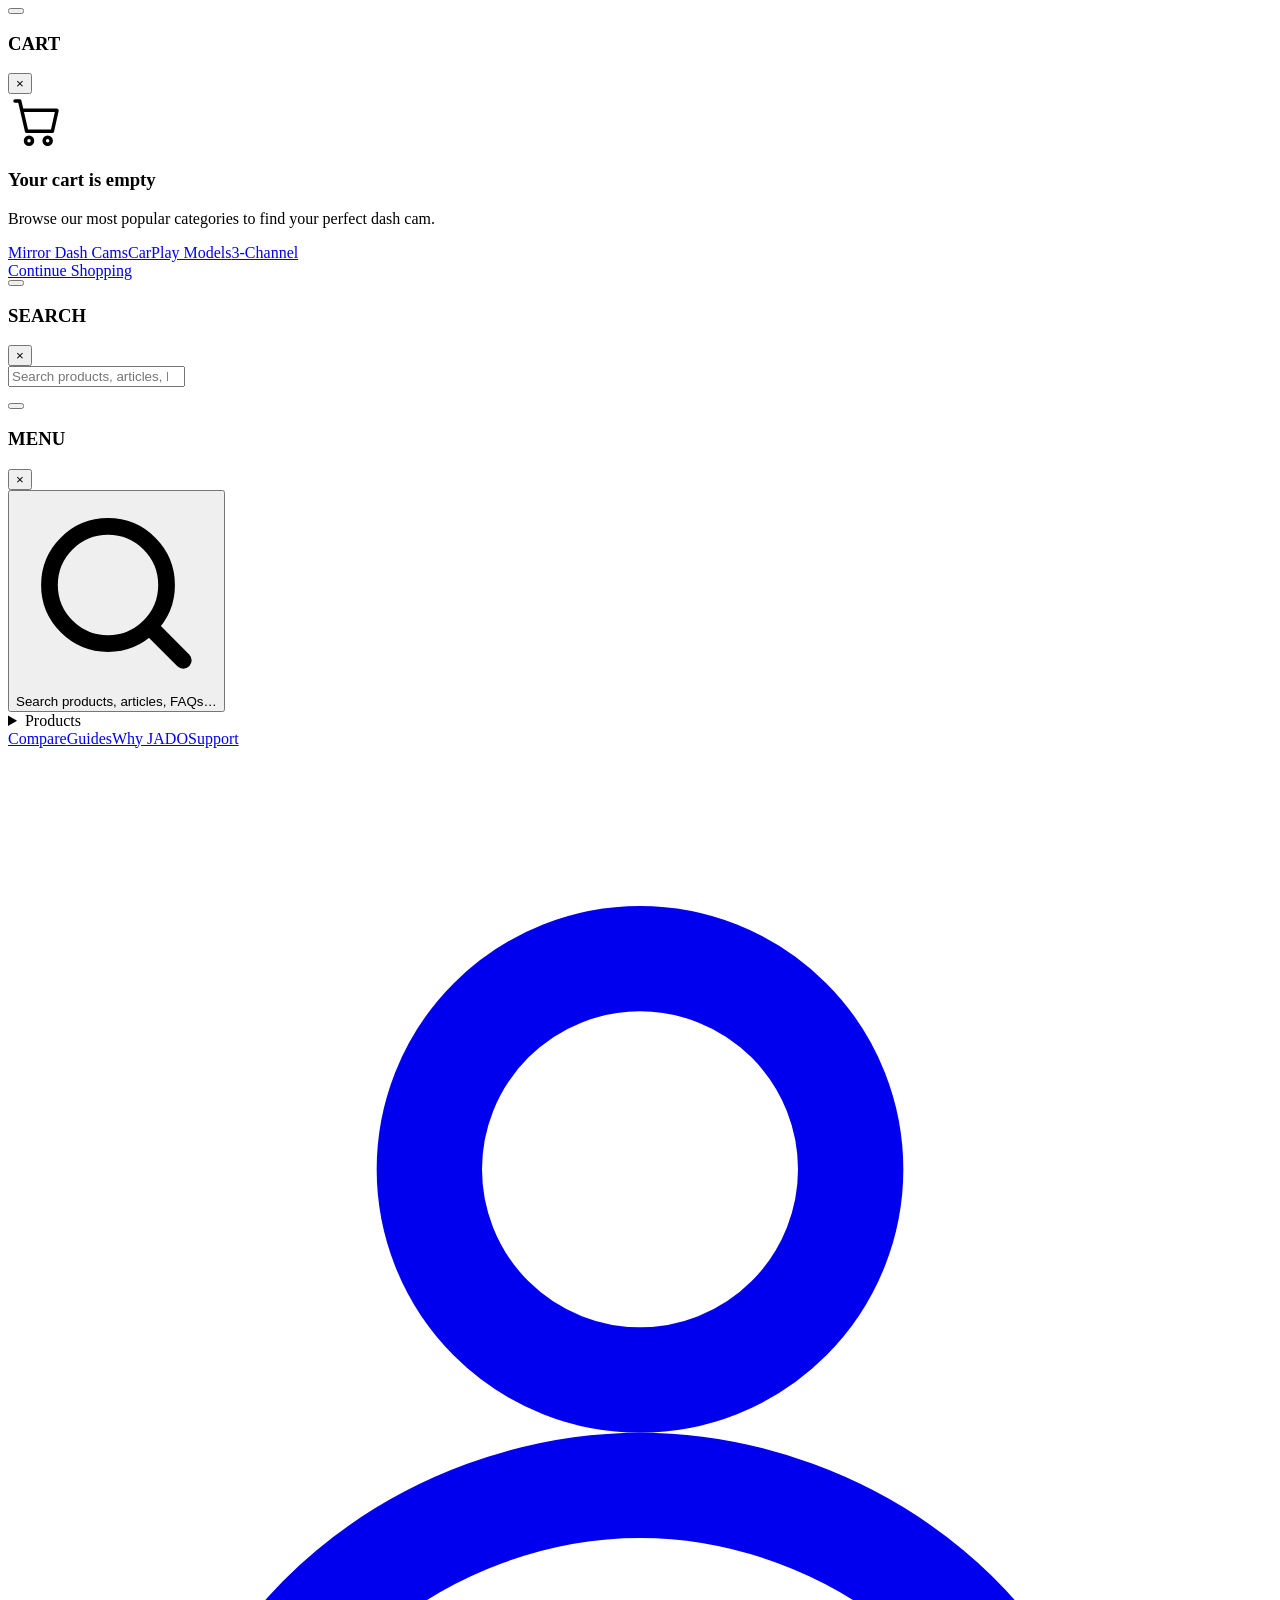
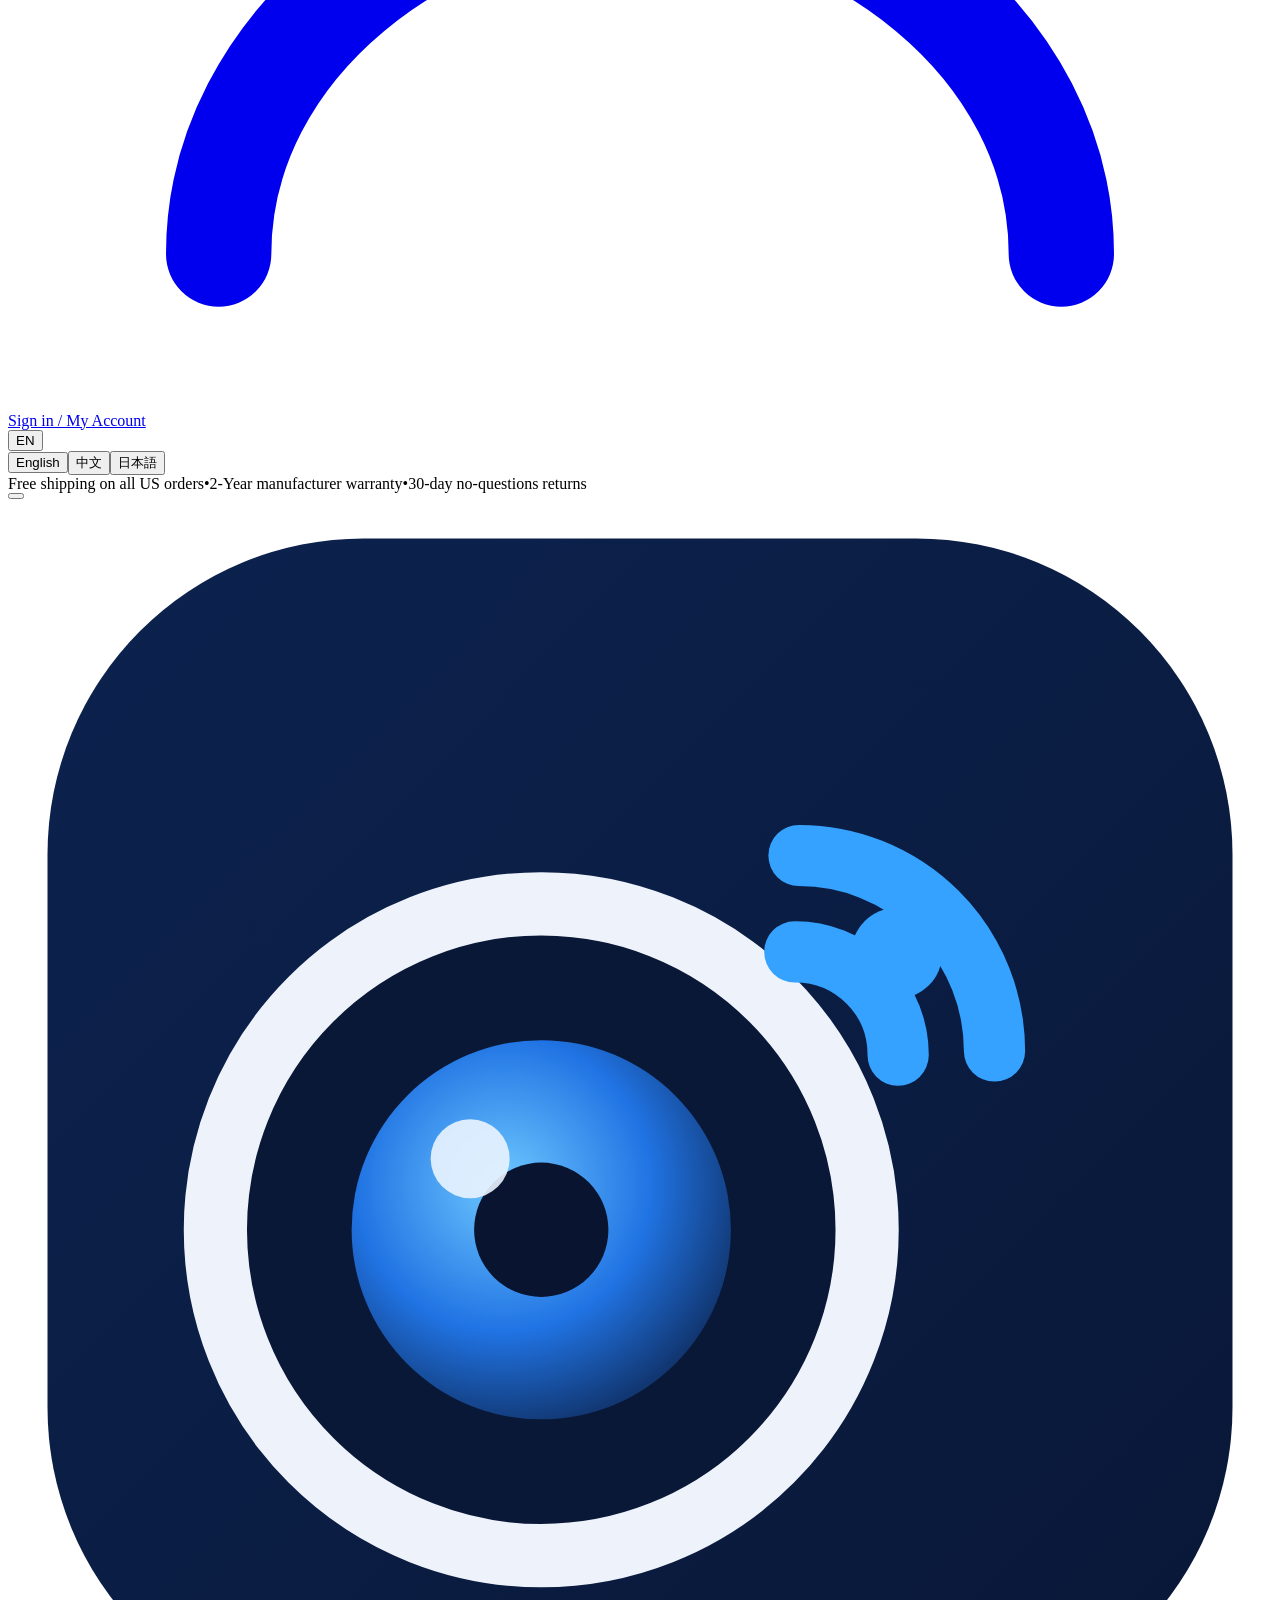
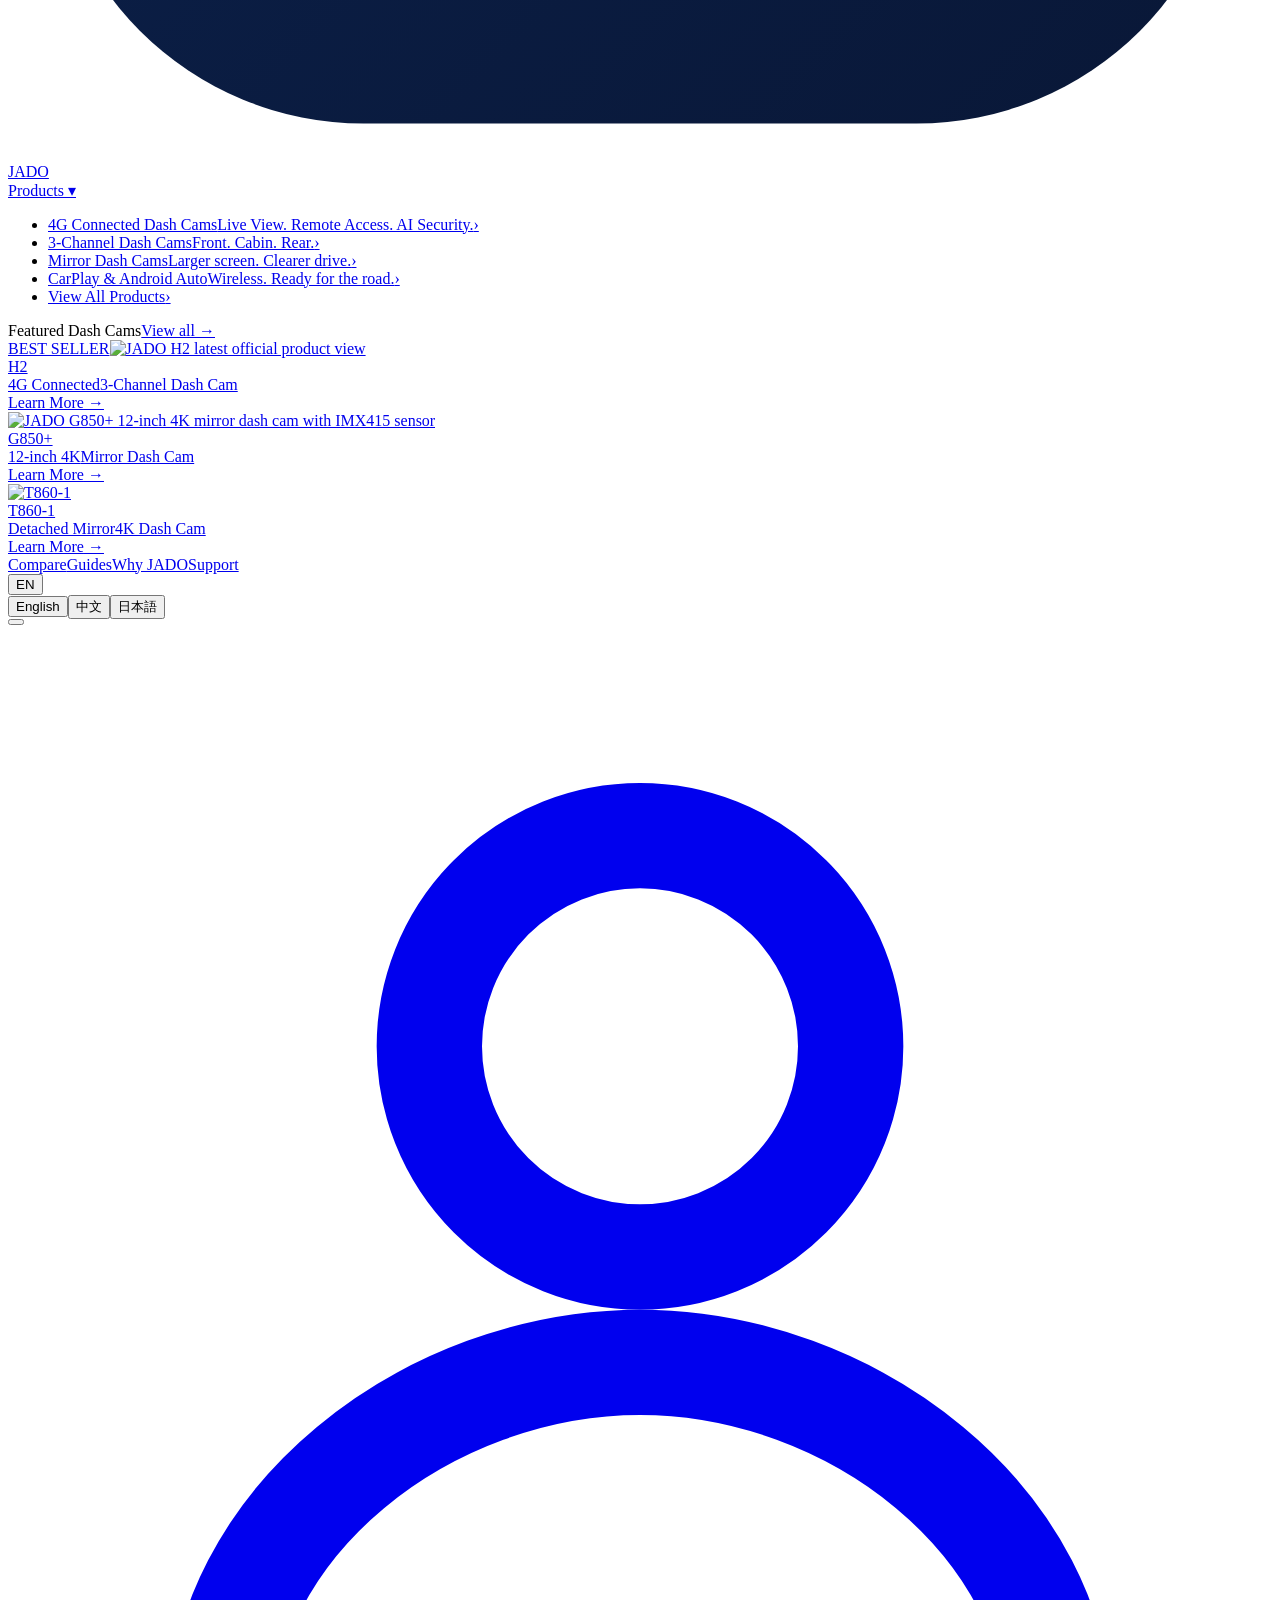
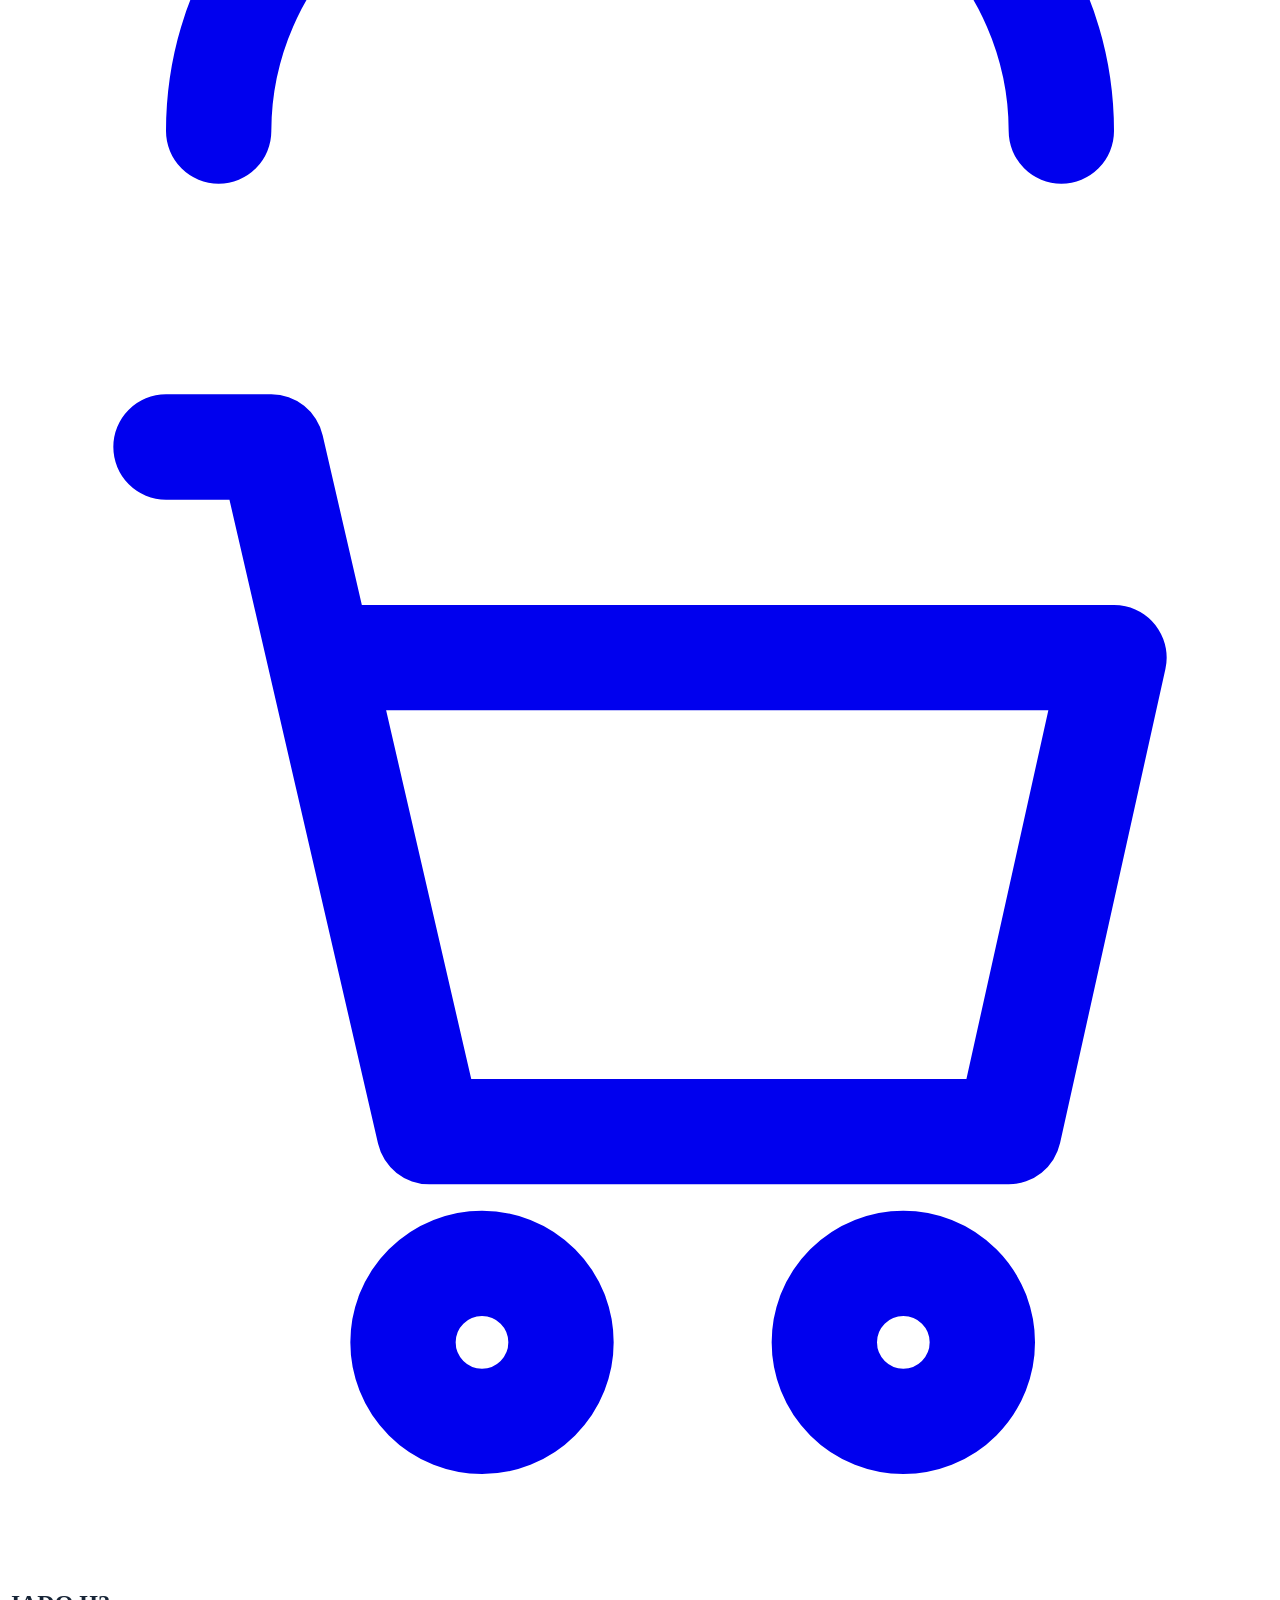
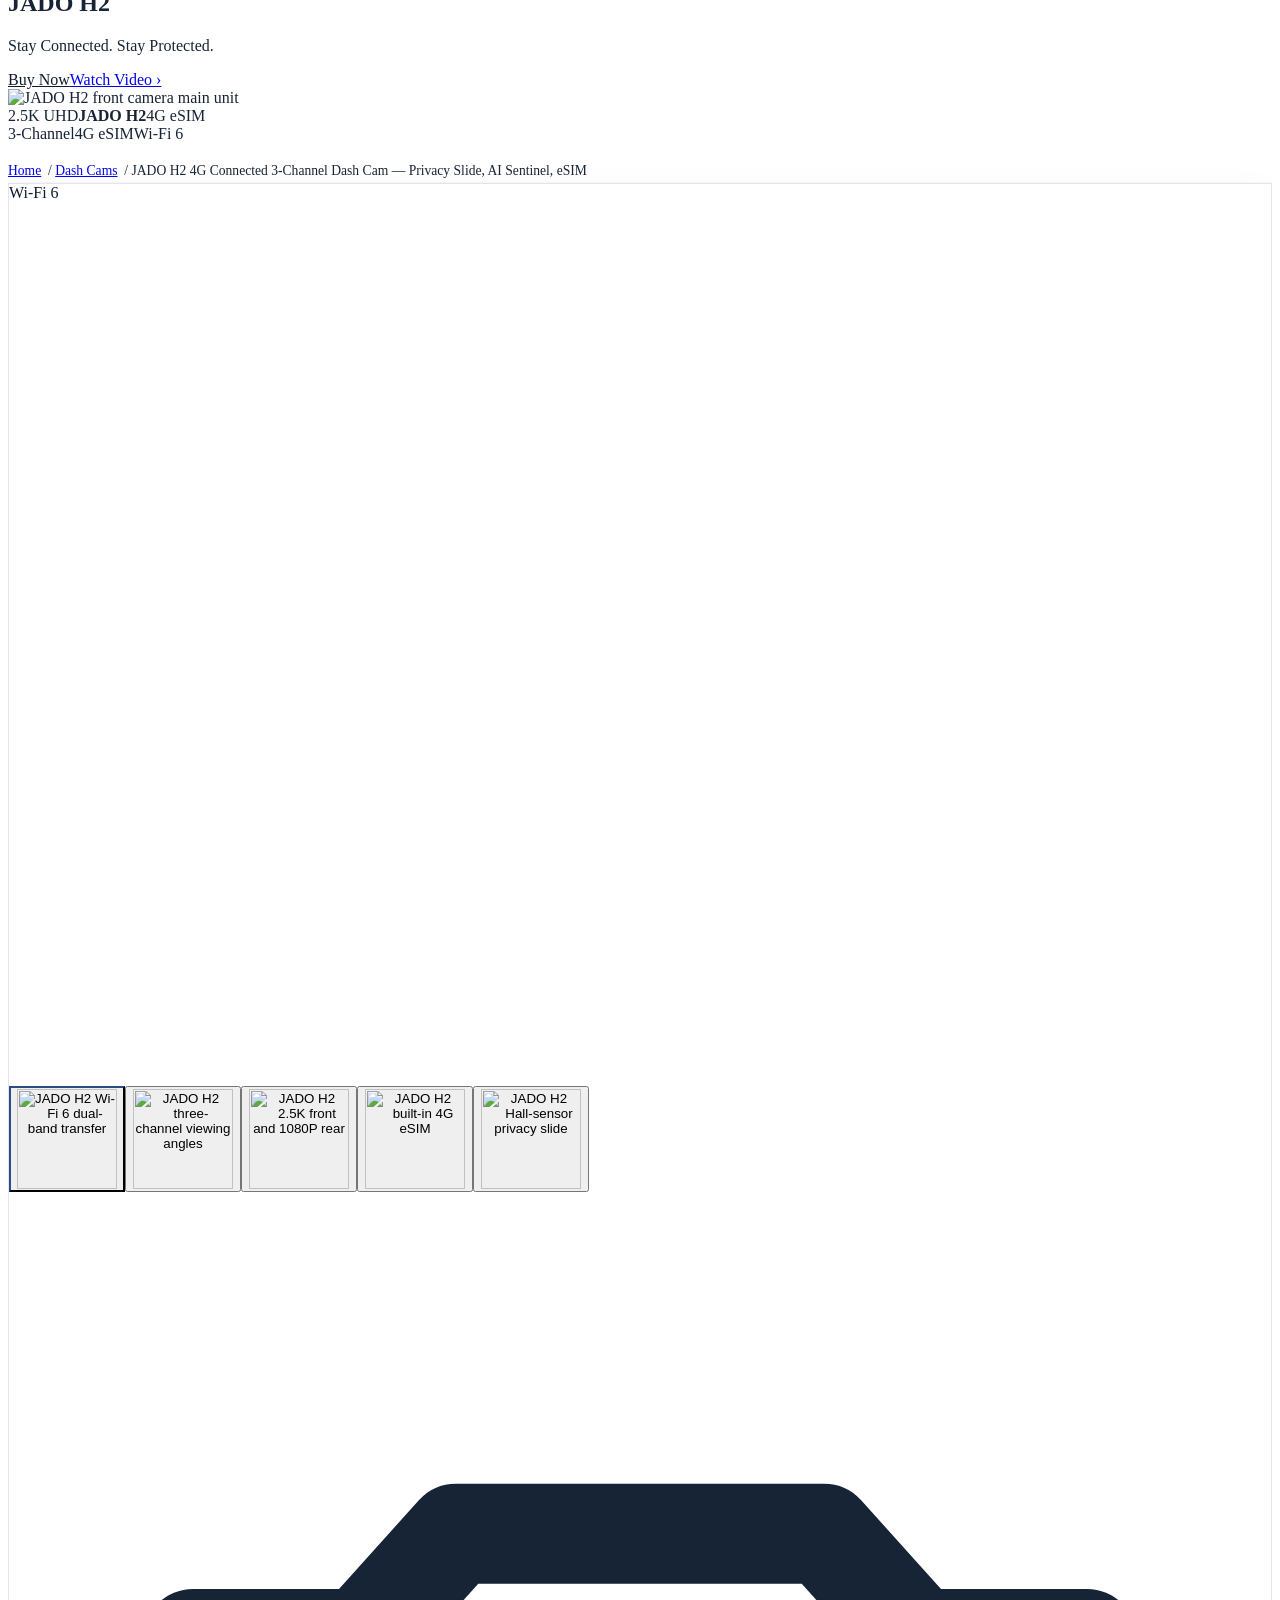
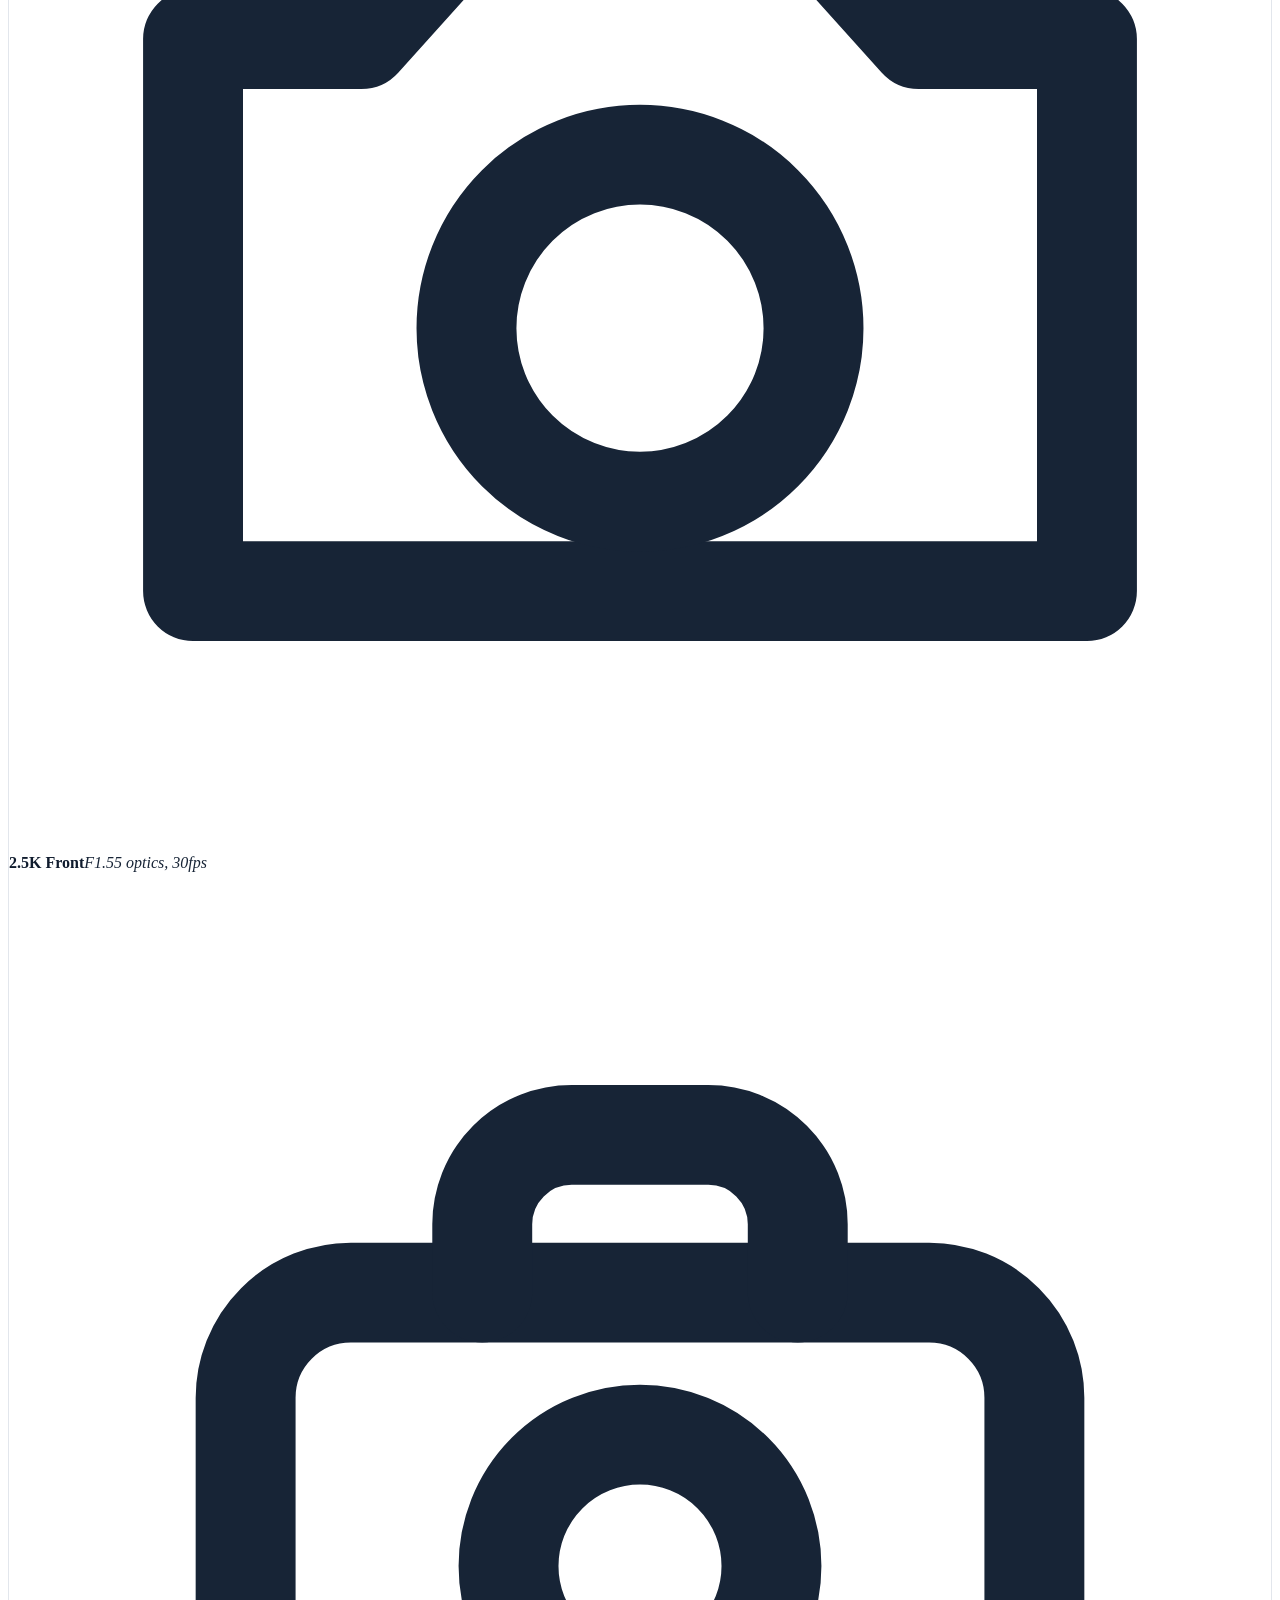
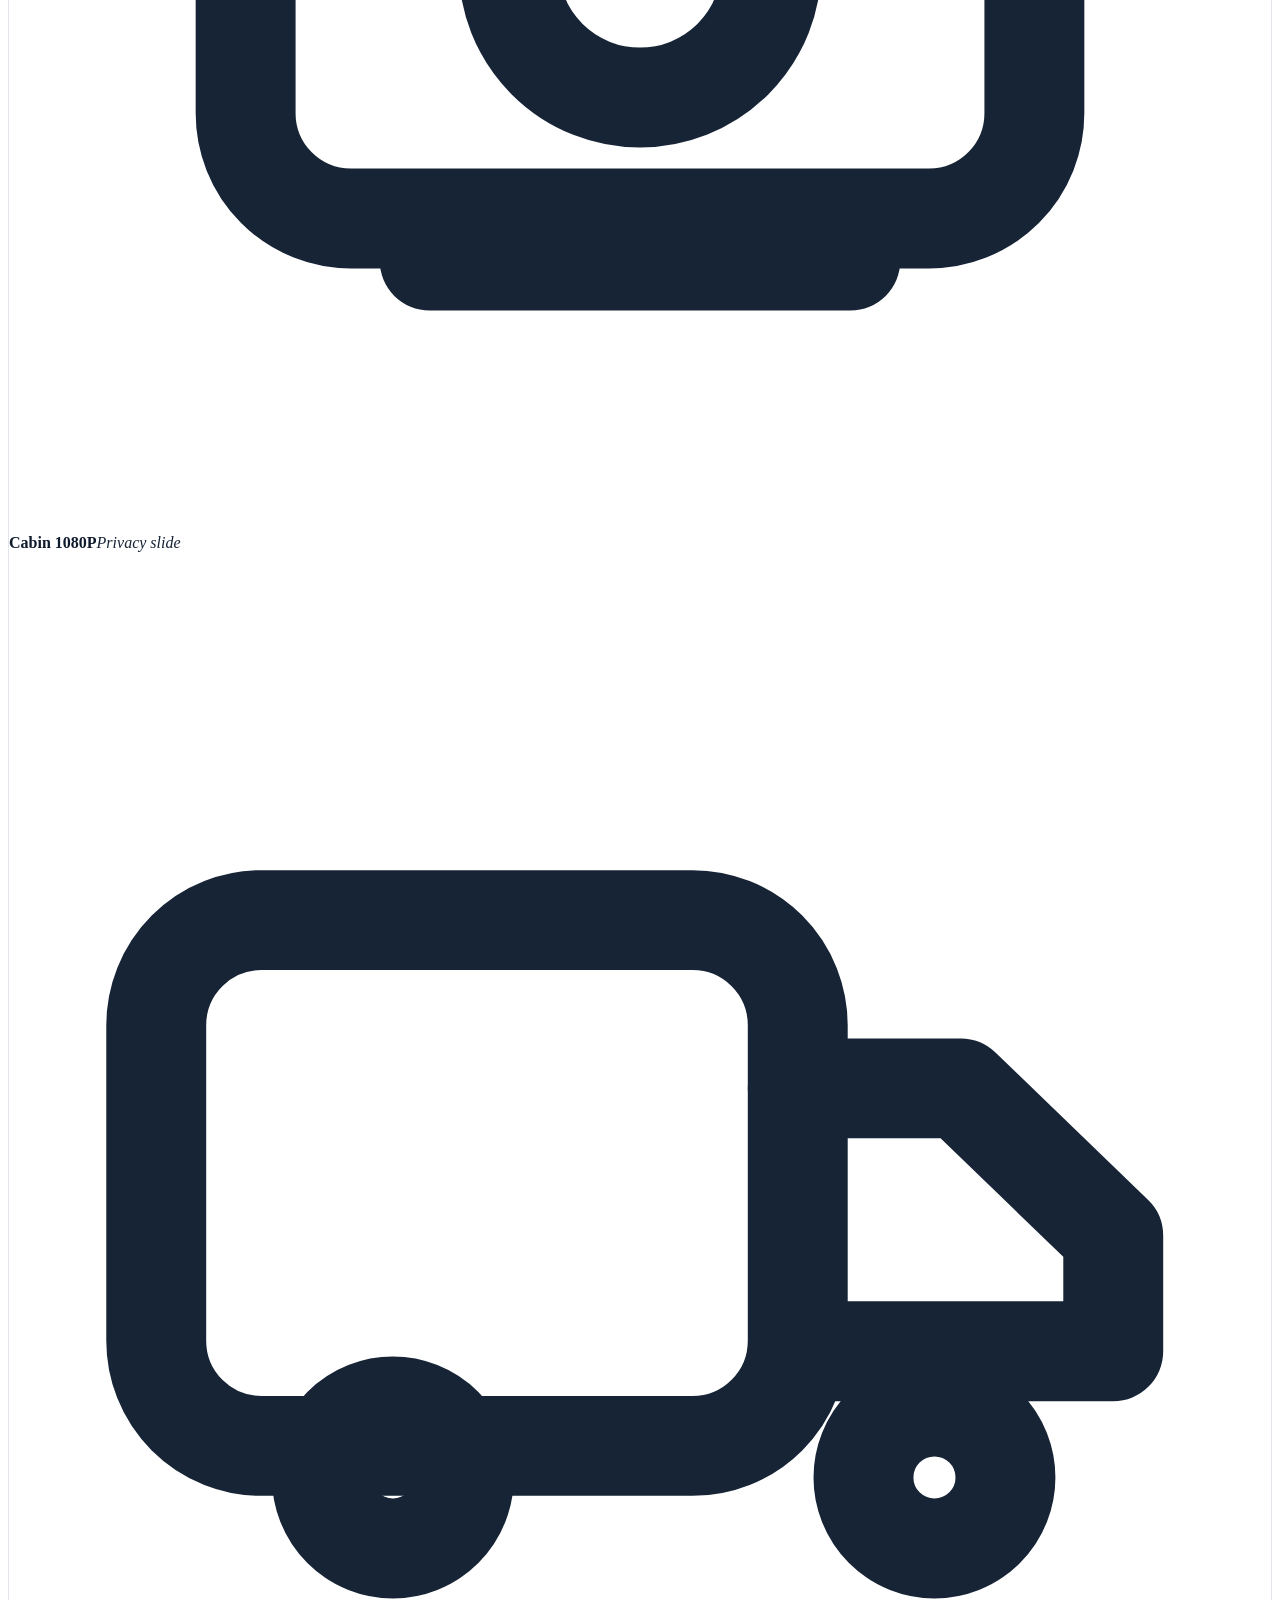
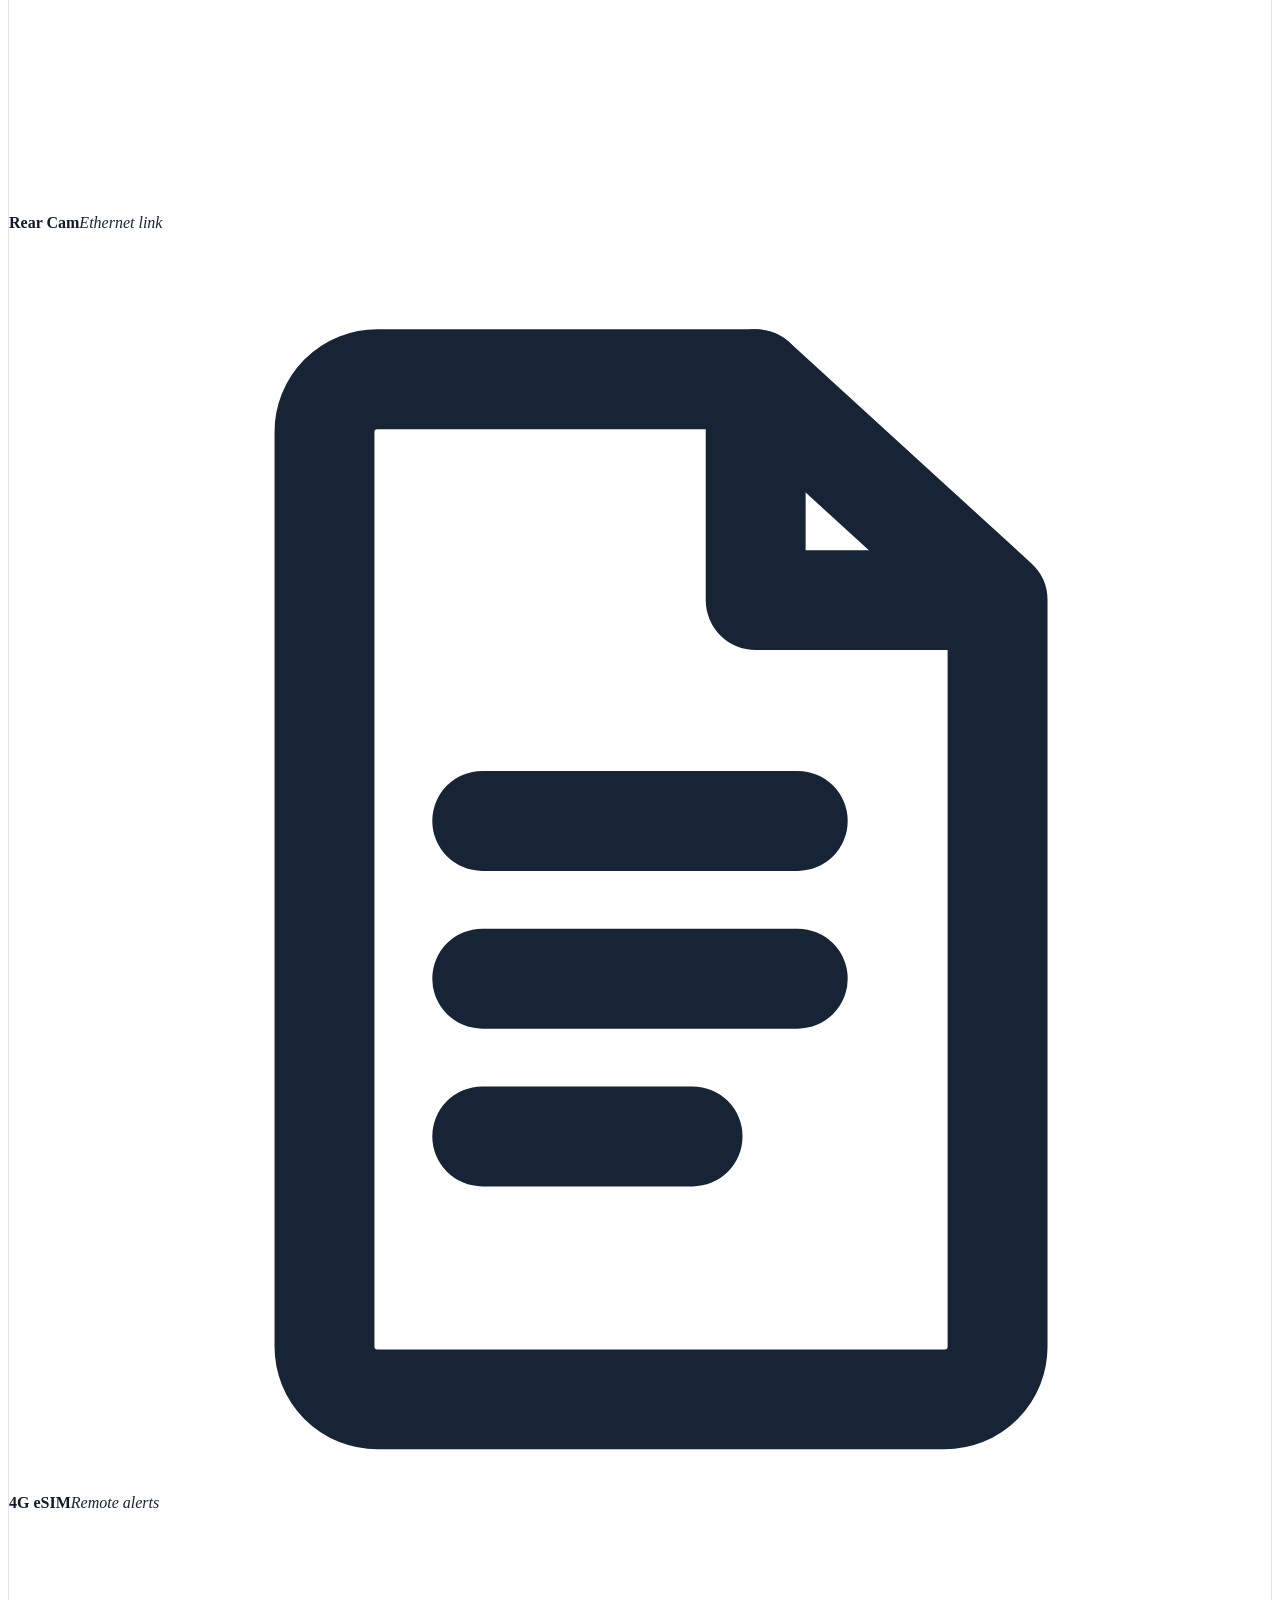
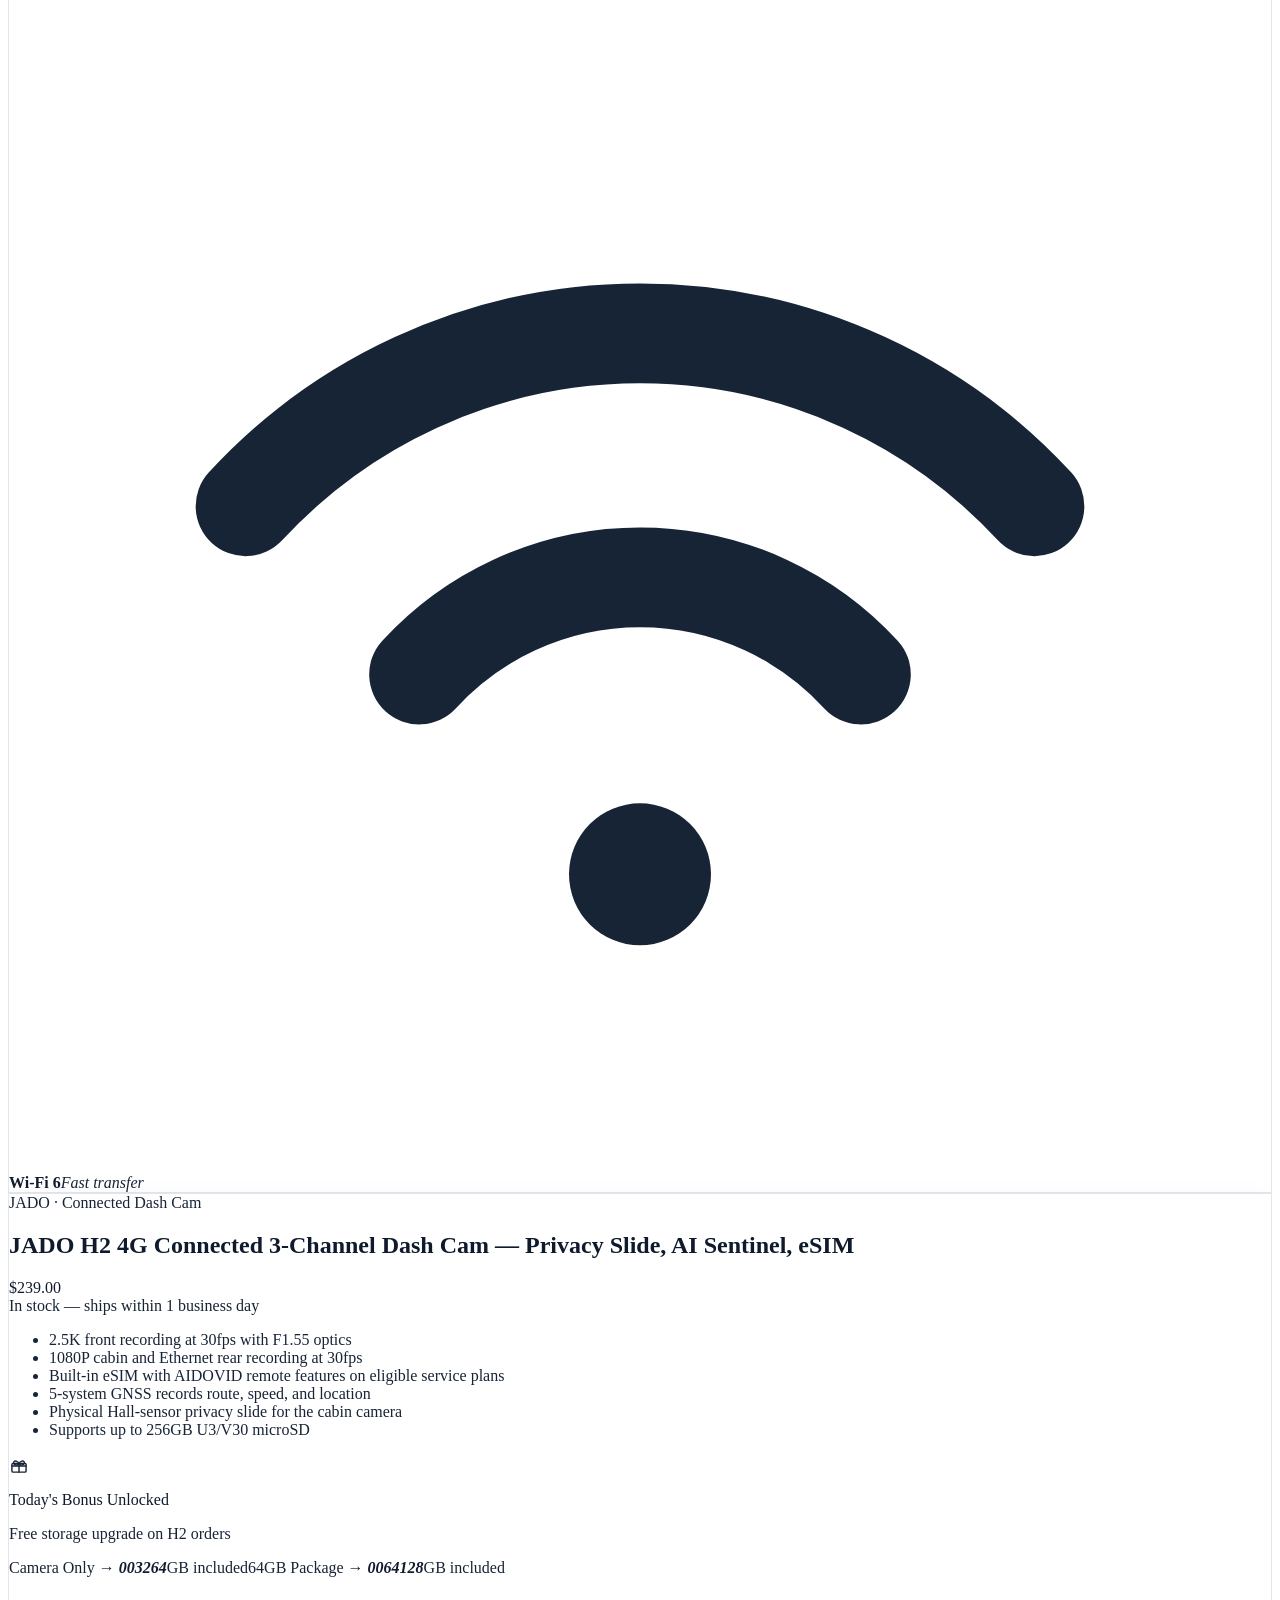
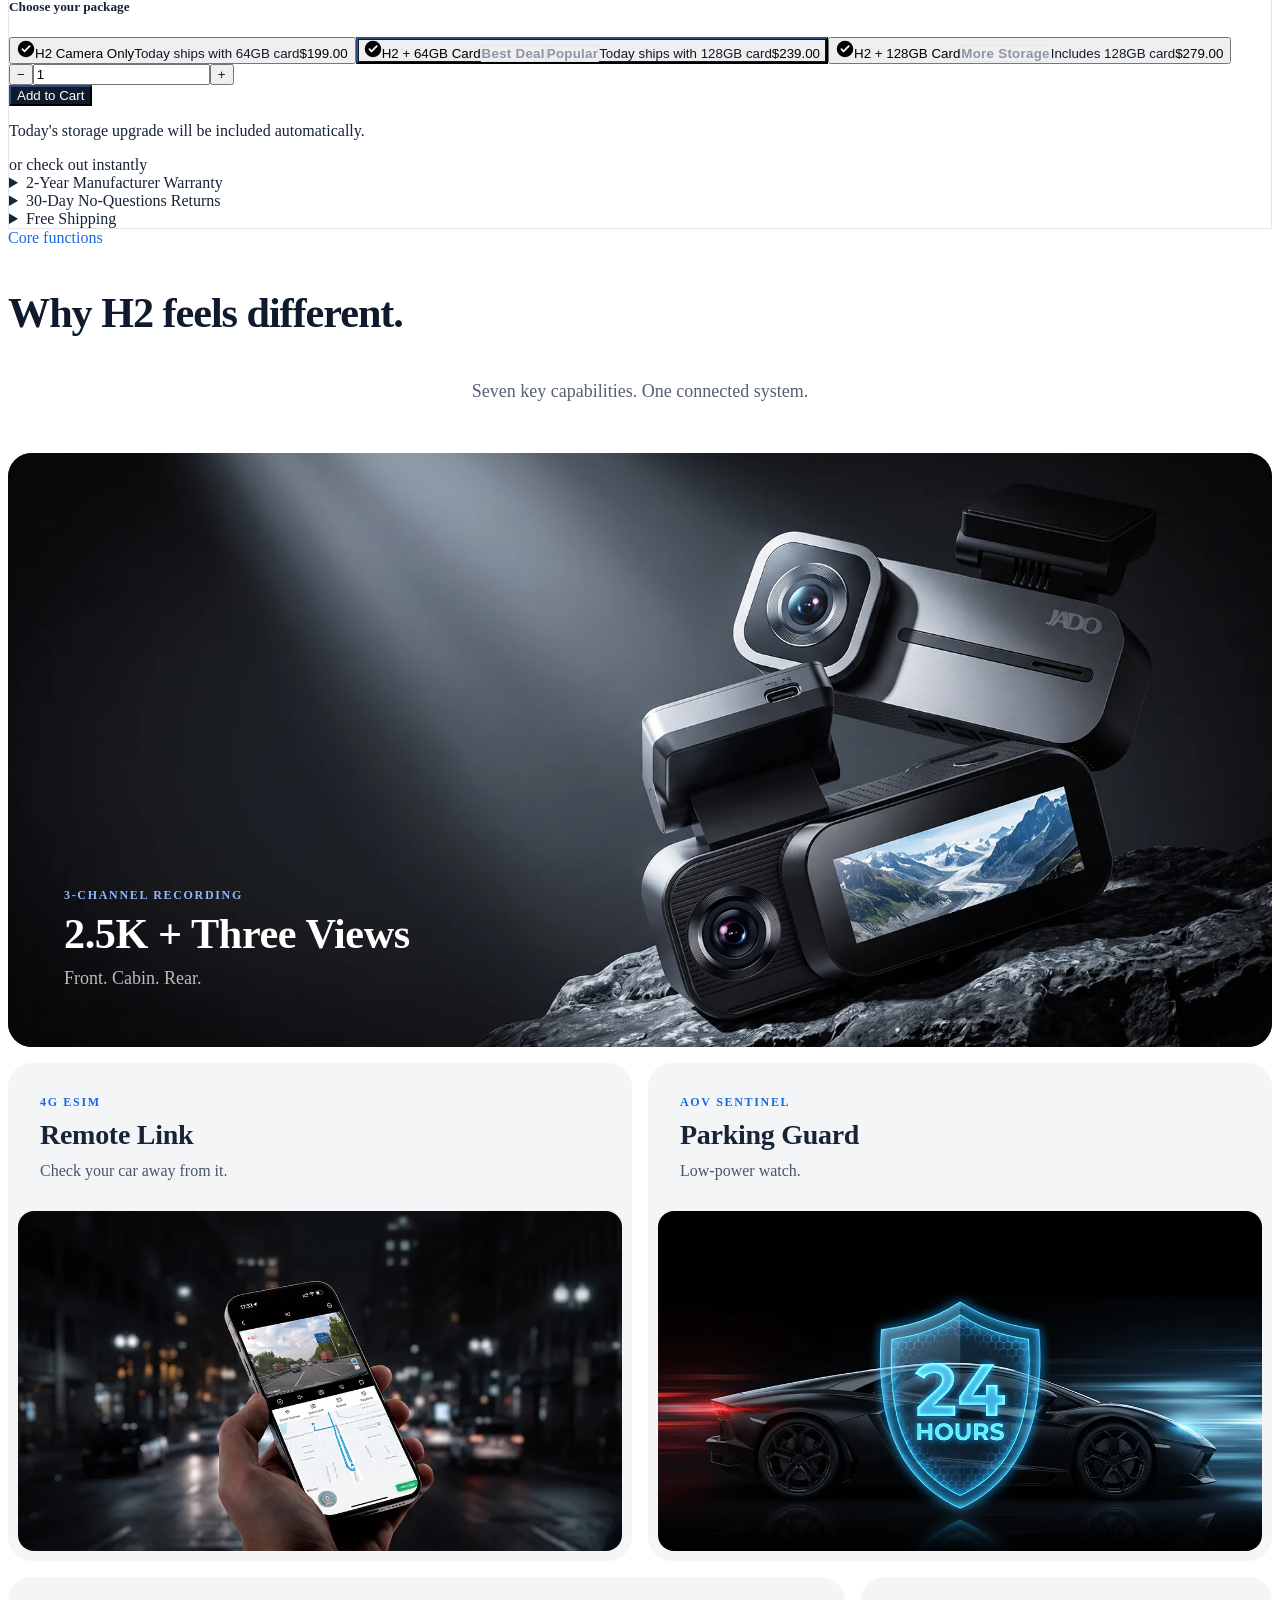
==== preview/h2-light-theme/index.html @ 2675a346 "H2 light preview: AI Sentinel scene uses one continuous night sequence. Co-Authored-By: Claude Opus " ====
<html lang="en" class="jado-i18n-ready preview-h2-privacy preview-h2-reach live-friday h2-light"><head><base href="https://www.jadocam.com/"><meta name="robots" content="noindex, nofollow"/><meta http-equiv="Cache-Control" content="no-cache, no-store, must-revalidate"/><link rel="stylesheet" href="https://fonts.googleapis.com/css2?family=Inter:wght@400;500;600;700;800;900&amp;display=swap"><link rel="stylesheet" href="/assets/reset-CoImzDXd.css"><link rel="stylesheet" href="/assets/app-Dw2yvMRn-h2hero-v26-h2craftv9-aovstatic-20260814.css"><script>
  window.dataLayer = window.dataLayer || [];
  function gtag(){dataLayer.push(arguments);}
  gtag('js', new Date());

  void('config', 'G-EY4NJY89H7');
  (function(){try{var m=document.cookie.match(/(?:^|; )jado_lang=([^;]*)/);var v=m?decodeURIComponent(m[1]):'en';var fonts={zh:'https://fonts.googleapis.com/css2?family=Noto+Sans+SC:wght@400;500;600;700;800&display=swap',ja:'https://fonts.googleapis.com/css2?family=Noto+Sans+JP:wght@400;500;600;700;800&display=swap'};if(v==='zh'||v==='ja'){document.documentElement.lang=v==='zh'?'zh-CN':'ja';document.documentElement.setAttribute('data-jado-lang',v);var l=document.createElement('link');l.rel='stylesheet';l.href=fonts[v];document.head.appendChild(l);}}catch(e){}})();
</script><script defer="" src="/assets/jado-i18n-20260821.js?v=20260915i18n"></script><meta charset="utf-8"><meta name="viewport" content="width=device-width,initial-scale=1"><meta http-equiv="Cache-Control" content="no-cache, no-store, must-revalidate"><meta http-equiv="Pragma" content="no-cache"><meta http-equiv="Expires" content="0"><title>[Preview · not live] JADO H2 — 4G Connected 3-Channel Dash Cam with Privacy Slide &amp; eSIM</title><meta name="description" content="JADO H2: 4G connected 3-channel dash cam with a physical privacy slide, AI sentinel parking mode, built-in eSIM, Wi-Fi 6, 5-system GPS and a 2-year warranty."><meta rel="canonical" href="/products/h2-4g-connected-3-channel-dash-cam-esim-privacy"><meta property="og:image" content="https://www.jadocam.com/assets/jado-og-share-1200x630-20260807.png"><meta property="og:image:width" content="1200"><meta property="og:image:height" content="630"><meta property="og:image:alt" content="JADO"><meta name="twitter:card" content="summary_large_image"><meta name="twitter:image" content="https://www.jadocam.com/assets/jado-og-share-1200x630-20260807.png"><link rel="preconnect" href="https://cdn.shopify.com"><link rel="preconnect" href="https://shop.app"><link rel="icon" type="image/svg+xml" href="/assets/favicon-D3-tIC42.svg"><link rel="icon" type="image/png" sizes="32x32" href="/favicon-32.png"><link rel="icon" type="image/png" sizes="16x16" href="/favicon-16.png"><link rel="apple-touch-icon" sizes="180x180" href="/apple-touch-icon.png"><link rel="stylesheet" href="/assets/reset-CoImzDXd.css"><link rel="stylesheet" href="/assets/app-Dw2yvMRn-h2hero-v26-h2craftv9-20260813.css"><script>
  window.dataLayer = window.dataLayer || [];
  function gtag(){dataLayer.push(arguments);}
  gtag('js', new Date());

  void('config', 'G-EY4NJY89H7');
</script><link rel="stylesheet" href="/assets/preview-h2-privacy.css?v=20260818p14"/><link rel="stylesheet" href="/assets/preview-h2-reach.css?v=20260829r1"/><link rel="stylesheet" href="/assets/preview-h2-night.css?v=20260819n5"/><link rel="stylesheet" href="/assets/preview-h2-rhythm.css?v=20260903p2"/><link rel="stylesheet" href="/assets/preview-h2-quality.css?v=20260819q4"/><link rel="stylesheet" href="/assets/preview-sunday-nav.css?v=20260824n1"/><link rel="stylesheet" href="/assets/live-friday-motion.css?v=20260825r1"/><link rel="stylesheet" href="/assets/premium-mega-menu-polish.css?v=20260907nav1"/><style id="h2-gallery-fill-20260910">.h2-product-page>.pdp .pdp-gallery-main{padding:0!important;overflow:hidden!important}.h2-product-page>.pdp .pdp-gallery-main img{width:100%!important;height:100%!important;max-width:none!important;max-height:none!important;object-fit:cover!important;object-position:center!important;aspect-ratio:1/1!important;display:block!important}</style><link rel="alternate" hreflang="en-US" href="https://www.jadocam.com/products/h2-4g-connected-3-channel-dash-cam-esim-privacy" /><link rel="alternate" hreflang="en-150" href="https://www.jadocam.com/eu/products/h2-4g-connected-3-channel-dash-cam-esim-privacy" /><link rel="alternate" hreflang="de-DE" href="https://www.jadocam.com/de-de/products/h2-4g-connected-3-channel-dash-cam-esim-privacy" /><link rel="alternate" hreflang="fr-FR" href="https://www.jadocam.com/fr-fr/products/h2-4g-connected-3-channel-dash-cam-esim-privacy" /><link rel="alternate" hreflang="ja-JP" href="https://www.jadocam.com/ja-jp/products/h2-4g-connected-3-channel-dash-cam-esim-privacy" /><link rel="alternate" hreflang="x-default" href="https://www.jadocam.com/products/h2-4g-connected-3-channel-dash-cam-esim-privacy" /><link rel="stylesheet" href="https://jadomoto.github.io/h2-v2-preview/preview/h2-light-theme/h2-light-theme.css?v=20261104l12"/><link rel="stylesheet" href="https://jadomoto.github.io/h2-v2-preview/preview/h2-light-theme/lens/h2-light-lens.css?v=20261104s4"/><link rel="stylesheet" href="https://jadomoto.github.io/h2-v2-preview/preview/h2-light-theme/remote/h2-light-remote.css?v=20261104r9"/><link rel="stylesheet" href="https://jadomoto.github.io/h2-v2-preview/preview/h2-light-theme/remote/h2-light-polish.css?v=20261104p3"/></head><body><div aria-modal="true" class="overlay " role="dialog" aria-labelledby="_r_0_"><button class="close-outside"></button><aside><header><h3 id="_r_0_">CART</h3><button class="close reset" aria-label="Close">×</button></header><main><section class="cart-main cart-layout-aside" aria-label="Cart drawer"><div class="cart-empty"><div class="cart-empty-icon" aria-hidden="true"><svg viewBox="0 0 24 24" fill="none" stroke="currentColor" stroke-width="1.5" stroke-linecap="round" stroke-linejoin="round" width="56" height="56"><path d="M3 3h2l3 13h11l2-9H6"></path><circle cx="9" cy="20" r="1.5"></circle><circle cx="17" cy="20" r="1.5"></circle></svg></div><h3>Your cart is empty</h3><p>Browse our most popular categories to find your perfect dash cam.</p><div class="cart-empty-cats"><a class="btn btn-outline btn-sm" href="/collections/mirror-dash-cams" data-discover="true">Mirror Dash Cams</a><a class="btn btn-outline btn-sm" href="/collections/carplay-dash-cams" data-discover="true">CarPlay Models</a><a class="btn btn-outline btn-sm" href="/collections/3-channel-dash-cams" data-discover="true">3-Channel</a></div><a class="btn btn-primary btn-lg" href="/collections/all" data-discover="true" style="margin-top: 16px;">Continue Shopping</a></div></section></main></aside></div><div aria-modal="true" class="overlay " role="dialog" aria-labelledby="_r_2_"><button class="close-outside"></button><aside><header><h3 id="_r_2_">SEARCH</h3><button class="close reset" aria-label="Close">×</button></header><main><div class="predictive-search"><form method="get" action="/" class="predictive-search-form" data-discover="true"><form class="predictive-search-form" action="/search" method="get"><span class="predictive-search-icon" aria-hidden="true"></span><input placeholder="Search products, articles, FAQs…" list="_r_1_" autocomplete="off" type="search" name="q"></form></form></div></main></aside></div><div aria-modal="true" class="overlay " role="dialog" aria-labelledby="_r_5_"><button class="close-outside"></button><aside><header><h3 id="_r_5_">MENU</h3><button class="close reset" aria-label="Close">×</button></header><main><nav class="mobile-menu mobile-menu-premium" role="navigation"><button type="button" class="mobile-search-trigger"><svg viewBox="0 0 24 24" fill="none" stroke="currentColor" stroke-width="2" stroke-linecap="round" stroke-linejoin="round"><circle cx="11" cy="11" r="7"></circle><path d="m20 20-3.5-3.5"></path></svg><span>Search products, articles, FAQs…</span></button><details class="mobile-acc mobile-acc-products"><summary><span>Products</span><span class="acc-chev" aria-hidden="true"></span></summary><ul><li><a href="/collections/3-channel-dash-cams" data-discover="true">4G Connected Dash Cams</a></li><li><a href="/collections/3-channel-dash-cams" data-discover="true">3-Channel Dash Cams</a></li><li><a href="/collections/mirror-dash-cams" data-discover="true">Mirror Dash Cams</a></li><li><a href="/collections/carplay-dash-cams" data-discover="true">CarPlay &amp; Android Auto</a></li><li><a href="/collections/all" data-discover="true">View All Products</a></li></ul></details><a class="mobile-mega-link" href="/compare" data-discover="true">Compare</a><a class="mobile-mega-link" href="/blogs/guides" data-discover="true">Guides</a><a class="mobile-mega-link" href="/pages/why-jadocam" data-discover="true">Why JADO</a><a class="mobile-mega-link" href="/pages/support" data-discover="true">Support</a><div class="mobile-menu-footer"><a class="mobile-account-link" href="/account" data-discover="true"><svg viewBox="0 0 24 24" fill="none" stroke="currentColor" stroke-width="2" stroke-linecap="round" stroke-linejoin="round"><circle cx="12" cy="8" r="4"></circle><path d="M4 21c0-4 4-7 8-7s8 3 8 7"></path></svg><span>Sign in / My Account</span></a><div class="lang-switcher" role="navigation" aria-label="Language"><button type="button" class="lang-switcher-toggle" aria-haspopup="listbox" aria-expanded="false" aria-label="Language"><span class="lang-switcher-current">EN</span><span class="lang-switcher-caret" aria-hidden="true"></span></button><div class="lang-switcher-menu" role="listbox" aria-label="Language"><button type="button" role="option" class="lang-switcher-option is-active" data-jado-set-lang="en" aria-selected="true">English</button><button type="button" role="option" class="lang-switcher-option" data-jado-set-lang="zh" aria-selected="false">中文</button><button type="button" role="option" class="lang-switcher-option" data-jado-set-lang="ja" aria-selected="false">日本語</button></div></div></div></nav></main></aside></div><div class="promo-bar"><span class="promo-item">Free shipping on all US orders</span><span class="dot">•</span><span class="promo-item">2-Year manufacturer warranty</span><span class="dot">•</span><span class="promo-item">30-day no-questions returns</span></div><header class="header"><div class="header-inner"><button class="header-menu-mobile-toggle reset" aria-label="Open menu"><svg viewBox="0 0 24 24" fill="none" stroke="currentColor" stroke-width="2" stroke-linecap="round"><path d="M3 6h18M3 12h18M3 18h18"></path></svg></button><a class="brand" aria-label="JADO home" href="/" data-discover="true"><svg class="brand-mark" viewBox="0 0 64 64" fill="none" aria-hidden="true" focusable="false"><defs><linearGradient id="bmBg" x1="0" y1="0" x2="64" y2="64" gradientUnits="userSpaceOnUse"><stop offset="0" stop-color="#0c2350"></stop><stop offset="1" stop-color="#091736"></stop></linearGradient><radialGradient id="bmIris" cx="0.4" cy="0.38" r="0.78"><stop offset="0" stop-color="#6ec8ff"></stop><stop offset="0.5" stop-color="#2073e3"></stop><stop offset="1" stop-color="#0a1838"></stop></radialGradient></defs><rect x="2" y="2" width="60" height="60" rx="16" fill="url(#bmBg)"></rect><circle cx="27" cy="37" r="16.5" fill="#0a1838"></circle><circle cx="27" cy="37" r="16.5" stroke="#eef3fb" stroke-width="3.2"></circle><circle cx="27" cy="37" r="9.6" fill="url(#bmIris)"></circle><circle cx="27" cy="37" r="3.4" fill="#091530"></circle><circle cx="23.4" cy="33.4" r="2" fill="#eaf4ff" opacity="0.9"></circle><g transform="rotate(45 45 23)" stroke="#36a2ff" stroke-linecap="round" stroke-width="3.1" fill="none"><path d="M38 23a9.9 9.9 0 0 1 14 0"></path><path d="M41.3 26.6a5.2 5.2 0 0 1 7.4 0"></path></g><circle cx="45" cy="23" r="2.3" fill="#36a2ff"></circle></svg><span class="brand-word">JADO</span></a><nav class="nav-primary" role="navigation" aria-label="Primary"><div class="nav-item nav-shop"><a class="nav-link" href="/collections/all" data-discover="true">Products<!-- --> <span class="chev">▾</span></a><div class="mega-hover-bridge" aria-hidden="true"></div><div class="megamenu mega-shop mega-shop-premium" role="menu" data-active-key="4gConnected"><ul class="mega-cats" role="menu" aria-label="Product collections"><li data-mega-key="4gConnected"><a class="mega-cat is-active" href="/collections/3-channel-dash-cams" data-discover="true"><span class="mega-cat-icon mega-cat-icon-4gConnected" aria-hidden="true"></span><span class="mega-cat-copy"><span class="mega-cat-label">4G Connected Dash Cams</span><span class="mega-cat-desc">Live View. Remote Access. AI Security.</span></span><span class="mega-cat-arrow" aria-hidden="true">›</span></a></li><li data-mega-key="threeChannel"><a class="mega-cat" href="/collections/3-channel-dash-cams" data-discover="true"><span class="mega-cat-icon mega-cat-icon-threeChannel" aria-hidden="true"></span><span class="mega-cat-copy"><span class="mega-cat-label">3-Channel Dash Cams</span><span class="mega-cat-desc">Front. Cabin. Rear.</span></span><span class="mega-cat-arrow" aria-hidden="true">›</span></a></li><li data-mega-key="mirrorDashCams"><a class="mega-cat" href="/collections/mirror-dash-cams" data-discover="true"><span class="mega-cat-icon mega-cat-icon-mirrorDashCams" aria-hidden="true"></span><span class="mega-cat-copy"><span class="mega-cat-label">Mirror Dash Cams</span><span class="mega-cat-desc">Larger screen. Clearer drive.</span></span><span class="mega-cat-arrow" aria-hidden="true">›</span></a></li><li data-mega-key="carplayDashCams"><a class="mega-cat" href="/collections/carplay-dash-cams" data-discover="true"><span class="mega-cat-icon mega-cat-icon-carplayDashCams" aria-hidden="true"></span><span class="mega-cat-copy"><span class="mega-cat-label">CarPlay &amp; Android Auto</span><span class="mega-cat-desc">Wireless. Ready for the road.</span></span><span class="mega-cat-arrow" aria-hidden="true">›</span></a></li><li><a class="mega-cat mega-cat-all" href="/collections/all" data-discover="true"><span class="mega-cat-copy"><span class="mega-cat-label">View All Products</span></span><span class="mega-cat-arrow" aria-hidden="true">›</span></a></li></ul><div class="mega-panel"><div class="mega-panel-head"><span>Featured Dash Cams</span><a class="mega-panel-all" href="/collections/all" data-discover="true">View all<!-- --> →</a></div><div class="mega-cards mega-cards-3"><a class="mega-card mega-card-featured" href="/products/h2-4g-connected-3-channel-dash-cam-esim-privacy" data-discover="true"><div class="mega-card-img"><span class="mega-card-badge">BEST SELLER</span><img src="/assets/nav-white-h2.jpg?v=20260827nav" alt="JADO H2 latest official product view" loading="lazy"/></div><div class="mega-card-body"><div class="mega-card-title">H2</div><div class="mega-card-sub"><span>4G Connected</span><span>3-Channel Dash Cam</span></div><span class="mega-card-cta">Learn More<!-- --> →</span></div></a><a class="mega-card" href="/products/g850-plus-12-inch-4k-mirror-dash-cam-imx415" data-discover="true"><div class="mega-card-img"><img src="/assets/nav-white-g850-plus.jpg?v=20260813" alt="JADO G850+ 12-inch 4K mirror dash cam with IMX415 sensor" loading="lazy"/></div><div class="mega-card-body"><div class="mega-card-title">G850+</div><div class="mega-card-sub"><span>12-inch 4K</span><span>Mirror Dash Cam</span></div><span class="mega-card-cta">Learn More<!-- --> →</span></div></a><a class="mega-card" href="/products/t860-plus-detached-mirror-dash-cam-4k" data-discover="true"><div class="mega-card-img"><img src="/assets/nav-white-t860-plus.jpg?v=20260813" alt="T860-1" loading="lazy"/></div><div class="mega-card-body"><div class="mega-card-title">T860-1</div><div class="mega-card-sub"><span>Detached Mirror</span><span>4K Dash Cam</span></div><span class="mega-card-cta">Learn More<!-- --> →</span></div></a></div></div></div></div><a class="nav-link" href="/compare" data-discover="true">Compare</a><a class="nav-link" href="/blogs/guides" data-discover="true">Guides</a><a class="nav-link" href="/pages/why-jadocam" data-discover="true">Why JADO</a><a class="nav-link" href="/pages/support" data-discover="true">Support</a></nav><div class="header-ctas"><div class="lang-switcher header-locale" role="navigation" aria-label="Language"><button type="button" class="lang-switcher-toggle" aria-haspopup="listbox" aria-expanded="false" aria-label="Language"><span class="lang-switcher-current">EN</span><span class="lang-switcher-caret" aria-hidden="true"></span></button><div class="lang-switcher-menu" role="listbox" aria-label="Language"><button type="button" role="option" class="lang-switcher-option is-active" data-jado-set-lang="en" aria-selected="true">English</button><button type="button" role="option" class="lang-switcher-option" data-jado-set-lang="zh" aria-selected="false">中文</button><button type="button" role="option" class="lang-switcher-option" data-jado-set-lang="ja" aria-selected="false">日本語</button></div></div><button class="icon-btn reset" aria-label="Search"><svg viewBox="0 0 24 24" fill="none" stroke="currentColor" stroke-width="2" stroke-linecap="round" stroke-linejoin="round"><circle cx="11" cy="11" r="7"></circle><path d="m20 20-3.5-3.5"></path></svg></button><a aria-label="Account" class="icon-btn header-account-link" href="/account" data-discover="true"><!--$--><svg viewBox="0 0 24 24" fill="none" stroke="currentColor" stroke-width="2" stroke-linecap="round" stroke-linejoin="round"><circle cx="12" cy="8" r="4"></circle><path d="M4 21c0-4 4-7 8-7s8 3 8 7"></path></svg><!--/$--></a><!--$--><a href="/cart" class="icon-btn" aria-label="Cart (0 items)"><svg viewBox="0 0 24 24" fill="none" stroke="currentColor" stroke-width="2" stroke-linecap="round" stroke-linejoin="round"><path d="M3 3h2l3 13h11l2-9H6"></path><circle cx="9" cy="20" r="1.5"></circle><circle cx="17" cy="20" r="1.5"></circle></svg></a><!--/$--></div></div></header><main><article class="container h2-product-page"><section class="h2-redo-hero h2-hero-dji-live"><img class="h2-hero-full-poster" alt="" decoding="async" src="/assets/h2-spotlight-hero-clean-v2.jpg"><div class="h2-redo-wrap h2-redo-hero-poster"><div class="h2-redo-hero-copy"><span class="h2-redo-eyebrow">4G Connected 3-Channel Dash Cam</span><h2>JADO H2</h2><p class="h2-redo-hero-line">Stay Connected. Stay Protected.</p><div class="h2-redo-hero-actions"><a class="btn btn-accent" href="#buy">Buy Now</a><a class="btn btn-ghost-light" href="#h2-video">Watch Video ›</a></div></div><div class="h2-redo-product-stage"><div class="h2-redo-product-composition"><img class="h2-redo-main-device" alt="JADO H2 front camera main unit" loading="eager" src="/assets/h2-angle-hero-cutout-v3.png"></div></div><div class="h2-redo-hero-selector"><span>2.5K UHD</span><strong>JADO H2</strong><span>4G eSIM</span></div><div class="h2-redo-hero-micro"><span>3-Channel</span><span>4G eSIM</span><span>Wi-Fi 6</span></div></div></section><nav style="font-size: 0.85rem; color: var(--silver-500); padding: 20px 0px 4px;"><a href="/" data-discover="true">Home</a> &nbsp;/&nbsp;<a href="/collections/all" data-discover="true">Dash Cams</a> &nbsp;/&nbsp;<span>JADO H2 4G Connected 3-Channel Dash Cam — Privacy Slide, AI Sentinel, eSIM</span></nav><div class="pdp" id="buy"><div class="pdp-gallery"><div class="pdp-gallery-badge"><span class="pdp-gallery-badge-ico" aria-hidden="true"></span><span>Wi-Fi 6</span></div><div class="pdp-gallery-main"><img alt="JADO H2 Wi-Fi 6 dual-band transfer" decoding="async" height="100" loading="lazy" sizes="(min-width: 760px) 50vw, 100vw" width="100" srcset="/assets/h2-gallery-wifi6.jpg?v=20260910feat&amp;width=200&amp;height=200&amp;crop=center 200w, /assets/h2-gallery-wifi6.jpg?v=20260910feat&amp;width=400&amp;height=400&amp;crop=center 400w, /assets/h2-gallery-wifi6.jpg?v=20260910feat&amp;width=600&amp;height=600&amp;crop=center 600w, /assets/h2-gallery-wifi6.jpg?v=20260910feat&amp;width=800&amp;height=800&amp;crop=center 800w, /assets/h2-gallery-wifi6.jpg?v=20260910feat&amp;width=1000&amp;height=1000&amp;crop=center 1000w, /assets/h2-gallery-wifi6.jpg?v=20260910feat&amp;width=1200&amp;height=1200&amp;crop=center 1200w, /assets/h2-gallery-wifi6.jpg?v=20260910feat&amp;width=1400&amp;height=1400&amp;crop=center 1400w, /assets/h2-gallery-wifi6.jpg?v=20260910feat&amp;width=1600&amp;height=1600&amp;crop=center 1600w, /assets/h2-gallery-wifi6.jpg?v=20260910feat&amp;width=1800&amp;height=1800&amp;crop=center 1800w, /assets/h2-gallery-wifi6.jpg?v=20260910feat&amp;width=2000&amp;height=2000&amp;crop=center 2000w" src="/assets/h2-gallery-wifi6.jpg?v=20260910feat&amp;width=100&amp;height=100&amp;crop=center" style="width: 100%; aspect-ratio: 1024 / 1024;"></div><div class="pdp-gallery-thumbs"><button type="button" class="active" aria-label="View image 1" data-gallery-badge="Wi-Fi 6"><img alt="JADO H2 Wi-Fi 6 dual-band transfer" decoding="async" height="100" loading="lazy" sizes="80px" width="100" srcset="/assets/h2-gallery-wifi6.jpg?v=20260910feat&amp;width=200&amp;height=200&amp;crop=center 200w, /assets/h2-gallery-wifi6.jpg?v=20260910feat&amp;width=400&amp;height=400&amp;crop=center 400w, /assets/h2-gallery-wifi6.jpg?v=20260910feat&amp;width=600&amp;height=600&amp;crop=center 600w, /assets/h2-gallery-wifi6.jpg?v=20260910feat&amp;width=800&amp;height=800&amp;crop=center 800w, /assets/h2-gallery-wifi6.jpg?v=20260910feat&amp;width=1000&amp;height=1000&amp;crop=center 1000w, /assets/h2-gallery-wifi6.jpg?v=20260910feat&amp;width=1200&amp;height=1200&amp;crop=center 1200w, /assets/h2-gallery-wifi6.jpg?v=20260910feat&amp;width=1400&amp;height=1400&amp;crop=center 1400w, /assets/h2-gallery-wifi6.jpg?v=20260910feat&amp;width=1600&amp;height=1600&amp;crop=center 1600w, /assets/h2-gallery-wifi6.jpg?v=20260910feat&amp;width=1800&amp;height=1800&amp;crop=center 1800w, /assets/h2-gallery-wifi6.jpg?v=20260910feat&amp;width=2000&amp;height=2000&amp;crop=center 2000w" src="/assets/h2-gallery-wifi6.jpg?v=20260910feat&amp;width=100&amp;height=100&amp;crop=center" style="width: 100%; aspect-ratio: 1024 / 1024;"></button><button type="button" class="" aria-label="View image 2" data-gallery-badge="Three-channel view"><img alt="JADO H2 three-channel viewing angles" decoding="async" height="100" loading="lazy" sizes="80px" width="100" srcset="/assets/h2-gallery-angle.jpg?v=20260910feat&amp;width=200&amp;height=200&amp;crop=center 200w, /assets/h2-gallery-angle.jpg?v=20260910feat&amp;width=400&amp;height=400&amp;crop=center 400w, /assets/h2-gallery-angle.jpg?v=20260910feat&amp;width=600&amp;height=600&amp;crop=center 600w, /assets/h2-gallery-angle.jpg?v=20260910feat&amp;width=800&amp;height=800&amp;crop=center 800w, /assets/h2-gallery-angle.jpg?v=20260910feat&amp;width=1000&amp;height=1000&amp;crop=center 1000w, /assets/h2-gallery-angle.jpg?v=20260910feat&amp;width=1200&amp;height=1200&amp;crop=center 1200w, /assets/h2-gallery-angle.jpg?v=20260910feat&amp;width=1400&amp;height=1400&amp;crop=center 1400w, /assets/h2-gallery-angle.jpg?v=20260910feat&amp;width=1600&amp;height=1600&amp;crop=center 1600w, /assets/h2-gallery-angle.jpg?v=20260910feat&amp;width=1800&amp;height=1800&amp;crop=center 1800w, /assets/h2-gallery-angle.jpg?v=20260910feat&amp;width=2000&amp;height=2000&amp;crop=center 2000w" src="/assets/h2-gallery-angle.jpg?v=20260910feat&amp;width=100&amp;height=100&amp;crop=center" style="width: 100%; aspect-ratio: 1024 / 1024;"></button><button type="button" class="" aria-label="View image 3" data-gallery-badge="2.5K Front"><img alt="JADO H2 2.5K front and 1080P rear" decoding="async" height="100" loading="lazy" sizes="80px" width="100" srcset="/assets/h2-gallery-25k.jpg?v=20260910feat&amp;width=200&amp;height=200&amp;crop=center 200w, /assets/h2-gallery-25k.jpg?v=20260910feat&amp;width=400&amp;height=400&amp;crop=center 400w, /assets/h2-gallery-25k.jpg?v=20260910feat&amp;width=600&amp;height=600&amp;crop=center 600w, /assets/h2-gallery-25k.jpg?v=20260910feat&amp;width=800&amp;height=800&amp;crop=center 800w, /assets/h2-gallery-25k.jpg?v=20260910feat&amp;width=1000&amp;height=1000&amp;crop=center 1000w, /assets/h2-gallery-25k.jpg?v=20260910feat&amp;width=1200&amp;height=1200&amp;crop=center 1200w, /assets/h2-gallery-25k.jpg?v=20260910feat&amp;width=1400&amp;height=1400&amp;crop=center 1400w, /assets/h2-gallery-25k.jpg?v=20260910feat&amp;width=1600&amp;height=1600&amp;crop=center 1600w, /assets/h2-gallery-25k.jpg?v=20260910feat&amp;width=1800&amp;height=1800&amp;crop=center 1800w, /assets/h2-gallery-25k.jpg?v=20260910feat&amp;width=2000&amp;height=2000&amp;crop=center 2000w" src="/assets/h2-gallery-25k.jpg?v=20260910feat&amp;width=100&amp;height=100&amp;crop=center" style="width: 100%; aspect-ratio: 1024 / 1024;"></button><button type="button" class="" aria-label="View image 4" data-gallery-badge="eSIM Built-in"><img alt="JADO H2 built-in 4G eSIM" decoding="async" height="100" loading="lazy" sizes="80px" width="100" srcset="/assets/h2-gallery-esim.jpg?v=20260910feat&amp;width=200&amp;height=200&amp;crop=center 200w, /assets/h2-gallery-esim.jpg?v=20260910feat&amp;width=400&amp;height=400&amp;crop=center 400w, /assets/h2-gallery-esim.jpg?v=20260910feat&amp;width=600&amp;height=600&amp;crop=center 600w, /assets/h2-gallery-esim.jpg?v=20260910feat&amp;width=800&amp;height=800&amp;crop=center 800w, /assets/h2-gallery-esim.jpg?v=20260910feat&amp;width=1000&amp;height=1000&amp;crop=center 1000w, /assets/h2-gallery-esim.jpg?v=20260910feat&amp;width=1200&amp;height=1200&amp;crop=center 1200w, /assets/h2-gallery-esim.jpg?v=20260910feat&amp;width=1400&amp;height=1400&amp;crop=center 1400w, /assets/h2-gallery-esim.jpg?v=20260910feat&amp;width=1600&amp;height=1600&amp;crop=center 1600w, /assets/h2-gallery-esim.jpg?v=20260910feat&amp;width=1800&amp;height=1800&amp;crop=center 1800w, /assets/h2-gallery-esim.jpg?v=20260910feat&amp;width=2000&amp;height=2000&amp;crop=center 2000w" src="/assets/h2-gallery-esim.jpg?v=20260910feat&amp;width=100&amp;height=100&amp;crop=center" style="width: 100%; aspect-ratio: 1024 / 1024;"></button><button type="button" class="" aria-label="View image 5" data-gallery-badge="Hall privacy switch"><img alt="JADO H2 Hall-sensor privacy slide" decoding="async" height="100" loading="lazy" sizes="80px" width="100" srcset="/assets/h2-gallery-hall.jpg?v=20260910feat&amp;width=200&amp;height=200&amp;crop=center 200w, /assets/h2-gallery-hall.jpg?v=20260910feat&amp;width=400&amp;height=400&amp;crop=center 400w, /assets/h2-gallery-hall.jpg?v=20260910feat&amp;width=600&amp;height=600&amp;crop=center 600w, /assets/h2-gallery-hall.jpg?v=20260910feat&amp;width=800&amp;height=800&amp;crop=center 800w, /assets/h2-gallery-hall.jpg?v=20260910feat&amp;width=1000&amp;height=1000&amp;crop=center 1000w, /assets/h2-gallery-hall.jpg?v=20260910feat&amp;width=1200&amp;height=1200&amp;crop=center 1200w, /assets/h2-gallery-hall.jpg?v=20260910feat&amp;width=1400&amp;height=1400&amp;crop=center 1400w, /assets/h2-gallery-hall.jpg?v=20260910feat&amp;width=1600&amp;height=1600&amp;crop=center 1600w, /assets/h2-gallery-hall.jpg?v=20260910feat&amp;width=1800&amp;height=1800&amp;crop=center 1800w, /assets/h2-gallery-hall.jpg?v=20260910feat&amp;width=2000&amp;height=2000&amp;crop=center 2000w" src="/assets/h2-gallery-hall.jpg?v=20260910feat&amp;width=100&amp;height=100&amp;crop=center" style="width: 100%; aspect-ratio: 1024 / 1024;"></button></div><div class="pdp-gallery-feats"><div class="pdp-gallery-feat"><span class="pdp-gallery-feat-ico" aria-hidden="true"><svg viewBox="0 0 24 24" fill="none" stroke="currentColor" stroke-width="1.9" stroke-linecap="round" stroke-linejoin="round"><path d="M3.5 8.5h3.2l1.8-2h7l1.8 2H20.5v10.5h-17V8.5z"></path><circle cx="12" cy="14" r="3.3"></circle></svg></span><div><strong>2.5K Front</strong><em>F1.55 optics, 30fps</em></div></div><div class="pdp-gallery-feat"><span class="pdp-gallery-feat-ico" aria-hidden="true"><svg viewBox="0 0 24 24" fill="none" stroke="currentColor" stroke-width="1.9" stroke-linecap="round" stroke-linejoin="round"><rect x="4.5" y="8" width="15" height="10" rx="2"></rect><path d="M9 8V6.7A1.7 1.7 0 0 1 10.7 5h2.6A1.7 1.7 0 0 1 15 6.7V8"></path><circle cx="12" cy="13.2" r="2.5"></circle><path d="M8 18.8h8"></path></svg></span><div><strong>Cabin 1080P</strong><em>Privacy slide</em></div></div><div class="pdp-gallery-feat"><span class="pdp-gallery-feat-ico" aria-hidden="true"><svg viewBox="0 0 24 24" fill="none" stroke="currentColor" stroke-width="1.9" stroke-linecap="round" stroke-linejoin="round"><rect x="2.8" y="7" width="12.2" height="10" rx="2"></rect><path d="M15 10.2h3.1L21 13v2.2h-6"></path><circle cx="7.3" cy="17.6" r="1.35"></circle><circle cx="17.6" cy="17.6" r="1.35"></circle></svg></span><div><strong>Rear Cam</strong><em>Ethernet link</em></div></div><div class="pdp-gallery-feat"><span class="pdp-gallery-feat-ico" aria-hidden="true"><svg viewBox="0 0 24 24" fill="none" stroke="currentColor" stroke-width="1.9" stroke-linecap="round" stroke-linejoin="round"><path d="M7 2.8h7.2L18.8 7v14.2a1 1 0 0 1-1 1H7a1 1 0 0 1-1-1V3.8a1 1 0 0 1 1-1z"></path><path d="M14.2 2.8V7H18"></path><path d="M9 11.2h6M9 14.2h6M9 17.2h4"></path></svg></span><div><strong>4G eSIM</strong><em>Remote alerts</em></div></div><div class="pdp-gallery-feat"><span class="pdp-gallery-feat-ico" aria-hidden="true"><svg viewBox="0 0 24 24" fill="none" stroke="currentColor" stroke-width="1.9" stroke-linecap="round" stroke-linejoin="round"><path d="M4.5 11.3a10.2 10.2 0 0 1 15 0"></path><path d="M7.8 14.5a5.7 5.7 0 0 1 8.4 0"></path><circle cx="12" cy="18.3" r="1.35" fill="currentColor" stroke="none"></circle></svg></span><div><strong>Wi-Fi 6</strong><em>Fast transfer</em></div></div></div></div><div class="pdp-main"><div class="pdp-vendor">JADO · Connected Dash Cam</div><h1 class="pdp-title">JADO H2 4G Connected 3-Channel Dash Cam — Privacy Slide, AI Sentinel, eSIM</h1><a class="pdp-rating" href="#reviews" id="h2-rating-summary" hidden></a><div class="pdp-price"><div>$239.00</div></div><div class="pdp-stock in-stock"><span class="dot" aria-hidden="true"></span>In stock — ships within 1 business day</div><ul class="pdp-bullets"><li>2.5K front recording at 30fps with F1.55 optics</li><li>1080P cabin and Ethernet rear recording at 30fps</li><li>Built-in eSIM with AIDOVID remote features on eligible service plans</li><li>5-system GNSS records route, speed, and location</li><li>Physical Hall-sensor privacy slide for the cabin camera</li><li>Supports up to 256GB U3/V30 microSD</li></ul><div class="h2-storage-promo" role="note" aria-label="Today's Bonus Unlocked"><span class="h2-storage-promo-icon" aria-hidden="true"><svg viewBox="0 0 24 24" width="20" height="20" fill="none"><rect x="3.5" y="10" width="17" height="10.5" rx="1.4" stroke="currentColor" stroke-width="1.7"></rect><path d="M12 10v10.5M3.5 13.2h17" stroke="currentColor" stroke-width="1.7" stroke-linecap="round"></path><path d="M12 10c-1.8-2.8-4.8-3.6-6.2-1.8-1.1 1.4.2 3.4 2.8 3.8C10.6 12.3 12 10 12 10z" stroke="currentColor" stroke-width="1.7" stroke-linejoin="round"></path><path d="M12 10c1.8-2.8 4.8-3.6 6.2-1.8 1.1 1.4-.2 3.4-2.8 3.8C13.4 12.3 12 10 12 10z" stroke="currentColor" stroke-width="1.7" stroke-linejoin="round"></path></svg></span><div class="h2-storage-promo-copy"><p class="h2-storage-promo-kicker">Today's Bonus Unlocked</p><p class="h2-storage-promo-lead">Free storage upgrade on H2 orders</p><p class="h2-storage-promo-map"><span>Camera Only → <em class="h2-storage-flip h2-storage-flip--64"><span class="h2-storage-flip-reel"><b>00</b><b>32</b><b>64</b></span></em>GB included</span><span>64GB Package → <em class="h2-storage-flip h2-storage-flip--128"><span class="h2-storage-flip-reel"><b>00</b><b>64</b><b>128</b></span></em>GB included</span></p></div></div><div class="h2-package-picker"><h5 class="h2-package-label">Choose your package</h5><div class="h2-package-list" role="radiogroup" aria-label="Choose your package"><button type="button" class="h2-package-row" role="radio" aria-checked="false" data-variant-id="gid://shopify/ProductVariant/45937767645363" data-variant-numeric="45937767645363" data-title="H2 Camera Only" data-price="199.00" data-amount="199.0"><span class="h2-package-check" aria-hidden="true"><span class="h2-package-empty"></span><svg class="h2-package-checked" viewBox="0 0 18 18" width="18" height="18"><circle cx="9" cy="9" r="8.25" fill="currentColor"></circle><path d="M5.4 9.15l2.15 2.15L12.7 6.2" fill="none" stroke="#fff" stroke-width="1.7" stroke-linecap="round" stroke-linejoin="round"></path></svg></span><span class="h2-package-copy"><span class="h2-package-name-row"><span class="h2-package-name">H2 Camera Only</span></span><span class="h2-package-desc">Today ships with 64GB card</span></span><span class="h2-package-price"><span>$199.00</span></span></button><button type="button" class="h2-package-row is-selected" role="radio" aria-checked="true" data-variant-id="gid://shopify/ProductVariant/45546997743795" data-variant-numeric="45546997743795" data-title="H2 + 64GB Card" data-price="239.00" data-amount="239.0"><span class="h2-package-check" aria-hidden="true"><span class="h2-package-empty"></span><svg class="h2-package-checked" viewBox="0 0 18 18" width="18" height="18"><circle cx="9" cy="9" r="8.25" fill="currentColor"></circle><path d="M5.4 9.15l2.15 2.15L12.7 6.2" fill="none" stroke="#fff" stroke-width="1.7" stroke-linecap="round" stroke-linejoin="round"></path></svg></span><span class="h2-package-copy"><span class="h2-package-name-row"><span class="h2-package-name">H2 + 64GB Card</span><span class="h2-package-badge h2-package-badge--deal">Best Deal</span><span class="h2-package-badge h2-package-badge--popular">Popular</span></span><span class="h2-package-desc">Today ships with 128GB card</span></span><span class="h2-package-price"><span>$239.00</span></span></button><button type="button" class="h2-package-row" role="radio" aria-checked="false" data-variant-id="gid://shopify/ProductVariant/45937767678131" data-variant-numeric="45937767678131" data-title="H2 + 128GB Card" data-price="279.00" data-amount="279.0"><span class="h2-package-check" aria-hidden="true"><span class="h2-package-empty"></span><svg class="h2-package-checked" viewBox="0 0 18 18" width="18" height="18"><circle cx="9" cy="9" r="8.25" fill="currentColor"></circle><path d="M5.4 9.15l2.15 2.15L12.7 6.2" fill="none" stroke="#fff" stroke-width="1.7" stroke-linecap="round" stroke-linejoin="round"></path></svg></span><span class="h2-package-copy"><span class="h2-package-name-row"><span class="h2-package-name">H2 + 128GB Card</span><span class="h2-package-badge h2-package-badge--storage">More Storage</span></span><span class="h2-package-desc">Includes 128GB card</span></span><span class="h2-package-price"><span>$279.00</span></span></button></div></div><div class="product-form"><div class="pdp-buy-row"><div class="pdp-qty" aria-label="Quantity"><button type="button" aria-label="Decrease quantity">−</button><input min="1" aria-label="Quantity" type="number" value="1"><button type="button" aria-label="Increase quantity">+</button></div><form method="post" action="/cart" data-discover="true"><input type="hidden" value="{&quot;action&quot;:&quot;LinesAdd&quot;,&quot;inputs&quot;:{&quot;lines&quot;:[{&quot;merchandiseId&quot;:&quot;gid://shopify/ProductVariant/45546997743795&quot;,&quot;quantity&quot;:1,&quot;selectedVariant&quot;:{&quot;availableForSale&quot;:true,&quot;compareAtPrice&quot;:null,&quot;id&quot;:&quot;gid://shopify/ProductVariant/45546997743795&quot;,&quot;image&quot;:{&quot;__typename&quot;:&quot;Image&quot;,&quot;id&quot;:&quot;gid://shopify/ProductImage/40820191428787&quot;,&quot;url&quot;:&quot;https://cdn.shopify.com/s/files/1/0750/9429/4707/files/jado-h2-main-square.png?v=1781168629&quot;,&quot;altText&quot;:&quot;JADO H2 4G connected 3-channel dash cam \u2014 main unit with privacy slide, white background&quot;,&quot;width&quot;:1600,&quot;height&quot;:1600},&quot;price&quot;:{&quot;amount&quot;:&quot;239.0&quot;,&quot;currencyCode&quot;:&quot;USD&quot;},&quot;product&quot;:{&quot;title&quot;:&quot;JADO H2 4G Connected 3-Channel Dash Cam \u2014 Privacy Slide, AI Sentinel, eSIM&quot;,&quot;handle&quot;:&quot;h2-4g-connected-3-channel-dash-cam-esim-privacy&quot;},&quot;selectedOptions&quot;:[{&quot;name&quot;:&quot;Package&quot;,&quot;value&quot;:&quot;H2 + 64GB Card&quot;}],&quot;sku&quot;:null,&quot;title&quot;:&quot;H2 + 64GB Card&quot;,&quot;unitPrice&quot;:null}}]}}" name="cartFormInput"><input type="hidden" name="analytics"><button type="submit" class="btn btn-primary btn-lg pdp-cta">Add to Cart</button></form></div><p class="h2-storage-atc-note">Today's storage upgrade will be included automatically.</p><div class="pdp-shop-pay"><div class="pdp-checkout-divider"><span>or check out instantly</span></div><div style="--shop-pay-button-width: 100%;"><shop-pay-button channel="hydrogen" store-url="jadocam.myshopify.com" variants="45546997743795:1"></shop-pay-button></div></div></div><div class="pdp-info-accordion"><details><summary><span class="acc-icon acc-icon-shield" aria-hidden="true"></span><span class="acc-title">2-Year Manufacturer Warranty</span><span class="acc-chev" aria-hidden="true"></span></summary><div class="acc-body"><p>Every JADO dash cam carries a full 24-month manufacturer warranty from the date of delivery, covering defects in materials and workmanship. We provide a prepaid return label for warranty claims; replacements ship within 2 business days.</p><p><a href="/pages/warranty" data-discover="true">Read the full warranty terms →</a></p></div></details><details><summary><span class="acc-icon acc-icon-return" aria-hidden="true"></span><span class="acc-title">30-Day No-Questions Returns</span><span class="acc-chev" aria-hidden="true"></span></summary><div class="acc-body"><p>Try your camera for 30 days. If it's not for you, email us — we send a prepaid return label and refund to the original payment method within 5 business days of receipt.</p><p><a href="/pages/returns" data-discover="true">Return policy details →</a></p></div></details><details><summary><span class="acc-icon acc-icon-truck" aria-hidden="true"></span><span class="acc-title">Free Shipping</span><span class="acc-chev" aria-hidden="true"></span></summary><div class="acc-body"><p>Free standard shipping to the lower 48 (5–8 business days), Canada (7–10 days), UK and EU (duties prepaid). Expedited and rest-of-world options at checkout. Orders placed before 2 PM UTC+8 on business days ship same-day.</p><p><a href="/pages/shipping" data-discover="true">Shipping rates &amp; timelines →</a></p></div></details></div></div></div><div class="h2pdp h2-redo"><section class="h2-redo-section h2-redo-overview"><div class="h2-redo-wrap h2-redo-overview-wrap"><div class="h2-redo-head center"><span class="h2-redo-eyebrow">Core functions</span><h3>Why H2 feels different.</h3><p>Seven key capabilities. One connected system.</p></div><div class="h2-bento-grid"><article class="h2-bento-card h2-bento-card--main"><div class="h2-bento-copy"><span>3-channel recording</span><h4>2.5K + Three Views</h4><p>Front. Cabin. Rear.</p></div><img class="h2-bento-media" alt="JADO H2 three-channel product" loading="lazy" src="https://jadomoto.github.io/h2-v2-preview/preview/h2-light-theme/bento/h2l-core-main-20261102.webp"></article><article class="h2-bento-card h2-bento-card--4g"><div class="h2-bento-copy"><span>4G eSIM</span><h4>Remote Link</h4><p>Check your car away from it.</p></div><img class="h2-bento-media" alt="AIDOVID remote monitoring on phone" loading="lazy" src="https://jadomoto.github.io/h2-v2-preview/preview/h2-light-theme/bento/h2l-core-remote-20261102.webp"></article><article class="h2-bento-card h2-bento-card--aov"><div class="h2-bento-copy"><span>AOV Sentinel</span><h4>Parking Guard</h4><p>Low-power watch.</p></div><img class="h2-bento-media" alt="H2 parking guard detection scene" loading="lazy" src="https://jadomoto.github.io/h2-v2-preview/preview/h2-light-theme/bento/h2l-core-parking-20261102.webp"></article><article class="h2-bento-card h2-bento-card--wifi"><div class="h2-bento-copy"><span>Wi-Fi 6</span><h4>Fast Transfer</h4><p>Preview and save faster.</p></div><img class="h2-bento-media" alt="Fast phone connection with dash cam" loading="lazy" src="https://jadomoto.github.io/h2-v2-preview/preview/h2-light-theme/bento/h2l-core-wifi-20261102.webp"></article><article class="h2-bento-card h2-bento-card--ai"><div class="h2-bento-copy"><span>Pre-record</span><h4>Never Miss</h4><p>Seconds before impact.</p></div><img class="h2-bento-media" alt="H2 pre-record buffer before impact scene" loading="lazy" src="https://jadomoto.github.io/h2-v2-preview/preview/h2-light-theme/bento/h2l-core-prerecord-20261102.webp"></article><article class="h2-bento-card h2-bento-card--chip"><div class="h2-bento-copy"><span>Processing</span><h4>Fast Processor</h4><p>Built for three cameras.</p></div><img class="h2-bento-media" alt="H2 processor chip visual" loading="lazy" src="https://jadomoto.github.io/h2-v2-preview/preview/h2-light-theme/bento/h2l-core-processor-20261102.webp"></article><article class="h2-bento-card h2-bento-card--gsensor"><div class="h2-bento-copy"><span>G-Sensor</span><h4>Impact Lock</h4><p>Save collision clips.</p></div><img class="h2-bento-media" alt="Driving evidence traffic scene" loading="lazy" src="https://jadomoto.github.io/h2-v2-preview/preview/h2-light-theme/bento/h2l-core-impact-20261102.webp"></article></div></div></section><section class="h2-redo-section h2-redo-remote h2-remote-connect-section"><div class="h2-redo-wrap h2-remote-connect-wrap"><div class="h2-redo-head center h2-remote-connect-head"><span class="h2-redo-eyebrow">4G Remote Monitoring</span><h3>See Your Vehicle Anytime.</h3><p>Watch a live view of your vehicle over 4G, wherever you are.</p></div><div class="h2-remote-live"><div class="h2-remote-live-stage" aria-label="H2 4G live vehicle monitoring"><video class="h2-remote-live-video" autoplay="" loop="" playsinline="" preload="metadata" poster="/assets/h2-remote-phone-poster-20260831.jpg?v=20260831h2" aria-label="H2 4G live vehicle monitoring" muted=""><source src="/assets/h2-remote-phone-20260831.mp4?v=20260831h2" type="video/mp4"></video><div class="h2-remote-live-ui" aria-hidden="true"><div class="h2-remote-live-top"><span class="h2-remote-live-dot"><i></i>LIVE</span><span>4G Connected</span></div><div class="h2-remote-live-gps"><span>GPS</span> 22.5431° N  ·  114.0579° E</div></div></div><ul class="h2-remote-live-feats" aria-label="Remote monitoring features"><li>LIVE VIEW</li><li>GPS LOCATION</li><li>EVENT ALERTS</li></ul></div><p class="h2-remote-note">H2 includes built-in eSIM hardware. Remote viewing, cloud events, and 4G alerts require an eligible 4G / cloud service plan. Data, trial, renewal pricing, and availability are shown on the activation page.</p></div></section><section class="h2-redo-section h2-redo-aov"><div class="h2-redo-wrap h2-aov-wrap"><div class="h2-aov-hero"><img alt="H2 AOV parking guard night parking lot" loading="lazy" src="/assets/day-h2-scene05-night-wide.jpg"><div class="h2-aov-hero-shade"></div><div class="h2-aov-hero-copy"><span class="h2-redo-eyebrow">AOV Parking Guard</span><h3>Protection does not stop when you park</h3><p>AOV low-power parking monitor keeps recording after you park, and switches to full recording when activity is detected.</p><div class="h2-aov-stats"><span>Ultra-low power</span><span>Always on</span><span>Instant alerts</span></div></div></div><div class="h2-aov-flow-head"><span class="h2-redo-eyebrow">How AOV works</span><h3>From engine-off to phone alert — one complete guard chain</h3><p>Each step is a clear state — so you can see how H2 stays efficient while parked, then resumes full recording when it matters.</p></div><div class="h2-redo-flow h2-aov-flow"><article><figure><img alt="Enter parking monitor" loading="lazy" src="https://jadomoto.github.io/h2-v2-preview/preview/h2-light-theme/aov/h2l-aov-01-engine-off-20261102.webp"></figure><div class="h2-aov-step-copy"><span>01 · Engine off</span><h4>Enter parking monitor</h4><p>After the engine is off, H2 enters guard mode automatically.</p></div></article><article><figure><img alt="Start time-lapse recording" loading="lazy" src="https://jadomoto.github.io/h2-v2-preview/preview/h2-light-theme/aov/h2l-aov-02-time-lapse-20261102.webp"></figure><div class="h2-aov-step-copy"><span>02 · Time-lapse</span><h4>Start time-lapse recording</h4><p>Records the surroundings continuously at a low frame rate.</p></div></article><article><figure><img alt="Low-power operation" loading="lazy" src="https://jadomoto.github.io/h2-v2-preview/preview/h2-light-theme/aov/h2l-aov-03-low-power-20261102.webp"></figure><div class="h2-aov-step-copy"><span>03 · Low power</span><h4>Low-power operation</h4><p>Lowers overall power draw to extend parking guard time.</p></div></article><article><figure><img alt="Detects human activity" loading="lazy" src="https://jadomoto.github.io/h2-v2-preview/preview/h2-light-theme/aov/h2l-aov-04-activity-20261102.webp"><div class="h2l-aov-ui" aria-hidden="true"><div class="h2l-aov-rec">REC</div><div class="h2l-aov-box"><b>Person</b></div></div></figure><div class="h2-aov-step-copy"><span>04 · Activity detected</span><h4>Detects human activity</h4><p>When activity is detected near the vehicle, recording returns to normal.</p></div></article><article><figure><img alt="Phone receives an alert" loading="lazy" src="https://jadomoto.github.io/h2-v2-preview/preview/h2-light-theme/aov/h2l-aov-05-alert-20261102.webp"><div class="h2l-aov-ui" aria-hidden="true"><div class="h2l-aov-note"><i></i><div><b>JADO H2 · 4G alert</b>Someone near your car</div></div></div></figure><div class="h2-aov-step-copy"><span>05 · 4G alert</span><h4>Phone receives an alert</h4><p>Key events can be sent to the app over 4G.</p></div></article></div></div></section><section class="h2-redo-section h2-redo-clarity h2-clarity-film-section h2-quality-evidence-section"><div class="h2-redo-wrap h2-clarity-wrap h2-quality-wrap"><div class="h2-redo-head center h2-clarity-head h2-quality-head"><span class="h2-redo-eyebrow">IMAGE QUALITY</span><h3>Clear footage before it becomes evidence.</h3><p>From bright roads to low-light conditions, H2 helps preserve the details that matter.</p></div><div class="h2-clarity-player" aria-label="H2 road test film video area"><video class="h2-clarity-video" autoplay="" loop="" playsinline="" preload="metadata" poster="/assets/h2-road-test-film-v2-poster-20260729.jpg" aria-label="H2 2.5K road test film" muted=""><source src="/assets/h2-road-test-film-v2-20260729.mp4" type="video/mp4"></video><div class="h2-clarity-rec-ui" aria-hidden="true"><span class="h2-clarity-rec"><i></i>REC</span><span>2.5K · 30FPS</span><span>10:28:44</span></div><div class="h2-clarity-gps-ui" aria-hidden="true"><span>GPS</span> 22.5431° N  ·  114.0579° E</div><div class="h2-clarity-line" aria-hidden="true"></div><div class="h2-clarity-film-label"><strong>2.5K Road Test Film</strong><span>City · Highway · Rain · Night</span></div></div><div class="h2-clarity-tags"><span>City</span><span>Highway</span><span>Rain</span><span>Night</span><span>Desert</span><span>Countryside</span></div><div class="h2-quality-night"><p class="h2-quality-night-kicker">Night Vision Comparison</p><div class="h2-night-video-grid"><article class="h2-night-video-card h2-night-video-card--standard"><figure><video class="h2-night-video-media" autoplay="" loop="" playsinline="" preload="metadata" poster="/assets/h2-night-standard-v3-poster-20260729.jpg" aria-label="H2 standard night mode driving video" muted=""><source src="/assets/h2-night-standard-v3-20260729.mp4" type="video/mp4"></video><span class="h2-night-video-badge">Standard night view</span></figure><div class="h2-night-video-copy"><strong>Standard night view</strong><span>Keeps the original low-light scene as a reference.</span></div></article><article class="h2-night-video-card h2-night-video-card--enhanced"><figure><video class="h2-night-video-media" autoplay="" loop="" playsinline="" preload="metadata" poster="/assets/h2-night-enhanced-v3-poster-20260729.jpg" aria-label="H2 enhanced night vision driving video" muted=""><source src="/assets/h2-night-enhanced-v3-20260729.mp4" type="video/mp4"></video><span class="h2-night-video-badge">Enhanced night vision</span></figure><div class="h2-night-video-copy"><strong>Enhanced night vision</strong><span>Brings out more road and vehicle detail in low light.</span></div></article></div><div class="h2-night-video-note">Same scene comparison. More visible road detail in low light.</div></div></div></section><section class="h2-redo-section h2-redo-timeline h2-prerecord-section h2-prerecord-section--cinema"><div class="h2-redo-wrap h2-prerecord-wrap"><div class="h2-redo-head center h2-prerecord-head"><span class="h2-redo-eyebrow">Accident Evidence</span><h3><span>When Accidents Happen,</span><span>Your Evidence Is Ready.</span></h3><p>When a collision occurs, H2 automatically saves the critical footage before, during and after the event. With 4G connectivity, review the recording directly from your phone.</p></div><div class="h2-prerecord-panel h2-prerecord-panel--cinema"><div class="h2-prerecord-cinema" data-scene="before"><div class="h2-prerecord-cinema-stage"><video class="h2-prerecord-cinema-video" src="/assets/h2-collision-evidence-20260815.mp4" playsinline="" loop="" autoplay="" preload="metadata" poster="/assets/h2-collision-evidence-poster-20260815.jpg" aria-label="Accident evidence driving footage" muted=""></video><div class="h2-prerecord-cinema-shade" aria-hidden="true"></div></div><div class="h2-prerecord-track" aria-label="Accident timeline" style="--progress: 0.18908615384615385;"><div class="h2-prerecord-track-top"><button type="button" class="is-active">Before Impact</button><span></span><span></span></div><div class="h2-prerecord-track-rail"><span class="h2-prerecord-cinema-line" aria-hidden="true"><span class="h2-prerecord-cinema-fill"></span></span><button type="button" aria-label="Before Impact" class="h2-prerecord-cinema-node is-active"><i></i></button><button type="button" aria-label="Impact Event" class="h2-prerecord-cinema-node h2-prerecord-cinema-node--impact"><i></i></button><button type="button" aria-label="After Impact" class="h2-prerecord-cinema-node"><i></i></button></div><div class="h2-prerecord-track-bottom"><span></span><button type="button" class="">Impact Event</button><button type="button" class="">After Impact</button></div></div><p class="h2-prerecord-cinema-save">4G Remote Playback</p></div></div></div></section><section id="h2-video" class="h2-redo-section h2-redo-angles h2-lens-section h2-lens-premium" data-camera="idle"><div class="h2-redo-wrap h2-lens-wrap h2-lens-premium-wrap"><div class="h2-redo-head center h2-lens-head h2-lens-premium-head"><span class="h2-redo-eyebrow">Three-channel view</span><h3>Three views: front, cabin, and rear</h3><p>Switch lenses to see how H2 covers the road ahead, the cabin, and the rear.</p></div><div class="h2-lens-premium-console"><div class="h2-lens-premium-stage" aria-live="polite"><video class="h2-lens-premium-video" autoplay="" loop="" playsinline="" preload="metadata" poster="/assets/h2-three-camera-coverage-v2-poster-20260729.jpg" aria-label="H2 three-camera coverage video" muted=""><source src="/assets/h2-three-camera-coverage-v2-20260729.mp4" type="video/mp4"></video><div class="h2-lens-premium-video-grade" aria-hidden="true"></div></div><div class="h2-lens-modebar" role="tablist" aria-label="Camera coverage selector"><button type="button" role="tab" aria-selected="false" class="">Front Camera</button><button type="button" role="tab" aria-selected="false" class="">Cabin Camera</button><button type="button" role="tab" aria-selected="false" class="">Rear Camera</button><button type="button" role="tab" aria-selected="false" class="">All Cameras</button></div><div class="h2-lens-premium-bottom"><div class="h2-lens-coverage-model" aria-label="Camera coverage model"><div class="h2-lens-tech-grid" aria-hidden="true"></div><div class="h2-lens-tech-orbit" aria-hidden="true"></div><div class="h2-lens-coverage-vignette" aria-hidden="true"></div><svg class="h2-lens-coverage-svg" viewBox="0 0 1525 780" aria-hidden="true" focusable="false"><defs><linearGradient id="h2LensFrontFill" x1="572" y1="405" x2="38" y2="405" gradientUnits="userSpaceOnUse"><stop offset="0" stop-color="#dffffd" stop-opacity=".46"></stop><stop offset=".36" stop-color="#3aece2" stop-opacity=".28"></stop><stop offset="1" stop-color="#3aece2" stop-opacity=".08"></stop></linearGradient><linearGradient id="h2LensRearFill" x1="1048" y1="405" x2="1486" y2="405" gradientUnits="userSpaceOnUse"><stop offset="0" stop-color="#dffffd" stop-opacity=".46"></stop><stop offset=".36" stop-color="#3aece2" stop-opacity=".28"></stop><stop offset="1" stop-color="#3aece2" stop-opacity=".08"></stop></linearGradient><linearGradient id="h2LensCabinFill" x1="572" y1="405" x2="1080" y2="405" gradientUnits="userSpaceOnUse"><stop offset="0" stop-color="#dffffd" stop-opacity=".38"></stop><stop offset=".46" stop-color="#3aece2" stop-opacity=".24"></stop><stop offset="1" stop-color="#3aece2" stop-opacity=".06"></stop></linearGradient><filter id="h2LensSoftGlow" x="-20%" y="-28%" width="140%" height="156%"><feGaussianBlur stdDeviation="7" result="blur"></feGaussianBlur><feColorMatrix in="blur" type="matrix" values="0 0 0 0 0.22 0 0 0 0 1 0 0 0 0 0.94 0 0 0 .42 0" result="glow"></feColorMatrix><feMerge><feMergeNode in="glow"></feMergeNode><feMergeNode in="SourceGraphic"></feMergeNode></feMerge></filter><filter id="h2LensLineGlow" x="-20%" y="-35%" width="140%" height="170%"><feGaussianBlur stdDeviation="2" result="blur"></feGaussianBlur><feMerge><feMergeNode in="blur"></feMergeNode><feMergeNode in="SourceGraphic"></feMergeNode></feMerge></filter></defs><g class="h2-lens-svg-zone h2-lens-svg-zone--front" filter="url(#h2LensSoftGlow)"><path class="h2-lens-svg-fill" d="M572 405 L132 80 C52 246 52 564 132 730 Z" fill="url(#h2LensFrontFill)"></path><path class="h2-lens-svg-edge" d="M572 405 L132 80 M572 405 L132 730"></path><path class="h2-lens-svg-scan" d="M552 405 L96 252"></path></g><g class="h2-lens-svg-zone h2-lens-svg-zone--cabin" filter="url(#h2LensSoftGlow)"><ellipse class="h2-lens-svg-fill" cx="762" cy="405" rx="330" ry="190" fill="url(#h2LensCabinFill)"></ellipse><ellipse class="h2-lens-svg-edge" cx="762" cy="405" rx="330" ry="190"></ellipse><path class="h2-lens-svg-scan" d="M452 405 C614 350 910 350 1072 405"></path></g><g class="h2-lens-svg-zone h2-lens-svg-zone--rear" filter="url(#h2LensSoftGlow)"><path class="h2-lens-svg-fill" d="M952 405 L1392 80 C1472 246 1472 564 1392 730 Z" fill="url(#h2LensRearFill)"></path><path class="h2-lens-svg-edge" d="M952 405 L1392 80 M952 405 L1392 730"></path><path class="h2-lens-svg-scan" d="M972 405 L1428 252"></path></g></svg><div class="h2-lens-beam h2-lens-beam--front" aria-hidden="true"><span>Front</span></div><div class="h2-lens-beam h2-lens-beam--cabin" aria-hidden="true"><span>Cabin</span></div><div class="h2-lens-beam h2-lens-beam--rear" aria-hidden="true"><span>Rear</span></div><span class="h2-lens-camera-pin h2-lens-camera-pin--front" aria-hidden="true"></span><span class="h2-lens-camera-pin h2-lens-camera-pin--cabin" aria-hidden="true"></span><span class="h2-lens-camera-pin h2-lens-camera-pin--rear" aria-hidden="true"></span><img class="h2-lens-car-model" alt="" aria-hidden="true" loading="lazy" src="/assets/h2-top-view-luxury-sedan-sharp-20260804.png"><div class="h2-lens-idle-halo" aria-hidden="true"></div></div></div></div></div></section><section class="h2-redo-section h2-redo-privacy h2l-privacy"><div class="h2-redo-wrap h2-privacy-wrap"><div class="h2-redo-head center"><span class="h2-redo-eyebrow">Physical privacy control</span><h3>Privacy, On Your Terms.</h3><p>One simple slide stops cabin recording when you need privacy.</p></div><div class="h2l-ps" data-state="camera"><div class="h2l-ps__stage"><img class="h2l-ps__on" src="https://jadomoto.github.io/h2-v2-preview/preview/h2-light-theme/h2-privacy-open-cutout-20261102.webp?v=20261104l10" width="1080" height="1080" alt="H2 with the privacy slide open" loading="lazy" decoding="async"><img class="h2l-ps__off" src="https://jadomoto.github.io/h2-v2-preview/preview/h2-light-theme/h2-privacy-closed-cutout-20261102.webp?v=20261104l10" width="1080" height="1080" alt="H2 with the privacy slide closed" loading="lazy" decoding="async" aria-hidden="true"></div><div class="h2l-ps__panel"><div class="h2l-seg" role="radiogroup" aria-label="Cabin camera"><span class="h2l-seg__thumb" aria-hidden="true"></span><button type="button" role="radio" aria-checked="true" data-state="camera">Camera On</button><button type="button" role="radio" aria-checked="false" tabindex="-1" data-state="privacy">Privacy On</button></div><p class="h2l-ps__status" aria-live="polite"><span class="h2l-ps__dot" aria-hidden="true"></span><span>Cabin recording active.</span></p><ul class="h2l-ps__pts"><li><svg viewBox="0 0 24 24" aria-hidden="true"><rect x="3" y="8" width="18" height="8" rx="4"/><circle cx="16" cy="12" r="2"/></svg><span><b>Physical control</b>A real slide on the camera. No app needed.</span></li><li><svg viewBox="0 0 24 24" aria-hidden="true"><path d="M3 8h11v8H3zM14 11l7-3v8l-7-3M3 3l18 18"/></svg><span><b>Stops cabin recording</b>Closed slide, cabin recording off.</span></li><li><svg viewBox="0 0 24 24" aria-hidden="true"><circle cx="12" cy="12" r="9"/><path d="M8 12.5l2.8 2.8L16.5 9.5"/></svg><span><b>Your call</b>Slide it back anytime.</span></li></ul></div></div></div></section><section class="h2-redo-section h2-privacy-usage"><div class="h2-redo-wrap h2-privacy-wrap"><div class="h2-redo-head center h2-privacy-usage-head"><span class="h2-redo-eyebrow">Real Usage</span><h3>Privacy control in real use.</h3></div><div class="h2-privacy-stage"><div class="h2-privacy-demo h2-privacy-demo--live"><video class="h2-privacy-demo-video" autoplay="" loop="" playsinline="" preload="metadata" poster="/assets/h2-privacy-cabin-poster-20260815.jpg" aria-label="H2 cabin privacy in real use" muted=""><source src="/assets/h2-privacy-cabin-20260815.mp4" type="video/mp4"></video><div class="h2-privacy-usage-captions" aria-hidden="true"><span>Physical slide</span><span>Cabin lens covered</span><span>Status updates instantly</span></div></div><div class="h2-privacy-moments"><span>Car service</span><span>Passengers</span><span>Personal moments</span></div></div></div></section><section class="h2-redo-section h2l-lte" id="lte-plans" aria-labelledby="h2l-lte-h"><div class="h2-redo-wrap h2l-lte-wrap"><div class="h2-redo-head center"><span class="h2-redo-eyebrow">H2 4G Connectivity</span><h3 id="h2l-lte-h">Stay Connected. Choose Your Plan.</h3><p>Unlock remote live view, smart alerts, GPS tracking, and cloud protection with flexible LTE plans.</p></div><div class="h2l-trial"><div class="h2l-trial__head"><h4>Try 4G Connectivity Free</h4><p>Includes 1GB of LTE data, 7-day cloud video retention, and up to 2 shared users.</p></div><div class="h2l-trial__offers"><div><b>30 Days Free</b><span>All H2 models</span></div><div><b>Up to 60 Days Free</b><span>H2 bundles with a 128GB memory card</span></div></div><p class="h2l-trial__renew"><b>No renewal required.</b> If you don't continue after the trial, your H2 keeps recording to the SD card and working over local Wi-Fi. Only remote and cloud features pause.</p><p class="h2l-trial__note">Contact customer support to activate your free trial. Eligibility requirements apply.</p></div><div class="h2l-plans"><article class="h2l-plan"><h4>No Subscription</h4><p class="h2l-plan__price"><b>$0.00</b><span>USD</span></p><ul><li>No monthly fee</li><li>SD card recording</li><li>Local Wi-Fi access</li><li>Local video playback</li></ul></article><article class="h2l-plan h2l-plan--standard"><h4>Standard</h4><p class="h2l-plan__price"><b>$19.99</b><span>USD / month</span></p><ul><li>5GB LTE data per month</li><li>7-day cloud video retention</li><li>Up to 5 shared users</li><li>Remote live view and GPS tracking</li></ul></article><article class="h2l-plan"><h4>Premium</h4><p class="h2l-plan__price"><b>$29.99</b><span>USD / month</span></p><ul><li>Unlimited LTE data (subject to applicable terms)</li><li>30-day cloud video retention</li><li>Unlimited shared users</li><li>Remote monitoring and cloud features</li></ul></article><article class="h2l-plan"><h4>Annual</h4><p class="h2l-plan__price"><b>$199.99</b><span>USD / year</span></p><p class="h2l-plan__eq">About $16.67 per month, billed annually</p><ul><li>60GB LTE data per year</li><li>7-day cloud video retention</li><li>Up to 10 shared users</li><li>Remote monitoring and cloud features</li></ul></article></div><p class="h2l-lte-fine">All prices are in US dollars (USD). If you pay in another currency, the amount is converted at the real-time exchange rate at the time of payment.<br>*Unlimited data is subject to the applicable carrier and service terms.</p><div class="h2l-compare"><h4 class="h2l-compare__title">Compare Plan Features</h4><div class="h2l-compare__scroll" role="region" aria-label="Plan comparison" tabindex="0"><table><thead><tr><th scope="col"><span class="h2l-sr">Feature</span></th><th scope="col">No Subscription</th><th scope="col">Free Trial</th><th scope="col">Standard</th><th scope="col">Premium</th><th scope="col">Annual</th></tr></thead><tbody><tr><th scope="row">LTE data</th><td>—</td><td>1GB</td><td>5GB / month</td><td>Unlimited*</td><td>60GB / year</td></tr><tr><th scope="row">Cloud video retention</th><td>—</td><td>7 days</td><td>7 days</td><td>30 days</td><td>7 days</td></tr><tr><th scope="row">Shared users</th><td>—</td><td>2</td><td>5</td><td>Unlimited</td><td>10</td></tr><tr><th scope="row">Remote live view</th><td><span class="h2l-no" aria-label="Not included">—</span></td><td><span class="h2l-yes" aria-label="Included">✓</span></td><td><span class="h2l-yes" aria-label="Included">✓</span></td><td><span class="h2l-yes" aria-label="Included">✓</span></td><td><span class="h2l-yes" aria-label="Included">✓</span></td></tr><tr><th scope="row">Remote GPS tracking</th><td><span class="h2l-no" aria-label="Not included">—</span></td><td><span class="h2l-yes" aria-label="Included">✓</span></td><td><span class="h2l-yes" aria-label="Included">✓</span></td><td><span class="h2l-yes" aria-label="Included">✓</span></td><td><span class="h2l-yes" aria-label="Included">✓</span></td></tr></tbody><tbody class="h2l-compare__more" id="h2l-compare-more" hidden><tr><th scope="row">Remote video playback</th><td><span class="h2l-no" aria-label="Not included">—</span></td><td><span class="h2l-yes" aria-label="Included">✓</span></td><td><span class="h2l-yes" aria-label="Included">✓</span></td><td><span class="h2l-yes" aria-label="Included">✓</span></td><td><span class="h2l-yes" aria-label="Included">✓</span></td></tr><tr><th scope="row">Manual cloud upload</th><td><span class="h2l-no" aria-label="Not included">—</span></td><td><span class="h2l-yes" aria-label="Included">✓</span></td><td><span class="h2l-yes" aria-label="Included">✓</span></td><td><span class="h2l-yes" aria-label="Included">✓</span></td><td><span class="h2l-yes" aria-label="Included">✓</span></td></tr><tr><th scope="row">Automatic event video upload</th><td><span class="h2l-no" aria-label="Not included">—</span></td><td><span class="h2l-yes" aria-label="Included">✓</span></td><td><span class="h2l-yes" aria-label="Included">✓</span></td><td><span class="h2l-yes" aria-label="Included">✓</span></td><td><span class="h2l-yes" aria-label="Included">✓</span></td></tr><tr><th scope="row">Local Wi-Fi</th><td><span class="h2l-yes" aria-label="Included">✓</span></td><td><span class="h2l-yes" aria-label="Included">✓</span></td><td><span class="h2l-yes" aria-label="Included">✓</span></td><td><span class="h2l-yes" aria-label="Included">✓</span></td><td><span class="h2l-yes" aria-label="Included">✓</span></td></tr><tr><th scope="row">App event notifications</th><td><span class="h2l-no" aria-label="Not included">—</span></td><td><span class="h2l-yes" aria-label="Included">✓</span></td><td><span class="h2l-yes" aria-label="Included">✓</span></td><td><span class="h2l-yes" aria-label="Included">✓</span></td><td><span class="h2l-yes" aria-label="Included">✓</span></td></tr><tr><th scope="row">Two-way voice call</th><td><span class="h2l-no" aria-label="Not included">—</span></td><td><span class="h2l-yes" aria-label="Included">✓</span></td><td><span class="h2l-yes" aria-label="Included">✓</span></td><td><span class="h2l-yes" aria-label="Included">✓</span></td><td><span class="h2l-yes" aria-label="Included">✓</span></td></tr><tr><th scope="row">GPS history retention</th><td>—</td><td>7 days</td><td>7 days</td><td>30 days</td><td>7 days</td></tr><tr><th scope="row">Video and map sync</th><td><span class="h2l-no" aria-label="Not included">—</span></td><td><span class="h2l-yes" aria-label="Included">✓</span></td><td><span class="h2l-yes" aria-label="Included">✓</span></td><td><span class="h2l-yes" aria-label="Included">✓</span></td><td><span class="h2l-yes" aria-label="Included">✓</span></td></tr><tr><th scope="row">Cloud dash cams per account</th><td>—</td><td>Up to 5</td><td>Up to 5</td><td>Up to 5</td><td>Up to 5</td></tr><tr><th scope="row">Devices covered per plan</th><td>—</td><td>1</td><td>1</td><td>1</td><td>1</td></tr><tr><th scope="row">Extra data package</th><td>—</td><td>2GB · $9.99 USD</td><td>2GB · $9.99 USD</td><td>2GB · $9.99 USD</td><td>2GB · $9.99 USD</td></tr></tbody></table></div><button type="button" class="h2l-compare__toggle" aria-expanded="false" aria-controls="h2l-compare-more">View All Features</button><p class="h2l-lte-fine">The Free Trial is a limited-time offer, not a permanent free plan. Extra data packages add 2GB for $9.99 USD and are valid during the current service period.</p></div><div class="h2l-nosub"><div class="h2l-nosub__head"><h4>No Subscription? No Problem.</h4><p>Your H2 continues recording locally even without an active LTE plan. The same applies when a free trial or plan ends and you choose not to renew.</p></div><div class="h2l-nosub__cols"><div><h5>Still Available</h5><ul class="is-yes"><li>SD card recording</li><li>Local Wi-Fi connection</li><li>Local video playback</li></ul></div><div><h5>Requires an LTE Plan</h5><ul class="is-plan"><li>Remote live view</li><li>Remote video playback</li><li>Cloud storage</li><li>Remote GPS tracking</li><li>Remote event notifications</li></ul></div></div></div></div></section><section class="h2-redo-section h2-redo-craft h2-craft-section h2-craft-engineer js-craft"><div class="h2-redo-wrap h2-craft-wrap"><div class="h2-craft-copy"><span class="h2-redo-eyebrow">Internal Engineering</span><h3><span>Stable</span><span>performance</span><span>starts inside.</span></h3><p>Built for long runtimes, hot cabins, and continuous parking protection — H2 is engineered from the inside for stable operation.</p><p class="h2-craft-purpose">Engineered for the conditions inside a real car.</p></div><div class="h2-craft-stage" aria-label="H2 internal exploded engineering view"><div class="h2-craft-exploded-frame"><img class="h2-craft-exploded-image" alt="JADO H2 exploded internal engineering view" loading="lazy" src="/assets/h2-internal-exploded-cutout-20260813.webp"></div><article class="h2-craft-callout h2-craft-callout--cap"><span>01</span><strong>Supercapacitor</strong><p>Built for high cabin temperatures.</p></article><article class="h2-craft-callout h2-craft-callout--cell"><span>02</span><strong>Button cell</strong><p>Maintains system time and basic state.</p></article><article class="h2-craft-callout h2-craft-callout--cool"><span>03</span><strong>Dual cooling</strong><p>Helps keep temperatures stable during long runs.</p></article></div></div></section><section class="h2-redo-section h2-buy-section"><div class="h2-redo-wrap h2-buy-wrap"><span class="h2-redo-eyebrow">JADO H2</span><h3>Always connected. Three-channel protection.</h3><p>2.5K UHD · 4G Connected · AOV Parking Guard</p><div class="h2-buy-actions"><a class="btn btn-accent" href="/products/h2-4g-connected-3-channel-dash-cam-esim-privacy#buy" data-discover="true">Buy Now</a><a class="btn btn-ghost-light" href="/products/h2-4g-connected-3-channel-dash-cam-esim-privacy#specifications" data-discover="true">View specs</a></div></div></section></div><section class="pdp-section"><h2 id="specifications">Specifications</h2><div class="pdp-specs"><div class="row"><span class="k">Vendor</span><span class="v">JADO</span></div><div class="row"><span class="k">Product type</span><span class="v">Connected Dash Cam</span></div><div class="row"><span class="k">Display</span><span class="v">3-inch IPS</span></div><div class="row"><span class="k">Front resolution</span><span class="v">2.5K (2560×1440 @ 30fps), F1.55</span></div><div class="row"><span class="k">Cabin resolution</span><span class="v">1080P (1920×1080 @ 30fps), F2.0</span></div><div class="row"><span class="k">Rear resolution</span><span class="v">1080P (1920×1080 @ 30fps), F2.0, Ethernet</span></div><div class="row"><span class="k">Channels</span><span class="v">3 (front + cabin + rear)</span></div><div class="row"><span class="k">Connectivity</span><span class="v">Built-in eSIM · 4G · Wi-Fi 6 · BLE</span></div><div class="row"><span class="k">Positioning</span><span class="v">GPS + GLONASS + GALILEO + BDS + QZSS, A-GPS</span></div><div class="row"><span class="k">Storage</span><span class="v">32GB minimum, up to 256GB U3/V30 microSD</span></div><div class="row"><span class="k">Power input</span><span class="v">Vehicle 12-24V via Type-C hardwire; device DC 5V 3A</span></div><div class="row"><span class="k">Operating temperature</span><span class="v">-20°C to 60°C</span></div><div class="row"><span class="k">Storage temperature</span><span class="v">-30°C to 70°C</span></div><div class="row"><span class="k">App</span><span class="v">AIDOVID</span></div></div></section><section class="pdp-section"><details class="pdp-full-desc"><summary>View the original product description from the manufacturer</summary><div class="pdp-full-desc-body"><p><strong>Meet H2 — the connected dash cam with a privacy you can feel.</strong> A compact 3-channel flagship that records the road, the cabin and the rear, stays on guard 24/7 over 4G, and gives you a physical privacy slide you control with one finger.</p>
<h3>A privacy switch you can actually feel</h3>
<p>One slide of the Hall-sensor cover physically blocks the lens <em>and</em> stops recording at the same time — no menus, no doubt. Choose <strong>On</strong>, <strong>Off</strong>, or <strong>Auto-Privacy</strong> (the cabin camera switches off by itself while parked). No mechanical wear, sensitive after tens of thousands of slides.</p>
<h3>Always-on 4G sentinel</h3>
<p>AOV (Always-on Video) keeps a continuous 24h watch while parked at up to 8× lower power than traditional time-lapse. If H2 detects an impact or a human shape, it switches to full-frame recording, saves a clip to the cloud, and pushes a real-time alert to your phone over 4G — wherever you are.</p>
<h3>Built-in eSIM, online in ~3 minutes</h3>
<p>No SIM tray, no waiting. H2 ships with an embedded eSIM — hold your phone near the device in the app and activate a data plan in about three minutes. Smart multi-network switching keeps the connection solid, even across borders.</p>
<h3>AI clarity, day and night</h3>
<p>A 1&nbsp;TOPS NPU main processor with AI-ISP delivers smear-free low-light footage, 32× WDR for blinding tunnel exits and backlight, and next-gen smart encoding that beats H.265 compression by ~20% — sharper plates, smaller files.</p>
<h3>Three cameras, full coverage</h3>
<p>Front (F1.55, 136° wide), cabin (F2.0, 138°) and an optional rear (F2.0, 132°) — road, interior and behind you, all recorded together.</p>
<h3>Engineered to never miss the moment</h3>
<ul>
<li>
<strong>Supercapacitor + Seiko button battery</strong> — 3s of power after a sudden cut keeps the crash frame; accurate local timekeeping without relying on the network.</li>
<li>
<strong>5-system GNSS</strong> (GPS + GLONASS + Galileo + BDS + QZSS) with A-GPS, ~33s cold start.</li>
<li>
<strong>Wi-Fi 6 dual-band</strong> (2.4/5.8 GHz, up to 35.85 MB/s) + Bluetooth quick-connect.</li>
<li>
<strong>Pre-recording</strong> 10/20/30s buffers so the seconds before an incident are never lost.</li>
<li>
<strong>Dual cooling</strong> — convection design + nano-carbon coating, rated −20°C to 70°C.</li>
<li>
<strong>Adjustable bracket</strong> — 90° body + 13° front lens, tool-free to detach.</li>
</ul>
<h3>Before you buy</h3>
<ul>
<li>4G alerts and cloud clips use the built-in eSIM data plan (activated in-app). Wi-Fi features work without a plan.</li>
<li>The rear camera is optional — choose your configuration at checkout.</li>
<li>Backed by JADO's 2-year warranty and real human support.</li>
</ul></div></details></section><section class="pdp-section"><h2>What's in the box</h2><ul style="columns: 2; column-gap: 48px; list-style: none; padding: 0px; max-width: 720px;"><li>1 × JADO dash cam unit</li><li>1 × Rear camera with 6m cable</li><li>1 × 12V cigarette-lighter power cable</li><li>2 × Adjustable rubber mirror straps</li><li>1 × Pre-formatted 64GB high-endurance SD card</li><li>1 × Microfiber cleaning cloth</li><li>1 × Cable routing trim tool</li><li>1 × Quick-start guide (multi-language)</li></ul></section><section class="pdp-section"><h2>Installation</h2><p>H2 uses vehicle 12-24V input through Type-C hardwire power, with device DC 5V 3A. Parking monitoring and remote sentinel features require the proper hardwire setup and eligible service plan.</p><p><a class="btn btn-outline btn-sm" href="/pages/installation-guide" data-discover="true">Full installation guide →</a> <a class="btn btn-outline btn-sm" href="/blogs/guides/how-to-install-rearview-mirror-dash-cam" data-discover="true">Step-by-step install →</a></p></section><section class="pdp-section pdp-faq"><h2>Frequently asked</h2><details><summary>Will it fit my car?</summary><p>Yes for virtually any passenger vehicle. The mirror dash cam mounts over your factory rear-view mirror using two adjustable rubber straps and fits mirrors approximately 8 cm to 30 cm wide. Pickups, SUVs, sedans, RVs all work.</p></details><details><summary>Do I need a hardwire kit?</summary><p>Only if you want parking-monitor mode (camera records while the car is off). For normal driving recording, the included 12V cigarette-lighter cable is enough. The hardwire kit is sold separately and takes about an hour to install.</p></details><details><summary>How large an SD card does it support?</summary><p>Up to 256GB high-endurance microSD. A 64GB card is included in the box, pre-formatted. Always format new cards in-camera before use — never on a computer.</p></details><details><summary>How long is the warranty?</summary><p>2 years from the date of delivery, covering defects in materials and workmanship. We provide a prepaid return label for warranty claims and replacements ship within 2 business days.</p></details><details><summary>What's the return window?</summary><p>30 days from delivery, no questions asked. Unopened items: full refund. Opened: full refund less 10% restocking. Defective: full refund plus free return shipping.</p></details></section><section class="pdp-section pdp-reviews" id="reviews"><h2>Reviews</h2><div id="h2-verified-reviews" data-product="h2-4g-connected-3-channel-dash-cam-esim-privacy"><p class="h2-reviews-empty">Verified buyer reviews appear here after they are approved.</p></div></section><style>
.h2-reviews-summary{font:500 15px/1.4 system-ui,sans-serif;color:#3c3832;letter-spacing:.01em}
.h2-reviews-summary strong{font-weight:600}
.h2-reviews-list{display:grid;gap:18px;margin-top:22px}
.h2-review{padding:18px 0;border-top:1px solid #e6e1d8}
.h2-review h3{margin:6px 0;font:500 1.05rem/1.3 Georgia,serif}
.h2-review p{margin:0;color:#2a2723}
.h2-review-meta,.h2-reviews-empty,.h2-reply{margin-top:8px;color:#6e685f;font:13px/1.45 system-ui,sans-serif}
.h2-stars{color:#8d7350;letter-spacing:.12em}
</style><script>
(function(){
  var mount=document.getElementById("h2-verified-reviews");
  var summary=document.getElementById("h2-rating-summary");
  if(!mount) return;
  var product=mount.getAttribute("data-product");
  fetch("/api/reviews/published?product="+encodeURIComponent(product),{credentials:"same-origin"})
    .then(function(r){return r.ok?r.json():null;})
    .then(function(data){
      if(!data||!data.count) return;
      var stars="★★★★★".slice(0,Math.round(data.average))+"☆☆☆☆☆".slice(Math.round(data.average));
      var line=data.average+" "+stars+"  Based on "+data.count+" verified customer review"+(data.count===1?"":"s");
      if(summary){summary.hidden=false;summary.textContent=line;}
      mount.innerHTML='<p class="h2-reviews-summary"><strong>'+data.average+'</strong> <span class="h2-stars">'+stars+'</span><br>Based on '+data.count+' verified customer review'+(data.count===1?"":"s")+'</p><div class="h2-reviews-list"></div>';
      var list=mount.querySelector(".h2-reviews-list");
      data.reviews.forEach(function(review){
        var article=document.createElement("article");
        article.className="h2-review";
        article.innerHTML='<div class="h2-stars">'+("★★★★★".slice(0,review.rating))+'</div><h3></h3><p></p><p class="h2-review-meta">✓ Verified Buyer</p>';
        article.querySelector("h3").textContent=review.title||"";
        article.querySelector("p").textContent=review.body||"";
        var meta=article.querySelector(".h2-review-meta");
        meta.textContent="✓ Verified Buyer · "+(review.customerName||"")+ (review.variantTitle?" · "+review.variantTitle:"");
        if(review.officialReply){
          var reply=document.createElement("p");
          reply.className="h2-reply";
          reply.textContent="JADO: "+review.officialReply;
          article.appendChild(reply);
        }
        list.appendChild(article);
      });
    })
    .catch(function(){});
})();
</script><section class="pdp-section"><h2>You may also like</h2><div class="product-grid"><div class="product-card"><a class="product-card-img" aria-label="JADO D18 4K Dash Cam Front and Rear with WiFi and GPS" tabindex="-1" href="/products/d18-mini-4k-front-rear-dash-cam-imx415-wifi" data-discover="true"><img alt="JADO D18 mini 4K dash cam front and rear with Wi-Fi" decoding="async" height="100" loading="lazy" sizes="(min-width: 880px) 280px, 50vw" width="100" srcset="https://cdn.shopify.com/s/files/1/0750/9429/4707/files/D18_5.png?v=1779327462&amp;width=200&amp;height=200&amp;crop=center 200w, https://cdn.shopify.com/s/files/1/0750/9429/4707/files/D18_5.png?v=1779327462&amp;width=400&amp;height=400&amp;crop=center 400w, https://cdn.shopify.com/s/files/1/0750/9429/4707/files/D18_5.png?v=1779327462&amp;width=600&amp;height=600&amp;crop=center 600w, https://cdn.shopify.com/s/files/1/0750/9429/4707/files/D18_5.png?v=1779327462&amp;width=800&amp;height=800&amp;crop=center 800w, https://cdn.shopify.com/s/files/1/0750/9429/4707/files/D18_5.png?v=1779327462&amp;width=1000&amp;height=1000&amp;crop=center 1000w, https://cdn.shopify.com/s/files/1/0750/9429/4707/files/D18_5.png?v=1779327462&amp;width=1200&amp;height=1200&amp;crop=center 1200w, https://cdn.shopify.com/s/files/1/0750/9429/4707/files/D18_5.png?v=1779327462&amp;width=1400&amp;height=1400&amp;crop=center 1400w, https://cdn.shopify.com/s/files/1/0750/9429/4707/files/D18_5.png?v=1779327462&amp;width=1600&amp;height=1600&amp;crop=center 1600w, https://cdn.shopify.com/s/files/1/0750/9429/4707/files/D18_5.png?v=1779327462&amp;width=1800&amp;height=1800&amp;crop=center 1800w, https://cdn.shopify.com/s/files/1/0750/9429/4707/files/D18_5.png?v=1779327462&amp;width=2000&amp;height=2000&amp;crop=center 2000w" src="https://cdn.shopify.com/s/files/1/0750/9429/4707/files/D18_5.png?v=1779327462&amp;width=100&amp;height=100&amp;crop=center" style="width: 100%; aspect-ratio: 2000 / 2000;"></a><div class="product-card-body"><a class="product-card-title-link" href="/products/d18-mini-4k-front-rear-dash-cam-imx415-wifi" data-discover="true"><h3 class="product-card-title">JADO D18 4K Dash Cam Front and Rear with WiFi and GPS</h3></a><ul class="product-card-bullets"><li>4K Sony IMX415 front camera</li><li>Front + rear recording</li><li>Wi-Fi · GPS · Type-C</li></ul><div class="product-card-foot"><div class="product-card-price"><div>$94.99</div></div><a class="btn btn-accent btn-sm product-card-buy" href="/cart/45488424026291:1" data-discover="true">Buy Now</a></div></div></div><div class="product-card"><a class="product-card-img" aria-label="JADO G100S 12-inch CarPlay Mirror Dash Cam 2.5K with 64GB Card" tabindex="-1" href="/products/g100s-12-inch-carplay-mirror-dash-cam-64gb" data-discover="true"><img alt="JADO G100S 12-inch CarPlay mirror dash cam, 2.5K recording" decoding="async" height="100" loading="lazy" sizes="(min-width: 880px) 280px, 50vw" width="100" srcset="https://cdn.shopify.com/s/files/1/0750/9429/4707/files/G100S.1.png?v=1779327484&amp;width=200&amp;height=200&amp;crop=center 200w, https://cdn.shopify.com/s/files/1/0750/9429/4707/files/G100S.1.png?v=1779327484&amp;width=400&amp;height=400&amp;crop=center 400w, https://cdn.shopify.com/s/files/1/0750/9429/4707/files/G100S.1.png?v=1779327484&amp;width=600&amp;height=600&amp;crop=center 600w, https://cdn.shopify.com/s/files/1/0750/9429/4707/files/G100S.1.png?v=1779327484&amp;width=800&amp;height=800&amp;crop=center 800w, https://cdn.shopify.com/s/files/1/0750/9429/4707/files/G100S.1.png?v=1779327484&amp;width=1000&amp;height=1000&amp;crop=center 1000w, https://cdn.shopify.com/s/files/1/0750/9429/4707/files/G100S.1.png?v=1779327484&amp;width=1200&amp;height=1200&amp;crop=center 1200w, https://cdn.shopify.com/s/files/1/0750/9429/4707/files/G100S.1.png?v=1779327484&amp;width=1400&amp;height=1400&amp;crop=center 1400w, https://cdn.shopify.com/s/files/1/0750/9429/4707/files/G100S.1.png?v=1779327484&amp;width=1600&amp;height=1600&amp;crop=center 1600w, https://cdn.shopify.com/s/files/1/0750/9429/4707/files/G100S.1.png?v=1779327484&amp;width=1800&amp;height=1800&amp;crop=center 1800w, https://cdn.shopify.com/s/files/1/0750/9429/4707/files/G100S.1.png?v=1779327484&amp;width=2000&amp;height=2000&amp;crop=center 2000w" src="https://cdn.shopify.com/s/files/1/0750/9429/4707/files/G100S.1.png?v=1779327484&amp;width=100&amp;height=100&amp;crop=center" style="width: 100%; aspect-ratio: 2000 / 2000;"></a><div class="product-card-body"><div class="product-card-tag">CarPlay &amp; Android Auto</div><a class="product-card-title-link" href="/products/g100s-12-inch-carplay-mirror-dash-cam-64gb" data-discover="true"><h3 class="product-card-title">JADO G100S 12-inch CarPlay Mirror Dash Cam 2.5K with 64GB Card</h3></a><ul class="product-card-bullets"><li>12" 2.5K CarPlay mirror</li><li>Wireless CarPlay + Android Auto</li><li>64GB high-endurance card included</li></ul><div class="product-card-foot"><div class="product-card-price"><div>$134.99</div></div><a class="btn btn-accent btn-sm product-card-buy" href="/cart/45488423960755:1" data-discover="true">Buy Now</a></div></div></div><div class="product-card"><a class="product-card-img" aria-label="JADO G850+ 12-inch 4K Mirror Dash Cam with Sony IMX415 Sensor" tabindex="-1" href="/products/g850-plus-12-inch-4k-mirror-dash-cam-imx415" data-discover="true"><img alt="JADO G850+ 12-inch 4K mirror dash cam with IMX415 sensor" decoding="async" height="100" loading="lazy" sizes="(min-width: 880px) 280px, 50vw" width="100" srcset="https://cdn.shopify.com/s/files/1/0750/9429/4707/files/850_1.jpg?v=1792569798&amp;width=200&amp;height=200&amp;crop=center 200w, https://cdn.shopify.com/s/files/1/0750/9429/4707/files/850_1.jpg?v=1792569798&amp;width=400&amp;height=400&amp;crop=center 400w, https://cdn.shopify.com/s/files/1/0750/9429/4707/files/850_1.jpg?v=1792569798&amp;width=600&amp;height=600&amp;crop=center 600w, https://cdn.shopify.com/s/files/1/0750/9429/4707/files/850_1.jpg?v=1792569798&amp;width=800&amp;height=800&amp;crop=center 800w, https://cdn.shopify.com/s/files/1/0750/9429/4707/files/850_1.jpg?v=1792569798&amp;width=1000&amp;height=1000&amp;crop=center 1000w, https://cdn.shopify.com/s/files/1/0750/9429/4707/files/850_1.jpg?v=1792569798&amp;width=1200&amp;height=1200&amp;crop=center 1200w, https://cdn.shopify.com/s/files/1/0750/9429/4707/files/850_1.jpg?v=1792569798&amp;width=1400&amp;height=1400&amp;crop=center 1400w, https://cdn.shopify.com/s/files/1/0750/9429/4707/files/850_1.jpg?v=1792569798&amp;width=1600&amp;height=1600&amp;crop=center 1600w, https://cdn.shopify.com/s/files/1/0750/9429/4707/files/850_1.jpg?v=1792569798&amp;width=1800&amp;height=1800&amp;crop=center 1800w, https://cdn.shopify.com/s/files/1/0750/9429/4707/files/850_1.jpg?v=1792569798&amp;width=2000&amp;height=2000&amp;crop=center 2000w" src="https://cdn.shopify.com/s/files/1/0750/9429/4707/files/850_1.jpg?v=1792569798&amp;width=100&amp;height=100&amp;crop=center" style="width: 100%; aspect-ratio: 2000 / 2000;"></a><div class="product-card-body"><a class="product-card-title-link" href="/products/g850-plus-12-inch-4k-mirror-dash-cam-imx415" data-discover="true"><h3 class="product-card-title">JADO G850+ 12-inch 4K Mirror Dash Cam with Sony IMX415 Sensor</h3></a><ul class="product-card-bullets"><li>12" 4K Sony IMX415 mirror</li><li>Front + rear recording</li><li>GPS · WDR · Parking monitor</li></ul><div class="product-card-foot"><div class="product-card-price"><div>$139.99</div></div><a class="btn btn-accent btn-sm product-card-buy" href="/cart/45488423895219:1" data-discover="true">Buy Now</a></div></div></div></div></section></article></main><footer class="site-footer"><div class="container"><div class="footer-main"><div class="footer-brand"><h3>JADO</h3><p>Professional CarPlay mirror dash cams, engineered for real drivers. Built in our own factory. Backed by a 2-year warranty.</p><div class="footer-newsletter"><form aria-label="Email signup"><input placeholder="Your email" aria-label="Email" type="email"><button type="submit">Subscribe</button></form></div></div><div class="footer-col"><h4>Shop</h4><ul><li><a href="/collections/all" data-discover="true">All Dash Cams</a></li><li><a href="/collections/mirror-dash-cams" data-discover="true">Mirror Dash Cams</a></li><li><a href="/collections/3-channel-dash-cams" data-discover="true">3-Channel Dash Cams</a></li><li><a href="/collections/front-rear-dash-cams" data-discover="true">Front + Rear Dash Cams</a></li><li><a href="/collections/carplay-dash-cams" data-discover="true">CarPlay &amp; Android Auto</a></li><li><a href="/compare" data-discover="true">Compare All Models</a></li></ul></div><div class="footer-col"><h4>Support</h4><ul><li><a href="/pages/support" data-discover="true">Support Center</a></li><li><a href="/pages/faq" data-discover="true">FAQ</a></li><li><a href="/pages/manuals" data-discover="true">User Manuals</a></li><li><a href="/pages/installation-guide" data-discover="true">Installation Guide</a></li><li><a href="/pages/warranty" data-discover="true">2-Year Warranty</a></li><li><a href="/pages/app" data-discover="true">JADO App</a></li><li><a href="/blogs/news" data-discover="true">Blog &amp; Tips</a></li></ul></div><div class="footer-col"><h4>Company</h4><ul><li><a href="/pages/about-jadocam" data-discover="true">About JADO</a></li><li><a href="/pages/our-story" data-discover="true">Our Story</a></li><li><a href="/pages/factory-quality" data-discover="true">Factory &amp; Quality</a></li><li><a href="/pages/exhibitions" data-discover="true">Exhibitions</a></li><li><a href="/pages/app" data-discover="true">App Overview</a></li></ul></div><div class="footer-col"><h4>Contact</h4><div class="footer-contact"><p><strong>Customer Support</strong><a href="mailto:support@jadocam.com">support@jadocam.com</a></p><p><strong>Hours</strong>Mon–Fri, 9 AM – 6 PM (UTC+8)<br>Email monitored 7 days a week</p></div></div></div><div class="footer-bottom"><div>© 2026 JADO. All rights reserved.</div><div class="footer-bottom-links"><a href="/policies/shipping-policy" data-discover="true">Shipping Policy</a><a href="/policies/refund-policy" data-discover="true">Return Policy</a><a href="/policies/privacy-policy" data-discover="true">Privacy Policy</a><a href="/policies/terms-of-service" data-discover="true">Terms of Service</a><a href="/pages/contact" data-discover="true">Contact Us</a></div></div></div></footer><script type="text/javascript" src="https://cdn.shopify.com/shopifycloud/shop-js/v1.0/client.js"></script><script type="text/javascript" src="https://cdn.shopify.com/shopifycloud/consent-tracking-api/v0.2/consent-tracking-api.js" id="customer-privacy-api"></script><script src="https://jadomoto.github.io/h2-v2-preview/preview/h2-light-theme/reach/h2-light-reach.js?v=20261104r2"></script>
<script src="/assets/preview-h2-privacy.js?v=20260818p7"></script>
<script src="/assets/live-friday-motion.js?v=20260902click1"></script><script src="/assets/premium-mega-menu.js?v=20261019tray" defer></script><script>
(function(){
  var picker = document.querySelector('.h2-package-picker');
  if (!picker) return;
  var rows = Array.prototype.slice.call(picker.querySelectorAll('.h2-package-row'));
  function apply(btn){
    rows.forEach(function(row){
      var on = row === btn;
      row.classList.toggle('is-selected', on);
      row.setAttribute('aria-checked', on ? 'true' : 'false');
    });
    var priceEl = document.querySelector('.pdp-price div');
    if (priceEl) priceEl.textContent = '$' + btn.getAttribute('data-price');
    var input = document.querySelector('input[name="cartFormInput"]');
    if (input) {
      try {
        var data = JSON.parse(input.value);
        var line = data.inputs.lines[0];
        var id = btn.getAttribute('data-variant-id');
        var title = btn.getAttribute('data-title');
        var amount = btn.getAttribute('data-amount');
        line.merchandiseId = id;
        line.selectedVariant.id = id;
        line.selectedVariant.title = title;
        line.selectedVariant.price.amount = amount;
        line.selectedVariant.selectedOptions = [{name:'Package', value:title}];
        var qty = document.querySelector('.pdp-qty input');
        var n = qty ? parseInt(qty.value, 10) : 1;
        if (!n || n < 1) n = 1;
        line.quantity = n;
        input.value = JSON.stringify(data);
      } catch (e) {}
    }
    var shop = document.querySelector('shop-pay-button');
    var qtyEl = document.querySelector('.pdp-qty input');
    var q = qtyEl ? parseInt(qtyEl.value, 10) : 1;
    if (!q || q < 1) q = 1;
    if (shop) shop.setAttribute('variants', btn.getAttribute('data-variant-numeric') + ':' + q);
  }
  picker.addEventListener('click', function(e){
    var btn = e.target.closest('.h2-package-row');
    if (!btn) return;
    apply(btn);
  });
})();
</script><script id="h2-gallery-badge-20260910">
(function(){
  var gallery = document.querySelector('.pdp-gallery');
  if (!gallery) return;
  var label = gallery.querySelector('.pdp-gallery-badge span:last-child');
  if (!label) return;
  var thumbs = Array.prototype.slice.call(gallery.querySelectorAll('.pdp-gallery-thumbs button'));
  var zh = {
    'Wi-Fi 6': 'Wi-Fi 6',
    'Three-channel view': '三录视角',
    '2.5K Front': '2.5K 前方',
    'eSIM Built-in': '内置 eSIM',
    'Hall privacy switch': '霍尔隐私开关'
  };
  var ja = {
    'Wi-Fi 6': 'Wi-Fi 6',
    'Three-channel view': '3カメラ視点',
    '2.5K Front': '2.5K 前方',
    'eSIM Built-in': 'eSIM内蔵',
    'Hall privacy switch': 'ホールプライバシースイッチ'
  };
  function localize(text){
    var lang = document.documentElement.getAttribute('data-jado-lang') || 'en';
    if (lang === 'zh') return zh[text] || text;
    if (lang === 'ja') return ja[text] || text;
    return text;
  }
  function apply(){
    var active = gallery.querySelector('.pdp-gallery-thumbs button.active') || thumbs[0];
    var text = active && active.getAttribute('data-gallery-badge');
    if (text) label.textContent = localize(text);
  }
  thumbs.forEach(function(btn){
    btn.addEventListener('click', function(){ setTimeout(apply, 0); });
  });
  apply();
})();
</script><script data-jado-guides-nav>(function(){
  var MARK='data-jado-guides';
  function ensure(root, cls){
    var nodes=root.querySelectorAll('a.'+cls);
    var why=null;
    for(var i=0;i<nodes.length;i++){
      var href=nodes[i].getAttribute('href')||'';
      if(href.indexOf('/pages/why-jadocam')!==-1){why=nodes[i];break;}
    }
    if(!why)return;
    var next=(why.getAttribute('href')||'').replace('/pages/why-jadocam','/blogs/guides');
    if(!next||root.querySelector('a['+MARK+'],a[href="'+next+'"]'))return;
    var a=document.createElement('a');
    a.className=cls;
    a.setAttribute('href',next);
    a.setAttribute('data-discover','true');
    a.setAttribute(MARK,'1');
    a.textContent='Guides';
    why.parentNode.insertBefore(a,why);
  }
  function fixLinks(){
    var bad='/blogs/guides/rental-car-break-in-europe';
    var nodes=document.querySelectorAll('a[href*="'+bad+'"]');
    for(var i=0;i<nodes.length;i++){
      var href=nodes[i].getAttribute('href')||'';
      nodes[i].setAttribute('href', href.split(bad).join('/blogs/guides'));
    }
  }
  function run(){
    fixLinks();
    var desks=document.querySelectorAll('nav.nav-primary');
    for(var i=0;i<desks.length;i++)ensure(desks[i],'nav-link');
    var mobiles=document.querySelectorAll('nav.mobile-menu');
    for(var j=0;j<mobiles.length;j++)ensure(mobiles[j],'mobile-mega-link');
  }
  var pending=false;
  function schedule(){
    if(pending)return;
    pending=true;
    setTimeout(function(){pending=false;run();},0);
  }
  run();
  new MutationObserver(schedule).observe(document.documentElement,{childList:true,subtree:true});
  setTimeout(run,300);
  setTimeout(run,1200);
  document.addEventListener('click',function(){setTimeout(run,0);setTimeout(run,80);});
})();</script><script data-jado-h2-mini>(function(){
  var HANDLE='h2-4g-connected-3-channel-dash-cam-esim-privacy';
  var KEY='jado-h2-mini-until';
  var CAMS={
    'g850-plus-12-inch-4k-mirror-dash-cam-imx415':1,
    't860-plus-detached-mirror-dash-cam-4k':1,
    'g810-plus-4k-mirror-dash-cam-11-inch':1,
    'g810-pro-3-channel-4k-mirror-dash-cam-cabin':1,
    'g810s-plus-wireless-carplay-mirror-dash-cam':1,
    'g100s-12-inch-carplay-mirror-dash-cam-64gb':1,
    'd18-mini-4k-front-rear-dash-cam-imx415-wifi':1
  };
  function path(){return location.pathname.replace(/\/+$/,'')||'/';}
  function product(){
    var m=path().match(/^(.*)\/products\/([^/]+)$/);
    if(!m)return null;
    try{return {prefix:m[1],handle:decodeURIComponent(m[2])};}catch(e){return null;}
  }
  function allowed(){
    var info=product();
    if(!info||!CAMS[info.handle])return null;
    return info;
  }
  function hidden(){
    try{return Number(localStorage.getItem(KEY)||0)>Date.now();}catch(e){return false;}
  }
  function ensureStyle(){
    if(document.getElementById('jado-h2-mini-style'))return;
    var css=document.createElement('style');
    css.id='jado-h2-mini-style';
    css.textContent='#jado-h2-mini{position:fixed;top:auto;left:auto;right:28px;bottom:24px;z-index:45;box-sizing:border-box;width:300px;height:116px;display:flex;align-items:center;margin:0;padding:16px 18px 16px 14px;background:#fff;color:#0a1f44;border:1px solid #e6e8ee;border-radius:14px;box-shadow:0 8px 24px rgba(10,31,68,.10);font:500 13px/1.3 system-ui,-apple-system,BlinkMacSystemFont,"Segoe UI",sans-serif;opacity:0;transform:none;pointer-events:none}#jado-h2-mini.is-in{opacity:1;pointer-events:auto;transition:opacity .4s ease}#jado-h2-mini a{display:flex;align-items:center;gap:10px;min-width:0;height:100%;color:inherit;text-decoration:none}#jado-h2-mini img{width:84px;height:84px;object-fit:contain;flex:none;background:#f6f7f9;border-radius:10px}#jado-h2-mini .t{display:flex;flex-direction:column;justify-content:center;gap:2px;min-width:0}#jado-h2-mini .k{font-size:10px;font-weight:600;letter-spacing:.14em;color:#667085}#jado-h2-mini strong{font-size:15px;font-weight:600;letter-spacing:-.01em;color:#0a1f44;line-height:1.2}#jado-h2-mini .d{font-size:12px;font-weight:450;color:#5c6778;white-space:nowrap}#jado-h2-mini .c{margin-top:1px;font-size:12px;font-weight:600;color:#0a1f44}#jado-h2-mini button{position:absolute;top:2px;right:2px;width:28px;height:28px;border:0;background:transparent;color:#98a2b3;font-size:15px;line-height:1;cursor:pointer;padding:0}#jado-h2-mini button:hover{color:#0a1f44}@media(max-width:720px){#jado-h2-mini{width:min(228px,calc(100vw - 24px));height:72px;right:12px;bottom:16px;padding:8px 30px 8px 8px;border-radius:12px}#jado-h2-mini a{gap:10px}#jado-h2-mini img{width:56px;height:56px;border-radius:8px}#jado-h2-mini .k,#jado-h2-mini .d{display:none}#jado-h2-mini strong{font-size:13px;white-space:nowrap}#jado-h2-mini .c{font-size:11px;white-space:nowrap}#jado-h2-mini button{top:0;right:0;width:36px;height:36px}}';
    document.head.appendChild(css);
  }
  var timer=0;
  function hide(){
    clearTimeout(timer);
    timer=0;
    var el=document.getElementById('jado-h2-mini');
    if(el)el.remove();
  }
  function liftForFixedBuy(card){
    var nodes=document.querySelectorAll('.pdp-cta,.product-form button,.pdp-buy-row button');
    var gap=0;
    for(var i=0;i<nodes.length;i++){
      var cs=getComputedStyle(nodes[i]);
      if(cs.position!=='fixed')continue;
      var r=nodes[i].getBoundingClientRect();
      if(r.width<8||r.height<8||r.top<window.innerHeight*0.5)continue;
      gap=Math.max(gap,Math.round(window.innerHeight-r.top+12));
    }
    if(gap)card.style.bottom=gap+'px';
  }
  function show(info){
    if(hidden()||document.getElementById('jado-h2-mini'))return;
    ensureStyle();
    var card=document.createElement('div');
    card.id='jado-h2-mini';
    card.setAttribute('data-jado-h2-mini','1');
    var link=document.createElement('a');
    link.href=(info.prefix||'')+'/products/'+HANDLE;
    var img=document.createElement('img');
    img.alt='';
    img.src='/assets/h2-angle-hero-cutout-v3.png';
    var text=document.createElement('span');
    text.className='t';
    var k=document.createElement('span');k.className='k';k.textContent='DISCOVER MORE';
    var title=document.createElement('strong');title.textContent='JadoCam H2';
    var d=document.createElement('span');d.className='d';d.textContent='4G · AOV · Triple Cam';
    var c=document.createElement('span');c.className='c';c.textContent='Explore H2 →';
    text.appendChild(k);text.appendChild(title);text.appendChild(d);text.appendChild(c);
    link.appendChild(img);link.appendChild(text);
    var close=document.createElement('button');
    close.type='button';
    close.setAttribute('aria-label','Dismiss');
    close.textContent='×';
    close.addEventListener('click',function(ev){
      ev.preventDefault();
      ev.stopPropagation();
      try{localStorage.setItem(KEY,String(Date.now()+7*24*60*60*1000));}catch(e){}
      hide();
    });
    card.appendChild(link);
    card.appendChild(close);
    document.body.appendChild(card);
    liftForFixedBuy(card);
    requestAnimationFrame(function(){card.classList.add('is-in');});
  }
  function arm(info){
    if(hidden()){hide();return;}
    if(document.getElementById('jado-h2-mini'))return;
    if(timer)return;
    timer=setTimeout(function(){timer=0;var again=allowed();if(again)show(again);},5000);
  }
  function tick(){
    var info=allowed();
    if(!info){hide();return;}
    arm(info);
  }
  var push=history.pushState;
  history.pushState=function(){var r=push.apply(this,arguments);tick();return r;};
  var replace=history.replaceState;
  history.replaceState=function(){var r=replace.apply(this,arguments);tick();return r;};
  window.addEventListener('popstate',tick);
  if(document.readyState==='loading')document.addEventListener('DOMContentLoaded',tick);
  else tick();
})();</script><style data-jado-g850-gallery>
html.jado-g850-fill .pdp-gallery-main{aspect-ratio:1/1!important;padding:0!important;overflow:hidden;align-items:stretch!important}
html.jado-g850-fill .pdp-gallery-main img{width:100%!important;height:100%!important;max-width:none!important;max-height:none!important;object-fit:cover!important;object-position:center!important;flex:1 1 auto;display:block}
</style><script data-jado-g850-gallery>
(function(){
  var HANDLE='g850-plus-12-inch-4k-mirror-dash-cam-imx415';
  function apply(){
    var on=location.pathname.indexOf('/products/'+HANDLE)!==-1;
    document.documentElement.classList.toggle('jado-g850-fill',on);
  }
  apply();
  var push=history.pushState;
  history.pushState=function(){var r=push.apply(this,arguments);apply();return r;};
  var replace=history.replaceState;
  history.replaceState=function(){var r=replace.apply(this,arguments);apply();return r;};
  window.addEventListener('popstate',apply);
})();
</script><script defer src="https://jadomoto.github.io/h2-v2-preview/preview/h2-light-theme/h2-light-privacy.js?v=20261104l10"></script><script defer src="https://jadomoto.github.io/h2-v2-preview/preview/h2-light-theme/lens/h2-light-lens.js?v=20261104s4"></script><script defer src="https://jadomoto.github.io/h2-v2-preview/preview/h2-light-theme/remote/h2-light-remote.js?v=20261104r9"></script></body></html>
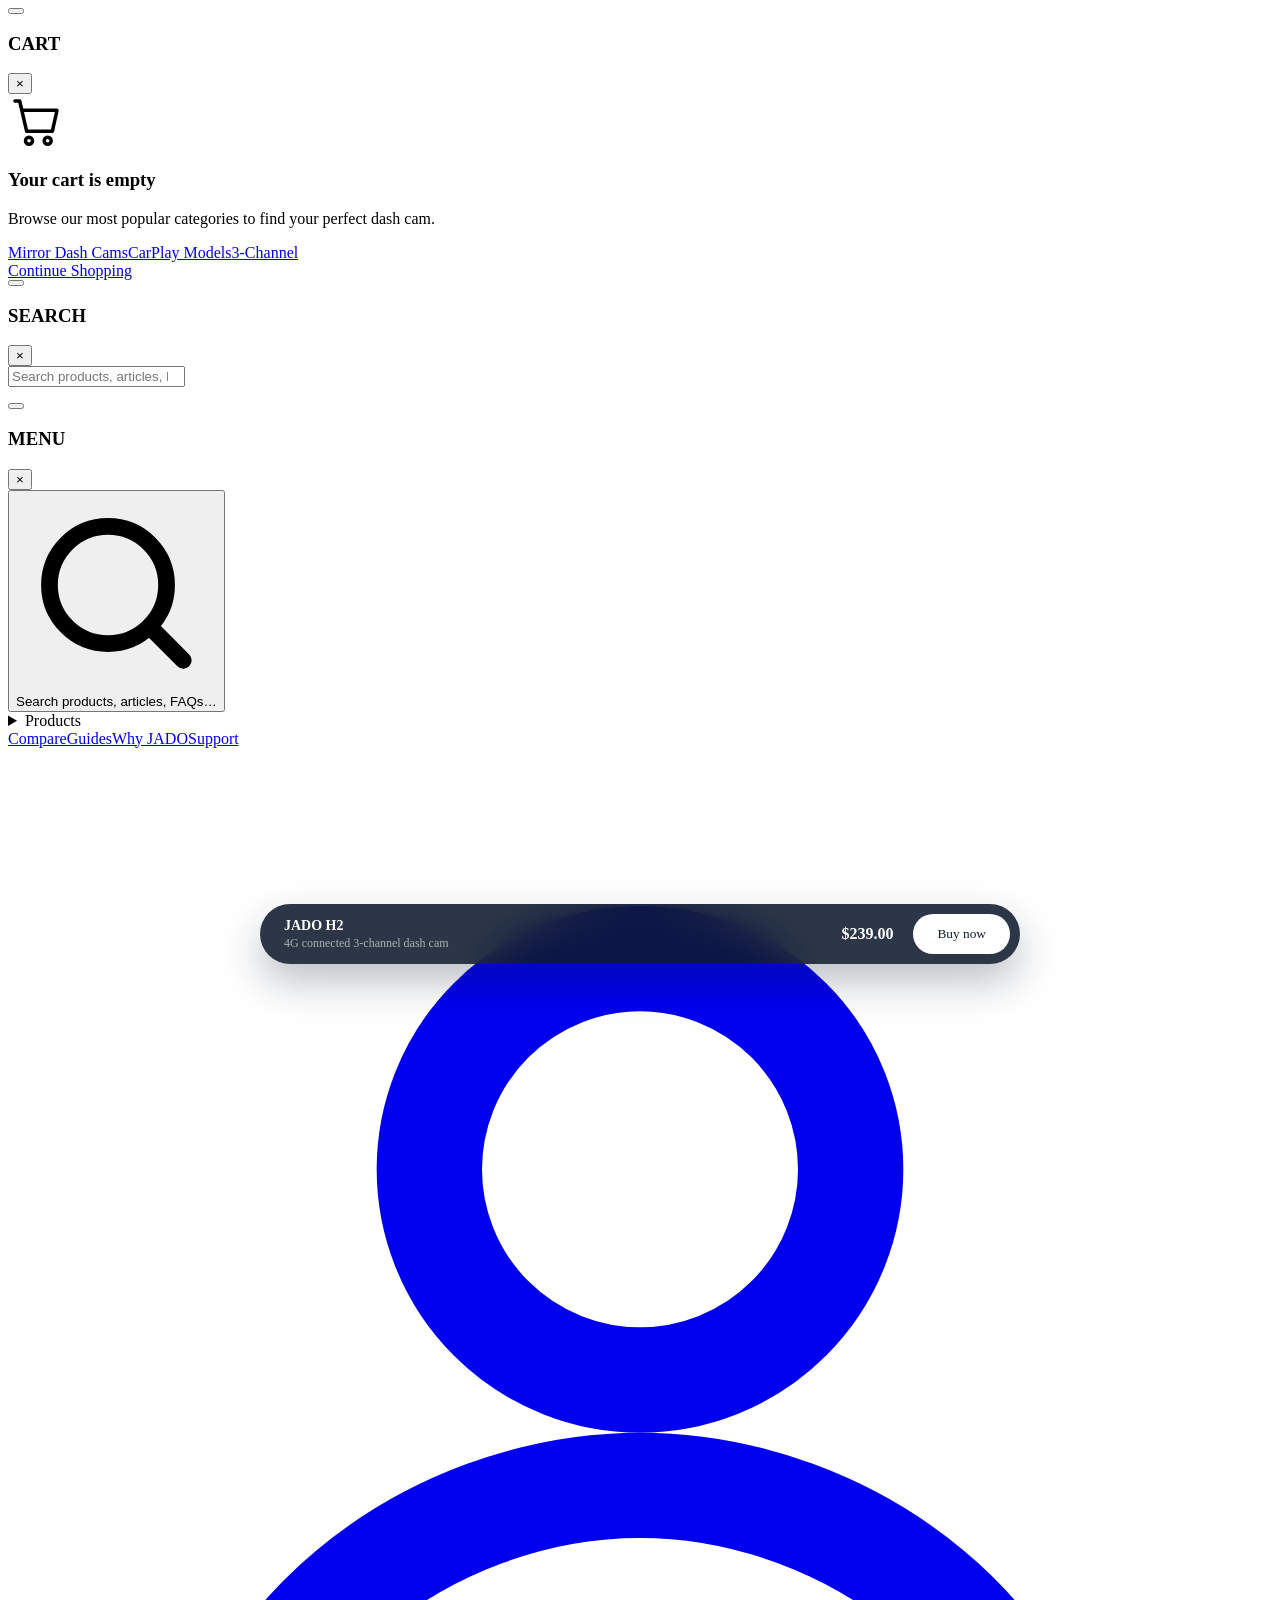
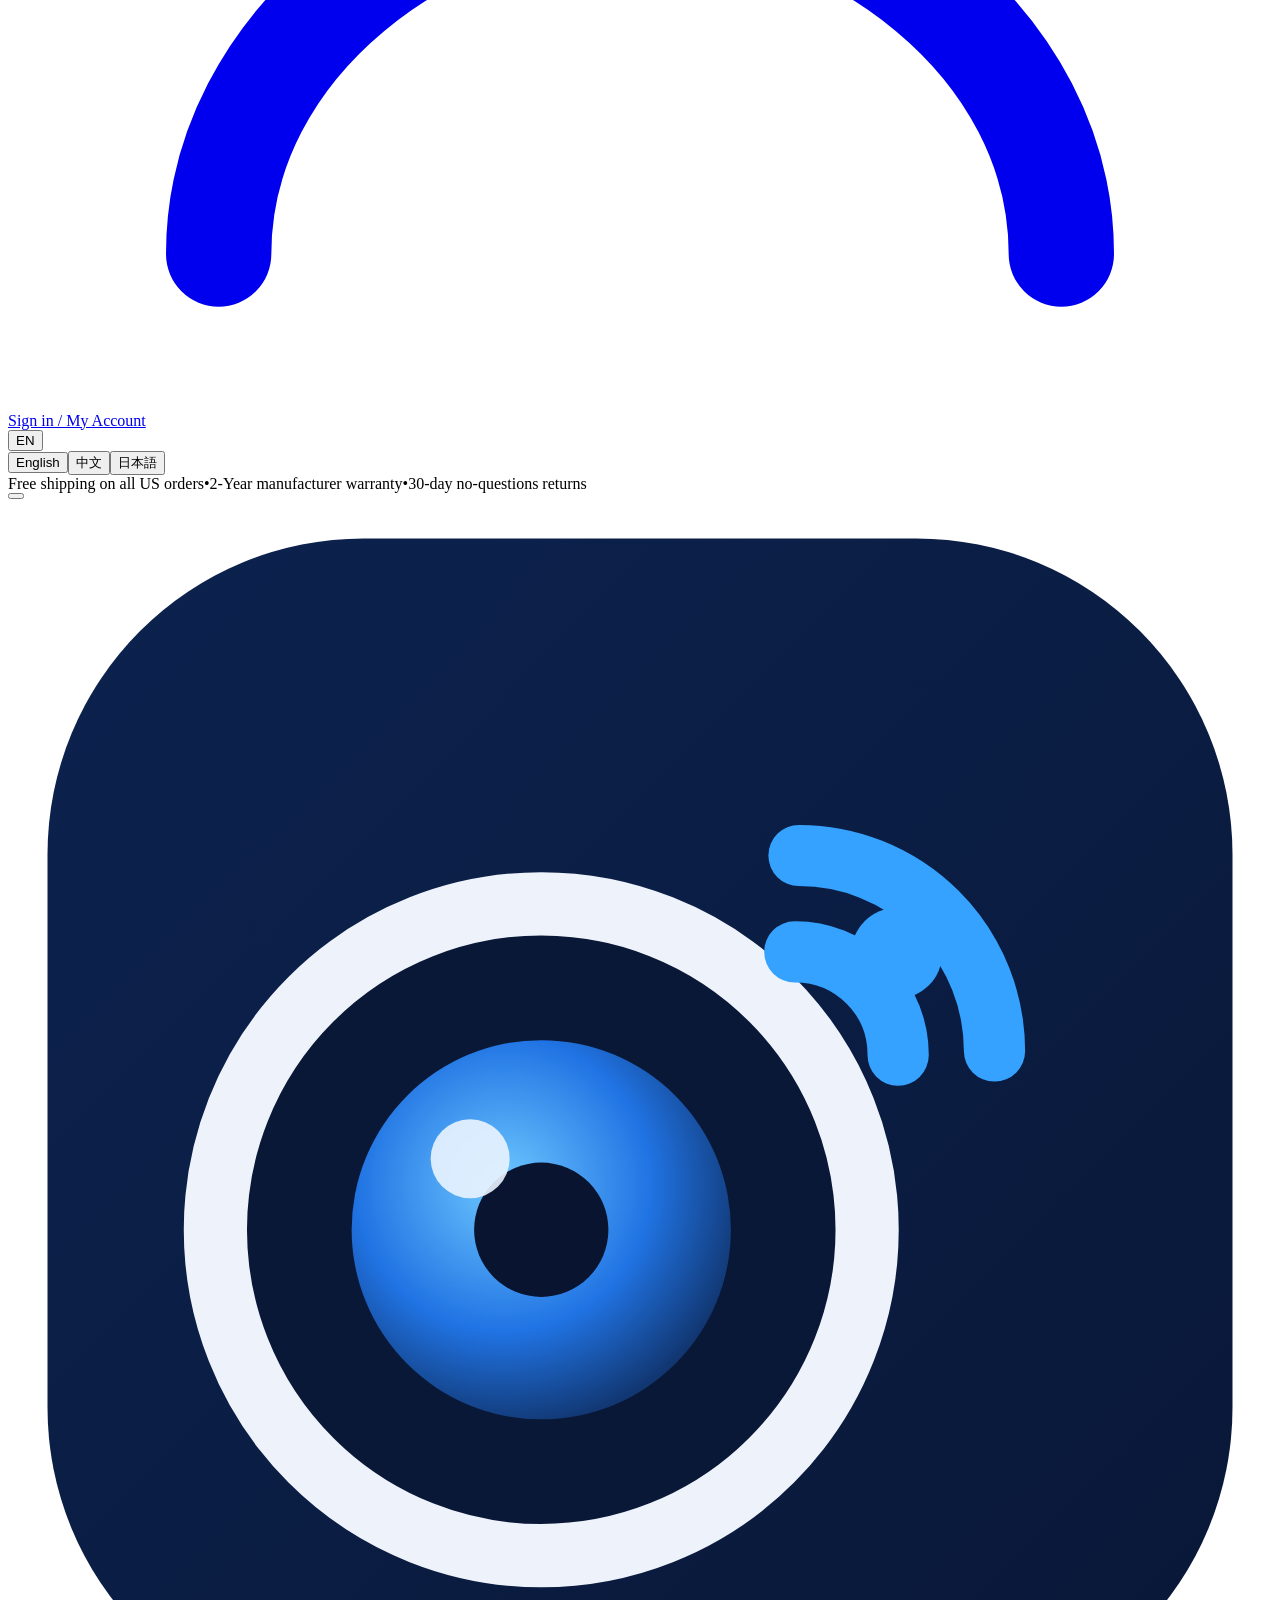
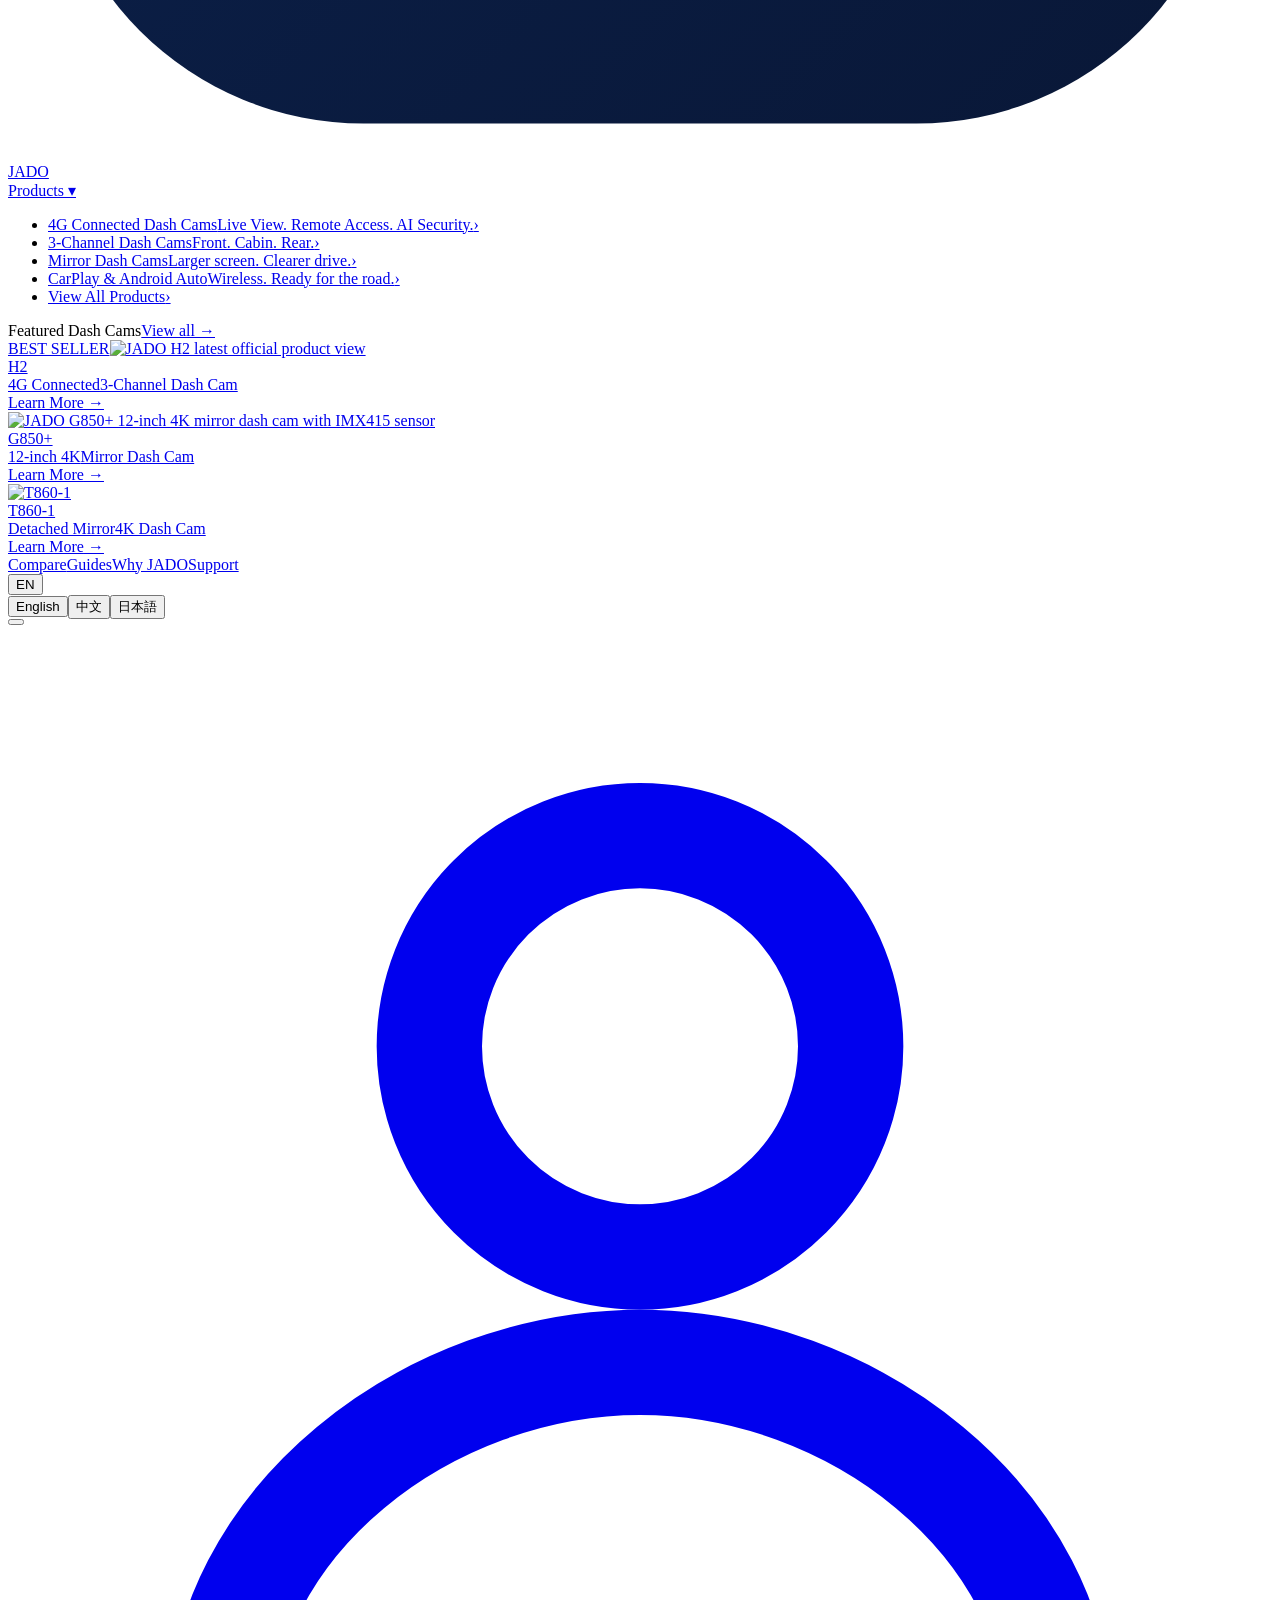
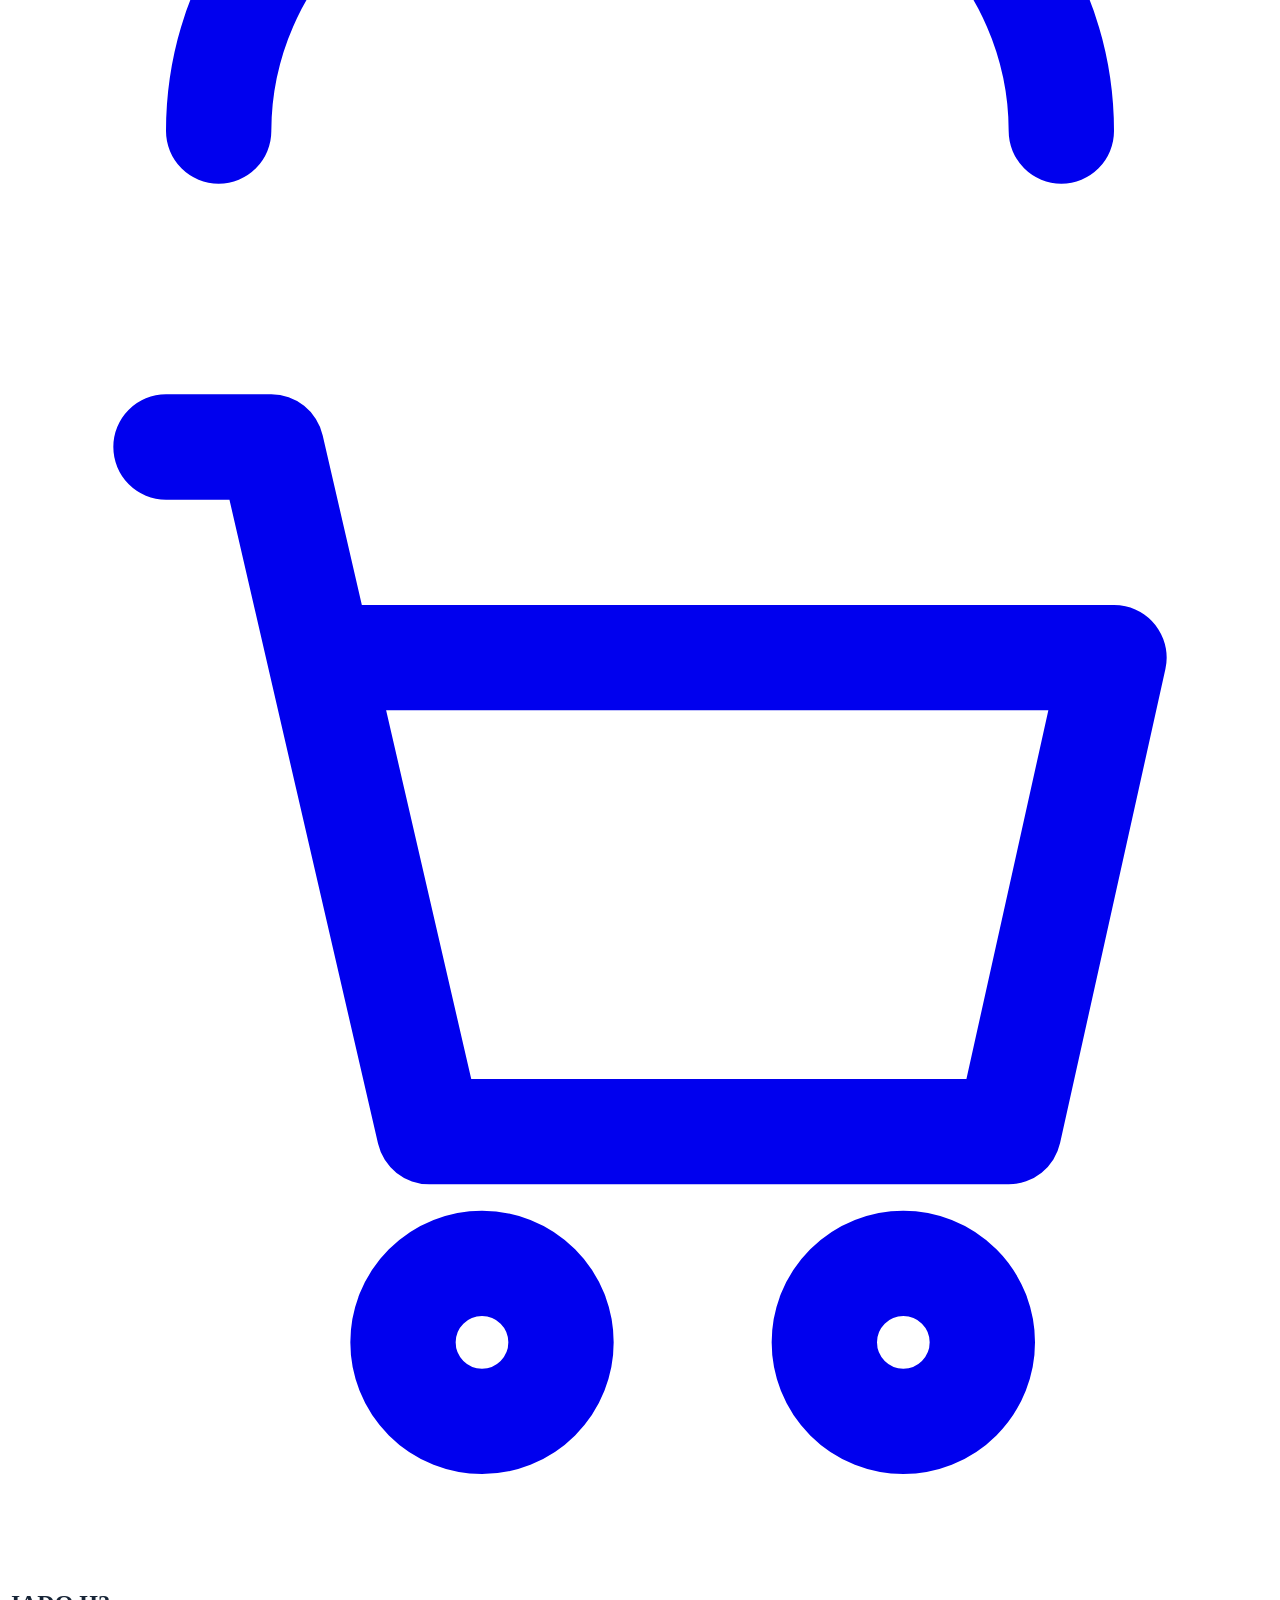
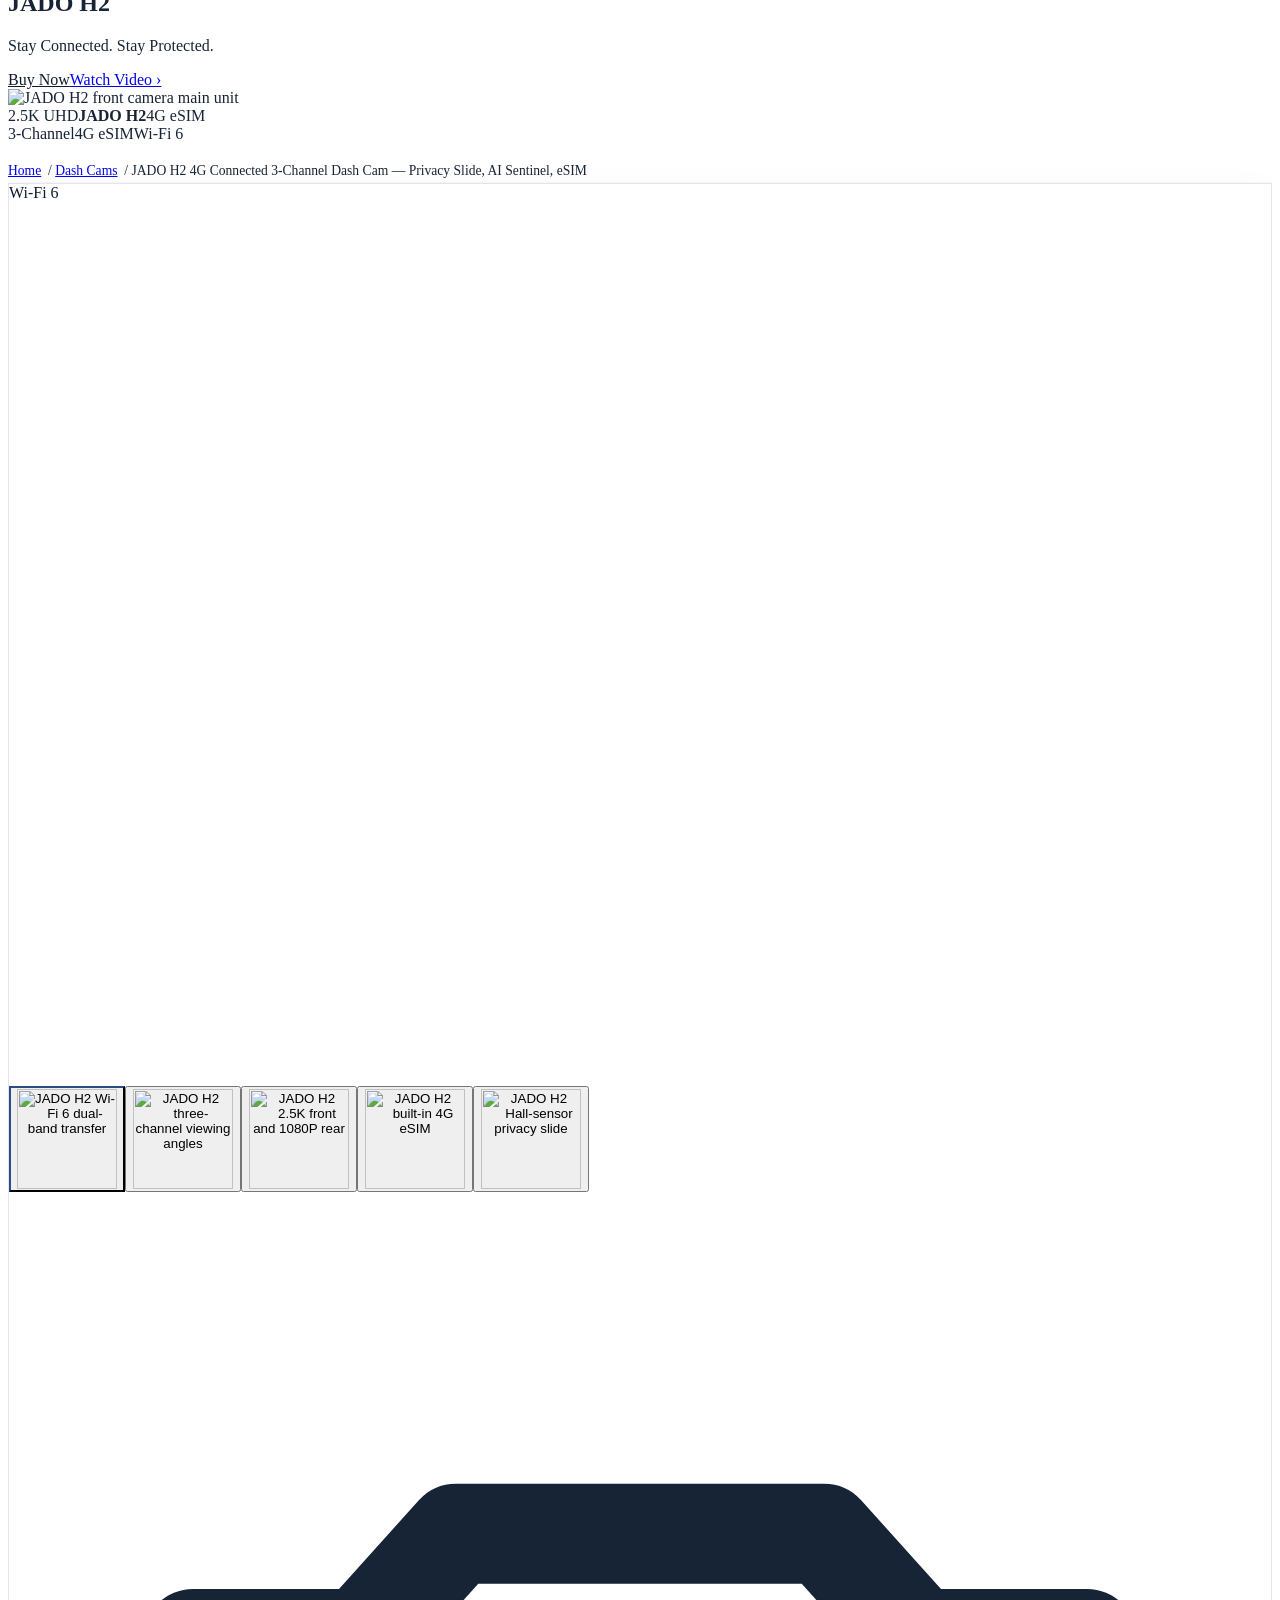
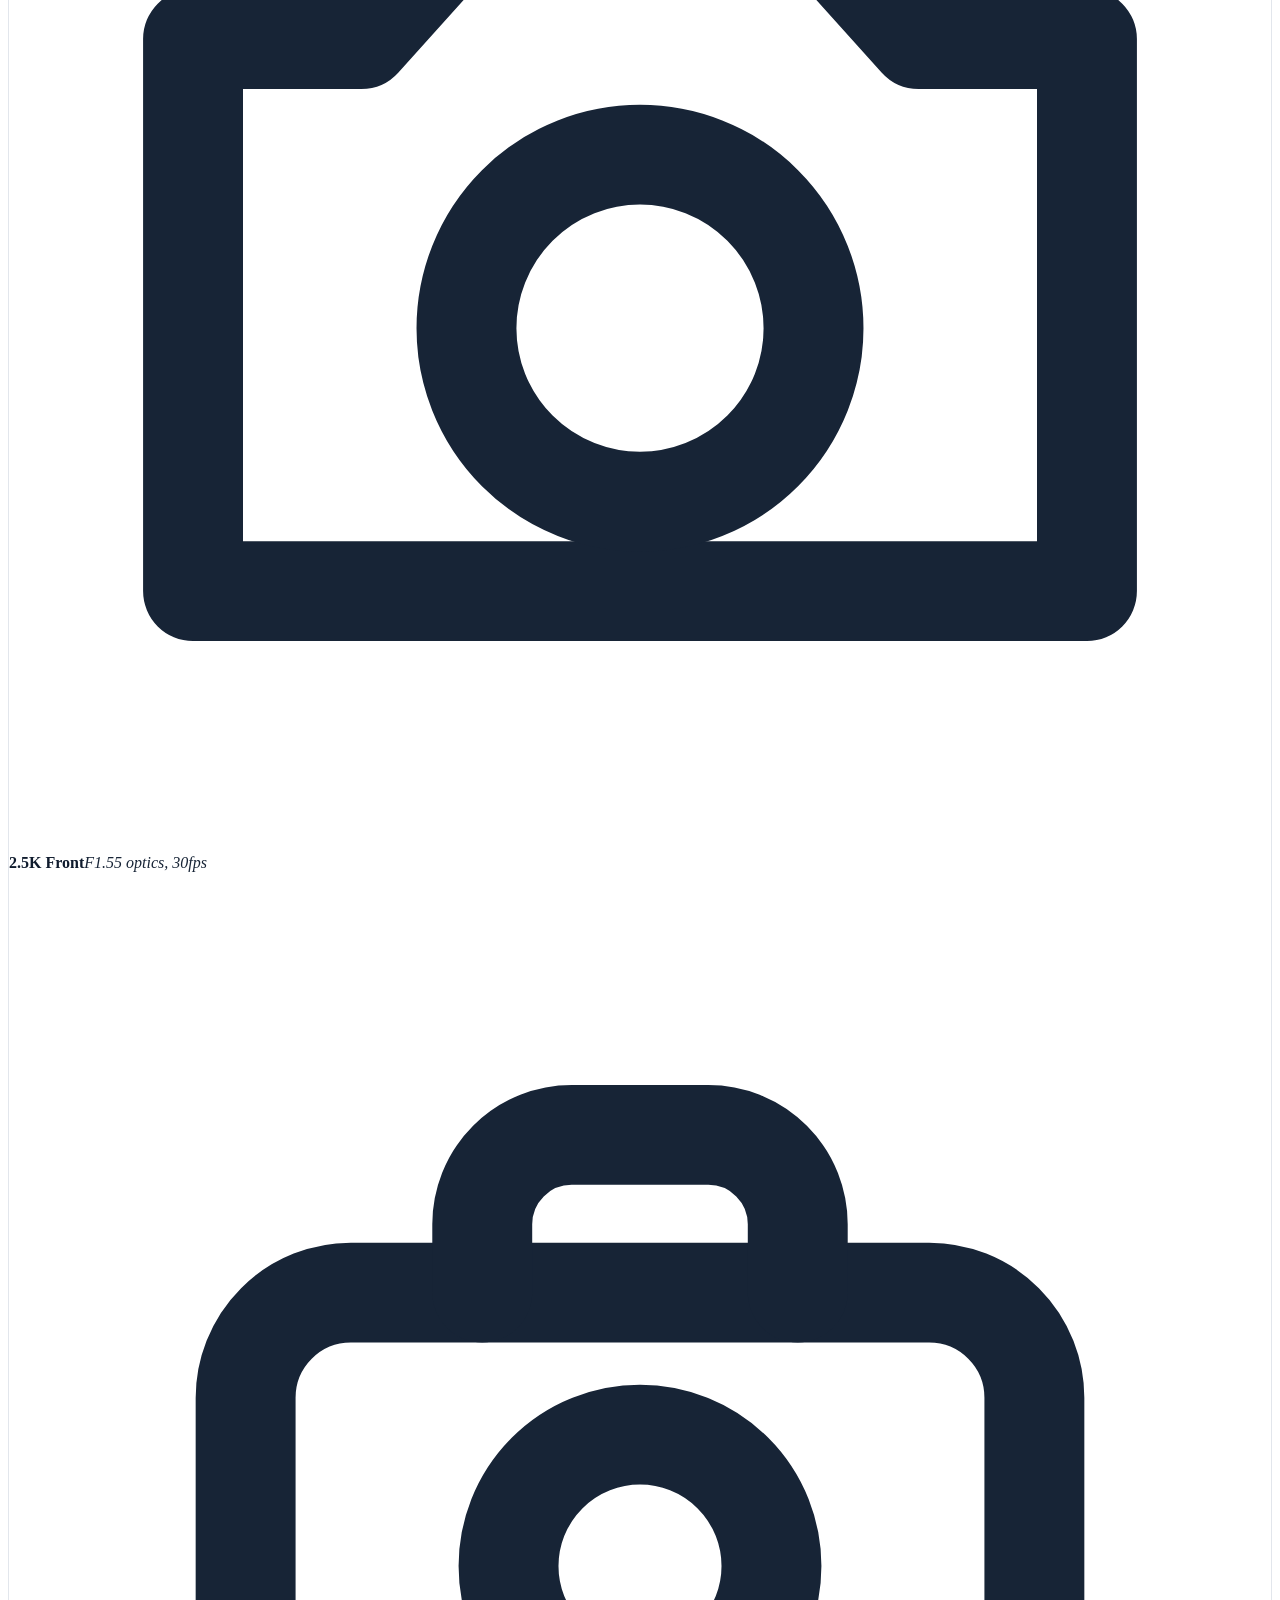
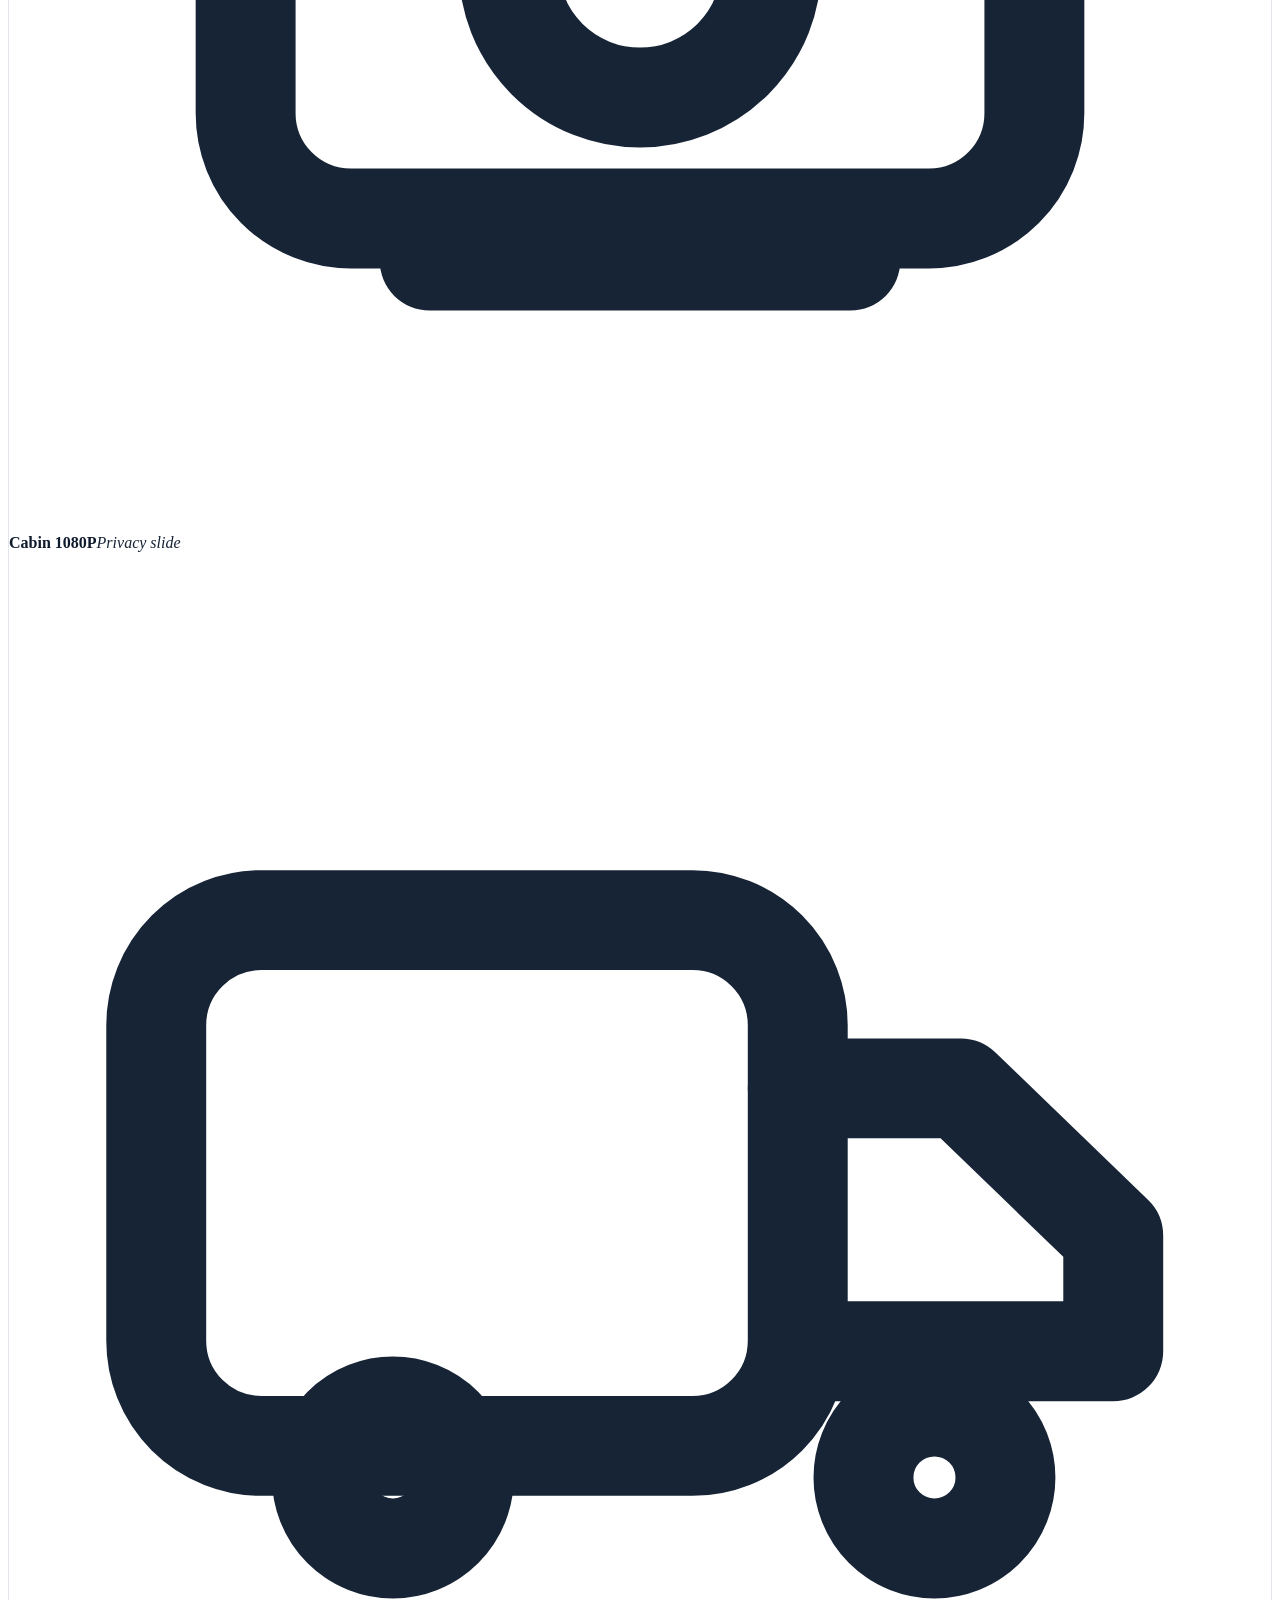
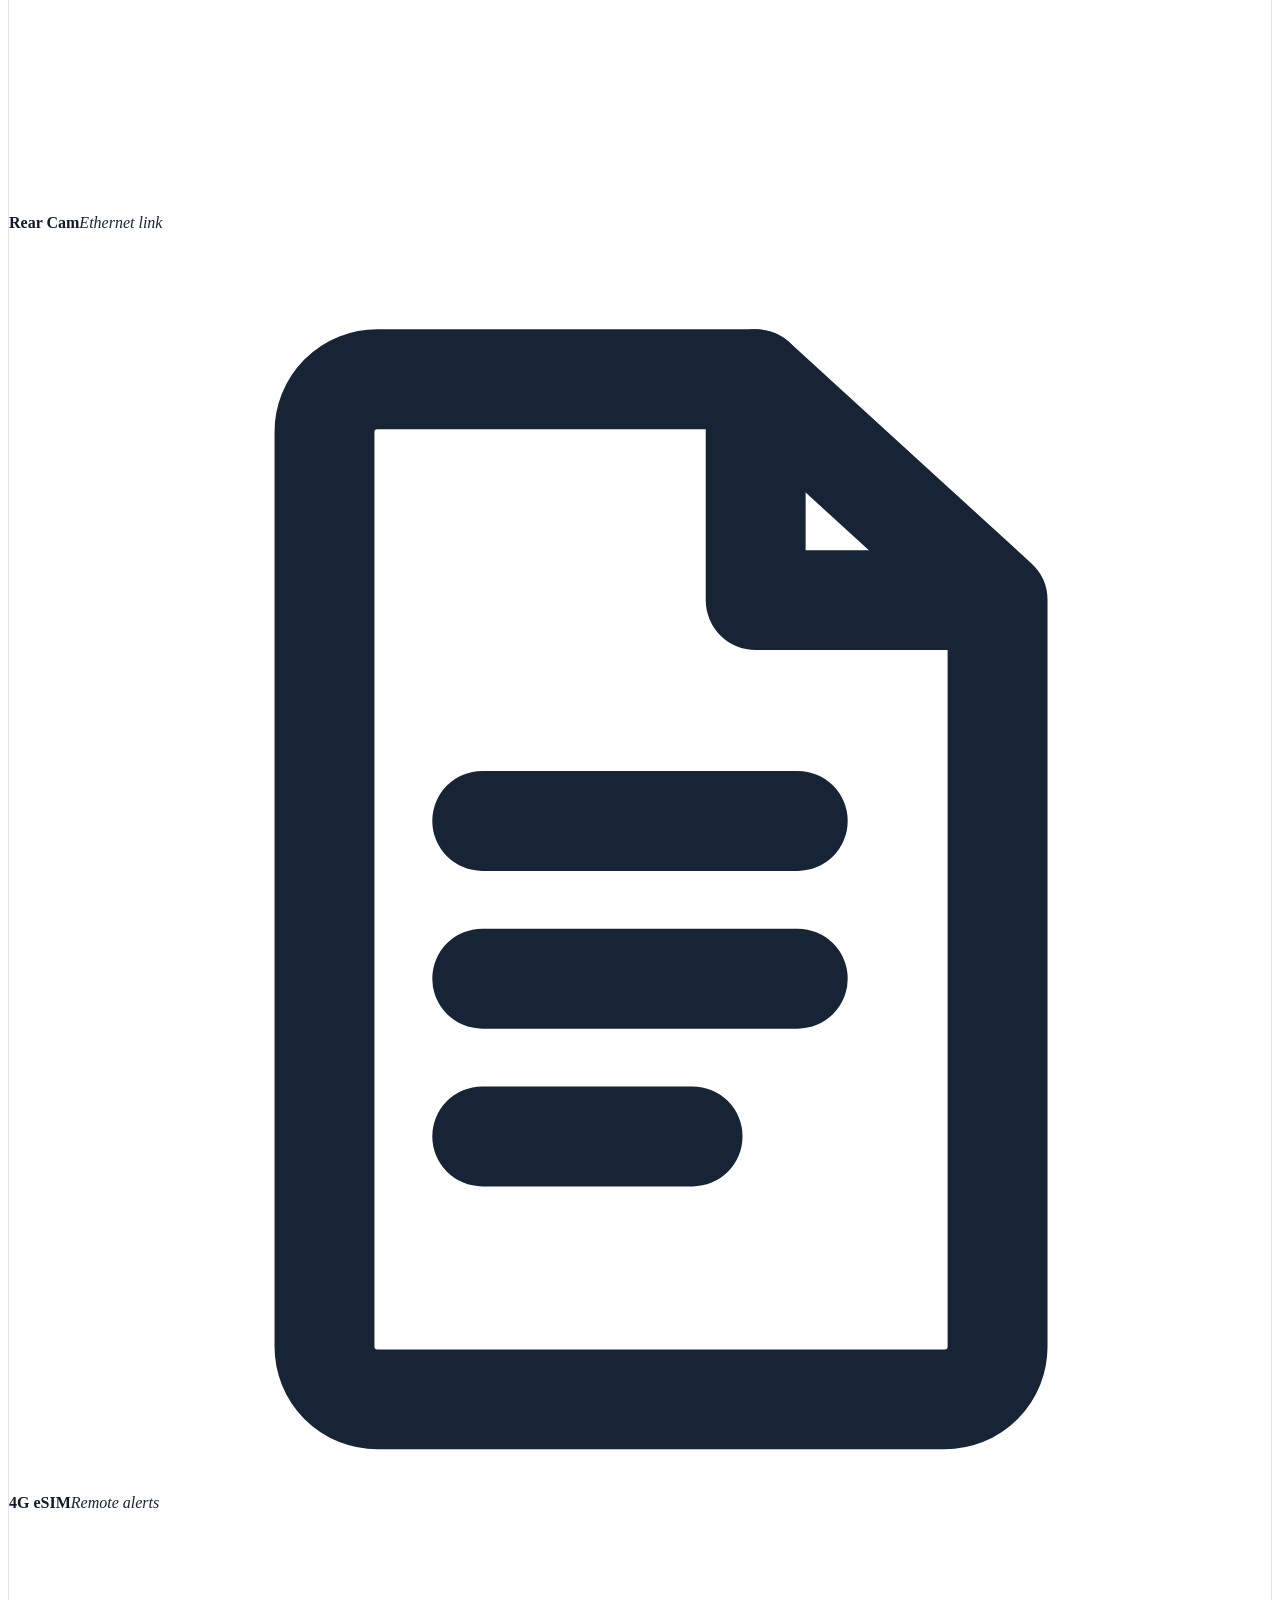
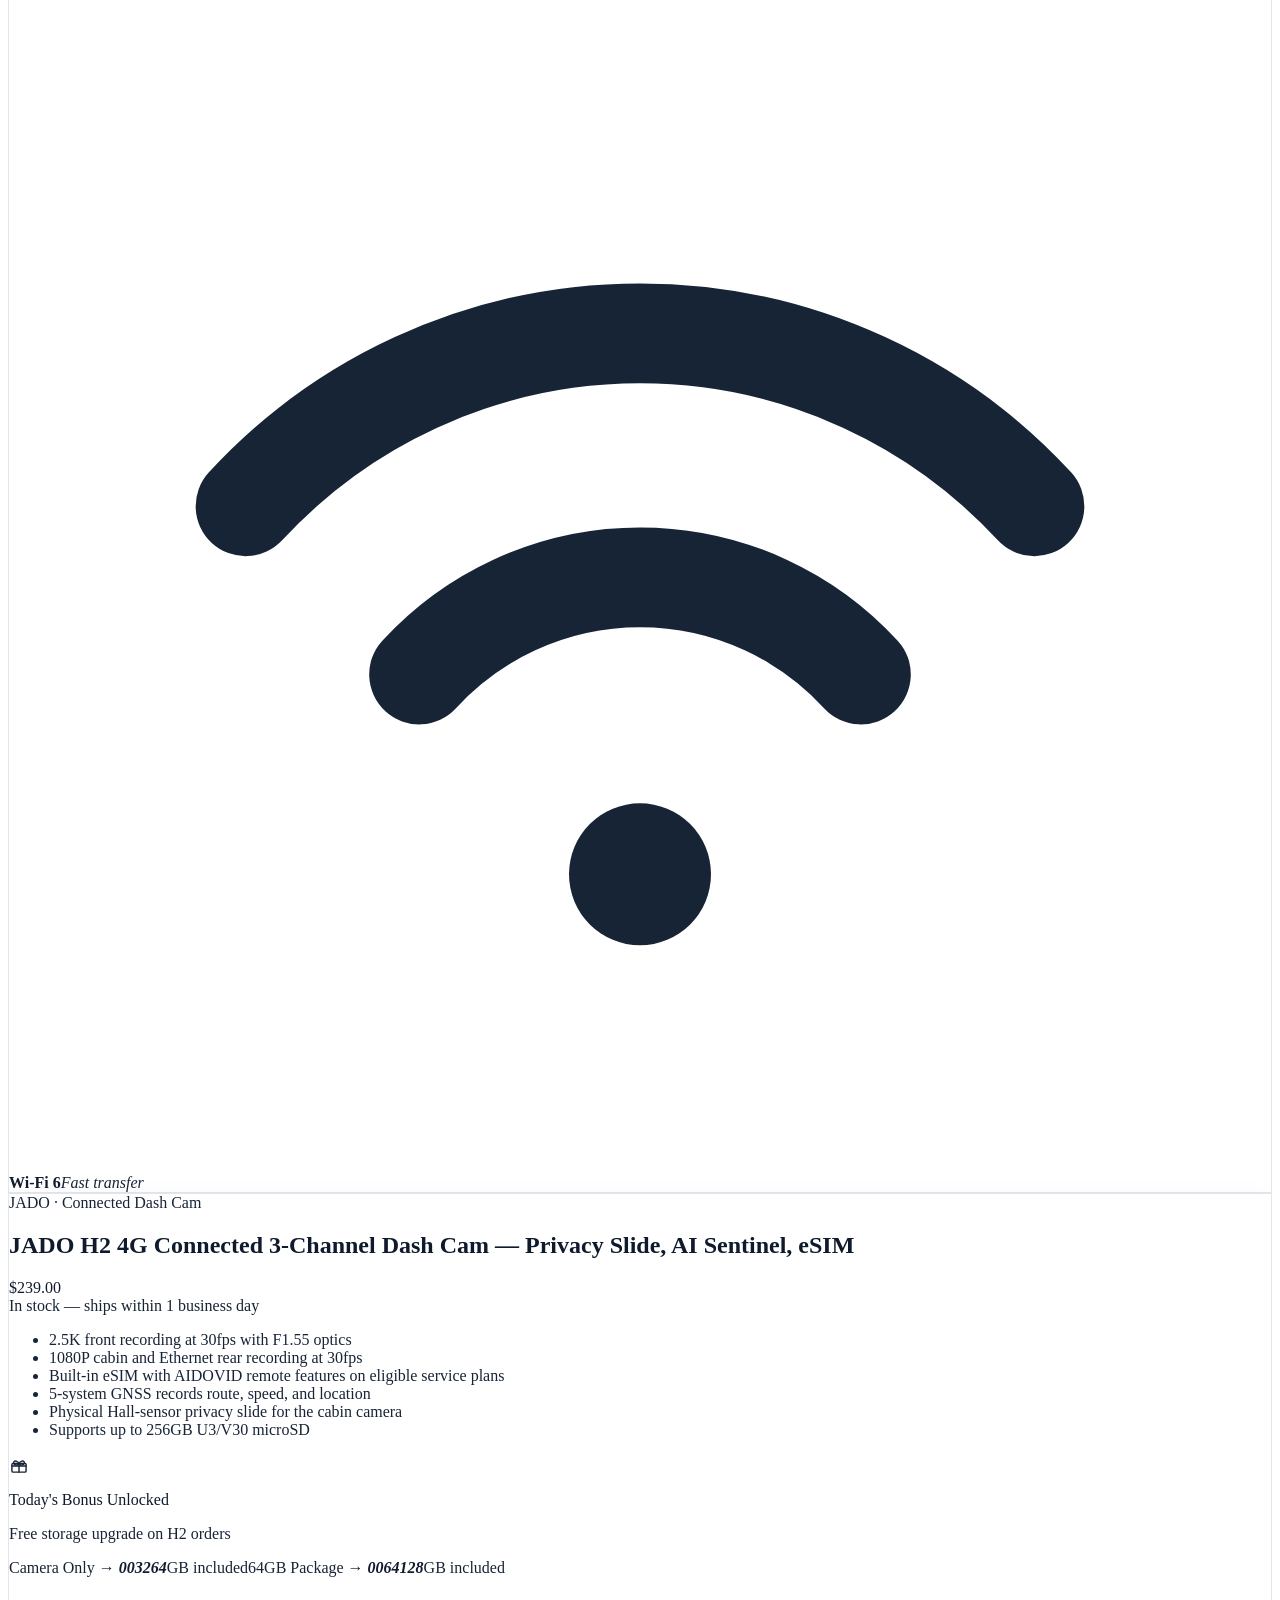
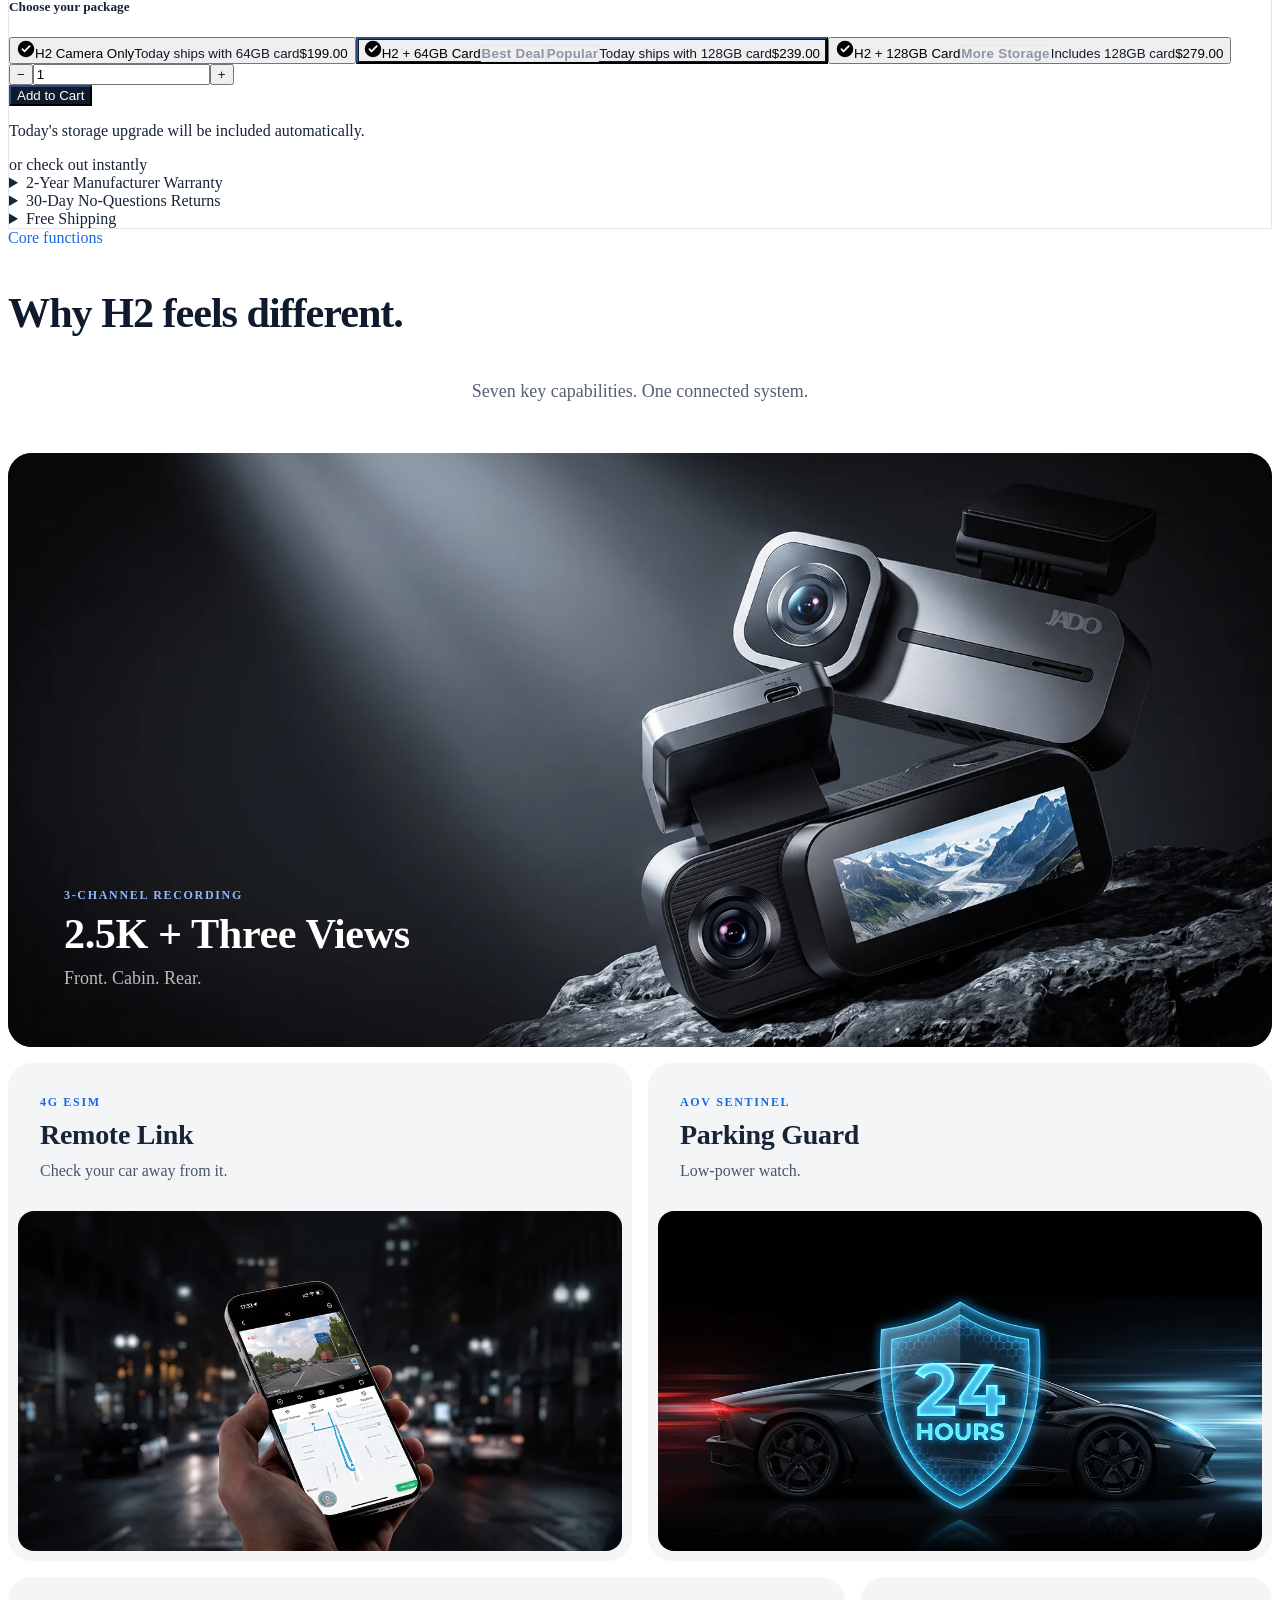
==== commit 24058f91: "H2 light preview: manual-based box/FAQ/privacy/plan fixes, sentence-case headings, section nav, buy " ====
--- a/preview/h2-light-theme/index.html
+++ b/preview/h2-light-theme/index.html
@@ -11,7 +11,7 @@
   gtag('js', new Date());
 
   void('config', 'G-EY4NJY89H7');
-</script><link rel="stylesheet" href="/assets/preview-h2-privacy.css?v=20260818p14"/><link rel="stylesheet" href="/assets/preview-h2-reach.css?v=20260829r1"/><link rel="stylesheet" href="/assets/preview-h2-night.css?v=20260819n5"/><link rel="stylesheet" href="/assets/preview-h2-rhythm.css?v=20260903p2"/><link rel="stylesheet" href="/assets/preview-h2-quality.css?v=20260819q4"/><link rel="stylesheet" href="/assets/preview-sunday-nav.css?v=20260824n1"/><link rel="stylesheet" href="/assets/live-friday-motion.css?v=20260825r1"/><link rel="stylesheet" href="/assets/premium-mega-menu-polish.css?v=20260907nav1"/><style id="h2-gallery-fill-20260910">.h2-product-page>.pdp .pdp-gallery-main{padding:0!important;overflow:hidden!important}.h2-product-page>.pdp .pdp-gallery-main img{width:100%!important;height:100%!important;max-width:none!important;max-height:none!important;object-fit:cover!important;object-position:center!important;aspect-ratio:1/1!important;display:block!important}</style><link rel="alternate" hreflang="en-US" href="https://www.jadocam.com/products/h2-4g-connected-3-channel-dash-cam-esim-privacy" /><link rel="alternate" hreflang="en-150" href="https://www.jadocam.com/eu/products/h2-4g-connected-3-channel-dash-cam-esim-privacy" /><link rel="alternate" hreflang="de-DE" href="https://www.jadocam.com/de-de/products/h2-4g-connected-3-channel-dash-cam-esim-privacy" /><link rel="alternate" hreflang="fr-FR" href="https://www.jadocam.com/fr-fr/products/h2-4g-connected-3-channel-dash-cam-esim-privacy" /><link rel="alternate" hreflang="ja-JP" href="https://www.jadocam.com/ja-jp/products/h2-4g-connected-3-channel-dash-cam-esim-privacy" /><link rel="alternate" hreflang="x-default" href="https://www.jadocam.com/products/h2-4g-connected-3-channel-dash-cam-esim-privacy" /><link rel="stylesheet" href="https://jadomoto.github.io/h2-v2-preview/preview/h2-light-theme/h2-light-theme.css?v=20261104l12"/><link rel="stylesheet" href="https://jadomoto.github.io/h2-v2-preview/preview/h2-light-theme/lens/h2-light-lens.css?v=20261104s4"/><link rel="stylesheet" href="https://jadomoto.github.io/h2-v2-preview/preview/h2-light-theme/remote/h2-light-remote.css?v=20261104r9"/><link rel="stylesheet" href="https://jadomoto.github.io/h2-v2-preview/preview/h2-light-theme/remote/h2-light-polish.css?v=20261104p3"/></head><body><div aria-modal="true" class="overlay " role="dialog" aria-labelledby="_r_0_"><button class="close-outside"></button><aside><header><h3 id="_r_0_">CART</h3><button class="close reset" aria-label="Close">×</button></header><main><section class="cart-main cart-layout-aside" aria-label="Cart drawer"><div class="cart-empty"><div class="cart-empty-icon" aria-hidden="true"><svg viewBox="0 0 24 24" fill="none" stroke="currentColor" stroke-width="1.5" stroke-linecap="round" stroke-linejoin="round" width="56" height="56"><path d="M3 3h2l3 13h11l2-9H6"></path><circle cx="9" cy="20" r="1.5"></circle><circle cx="17" cy="20" r="1.5"></circle></svg></div><h3>Your cart is empty</h3><p>Browse our most popular categories to find your perfect dash cam.</p><div class="cart-empty-cats"><a class="btn btn-outline btn-sm" href="/collections/mirror-dash-cams" data-discover="true">Mirror Dash Cams</a><a class="btn btn-outline btn-sm" href="/collections/carplay-dash-cams" data-discover="true">CarPlay Models</a><a class="btn btn-outline btn-sm" href="/collections/3-channel-dash-cams" data-discover="true">3-Channel</a></div><a class="btn btn-primary btn-lg" href="/collections/all" data-discover="true" style="margin-top: 16px;">Continue Shopping</a></div></section></main></aside></div><div aria-modal="true" class="overlay " role="dialog" aria-labelledby="_r_2_"><button class="close-outside"></button><aside><header><h3 id="_r_2_">SEARCH</h3><button class="close reset" aria-label="Close">×</button></header><main><div class="predictive-search"><form method="get" action="/" class="predictive-search-form" data-discover="true"><form class="predictive-search-form" action="/search" method="get"><span class="predictive-search-icon" aria-hidden="true"></span><input placeholder="Search products, articles, FAQs…" list="_r_1_" autocomplete="off" type="search" name="q"></form></form></div></main></aside></div><div aria-modal="true" class="overlay " role="dialog" aria-labelledby="_r_5_"><button class="close-outside"></button><aside><header><h3 id="_r_5_">MENU</h3><button class="close reset" aria-label="Close">×</button></header><main><nav class="mobile-menu mobile-menu-premium" role="navigation"><button type="button" class="mobile-search-trigger"><svg viewBox="0 0 24 24" fill="none" stroke="currentColor" stroke-width="2" stroke-linecap="round" stroke-linejoin="round"><circle cx="11" cy="11" r="7"></circle><path d="m20 20-3.5-3.5"></path></svg><span>Search products, articles, FAQs…</span></button><details class="mobile-acc mobile-acc-products"><summary><span>Products</span><span class="acc-chev" aria-hidden="true"></span></summary><ul><li><a href="/collections/3-channel-dash-cams" data-discover="true">4G Connected Dash Cams</a></li><li><a href="/collections/3-channel-dash-cams" data-discover="true">3-Channel Dash Cams</a></li><li><a href="/collections/mirror-dash-cams" data-discover="true">Mirror Dash Cams</a></li><li><a href="/collections/carplay-dash-cams" data-discover="true">CarPlay &amp; Android Auto</a></li><li><a href="/collections/all" data-discover="true">View All Products</a></li></ul></details><a class="mobile-mega-link" href="/compare" data-discover="true">Compare</a><a class="mobile-mega-link" href="/blogs/guides" data-discover="true">Guides</a><a class="mobile-mega-link" href="/pages/why-jadocam" data-discover="true">Why JADO</a><a class="mobile-mega-link" href="/pages/support" data-discover="true">Support</a><div class="mobile-menu-footer"><a class="mobile-account-link" href="/account" data-discover="true"><svg viewBox="0 0 24 24" fill="none" stroke="currentColor" stroke-width="2" stroke-linecap="round" stroke-linejoin="round"><circle cx="12" cy="8" r="4"></circle><path d="M4 21c0-4 4-7 8-7s8 3 8 7"></path></svg><span>Sign in / My Account</span></a><div class="lang-switcher" role="navigation" aria-label="Language"><button type="button" class="lang-switcher-toggle" aria-haspopup="listbox" aria-expanded="false" aria-label="Language"><span class="lang-switcher-current">EN</span><span class="lang-switcher-caret" aria-hidden="true"></span></button><div class="lang-switcher-menu" role="listbox" aria-label="Language"><button type="button" role="option" class="lang-switcher-option is-active" data-jado-set-lang="en" aria-selected="true">English</button><button type="button" role="option" class="lang-switcher-option" data-jado-set-lang="zh" aria-selected="false">中文</button><button type="button" role="option" class="lang-switcher-option" data-jado-set-lang="ja" aria-selected="false">日本語</button></div></div></div></nav></main></aside></div><div class="promo-bar"><span class="promo-item">Free shipping on all US orders</span><span class="dot">•</span><span class="promo-item">2-Year manufacturer warranty</span><span class="dot">•</span><span class="promo-item">30-day no-questions returns</span></div><header class="header"><div class="header-inner"><button class="header-menu-mobile-toggle reset" aria-label="Open menu"><svg viewBox="0 0 24 24" fill="none" stroke="currentColor" stroke-width="2" stroke-linecap="round"><path d="M3 6h18M3 12h18M3 18h18"></path></svg></button><a class="brand" aria-label="JADO home" href="/" data-discover="true"><svg class="brand-mark" viewBox="0 0 64 64" fill="none" aria-hidden="true" focusable="false"><defs><linearGradient id="bmBg" x1="0" y1="0" x2="64" y2="64" gradientUnits="userSpaceOnUse"><stop offset="0" stop-color="#0c2350"></stop><stop offset="1" stop-color="#091736"></stop></linearGradient><radialGradient id="bmIris" cx="0.4" cy="0.38" r="0.78"><stop offset="0" stop-color="#6ec8ff"></stop><stop offset="0.5" stop-color="#2073e3"></stop><stop offset="1" stop-color="#0a1838"></stop></radialGradient></defs><rect x="2" y="2" width="60" height="60" rx="16" fill="url(#bmBg)"></rect><circle cx="27" cy="37" r="16.5" fill="#0a1838"></circle><circle cx="27" cy="37" r="16.5" stroke="#eef3fb" stroke-width="3.2"></circle><circle cx="27" cy="37" r="9.6" fill="url(#bmIris)"></circle><circle cx="27" cy="37" r="3.4" fill="#091530"></circle><circle cx="23.4" cy="33.4" r="2" fill="#eaf4ff" opacity="0.9"></circle><g transform="rotate(45 45 23)" stroke="#36a2ff" stroke-linecap="round" stroke-width="3.1" fill="none"><path d="M38 23a9.9 9.9 0 0 1 14 0"></path><path d="M41.3 26.6a5.2 5.2 0 0 1 7.4 0"></path></g><circle cx="45" cy="23" r="2.3" fill="#36a2ff"></circle></svg><span class="brand-word">JADO</span></a><nav class="nav-primary" role="navigation" aria-label="Primary"><div class="nav-item nav-shop"><a class="nav-link" href="/collections/all" data-discover="true">Products<!-- --> <span class="chev">▾</span></a><div class="mega-hover-bridge" aria-hidden="true"></div><div class="megamenu mega-shop mega-shop-premium" role="menu" data-active-key="4gConnected"><ul class="mega-cats" role="menu" aria-label="Product collections"><li data-mega-key="4gConnected"><a class="mega-cat is-active" href="/collections/3-channel-dash-cams" data-discover="true"><span class="mega-cat-icon mega-cat-icon-4gConnected" aria-hidden="true"></span><span class="mega-cat-copy"><span class="mega-cat-label">4G Connected Dash Cams</span><span class="mega-cat-desc">Live View. Remote Access. AI Security.</span></span><span class="mega-cat-arrow" aria-hidden="true">›</span></a></li><li data-mega-key="threeChannel"><a class="mega-cat" href="/collections/3-channel-dash-cams" data-discover="true"><span class="mega-cat-icon mega-cat-icon-threeChannel" aria-hidden="true"></span><span class="mega-cat-copy"><span class="mega-cat-label">3-Channel Dash Cams</span><span class="mega-cat-desc">Front. Cabin. Rear.</span></span><span class="mega-cat-arrow" aria-hidden="true">›</span></a></li><li data-mega-key="mirrorDashCams"><a class="mega-cat" href="/collections/mirror-dash-cams" data-discover="true"><span class="mega-cat-icon mega-cat-icon-mirrorDashCams" aria-hidden="true"></span><span class="mega-cat-copy"><span class="mega-cat-label">Mirror Dash Cams</span><span class="mega-cat-desc">Larger screen. Clearer drive.</span></span><span class="mega-cat-arrow" aria-hidden="true">›</span></a></li><li data-mega-key="carplayDashCams"><a class="mega-cat" href="/collections/carplay-dash-cams" data-discover="true"><span class="mega-cat-icon mega-cat-icon-carplayDashCams" aria-hidden="true"></span><span class="mega-cat-copy"><span class="mega-cat-label">CarPlay &amp; Android Auto</span><span class="mega-cat-desc">Wireless. Ready for the road.</span></span><span class="mega-cat-arrow" aria-hidden="true">›</span></a></li><li><a class="mega-cat mega-cat-all" href="/collections/all" data-discover="true"><span class="mega-cat-copy"><span class="mega-cat-label">View All Products</span></span><span class="mega-cat-arrow" aria-hidden="true">›</span></a></li></ul><div class="mega-panel"><div class="mega-panel-head"><span>Featured Dash Cams</span><a class="mega-panel-all" href="/collections/all" data-discover="true">View all<!-- --> →</a></div><div class="mega-cards mega-cards-3"><a class="mega-card mega-card-featured" href="/products/h2-4g-connected-3-channel-dash-cam-esim-privacy" data-discover="true"><div class="mega-card-img"><span class="mega-card-badge">BEST SELLER</span><img src="/assets/nav-white-h2.jpg?v=20260827nav" alt="JADO H2 latest official product view" loading="lazy"/></div><div class="mega-card-body"><div class="mega-card-title">H2</div><div class="mega-card-sub"><span>4G Connected</span><span>3-Channel Dash Cam</span></div><span class="mega-card-cta">Learn More<!-- --> →</span></div></a><a class="mega-card" href="/products/g850-plus-12-inch-4k-mirror-dash-cam-imx415" data-discover="true"><div class="mega-card-img"><img src="/assets/nav-white-g850-plus.jpg?v=20260813" alt="JADO G850+ 12-inch 4K mirror dash cam with IMX415 sensor" loading="lazy"/></div><div class="mega-card-body"><div class="mega-card-title">G850+</div><div class="mega-card-sub"><span>12-inch 4K</span><span>Mirror Dash Cam</span></div><span class="mega-card-cta">Learn More<!-- --> →</span></div></a><a class="mega-card" href="/products/t860-plus-detached-mirror-dash-cam-4k" data-discover="true"><div class="mega-card-img"><img src="/assets/nav-white-t860-plus.jpg?v=20260813" alt="T860-1" loading="lazy"/></div><div class="mega-card-body"><div class="mega-card-title">T860-1</div><div class="mega-card-sub"><span>Detached Mirror</span><span>4K Dash Cam</span></div><span class="mega-card-cta">Learn More<!-- --> →</span></div></a></div></div></div></div><a class="nav-link" href="/compare" data-discover="true">Compare</a><a class="nav-link" href="/blogs/guides" data-discover="true">Guides</a><a class="nav-link" href="/pages/why-jadocam" data-discover="true">Why JADO</a><a class="nav-link" href="/pages/support" data-discover="true">Support</a></nav><div class="header-ctas"><div class="lang-switcher header-locale" role="navigation" aria-label="Language"><button type="button" class="lang-switcher-toggle" aria-haspopup="listbox" aria-expanded="false" aria-label="Language"><span class="lang-switcher-current">EN</span><span class="lang-switcher-caret" aria-hidden="true"></span></button><div class="lang-switcher-menu" role="listbox" aria-label="Language"><button type="button" role="option" class="lang-switcher-option is-active" data-jado-set-lang="en" aria-selected="true">English</button><button type="button" role="option" class="lang-switcher-option" data-jado-set-lang="zh" aria-selected="false">中文</button><button type="button" role="option" class="lang-switcher-option" data-jado-set-lang="ja" aria-selected="false">日本語</button></div></div><button class="icon-btn reset" aria-label="Search"><svg viewBox="0 0 24 24" fill="none" stroke="currentColor" stroke-width="2" stroke-linecap="round" stroke-linejoin="round"><circle cx="11" cy="11" r="7"></circle><path d="m20 20-3.5-3.5"></path></svg></button><a aria-label="Account" class="icon-btn header-account-link" href="/account" data-discover="true"><!--$--><svg viewBox="0 0 24 24" fill="none" stroke="currentColor" stroke-width="2" stroke-linecap="round" stroke-linejoin="round"><circle cx="12" cy="8" r="4"></circle><path d="M4 21c0-4 4-7 8-7s8 3 8 7"></path></svg><!--/$--></a><!--$--><a href="/cart" class="icon-btn" aria-label="Cart (0 items)"><svg viewBox="0 0 24 24" fill="none" stroke="currentColor" stroke-width="2" stroke-linecap="round" stroke-linejoin="round"><path d="M3 3h2l3 13h11l2-9H6"></path><circle cx="9" cy="20" r="1.5"></circle><circle cx="17" cy="20" r="1.5"></circle></svg></a><!--/$--></div></div></header><main><article class="container h2-product-page"><section class="h2-redo-hero h2-hero-dji-live"><img class="h2-hero-full-poster" alt="" decoding="async" src="/assets/h2-spotlight-hero-clean-v2.jpg"><div class="h2-redo-wrap h2-redo-hero-poster"><div class="h2-redo-hero-copy"><span class="h2-redo-eyebrow">4G Connected 3-Channel Dash Cam</span><h2>JADO H2</h2><p class="h2-redo-hero-line">Stay Connected. Stay Protected.</p><div class="h2-redo-hero-actions"><a class="btn btn-accent" href="#buy">Buy Now</a><a class="btn btn-ghost-light" href="#h2-video">Watch Video ›</a></div></div><div class="h2-redo-product-stage"><div class="h2-redo-product-composition"><img class="h2-redo-main-device" alt="JADO H2 front camera main unit" loading="eager" src="/assets/h2-angle-hero-cutout-v3.png"></div></div><div class="h2-redo-hero-selector"><span>2.5K UHD</span><strong>JADO H2</strong><span>4G eSIM</span></div><div class="h2-redo-hero-micro"><span>3-Channel</span><span>4G eSIM</span><span>Wi-Fi 6</span></div></div></section><nav style="font-size: 0.85rem; color: var(--silver-500); padding: 20px 0px 4px;"><a href="/" data-discover="true">Home</a> &nbsp;/&nbsp;<a href="/collections/all" data-discover="true">Dash Cams</a> &nbsp;/&nbsp;<span>JADO H2 4G Connected 3-Channel Dash Cam — Privacy Slide, AI Sentinel, eSIM</span></nav><div class="pdp" id="buy"><div class="pdp-gallery"><div class="pdp-gallery-badge"><span class="pdp-gallery-badge-ico" aria-hidden="true"></span><span>Wi-Fi 6</span></div><div class="pdp-gallery-main"><img alt="JADO H2 Wi-Fi 6 dual-band transfer" decoding="async" height="100" loading="lazy" sizes="(min-width: 760px) 50vw, 100vw" width="100" srcset="/assets/h2-gallery-wifi6.jpg?v=20260910feat&amp;width=200&amp;height=200&amp;crop=center 200w, /assets/h2-gallery-wifi6.jpg?v=20260910feat&amp;width=400&amp;height=400&amp;crop=center 400w, /assets/h2-gallery-wifi6.jpg?v=20260910feat&amp;width=600&amp;height=600&amp;crop=center 600w, /assets/h2-gallery-wifi6.jpg?v=20260910feat&amp;width=800&amp;height=800&amp;crop=center 800w, /assets/h2-gallery-wifi6.jpg?v=20260910feat&amp;width=1000&amp;height=1000&amp;crop=center 1000w, /assets/h2-gallery-wifi6.jpg?v=20260910feat&amp;width=1200&amp;height=1200&amp;crop=center 1200w, /assets/h2-gallery-wifi6.jpg?v=20260910feat&amp;width=1400&amp;height=1400&amp;crop=center 1400w, /assets/h2-gallery-wifi6.jpg?v=20260910feat&amp;width=1600&amp;height=1600&amp;crop=center 1600w, /assets/h2-gallery-wifi6.jpg?v=20260910feat&amp;width=1800&amp;height=1800&amp;crop=center 1800w, /assets/h2-gallery-wifi6.jpg?v=20260910feat&amp;width=2000&amp;height=2000&amp;crop=center 2000w" src="/assets/h2-gallery-wifi6.jpg?v=20260910feat&amp;width=100&amp;height=100&amp;crop=center" style="width: 100%; aspect-ratio: 1024 / 1024;"></div><div class="pdp-gallery-thumbs"><button type="button" class="active" aria-label="View image 1" data-gallery-badge="Wi-Fi 6"><img alt="JADO H2 Wi-Fi 6 dual-band transfer" decoding="async" height="100" loading="lazy" sizes="80px" width="100" srcset="/assets/h2-gallery-wifi6.jpg?v=20260910feat&amp;width=200&amp;height=200&amp;crop=center 200w, /assets/h2-gallery-wifi6.jpg?v=20260910feat&amp;width=400&amp;height=400&amp;crop=center 400w, /assets/h2-gallery-wifi6.jpg?v=20260910feat&amp;width=600&amp;height=600&amp;crop=center 600w, /assets/h2-gallery-wifi6.jpg?v=20260910feat&amp;width=800&amp;height=800&amp;crop=center 800w, /assets/h2-gallery-wifi6.jpg?v=20260910feat&amp;width=1000&amp;height=1000&amp;crop=center 1000w, /assets/h2-gallery-wifi6.jpg?v=20260910feat&amp;width=1200&amp;height=1200&amp;crop=center 1200w, /assets/h2-gallery-wifi6.jpg?v=20260910feat&amp;width=1400&amp;height=1400&amp;crop=center 1400w, /assets/h2-gallery-wifi6.jpg?v=20260910feat&amp;width=1600&amp;height=1600&amp;crop=center 1600w, /assets/h2-gallery-wifi6.jpg?v=20260910feat&amp;width=1800&amp;height=1800&amp;crop=center 1800w, /assets/h2-gallery-wifi6.jpg?v=20260910feat&amp;width=2000&amp;height=2000&amp;crop=center 2000w" src="/assets/h2-gallery-wifi6.jpg?v=20260910feat&amp;width=100&amp;height=100&amp;crop=center" style="width: 100%; aspect-ratio: 1024 / 1024;"></button><button type="button" class="" aria-label="View image 2" data-gallery-badge="Three-channel view"><img alt="JADO H2 three-channel viewing angles" decoding="async" height="100" loading="lazy" sizes="80px" width="100" srcset="/assets/h2-gallery-angle.jpg?v=20260910feat&amp;width=200&amp;height=200&amp;crop=center 200w, /assets/h2-gallery-angle.jpg?v=20260910feat&amp;width=400&amp;height=400&amp;crop=center 400w, /assets/h2-gallery-angle.jpg?v=20260910feat&amp;width=600&amp;height=600&amp;crop=center 600w, /assets/h2-gallery-angle.jpg?v=20260910feat&amp;width=800&amp;height=800&amp;crop=center 800w, /assets/h2-gallery-angle.jpg?v=20260910feat&amp;width=1000&amp;height=1000&amp;crop=center 1000w, /assets/h2-gallery-angle.jpg?v=20260910feat&amp;width=1200&amp;height=1200&amp;crop=center 1200w, /assets/h2-gallery-angle.jpg?v=20260910feat&amp;width=1400&amp;height=1400&amp;crop=center 1400w, /assets/h2-gallery-angle.jpg?v=20260910feat&amp;width=1600&amp;height=1600&amp;crop=center 1600w, /assets/h2-gallery-angle.jpg?v=20260910feat&amp;width=1800&amp;height=1800&amp;crop=center 1800w, /assets/h2-gallery-angle.jpg?v=20260910feat&amp;width=2000&amp;height=2000&amp;crop=center 2000w" src="/assets/h2-gallery-angle.jpg?v=20260910feat&amp;width=100&amp;height=100&amp;crop=center" style="width: 100%; aspect-ratio: 1024 / 1024;"></button><button type="button" class="" aria-label="View image 3" data-gallery-badge="2.5K Front"><img alt="JADO H2 2.5K front and 1080P rear" decoding="async" height="100" loading="lazy" sizes="80px" width="100" srcset="/assets/h2-gallery-25k.jpg?v=20260910feat&amp;width=200&amp;height=200&amp;crop=center 200w, /assets/h2-gallery-25k.jpg?v=20260910feat&amp;width=400&amp;height=400&amp;crop=center 400w, /assets/h2-gallery-25k.jpg?v=20260910feat&amp;width=600&amp;height=600&amp;crop=center 600w, /assets/h2-gallery-25k.jpg?v=20260910feat&amp;width=800&amp;height=800&amp;crop=center 800w, /assets/h2-gallery-25k.jpg?v=20260910feat&amp;width=1000&amp;height=1000&amp;crop=center 1000w, /assets/h2-gallery-25k.jpg?v=20260910feat&amp;width=1200&amp;height=1200&amp;crop=center 1200w, /assets/h2-gallery-25k.jpg?v=20260910feat&amp;width=1400&amp;height=1400&amp;crop=center 1400w, /assets/h2-gallery-25k.jpg?v=20260910feat&amp;width=1600&amp;height=1600&amp;crop=center 1600w, /assets/h2-gallery-25k.jpg?v=20260910feat&amp;width=1800&amp;height=1800&amp;crop=center 1800w, /assets/h2-gallery-25k.jpg?v=20260910feat&amp;width=2000&amp;height=2000&amp;crop=center 2000w" src="/assets/h2-gallery-25k.jpg?v=20260910feat&amp;width=100&amp;height=100&amp;crop=center" style="width: 100%; aspect-ratio: 1024 / 1024;"></button><button type="button" class="" aria-label="View image 4" data-gallery-badge="eSIM Built-in"><img alt="JADO H2 built-in 4G eSIM" decoding="async" height="100" loading="lazy" sizes="80px" width="100" srcset="/assets/h2-gallery-esim.jpg?v=20260910feat&amp;width=200&amp;height=200&amp;crop=center 200w, /assets/h2-gallery-esim.jpg?v=20260910feat&amp;width=400&amp;height=400&amp;crop=center 400w, /assets/h2-gallery-esim.jpg?v=20260910feat&amp;width=600&amp;height=600&amp;crop=center 600w, /assets/h2-gallery-esim.jpg?v=20260910feat&amp;width=800&amp;height=800&amp;crop=center 800w, /assets/h2-gallery-esim.jpg?v=20260910feat&amp;width=1000&amp;height=1000&amp;crop=center 1000w, /assets/h2-gallery-esim.jpg?v=20260910feat&amp;width=1200&amp;height=1200&amp;crop=center 1200w, /assets/h2-gallery-esim.jpg?v=20260910feat&amp;width=1400&amp;height=1400&amp;crop=center 1400w, /assets/h2-gallery-esim.jpg?v=20260910feat&amp;width=1600&amp;height=1600&amp;crop=center 1600w, /assets/h2-gallery-esim.jpg?v=20260910feat&amp;width=1800&amp;height=1800&amp;crop=center 1800w, /assets/h2-gallery-esim.jpg?v=20260910feat&amp;width=2000&amp;height=2000&amp;crop=center 2000w" src="/assets/h2-gallery-esim.jpg?v=20260910feat&amp;width=100&amp;height=100&amp;crop=center" style="width: 100%; aspect-ratio: 1024 / 1024;"></button><button type="button" class="" aria-label="View image 5" data-gallery-badge="Hall privacy switch"><img alt="JADO H2 Hall-sensor privacy slide" decoding="async" height="100" loading="lazy" sizes="80px" width="100" srcset="/assets/h2-gallery-hall.jpg?v=20260910feat&amp;width=200&amp;height=200&amp;crop=center 200w, /assets/h2-gallery-hall.jpg?v=20260910feat&amp;width=400&amp;height=400&amp;crop=center 400w, /assets/h2-gallery-hall.jpg?v=20260910feat&amp;width=600&amp;height=600&amp;crop=center 600w, /assets/h2-gallery-hall.jpg?v=20260910feat&amp;width=800&amp;height=800&amp;crop=center 800w, /assets/h2-gallery-hall.jpg?v=20260910feat&amp;width=1000&amp;height=1000&amp;crop=center 1000w, /assets/h2-gallery-hall.jpg?v=20260910feat&amp;width=1200&amp;height=1200&amp;crop=center 1200w, /assets/h2-gallery-hall.jpg?v=20260910feat&amp;width=1400&amp;height=1400&amp;crop=center 1400w, /assets/h2-gallery-hall.jpg?v=20260910feat&amp;width=1600&amp;height=1600&amp;crop=center 1600w, /assets/h2-gallery-hall.jpg?v=20260910feat&amp;width=1800&amp;height=1800&amp;crop=center 1800w, /assets/h2-gallery-hall.jpg?v=20260910feat&amp;width=2000&amp;height=2000&amp;crop=center 2000w" src="/assets/h2-gallery-hall.jpg?v=20260910feat&amp;width=100&amp;height=100&amp;crop=center" style="width: 100%; aspect-ratio: 1024 / 1024;"></button></div><div class="pdp-gallery-feats"><div class="pdp-gallery-feat"><span class="pdp-gallery-feat-ico" aria-hidden="true"><svg viewBox="0 0 24 24" fill="none" stroke="currentColor" stroke-width="1.9" stroke-linecap="round" stroke-linejoin="round"><path d="M3.5 8.5h3.2l1.8-2h7l1.8 2H20.5v10.5h-17V8.5z"></path><circle cx="12" cy="14" r="3.3"></circle></svg></span><div><strong>2.5K Front</strong><em>F1.55 optics, 30fps</em></div></div><div class="pdp-gallery-feat"><span class="pdp-gallery-feat-ico" aria-hidden="true"><svg viewBox="0 0 24 24" fill="none" stroke="currentColor" stroke-width="1.9" stroke-linecap="round" stroke-linejoin="round"><rect x="4.5" y="8" width="15" height="10" rx="2"></rect><path d="M9 8V6.7A1.7 1.7 0 0 1 10.7 5h2.6A1.7 1.7 0 0 1 15 6.7V8"></path><circle cx="12" cy="13.2" r="2.5"></circle><path d="M8 18.8h8"></path></svg></span><div><strong>Cabin 1080P</strong><em>Privacy slide</em></div></div><div class="pdp-gallery-feat"><span class="pdp-gallery-feat-ico" aria-hidden="true"><svg viewBox="0 0 24 24" fill="none" stroke="currentColor" stroke-width="1.9" stroke-linecap="round" stroke-linejoin="round"><rect x="2.8" y="7" width="12.2" height="10" rx="2"></rect><path d="M15 10.2h3.1L21 13v2.2h-6"></path><circle cx="7.3" cy="17.6" r="1.35"></circle><circle cx="17.6" cy="17.6" r="1.35"></circle></svg></span><div><strong>Rear Cam</strong><em>Ethernet link</em></div></div><div class="pdp-gallery-feat"><span class="pdp-gallery-feat-ico" aria-hidden="true"><svg viewBox="0 0 24 24" fill="none" stroke="currentColor" stroke-width="1.9" stroke-linecap="round" stroke-linejoin="round"><path d="M7 2.8h7.2L18.8 7v14.2a1 1 0 0 1-1 1H7a1 1 0 0 1-1-1V3.8a1 1 0 0 1 1-1z"></path><path d="M14.2 2.8V7H18"></path><path d="M9 11.2h6M9 14.2h6M9 17.2h4"></path></svg></span><div><strong>4G eSIM</strong><em>Remote alerts</em></div></div><div class="pdp-gallery-feat"><span class="pdp-gallery-feat-ico" aria-hidden="true"><svg viewBox="0 0 24 24" fill="none" stroke="currentColor" stroke-width="1.9" stroke-linecap="round" stroke-linejoin="round"><path d="M4.5 11.3a10.2 10.2 0 0 1 15 0"></path><path d="M7.8 14.5a5.7 5.7 0 0 1 8.4 0"></path><circle cx="12" cy="18.3" r="1.35" fill="currentColor" stroke="none"></circle></svg></span><div><strong>Wi-Fi 6</strong><em>Fast transfer</em></div></div></div></div><div class="pdp-main"><div class="pdp-vendor">JADO · Connected Dash Cam</div><h1 class="pdp-title">JADO H2 4G Connected 3-Channel Dash Cam — Privacy Slide, AI Sentinel, eSIM</h1><a class="pdp-rating" href="#reviews" id="h2-rating-summary" hidden></a><div class="pdp-price"><div>$239.00</div></div><div class="pdp-stock in-stock"><span class="dot" aria-hidden="true"></span>In stock — ships within 1 business day</div><ul class="pdp-bullets"><li>2.5K front recording at 30fps with F1.55 optics</li><li>1080P cabin and Ethernet rear recording at 30fps</li><li>Built-in eSIM with AIDOVID remote features on eligible service plans</li><li>5-system GNSS records route, speed, and location</li><li>Physical Hall-sensor privacy slide for the cabin camera</li><li>Supports up to 256GB U3/V30 microSD</li></ul><div class="h2-storage-promo" role="note" aria-label="Today's Bonus Unlocked"><span class="h2-storage-promo-icon" aria-hidden="true"><svg viewBox="0 0 24 24" width="20" height="20" fill="none"><rect x="3.5" y="10" width="17" height="10.5" rx="1.4" stroke="currentColor" stroke-width="1.7"></rect><path d="M12 10v10.5M3.5 13.2h17" stroke="currentColor" stroke-width="1.7" stroke-linecap="round"></path><path d="M12 10c-1.8-2.8-4.8-3.6-6.2-1.8-1.1 1.4.2 3.4 2.8 3.8C10.6 12.3 12 10 12 10z" stroke="currentColor" stroke-width="1.7" stroke-linejoin="round"></path><path d="M12 10c1.8-2.8 4.8-3.6 6.2-1.8 1.1 1.4-.2 3.4-2.8 3.8C13.4 12.3 12 10 12 10z" stroke="currentColor" stroke-width="1.7" stroke-linejoin="round"></path></svg></span><div class="h2-storage-promo-copy"><p class="h2-storage-promo-kicker">Today's Bonus Unlocked</p><p class="h2-storage-promo-lead">Free storage upgrade on H2 orders</p><p class="h2-storage-promo-map"><span>Camera Only → <em class="h2-storage-flip h2-storage-flip--64"><span class="h2-storage-flip-reel"><b>00</b><b>32</b><b>64</b></span></em>GB included</span><span>64GB Package → <em class="h2-storage-flip h2-storage-flip--128"><span class="h2-storage-flip-reel"><b>00</b><b>64</b><b>128</b></span></em>GB included</span></p></div></div><div class="h2-package-picker"><h5 class="h2-package-label">Choose your package</h5><div class="h2-package-list" role="radiogroup" aria-label="Choose your package"><button type="button" class="h2-package-row" role="radio" aria-checked="false" data-variant-id="gid://shopify/ProductVariant/45937767645363" data-variant-numeric="45937767645363" data-title="H2 Camera Only" data-price="199.00" data-amount="199.0"><span class="h2-package-check" aria-hidden="true"><span class="h2-package-empty"></span><svg class="h2-package-checked" viewBox="0 0 18 18" width="18" height="18"><circle cx="9" cy="9" r="8.25" fill="currentColor"></circle><path d="M5.4 9.15l2.15 2.15L12.7 6.2" fill="none" stroke="#fff" stroke-width="1.7" stroke-linecap="round" stroke-linejoin="round"></path></svg></span><span class="h2-package-copy"><span class="h2-package-name-row"><span class="h2-package-name">H2 Camera Only</span></span><span class="h2-package-desc">Today ships with 64GB card</span></span><span class="h2-package-price"><span>$199.00</span></span></button><button type="button" class="h2-package-row is-selected" role="radio" aria-checked="true" data-variant-id="gid://shopify/ProductVariant/45546997743795" data-variant-numeric="45546997743795" data-title="H2 + 64GB Card" data-price="239.00" data-amount="239.0"><span class="h2-package-check" aria-hidden="true"><span class="h2-package-empty"></span><svg class="h2-package-checked" viewBox="0 0 18 18" width="18" height="18"><circle cx="9" cy="9" r="8.25" fill="currentColor"></circle><path d="M5.4 9.15l2.15 2.15L12.7 6.2" fill="none" stroke="#fff" stroke-width="1.7" stroke-linecap="round" stroke-linejoin="round"></path></svg></span><span class="h2-package-copy"><span class="h2-package-name-row"><span class="h2-package-name">H2 + 64GB Card</span><span class="h2-package-badge h2-package-badge--deal">Best Deal</span><span class="h2-package-badge h2-package-badge--popular">Popular</span></span><span class="h2-package-desc">Today ships with 128GB card</span></span><span class="h2-package-price"><span>$239.00</span></span></button><button type="button" class="h2-package-row" role="radio" aria-checked="false" data-variant-id="gid://shopify/ProductVariant/45937767678131" data-variant-numeric="45937767678131" data-title="H2 + 128GB Card" data-price="279.00" data-amount="279.0"><span class="h2-package-check" aria-hidden="true"><span class="h2-package-empty"></span><svg class="h2-package-checked" viewBox="0 0 18 18" width="18" height="18"><circle cx="9" cy="9" r="8.25" fill="currentColor"></circle><path d="M5.4 9.15l2.15 2.15L12.7 6.2" fill="none" stroke="#fff" stroke-width="1.7" stroke-linecap="round" stroke-linejoin="round"></path></svg></span><span class="h2-package-copy"><span class="h2-package-name-row"><span class="h2-package-name">H2 + 128GB Card</span><span class="h2-package-badge h2-package-badge--storage">More Storage</span></span><span class="h2-package-desc">Includes 128GB card</span></span><span class="h2-package-price"><span>$279.00</span></span></button></div></div><div class="product-form"><div class="pdp-buy-row"><div class="pdp-qty" aria-label="Quantity"><button type="button" aria-label="Decrease quantity">−</button><input min="1" aria-label="Quantity" type="number" value="1"><button type="button" aria-label="Increase quantity">+</button></div><form method="post" action="/cart" data-discover="true"><input type="hidden" value="{&quot;action&quot;:&quot;LinesAdd&quot;,&quot;inputs&quot;:{&quot;lines&quot;:[{&quot;merchandiseId&quot;:&quot;gid://shopify/ProductVariant/45546997743795&quot;,&quot;quantity&quot;:1,&quot;selectedVariant&quot;:{&quot;availableForSale&quot;:true,&quot;compareAtPrice&quot;:null,&quot;id&quot;:&quot;gid://shopify/ProductVariant/45546997743795&quot;,&quot;image&quot;:{&quot;__typename&quot;:&quot;Image&quot;,&quot;id&quot;:&quot;gid://shopify/ProductImage/40820191428787&quot;,&quot;url&quot;:&quot;https://cdn.shopify.com/s/files/1/0750/9429/4707/files/jado-h2-main-square.png?v=1781168629&quot;,&quot;altText&quot;:&quot;JADO H2 4G connected 3-channel dash cam \u2014 main unit with privacy slide, white background&quot;,&quot;width&quot;:1600,&quot;height&quot;:1600},&quot;price&quot;:{&quot;amount&quot;:&quot;239.0&quot;,&quot;currencyCode&quot;:&quot;USD&quot;},&quot;product&quot;:{&quot;title&quot;:&quot;JADO H2 4G Connected 3-Channel Dash Cam \u2014 Privacy Slide, AI Sentinel, eSIM&quot;,&quot;handle&quot;:&quot;h2-4g-connected-3-channel-dash-cam-esim-privacy&quot;},&quot;selectedOptions&quot;:[{&quot;name&quot;:&quot;Package&quot;,&quot;value&quot;:&quot;H2 + 64GB Card&quot;}],&quot;sku&quot;:null,&quot;title&quot;:&quot;H2 + 64GB Card&quot;,&quot;unitPrice&quot;:null}}]}}" name="cartFormInput"><input type="hidden" name="analytics"><button type="submit" class="btn btn-primary btn-lg pdp-cta">Add to Cart</button></form></div><p class="h2-storage-atc-note">Today's storage upgrade will be included automatically.</p><div class="pdp-shop-pay"><div class="pdp-checkout-divider"><span>or check out instantly</span></div><div style="--shop-pay-button-width: 100%;"><shop-pay-button channel="hydrogen" store-url="jadocam.myshopify.com" variants="45546997743795:1"></shop-pay-button></div></div></div><div class="pdp-info-accordion"><details><summary><span class="acc-icon acc-icon-shield" aria-hidden="true"></span><span class="acc-title">2-Year Manufacturer Warranty</span><span class="acc-chev" aria-hidden="true"></span></summary><div class="acc-body"><p>Every JADO dash cam carries a full 24-month manufacturer warranty from the date of delivery, covering defects in materials and workmanship. We provide a prepaid return label for warranty claims; replacements ship within 2 business days.</p><p><a href="/pages/warranty" data-discover="true">Read the full warranty terms →</a></p></div></details><details><summary><span class="acc-icon acc-icon-return" aria-hidden="true"></span><span class="acc-title">30-Day No-Questions Returns</span><span class="acc-chev" aria-hidden="true"></span></summary><div class="acc-body"><p>Try your camera for 30 days. If it's not for you, email us — we send a prepaid return label and refund to the original payment method within 5 business days of receipt.</p><p><a href="/pages/returns" data-discover="true">Return policy details →</a></p></div></details><details><summary><span class="acc-icon acc-icon-truck" aria-hidden="true"></span><span class="acc-title">Free Shipping</span><span class="acc-chev" aria-hidden="true"></span></summary><div class="acc-body"><p>Free standard shipping to the lower 48 (5–8 business days), Canada (7–10 days), UK and EU (duties prepaid). Expedited and rest-of-world options at checkout. Orders placed before 2 PM UTC+8 on business days ship same-day.</p><p><a href="/pages/shipping" data-discover="true">Shipping rates &amp; timelines →</a></p></div></details></div></div></div><div class="h2pdp h2-redo"><section class="h2-redo-section h2-redo-overview"><div class="h2-redo-wrap h2-redo-overview-wrap"><div class="h2-redo-head center"><span class="h2-redo-eyebrow">Core functions</span><h3>Why H2 feels different.</h3><p>Seven key capabilities. One connected system.</p></div><div class="h2-bento-grid"><article class="h2-bento-card h2-bento-card--main"><div class="h2-bento-copy"><span>3-channel recording</span><h4>2.5K + Three Views</h4><p>Front. Cabin. Rear.</p></div><img class="h2-bento-media" alt="JADO H2 three-channel product" loading="lazy" src="https://jadomoto.github.io/h2-v2-preview/preview/h2-light-theme/bento/h2l-core-main-20261102.webp"></article><article class="h2-bento-card h2-bento-card--4g"><div class="h2-bento-copy"><span>4G eSIM</span><h4>Remote Link</h4><p>Check your car away from it.</p></div><img class="h2-bento-media" alt="AIDOVID remote monitoring on phone" loading="lazy" src="https://jadomoto.github.io/h2-v2-preview/preview/h2-light-theme/bento/h2l-core-remote-20261102.webp"></article><article class="h2-bento-card h2-bento-card--aov"><div class="h2-bento-copy"><span>AOV Sentinel</span><h4>Parking Guard</h4><p>Low-power watch.</p></div><img class="h2-bento-media" alt="H2 parking guard detection scene" loading="lazy" src="https://jadomoto.github.io/h2-v2-preview/preview/h2-light-theme/bento/h2l-core-parking-20261102.webp"></article><article class="h2-bento-card h2-bento-card--wifi"><div class="h2-bento-copy"><span>Wi-Fi 6</span><h4>Fast Transfer</h4><p>Preview and save faster.</p></div><img class="h2-bento-media" alt="Fast phone connection with dash cam" loading="lazy" src="https://jadomoto.github.io/h2-v2-preview/preview/h2-light-theme/bento/h2l-core-wifi-20261102.webp"></article><article class="h2-bento-card h2-bento-card--ai"><div class="h2-bento-copy"><span>Pre-record</span><h4>Never Miss</h4><p>Seconds before impact.</p></div><img class="h2-bento-media" alt="H2 pre-record buffer before impact scene" loading="lazy" src="https://jadomoto.github.io/h2-v2-preview/preview/h2-light-theme/bento/h2l-core-prerecord-20261102.webp"></article><article class="h2-bento-card h2-bento-card--chip"><div class="h2-bento-copy"><span>Processing</span><h4>Fast Processor</h4><p>Built for three cameras.</p></div><img class="h2-bento-media" alt="H2 processor chip visual" loading="lazy" src="https://jadomoto.github.io/h2-v2-preview/preview/h2-light-theme/bento/h2l-core-processor-20261102.webp"></article><article class="h2-bento-card h2-bento-card--gsensor"><div class="h2-bento-copy"><span>G-Sensor</span><h4>Impact Lock</h4><p>Save collision clips.</p></div><img class="h2-bento-media" alt="Driving evidence traffic scene" loading="lazy" src="https://jadomoto.github.io/h2-v2-preview/preview/h2-light-theme/bento/h2l-core-impact-20261102.webp"></article></div></div></section><section class="h2-redo-section h2-redo-remote h2-remote-connect-section"><div class="h2-redo-wrap h2-remote-connect-wrap"><div class="h2-redo-head center h2-remote-connect-head"><span class="h2-redo-eyebrow">4G Remote Monitoring</span><h3>See Your Vehicle Anytime.</h3><p>Watch a live view of your vehicle over 4G, wherever you are.</p></div><div class="h2-remote-live"><div class="h2-remote-live-stage" aria-label="H2 4G live vehicle monitoring"><video class="h2-remote-live-video" autoplay="" loop="" playsinline="" preload="metadata" poster="/assets/h2-remote-phone-poster-20260831.jpg?v=20260831h2" aria-label="H2 4G live vehicle monitoring" muted=""><source src="/assets/h2-remote-phone-20260831.mp4?v=20260831h2" type="video/mp4"></video><div class="h2-remote-live-ui" aria-hidden="true"><div class="h2-remote-live-top"><span class="h2-remote-live-dot"><i></i>LIVE</span><span>4G Connected</span></div><div class="h2-remote-live-gps"><span>GPS</span> 22.5431° N  ·  114.0579° E</div></div></div><ul class="h2-remote-live-feats" aria-label="Remote monitoring features"><li>LIVE VIEW</li><li>GPS LOCATION</li><li>EVENT ALERTS</li></ul></div><p class="h2-remote-note">H2 includes built-in eSIM hardware. Remote viewing, cloud events, and 4G alerts require an eligible 4G / cloud service plan. Data, trial, renewal pricing, and availability are shown on the activation page.</p></div></section><section class="h2-redo-section h2-redo-aov"><div class="h2-redo-wrap h2-aov-wrap"><div class="h2-aov-hero"><img alt="H2 AOV parking guard night parking lot" loading="lazy" src="/assets/day-h2-scene05-night-wide.jpg"><div class="h2-aov-hero-shade"></div><div class="h2-aov-hero-copy"><span class="h2-redo-eyebrow">AOV Parking Guard</span><h3>Protection does not stop when you park</h3><p>AOV low-power parking monitor keeps recording after you park, and switches to full recording when activity is detected.</p><div class="h2-aov-stats"><span>Ultra-low power</span><span>Always on</span><span>Instant alerts</span></div></div></div><div class="h2-aov-flow-head"><span class="h2-redo-eyebrow">How AOV works</span><h3>From engine-off to phone alert — one complete guard chain</h3><p>Each step is a clear state — so you can see how H2 stays efficient while parked, then resumes full recording when it matters.</p></div><div class="h2-redo-flow h2-aov-flow"><article><figure><img alt="Enter parking monitor" loading="lazy" src="https://jadomoto.github.io/h2-v2-preview/preview/h2-light-theme/aov/h2l-aov-01-engine-off-20261102.webp"></figure><div class="h2-aov-step-copy"><span>01 · Engine off</span><h4>Enter parking monitor</h4><p>After the engine is off, H2 enters guard mode automatically.</p></div></article><article><figure><img alt="Start time-lapse recording" loading="lazy" src="https://jadomoto.github.io/h2-v2-preview/preview/h2-light-theme/aov/h2l-aov-02-time-lapse-20261102.webp"></figure><div class="h2-aov-step-copy"><span>02 · Time-lapse</span><h4>Start time-lapse recording</h4><p>Records the surroundings continuously at a low frame rate.</p></div></article><article><figure><img alt="Low-power operation" loading="lazy" src="https://jadomoto.github.io/h2-v2-preview/preview/h2-light-theme/aov/h2l-aov-03-low-power-20261102.webp"></figure><div class="h2-aov-step-copy"><span>03 · Low power</span><h4>Low-power operation</h4><p>Lowers overall power draw to extend parking guard time.</p></div></article><article><figure><img alt="Detects human activity" loading="lazy" src="https://jadomoto.github.io/h2-v2-preview/preview/h2-light-theme/aov/h2l-aov-04-activity-20261102.webp"><div class="h2l-aov-ui" aria-hidden="true"><div class="h2l-aov-rec">REC</div><div class="h2l-aov-box"><b>Person</b></div></div></figure><div class="h2-aov-step-copy"><span>04 · Activity detected</span><h4>Detects human activity</h4><p>When activity is detected near the vehicle, recording returns to normal.</p></div></article><article><figure><img alt="Phone receives an alert" loading="lazy" src="https://jadomoto.github.io/h2-v2-preview/preview/h2-light-theme/aov/h2l-aov-05-alert-20261102.webp"><div class="h2l-aov-ui" aria-hidden="true"><div class="h2l-aov-note"><i></i><div><b>JADO H2 · 4G alert</b>Someone near your car</div></div></div></figure><div class="h2-aov-step-copy"><span>05 · 4G alert</span><h4>Phone receives an alert</h4><p>Key events can be sent to the app over 4G.</p></div></article></div></div></section><section class="h2-redo-section h2-redo-clarity h2-clarity-film-section h2-quality-evidence-section"><div class="h2-redo-wrap h2-clarity-wrap h2-quality-wrap"><div class="h2-redo-head center h2-clarity-head h2-quality-head"><span class="h2-redo-eyebrow">IMAGE QUALITY</span><h3>Clear footage before it becomes evidence.</h3><p>From bright roads to low-light conditions, H2 helps preserve the details that matter.</p></div><div class="h2-clarity-player" aria-label="H2 road test film video area"><video class="h2-clarity-video" autoplay="" loop="" playsinline="" preload="metadata" poster="/assets/h2-road-test-film-v2-poster-20260729.jpg" aria-label="H2 2.5K road test film" muted=""><source src="/assets/h2-road-test-film-v2-20260729.mp4" type="video/mp4"></video><div class="h2-clarity-rec-ui" aria-hidden="true"><span class="h2-clarity-rec"><i></i>REC</span><span>2.5K · 30FPS</span><span>10:28:44</span></div><div class="h2-clarity-gps-ui" aria-hidden="true"><span>GPS</span> 22.5431° N  ·  114.0579° E</div><div class="h2-clarity-line" aria-hidden="true"></div><div class="h2-clarity-film-label"><strong>2.5K Road Test Film</strong><span>City · Highway · Rain · Night</span></div></div><div class="h2-clarity-tags"><span>City</span><span>Highway</span><span>Rain</span><span>Night</span><span>Desert</span><span>Countryside</span></div><div class="h2-quality-night"><p class="h2-quality-night-kicker">Night Vision Comparison</p><div class="h2-night-video-grid"><article class="h2-night-video-card h2-night-video-card--standard"><figure><video class="h2-night-video-media" autoplay="" loop="" playsinline="" preload="metadata" poster="/assets/h2-night-standard-v3-poster-20260729.jpg" aria-label="H2 standard night mode driving video" muted=""><source src="/assets/h2-night-standard-v3-20260729.mp4" type="video/mp4"></video><span class="h2-night-video-badge">Standard night view</span></figure><div class="h2-night-video-copy"><strong>Standard night view</strong><span>Keeps the original low-light scene as a reference.</span></div></article><article class="h2-night-video-card h2-night-video-card--enhanced"><figure><video class="h2-night-video-media" autoplay="" loop="" playsinline="" preload="metadata" poster="/assets/h2-night-enhanced-v3-poster-20260729.jpg" aria-label="H2 enhanced night vision driving video" muted=""><source src="/assets/h2-night-enhanced-v3-20260729.mp4" type="video/mp4"></video><span class="h2-night-video-badge">Enhanced night vision</span></figure><div class="h2-night-video-copy"><strong>Enhanced night vision</strong><span>Brings out more road and vehicle detail in low light.</span></div></article></div><div class="h2-night-video-note">Same scene comparison. More visible road detail in low light.</div></div></div></section><section class="h2-redo-section h2-redo-timeline h2-prerecord-section h2-prerecord-section--cinema"><div class="h2-redo-wrap h2-prerecord-wrap"><div class="h2-redo-head center h2-prerecord-head"><span class="h2-redo-eyebrow">Accident Evidence</span><h3><span>When Accidents Happen,</span><span>Your Evidence Is Ready.</span></h3><p>When a collision occurs, H2 automatically saves the critical footage before, during and after the event. With 4G connectivity, review the recording directly from your phone.</p></div><div class="h2-prerecord-panel h2-prerecord-panel--cinema"><div class="h2-prerecord-cinema" data-scene="before"><div class="h2-prerecord-cinema-stage"><video class="h2-prerecord-cinema-video" src="/assets/h2-collision-evidence-20260815.mp4" playsinline="" loop="" autoplay="" preload="metadata" poster="/assets/h2-collision-evidence-poster-20260815.jpg" aria-label="Accident evidence driving footage" muted=""></video><div class="h2-prerecord-cinema-shade" aria-hidden="true"></div></div><div class="h2-prerecord-track" aria-label="Accident timeline" style="--progress: 0.18908615384615385;"><div class="h2-prerecord-track-top"><button type="button" class="is-active">Before Impact</button><span></span><span></span></div><div class="h2-prerecord-track-rail"><span class="h2-prerecord-cinema-line" aria-hidden="true"><span class="h2-prerecord-cinema-fill"></span></span><button type="button" aria-label="Before Impact" class="h2-prerecord-cinema-node is-active"><i></i></button><button type="button" aria-label="Impact Event" class="h2-prerecord-cinema-node h2-prerecord-cinema-node--impact"><i></i></button><button type="button" aria-label="After Impact" class="h2-prerecord-cinema-node"><i></i></button></div><div class="h2-prerecord-track-bottom"><span></span><button type="button" class="">Impact Event</button><button type="button" class="">After Impact</button></div></div><p class="h2-prerecord-cinema-save">4G Remote Playback</p></div></div></div></section><section id="h2-video" class="h2-redo-section h2-redo-angles h2-lens-section h2-lens-premium" data-camera="idle"><div class="h2-redo-wrap h2-lens-wrap h2-lens-premium-wrap"><div class="h2-redo-head center h2-lens-head h2-lens-premium-head"><span class="h2-redo-eyebrow">Three-channel view</span><h3>Three views: front, cabin, and rear</h3><p>Switch lenses to see how H2 covers the road ahead, the cabin, and the rear.</p></div><div class="h2-lens-premium-console"><div class="h2-lens-premium-stage" aria-live="polite"><video class="h2-lens-premium-video" autoplay="" loop="" playsinline="" preload="metadata" poster="/assets/h2-three-camera-coverage-v2-poster-20260729.jpg" aria-label="H2 three-camera coverage video" muted=""><source src="/assets/h2-three-camera-coverage-v2-20260729.mp4" type="video/mp4"></video><div class="h2-lens-premium-video-grade" aria-hidden="true"></div></div><div class="h2-lens-modebar" role="tablist" aria-label="Camera coverage selector"><button type="button" role="tab" aria-selected="false" class="">Front Camera</button><button type="button" role="tab" aria-selected="false" class="">Cabin Camera</button><button type="button" role="tab" aria-selected="false" class="">Rear Camera</button><button type="button" role="tab" aria-selected="false" class="">All Cameras</button></div><div class="h2-lens-premium-bottom"><div class="h2-lens-coverage-model" aria-label="Camera coverage model"><div class="h2-lens-tech-grid" aria-hidden="true"></div><div class="h2-lens-tech-orbit" aria-hidden="true"></div><div class="h2-lens-coverage-vignette" aria-hidden="true"></div><svg class="h2-lens-coverage-svg" viewBox="0 0 1525 780" aria-hidden="true" focusable="false"><defs><linearGradient id="h2LensFrontFill" x1="572" y1="405" x2="38" y2="405" gradientUnits="userSpaceOnUse"><stop offset="0" stop-color="#dffffd" stop-opacity=".46"></stop><stop offset=".36" stop-color="#3aece2" stop-opacity=".28"></stop><stop offset="1" stop-color="#3aece2" stop-opacity=".08"></stop></linearGradient><linearGradient id="h2LensRearFill" x1="1048" y1="405" x2="1486" y2="405" gradientUnits="userSpaceOnUse"><stop offset="0" stop-color="#dffffd" stop-opacity=".46"></stop><stop offset=".36" stop-color="#3aece2" stop-opacity=".28"></stop><stop offset="1" stop-color="#3aece2" stop-opacity=".08"></stop></linearGradient><linearGradient id="h2LensCabinFill" x1="572" y1="405" x2="1080" y2="405" gradientUnits="userSpaceOnUse"><stop offset="0" stop-color="#dffffd" stop-opacity=".38"></stop><stop offset=".46" stop-color="#3aece2" stop-opacity=".24"></stop><stop offset="1" stop-color="#3aece2" stop-opacity=".06"></stop></linearGradient><filter id="h2LensSoftGlow" x="-20%" y="-28%" width="140%" height="156%"><feGaussianBlur stdDeviation="7" result="blur"></feGaussianBlur><feColorMatrix in="blur" type="matrix" values="0 0 0 0 0.22 0 0 0 0 1 0 0 0 0 0.94 0 0 0 .42 0" result="glow"></feColorMatrix><feMerge><feMergeNode in="glow"></feMergeNode><feMergeNode in="SourceGraphic"></feMergeNode></feMerge></filter><filter id="h2LensLineGlow" x="-20%" y="-35%" width="140%" height="170%"><feGaussianBlur stdDeviation="2" result="blur"></feGaussianBlur><feMerge><feMergeNode in="blur"></feMergeNode><feMergeNode in="SourceGraphic"></feMergeNode></feMerge></filter></defs><g class="h2-lens-svg-zone h2-lens-svg-zone--front" filter="url(#h2LensSoftGlow)"><path class="h2-lens-svg-fill" d="M572 405 L132 80 C52 246 52 564 132 730 Z" fill="url(#h2LensFrontFill)"></path><path class="h2-lens-svg-edge" d="M572 405 L132 80 M572 405 L132 730"></path><path class="h2-lens-svg-scan" d="M552 405 L96 252"></path></g><g class="h2-lens-svg-zone h2-lens-svg-zone--cabin" filter="url(#h2LensSoftGlow)"><ellipse class="h2-lens-svg-fill" cx="762" cy="405" rx="330" ry="190" fill="url(#h2LensCabinFill)"></ellipse><ellipse class="h2-lens-svg-edge" cx="762" cy="405" rx="330" ry="190"></ellipse><path class="h2-lens-svg-scan" d="M452 405 C614 350 910 350 1072 405"></path></g><g class="h2-lens-svg-zone h2-lens-svg-zone--rear" filter="url(#h2LensSoftGlow)"><path class="h2-lens-svg-fill" d="M952 405 L1392 80 C1472 246 1472 564 1392 730 Z" fill="url(#h2LensRearFill)"></path><path class="h2-lens-svg-edge" d="M952 405 L1392 80 M952 405 L1392 730"></path><path class="h2-lens-svg-scan" d="M972 405 L1428 252"></path></g></svg><div class="h2-lens-beam h2-lens-beam--front" aria-hidden="true"><span>Front</span></div><div class="h2-lens-beam h2-lens-beam--cabin" aria-hidden="true"><span>Cabin</span></div><div class="h2-lens-beam h2-lens-beam--rear" aria-hidden="true"><span>Rear</span></div><span class="h2-lens-camera-pin h2-lens-camera-pin--front" aria-hidden="true"></span><span class="h2-lens-camera-pin h2-lens-camera-pin--cabin" aria-hidden="true"></span><span class="h2-lens-camera-pin h2-lens-camera-pin--rear" aria-hidden="true"></span><img class="h2-lens-car-model" alt="" aria-hidden="true" loading="lazy" src="/assets/h2-top-view-luxury-sedan-sharp-20260804.png"><div class="h2-lens-idle-halo" aria-hidden="true"></div></div></div></div></div></section><section class="h2-redo-section h2-redo-privacy h2l-privacy"><div class="h2-redo-wrap h2-privacy-wrap"><div class="h2-redo-head center"><span class="h2-redo-eyebrow">Physical privacy control</span><h3>Privacy, On Your Terms.</h3><p>One simple slide stops cabin recording when you need privacy.</p></div><div class="h2l-ps" data-state="camera"><div class="h2l-ps__stage"><img class="h2l-ps__on" src="https://jadomoto.github.io/h2-v2-preview/preview/h2-light-theme/h2-privacy-open-cutout-20261102.webp?v=20261104l10" width="1080" height="1080" alt="H2 with the privacy slide open" loading="lazy" decoding="async"><img class="h2l-ps__off" src="https://jadomoto.github.io/h2-v2-preview/preview/h2-light-theme/h2-privacy-closed-cutout-20261102.webp?v=20261104l10" width="1080" height="1080" alt="H2 with the privacy slide closed" loading="lazy" decoding="async" aria-hidden="true"></div><div class="h2l-ps__panel"><div class="h2l-seg" role="radiogroup" aria-label="Cabin camera"><span class="h2l-seg__thumb" aria-hidden="true"></span><button type="button" role="radio" aria-checked="true" data-state="camera">Camera On</button><button type="button" role="radio" aria-checked="false" tabindex="-1" data-state="privacy">Privacy On</button></div><p class="h2l-ps__status" aria-live="polite"><span class="h2l-ps__dot" aria-hidden="true"></span><span>Cabin recording active.</span></p><ul class="h2l-ps__pts"><li><svg viewBox="0 0 24 24" aria-hidden="true"><rect x="3" y="8" width="18" height="8" rx="4"/><circle cx="16" cy="12" r="2"/></svg><span><b>Physical control</b>A real slide on the camera. No app needed.</span></li><li><svg viewBox="0 0 24 24" aria-hidden="true"><path d="M3 8h11v8H3zM14 11l7-3v8l-7-3M3 3l18 18"/></svg><span><b>Stops cabin recording</b>Closed slide, cabin recording off.</span></li><li><svg viewBox="0 0 24 24" aria-hidden="true"><circle cx="12" cy="12" r="9"/><path d="M8 12.5l2.8 2.8L16.5 9.5"/></svg><span><b>Your call</b>Slide it back anytime.</span></li></ul></div></div></div></section><section class="h2-redo-section h2-privacy-usage"><div class="h2-redo-wrap h2-privacy-wrap"><div class="h2-redo-head center h2-privacy-usage-head"><span class="h2-redo-eyebrow">Real Usage</span><h3>Privacy control in real use.</h3></div><div class="h2-privacy-stage"><div class="h2-privacy-demo h2-privacy-demo--live"><video class="h2-privacy-demo-video" autoplay="" loop="" playsinline="" preload="metadata" poster="/assets/h2-privacy-cabin-poster-20260815.jpg" aria-label="H2 cabin privacy in real use" muted=""><source src="/assets/h2-privacy-cabin-20260815.mp4" type="video/mp4"></video><div class="h2-privacy-usage-captions" aria-hidden="true"><span>Physical slide</span><span>Cabin lens covered</span><span>Status updates instantly</span></div></div><div class="h2-privacy-moments"><span>Car service</span><span>Passengers</span><span>Personal moments</span></div></div></div></section><section class="h2-redo-section h2l-lte" id="lte-plans" aria-labelledby="h2l-lte-h"><div class="h2-redo-wrap h2l-lte-wrap"><div class="h2-redo-head center"><span class="h2-redo-eyebrow">H2 4G Connectivity</span><h3 id="h2l-lte-h">Stay Connected. Choose Your Plan.</h3><p>Unlock remote live view, smart alerts, GPS tracking, and cloud protection with flexible LTE plans.</p></div><div class="h2l-trial"><div class="h2l-trial__head"><h4>Try 4G Connectivity Free</h4><p>Includes 1GB of LTE data, 7-day cloud video retention, and up to 2 shared users.</p></div><div class="h2l-trial__offers"><div><b>30 Days Free</b><span>All H2 models</span></div><div><b>Up to 60 Days Free</b><span>H2 bundles with a 128GB memory card</span></div></div><p class="h2l-trial__renew"><b>No renewal required.</b> If you don't continue after the trial, your H2 keeps recording to the SD card and working over local Wi-Fi. Only remote and cloud features pause.</p><p class="h2l-trial__note">Contact customer support to activate your free trial. Eligibility requirements apply.</p></div><div class="h2l-plans"><article class="h2l-plan"><h4>No Subscription</h4><p class="h2l-plan__price"><b>$0.00</b><span>USD</span></p><ul><li>No monthly fee</li><li>SD card recording</li><li>Local Wi-Fi access</li><li>Local video playback</li></ul></article><article class="h2l-plan h2l-plan--standard"><h4>Standard</h4><p class="h2l-plan__price"><b>$19.99</b><span>USD / month</span></p><ul><li>5GB LTE data per month</li><li>7-day cloud video retention</li><li>Up to 5 shared users</li><li>Remote live view and GPS tracking</li></ul></article><article class="h2l-plan"><h4>Premium</h4><p class="h2l-plan__price"><b>$29.99</b><span>USD / month</span></p><ul><li>Unlimited LTE data (subject to applicable terms)</li><li>30-day cloud video retention</li><li>Unlimited shared users</li><li>Remote monitoring and cloud features</li></ul></article><article class="h2l-plan"><h4>Annual</h4><p class="h2l-plan__price"><b>$199.99</b><span>USD / year</span></p><p class="h2l-plan__eq">About $16.67 per month, billed annually</p><ul><li>60GB LTE data per year</li><li>7-day cloud video retention</li><li>Up to 10 shared users</li><li>Remote monitoring and cloud features</li></ul></article></div><p class="h2l-lte-fine">All prices are in US dollars (USD). If you pay in another currency, the amount is converted at the real-time exchange rate at the time of payment.<br>*Unlimited data is subject to the applicable carrier and service terms.</p><div class="h2l-compare"><h4 class="h2l-compare__title">Compare Plan Features</h4><div class="h2l-compare__scroll" role="region" aria-label="Plan comparison" tabindex="0"><table><thead><tr><th scope="col"><span class="h2l-sr">Feature</span></th><th scope="col">No Subscription</th><th scope="col">Free Trial</th><th scope="col">Standard</th><th scope="col">Premium</th><th scope="col">Annual</th></tr></thead><tbody><tr><th scope="row">LTE data</th><td>—</td><td>1GB</td><td>5GB / month</td><td>Unlimited*</td><td>60GB / year</td></tr><tr><th scope="row">Cloud video retention</th><td>—</td><td>7 days</td><td>7 days</td><td>30 days</td><td>7 days</td></tr><tr><th scope="row">Shared users</th><td>—</td><td>2</td><td>5</td><td>Unlimited</td><td>10</td></tr><tr><th scope="row">Remote live view</th><td><span class="h2l-no" aria-label="Not included">—</span></td><td><span class="h2l-yes" aria-label="Included">✓</span></td><td><span class="h2l-yes" aria-label="Included">✓</span></td><td><span class="h2l-yes" aria-label="Included">✓</span></td><td><span class="h2l-yes" aria-label="Included">✓</span></td></tr><tr><th scope="row">Remote GPS tracking</th><td><span class="h2l-no" aria-label="Not included">—</span></td><td><span class="h2l-yes" aria-label="Included">✓</span></td><td><span class="h2l-yes" aria-label="Included">✓</span></td><td><span class="h2l-yes" aria-label="Included">✓</span></td><td><span class="h2l-yes" aria-label="Included">✓</span></td></tr></tbody><tbody class="h2l-compare__more" id="h2l-compare-more" hidden><tr><th scope="row">Remote video playback</th><td><span class="h2l-no" aria-label="Not included">—</span></td><td><span class="h2l-yes" aria-label="Included">✓</span></td><td><span class="h2l-yes" aria-label="Included">✓</span></td><td><span class="h2l-yes" aria-label="Included">✓</span></td><td><span class="h2l-yes" aria-label="Included">✓</span></td></tr><tr><th scope="row">Manual cloud upload</th><td><span class="h2l-no" aria-label="Not included">—</span></td><td><span class="h2l-yes" aria-label="Included">✓</span></td><td><span class="h2l-yes" aria-label="Included">✓</span></td><td><span class="h2l-yes" aria-label="Included">✓</span></td><td><span class="h2l-yes" aria-label="Included">✓</span></td></tr><tr><th scope="row">Automatic event video upload</th><td><span class="h2l-no" aria-label="Not included">—</span></td><td><span class="h2l-yes" aria-label="Included">✓</span></td><td><span class="h2l-yes" aria-label="Included">✓</span></td><td><span class="h2l-yes" aria-label="Included">✓</span></td><td><span class="h2l-yes" aria-label="Included">✓</span></td></tr><tr><th scope="row">Local Wi-Fi</th><td><span class="h2l-yes" aria-label="Included">✓</span></td><td><span class="h2l-yes" aria-label="Included">✓</span></td><td><span class="h2l-yes" aria-label="Included">✓</span></td><td><span class="h2l-yes" aria-label="Included">✓</span></td><td><span class="h2l-yes" aria-label="Included">✓</span></td></tr><tr><th scope="row">App event notifications</th><td><span class="h2l-no" aria-label="Not included">—</span></td><td><span class="h2l-yes" aria-label="Included">✓</span></td><td><span class="h2l-yes" aria-label="Included">✓</span></td><td><span class="h2l-yes" aria-label="Included">✓</span></td><td><span class="h2l-yes" aria-label="Included">✓</span></td></tr><tr><th scope="row">Two-way voice call</th><td><span class="h2l-no" aria-label="Not included">—</span></td><td><span class="h2l-yes" aria-label="Included">✓</span></td><td><span class="h2l-yes" aria-label="Included">✓</span></td><td><span class="h2l-yes" aria-label="Included">✓</span></td><td><span class="h2l-yes" aria-label="Included">✓</span></td></tr><tr><th scope="row">GPS history retention</th><td>—</td><td>7 days</td><td>7 days</td><td>30 days</td><td>7 days</td></tr><tr><th scope="row">Video and map sync</th><td><span class="h2l-no" aria-label="Not included">—</span></td><td><span class="h2l-yes" aria-label="Included">✓</span></td><td><span class="h2l-yes" aria-label="Included">✓</span></td><td><span class="h2l-yes" aria-label="Included">✓</span></td><td><span class="h2l-yes" aria-label="Included">✓</span></td></tr><tr><th scope="row">Cloud dash cams per account</th><td>—</td><td>Up to 5</td><td>Up to 5</td><td>Up to 5</td><td>Up to 5</td></tr><tr><th scope="row">Devices covered per plan</th><td>—</td><td>1</td><td>1</td><td>1</td><td>1</td></tr><tr><th scope="row">Extra data package</th><td>—</td><td>2GB · $9.99 USD</td><td>2GB · $9.99 USD</td><td>2GB · $9.99 USD</td><td>2GB · $9.99 USD</td></tr></tbody></table></div><button type="button" class="h2l-compare__toggle" aria-expanded="false" aria-controls="h2l-compare-more">View All Features</button><p class="h2l-lte-fine">The Free Trial is a limited-time offer, not a permanent free plan. Extra data packages add 2GB for $9.99 USD and are valid during the current service period.</p></div><div class="h2l-nosub"><div class="h2l-nosub__head"><h4>No Subscription? No Problem.</h4><p>Your H2 continues recording locally even without an active LTE plan. The same applies when a free trial or plan ends and you choose not to renew.</p></div><div class="h2l-nosub__cols"><div><h5>Still Available</h5><ul class="is-yes"><li>SD card recording</li><li>Local Wi-Fi connection</li><li>Local video playback</li></ul></div><div><h5>Requires an LTE Plan</h5><ul class="is-plan"><li>Remote live view</li><li>Remote video playback</li><li>Cloud storage</li><li>Remote GPS tracking</li><li>Remote event notifications</li></ul></div></div></div></div></section><section class="h2-redo-section h2-redo-craft h2-craft-section h2-craft-engineer js-craft"><div class="h2-redo-wrap h2-craft-wrap"><div class="h2-craft-copy"><span class="h2-redo-eyebrow">Internal Engineering</span><h3><span>Stable</span><span>performance</span><span>starts inside.</span></h3><p>Built for long runtimes, hot cabins, and continuous parking protection — H2 is engineered from the inside for stable operation.</p><p class="h2-craft-purpose">Engineered for the conditions inside a real car.</p></div><div class="h2-craft-stage" aria-label="H2 internal exploded engineering view"><div class="h2-craft-exploded-frame"><img class="h2-craft-exploded-image" alt="JADO H2 exploded internal engineering view" loading="lazy" src="/assets/h2-internal-exploded-cutout-20260813.webp"></div><article class="h2-craft-callout h2-craft-callout--cap"><span>01</span><strong>Supercapacitor</strong><p>Built for high cabin temperatures.</p></article><article class="h2-craft-callout h2-craft-callout--cell"><span>02</span><strong>Button cell</strong><p>Maintains system time and basic state.</p></article><article class="h2-craft-callout h2-craft-callout--cool"><span>03</span><strong>Dual cooling</strong><p>Helps keep temperatures stable during long runs.</p></article></div></div></section><section class="h2-redo-section h2-buy-section"><div class="h2-redo-wrap h2-buy-wrap"><span class="h2-redo-eyebrow">JADO H2</span><h3>Always connected. Three-channel protection.</h3><p>2.5K UHD · 4G Connected · AOV Parking Guard</p><div class="h2-buy-actions"><a class="btn btn-accent" href="/products/h2-4g-connected-3-channel-dash-cam-esim-privacy#buy" data-discover="true">Buy Now</a><a class="btn btn-ghost-light" href="/products/h2-4g-connected-3-channel-dash-cam-esim-privacy#specifications" data-discover="true">View specs</a></div></div></section></div><section class="pdp-section"><h2 id="specifications">Specifications</h2><div class="pdp-specs"><div class="row"><span class="k">Vendor</span><span class="v">JADO</span></div><div class="row"><span class="k">Product type</span><span class="v">Connected Dash Cam</span></div><div class="row"><span class="k">Display</span><span class="v">3-inch IPS</span></div><div class="row"><span class="k">Front resolution</span><span class="v">2.5K (2560×1440 @ 30fps), F1.55</span></div><div class="row"><span class="k">Cabin resolution</span><span class="v">1080P (1920×1080 @ 30fps), F2.0</span></div><div class="row"><span class="k">Rear resolution</span><span class="v">1080P (1920×1080 @ 30fps), F2.0, Ethernet</span></div><div class="row"><span class="k">Channels</span><span class="v">3 (front + cabin + rear)</span></div><div class="row"><span class="k">Connectivity</span><span class="v">Built-in eSIM · 4G · Wi-Fi 6 · BLE</span></div><div class="row"><span class="k">Positioning</span><span class="v">GPS + GLONASS + GALILEO + BDS + QZSS, A-GPS</span></div><div class="row"><span class="k">Storage</span><span class="v">32GB minimum, up to 256GB U3/V30 microSD</span></div><div class="row"><span class="k">Power input</span><span class="v">Vehicle 12-24V via Type-C hardwire; device DC 5V 3A</span></div><div class="row"><span class="k">Operating temperature</span><span class="v">-20°C to 60°C</span></div><div class="row"><span class="k">Storage temperature</span><span class="v">-30°C to 70°C</span></div><div class="row"><span class="k">App</span><span class="v">AIDOVID</span></div></div></section><section class="pdp-section"><details class="pdp-full-desc"><summary>View the original product description from the manufacturer</summary><div class="pdp-full-desc-body"><p><strong>Meet H2 — the connected dash cam with a privacy you can feel.</strong> A compact 3-channel flagship that records the road, the cabin and the rear, stays on guard 24/7 over 4G, and gives you a physical privacy slide you control with one finger.</p>
+</script><link rel="stylesheet" href="/assets/preview-h2-privacy.css?v=20260818p14"/><link rel="stylesheet" href="/assets/preview-h2-reach.css?v=20260829r1"/><link rel="stylesheet" href="/assets/preview-h2-night.css?v=20260819n5"/><link rel="stylesheet" href="/assets/preview-h2-rhythm.css?v=20260903p2"/><link rel="stylesheet" href="/assets/preview-h2-quality.css?v=20260819q4"/><link rel="stylesheet" href="/assets/preview-sunday-nav.css?v=20260824n1"/><link rel="stylesheet" href="/assets/live-friday-motion.css?v=20260825r1"/><link rel="stylesheet" href="/assets/premium-mega-menu-polish.css?v=20260907nav1"/><style id="h2-gallery-fill-20260910">.h2-product-page>.pdp .pdp-gallery-main{padding:0!important;overflow:hidden!important}.h2-product-page>.pdp .pdp-gallery-main img{width:100%!important;height:100%!important;max-width:none!important;max-height:none!important;object-fit:cover!important;object-position:center!important;aspect-ratio:1/1!important;display:block!important}</style><link rel="alternate" hreflang="en-US" href="https://www.jadocam.com/products/h2-4g-connected-3-channel-dash-cam-esim-privacy" /><link rel="alternate" hreflang="en-150" href="https://www.jadocam.com/eu/products/h2-4g-connected-3-channel-dash-cam-esim-privacy" /><link rel="alternate" hreflang="de-DE" href="https://www.jadocam.com/de-de/products/h2-4g-connected-3-channel-dash-cam-esim-privacy" /><link rel="alternate" hreflang="fr-FR" href="https://www.jadocam.com/fr-fr/products/h2-4g-connected-3-channel-dash-cam-esim-privacy" /><link rel="alternate" hreflang="ja-JP" href="https://www.jadocam.com/ja-jp/products/h2-4g-connected-3-channel-dash-cam-esim-privacy" /><link rel="alternate" hreflang="x-default" href="https://www.jadocam.com/products/h2-4g-connected-3-channel-dash-cam-esim-privacy" /><link rel="stylesheet" href="https://jadomoto.github.io/h2-v2-preview/preview/h2-light-theme/h2-light-theme.css?v=20261104l12"/><link rel="stylesheet" href="https://jadomoto.github.io/h2-v2-preview/preview/h2-light-theme/lens/h2-light-lens.css?v=20261104s4"/><link rel="stylesheet" href="https://jadomoto.github.io/h2-v2-preview/preview/h2-light-theme/remote/h2-light-remote.css?v=20261104r11"/><link rel="stylesheet" href="https://jadomoto.github.io/h2-v2-preview/preview/h2-light-theme/remote/h2-light-polish.css?v=20261104p3"/></head><body><div aria-modal="true" class="overlay " role="dialog" aria-labelledby="_r_0_"><button class="close-outside"></button><aside><header><h3 id="_r_0_">CART</h3><button class="close reset" aria-label="Close">×</button></header><main><section class="cart-main cart-layout-aside" aria-label="Cart drawer"><div class="cart-empty"><div class="cart-empty-icon" aria-hidden="true"><svg viewBox="0 0 24 24" fill="none" stroke="currentColor" stroke-width="1.5" stroke-linecap="round" stroke-linejoin="round" width="56" height="56"><path d="M3 3h2l3 13h11l2-9H6"></path><circle cx="9" cy="20" r="1.5"></circle><circle cx="17" cy="20" r="1.5"></circle></svg></div><h3>Your cart is empty</h3><p>Browse our most popular categories to find your perfect dash cam.</p><div class="cart-empty-cats"><a class="btn btn-outline btn-sm" href="/collections/mirror-dash-cams" data-discover="true">Mirror Dash Cams</a><a class="btn btn-outline btn-sm" href="/collections/carplay-dash-cams" data-discover="true">CarPlay Models</a><a class="btn btn-outline btn-sm" href="/collections/3-channel-dash-cams" data-discover="true">3-Channel</a></div><a class="btn btn-primary btn-lg" href="/collections/all" data-discover="true" style="margin-top: 16px;">Continue Shopping</a></div></section></main></aside></div><div aria-modal="true" class="overlay " role="dialog" aria-labelledby="_r_2_"><button class="close-outside"></button><aside><header><h3 id="_r_2_">SEARCH</h3><button class="close reset" aria-label="Close">×</button></header><main><div class="predictive-search"><form method="get" action="/" class="predictive-search-form" data-discover="true"><form class="predictive-search-form" action="/search" method="get"><span class="predictive-search-icon" aria-hidden="true"></span><input placeholder="Search products, articles, FAQs…" list="_r_1_" autocomplete="off" type="search" name="q"></form></form></div></main></aside></div><div aria-modal="true" class="overlay " role="dialog" aria-labelledby="_r_5_"><button class="close-outside"></button><aside><header><h3 id="_r_5_">MENU</h3><button class="close reset" aria-label="Close">×</button></header><main><nav class="mobile-menu mobile-menu-premium" role="navigation"><button type="button" class="mobile-search-trigger"><svg viewBox="0 0 24 24" fill="none" stroke="currentColor" stroke-width="2" stroke-linecap="round" stroke-linejoin="round"><circle cx="11" cy="11" r="7"></circle><path d="m20 20-3.5-3.5"></path></svg><span>Search products, articles, FAQs…</span></button><details class="mobile-acc mobile-acc-products"><summary><span>Products</span><span class="acc-chev" aria-hidden="true"></span></summary><ul><li><a href="/collections/3-channel-dash-cams" data-discover="true">4G Connected Dash Cams</a></li><li><a href="/collections/3-channel-dash-cams" data-discover="true">3-Channel Dash Cams</a></li><li><a href="/collections/mirror-dash-cams" data-discover="true">Mirror Dash Cams</a></li><li><a href="/collections/carplay-dash-cams" data-discover="true">CarPlay &amp; Android Auto</a></li><li><a href="/collections/all" data-discover="true">View All Products</a></li></ul></details><a class="mobile-mega-link" href="/compare" data-discover="true">Compare</a><a class="mobile-mega-link" href="/blogs/guides" data-discover="true">Guides</a><a class="mobile-mega-link" href="/pages/why-jadocam" data-discover="true">Why JADO</a><a class="mobile-mega-link" href="/pages/support" data-discover="true">Support</a><div class="mobile-menu-footer"><a class="mobile-account-link" href="/account" data-discover="true"><svg viewBox="0 0 24 24" fill="none" stroke="currentColor" stroke-width="2" stroke-linecap="round" stroke-linejoin="round"><circle cx="12" cy="8" r="4"></circle><path d="M4 21c0-4 4-7 8-7s8 3 8 7"></path></svg><span>Sign in / My Account</span></a><div class="lang-switcher" role="navigation" aria-label="Language"><button type="button" class="lang-switcher-toggle" aria-haspopup="listbox" aria-expanded="false" aria-label="Language"><span class="lang-switcher-current">EN</span><span class="lang-switcher-caret" aria-hidden="true"></span></button><div class="lang-switcher-menu" role="listbox" aria-label="Language"><button type="button" role="option" class="lang-switcher-option is-active" data-jado-set-lang="en" aria-selected="true">English</button><button type="button" role="option" class="lang-switcher-option" data-jado-set-lang="zh" aria-selected="false">中文</button><button type="button" role="option" class="lang-switcher-option" data-jado-set-lang="ja" aria-selected="false">日本語</button></div></div></div></nav></main></aside></div><div class="promo-bar"><span class="promo-item">Free shipping on all US orders</span><span class="dot">•</span><span class="promo-item">2-Year manufacturer warranty</span><span class="dot">•</span><span class="promo-item">30-day no-questions returns</span></div><header class="header"><div class="header-inner"><button class="header-menu-mobile-toggle reset" aria-label="Open menu"><svg viewBox="0 0 24 24" fill="none" stroke="currentColor" stroke-width="2" stroke-linecap="round"><path d="M3 6h18M3 12h18M3 18h18"></path></svg></button><a class="brand" aria-label="JADO home" href="/" data-discover="true"><svg class="brand-mark" viewBox="0 0 64 64" fill="none" aria-hidden="true" focusable="false"><defs><linearGradient id="bmBg" x1="0" y1="0" x2="64" y2="64" gradientUnits="userSpaceOnUse"><stop offset="0" stop-color="#0c2350"></stop><stop offset="1" stop-color="#091736"></stop></linearGradient><radialGradient id="bmIris" cx="0.4" cy="0.38" r="0.78"><stop offset="0" stop-color="#6ec8ff"></stop><stop offset="0.5" stop-color="#2073e3"></stop><stop offset="1" stop-color="#0a1838"></stop></radialGradient></defs><rect x="2" y="2" width="60" height="60" rx="16" fill="url(#bmBg)"></rect><circle cx="27" cy="37" r="16.5" fill="#0a1838"></circle><circle cx="27" cy="37" r="16.5" stroke="#eef3fb" stroke-width="3.2"></circle><circle cx="27" cy="37" r="9.6" fill="url(#bmIris)"></circle><circle cx="27" cy="37" r="3.4" fill="#091530"></circle><circle cx="23.4" cy="33.4" r="2" fill="#eaf4ff" opacity="0.9"></circle><g transform="rotate(45 45 23)" stroke="#36a2ff" stroke-linecap="round" stroke-width="3.1" fill="none"><path d="M38 23a9.9 9.9 0 0 1 14 0"></path><path d="M41.3 26.6a5.2 5.2 0 0 1 7.4 0"></path></g><circle cx="45" cy="23" r="2.3" fill="#36a2ff"></circle></svg><span class="brand-word">JADO</span></a><nav class="nav-primary" role="navigation" aria-label="Primary"><div class="nav-item nav-shop"><a class="nav-link" href="/collections/all" data-discover="true">Products<!-- --> <span class="chev">▾</span></a><div class="mega-hover-bridge" aria-hidden="true"></div><div class="megamenu mega-shop mega-shop-premium" role="menu" data-active-key="4gConnected"><ul class="mega-cats" role="menu" aria-label="Product collections"><li data-mega-key="4gConnected"><a class="mega-cat is-active" href="/collections/3-channel-dash-cams" data-discover="true"><span class="mega-cat-icon mega-cat-icon-4gConnected" aria-hidden="true"></span><span class="mega-cat-copy"><span class="mega-cat-label">4G Connected Dash Cams</span><span class="mega-cat-desc">Live View. Remote Access. AI Security.</span></span><span class="mega-cat-arrow" aria-hidden="true">›</span></a></li><li data-mega-key="threeChannel"><a class="mega-cat" href="/collections/3-channel-dash-cams" data-discover="true"><span class="mega-cat-icon mega-cat-icon-threeChannel" aria-hidden="true"></span><span class="mega-cat-copy"><span class="mega-cat-label">3-Channel Dash Cams</span><span class="mega-cat-desc">Front. Cabin. Rear.</span></span><span class="mega-cat-arrow" aria-hidden="true">›</span></a></li><li data-mega-key="mirrorDashCams"><a class="mega-cat" href="/collections/mirror-dash-cams" data-discover="true"><span class="mega-cat-icon mega-cat-icon-mirrorDashCams" aria-hidden="true"></span><span class="mega-cat-copy"><span class="mega-cat-label">Mirror Dash Cams</span><span class="mega-cat-desc">Larger screen. Clearer drive.</span></span><span class="mega-cat-arrow" aria-hidden="true">›</span></a></li><li data-mega-key="carplayDashCams"><a class="mega-cat" href="/collections/carplay-dash-cams" data-discover="true"><span class="mega-cat-icon mega-cat-icon-carplayDashCams" aria-hidden="true"></span><span class="mega-cat-copy"><span class="mega-cat-label">CarPlay &amp; Android Auto</span><span class="mega-cat-desc">Wireless. Ready for the road.</span></span><span class="mega-cat-arrow" aria-hidden="true">›</span></a></li><li><a class="mega-cat mega-cat-all" href="/collections/all" data-discover="true"><span class="mega-cat-copy"><span class="mega-cat-label">View All Products</span></span><span class="mega-cat-arrow" aria-hidden="true">›</span></a></li></ul><div class="mega-panel"><div class="mega-panel-head"><span>Featured Dash Cams</span><a class="mega-panel-all" href="/collections/all" data-discover="true">View all<!-- --> →</a></div><div class="mega-cards mega-cards-3"><a class="mega-card mega-card-featured" href="/products/h2-4g-connected-3-channel-dash-cam-esim-privacy" data-discover="true"><div class="mega-card-img"><span class="mega-card-badge">BEST SELLER</span><img src="/assets/nav-white-h2.jpg?v=20260827nav" alt="JADO H2 latest official product view" loading="lazy"/></div><div class="mega-card-body"><div class="mega-card-title">H2</div><div class="mega-card-sub"><span>4G Connected</span><span>3-Channel Dash Cam</span></div><span class="mega-card-cta">Learn More<!-- --> →</span></div></a><a class="mega-card" href="/products/g850-plus-12-inch-4k-mirror-dash-cam-imx415" data-discover="true"><div class="mega-card-img"><img src="/assets/nav-white-g850-plus.jpg?v=20260813" alt="JADO G850+ 12-inch 4K mirror dash cam with IMX415 sensor" loading="lazy"/></div><div class="mega-card-body"><div class="mega-card-title">G850+</div><div class="mega-card-sub"><span>12-inch 4K</span><span>Mirror Dash Cam</span></div><span class="mega-card-cta">Learn More<!-- --> →</span></div></a><a class="mega-card" href="/products/t860-plus-detached-mirror-dash-cam-4k" data-discover="true"><div class="mega-card-img"><img src="/assets/nav-white-t860-plus.jpg?v=20260813" alt="T860-1" loading="lazy"/></div><div class="mega-card-body"><div class="mega-card-title">T860-1</div><div class="mega-card-sub"><span>Detached Mirror</span><span>4K Dash Cam</span></div><span class="mega-card-cta">Learn More<!-- --> →</span></div></a></div></div></div></div><a class="nav-link" href="/compare" data-discover="true">Compare</a><a class="nav-link" href="/blogs/guides" data-discover="true">Guides</a><a class="nav-link" href="/pages/why-jadocam" data-discover="true">Why JADO</a><a class="nav-link" href="/pages/support" data-discover="true">Support</a></nav><div class="header-ctas"><div class="lang-switcher header-locale" role="navigation" aria-label="Language"><button type="button" class="lang-switcher-toggle" aria-haspopup="listbox" aria-expanded="false" aria-label="Language"><span class="lang-switcher-current">EN</span><span class="lang-switcher-caret" aria-hidden="true"></span></button><div class="lang-switcher-menu" role="listbox" aria-label="Language"><button type="button" role="option" class="lang-switcher-option is-active" data-jado-set-lang="en" aria-selected="true">English</button><button type="button" role="option" class="lang-switcher-option" data-jado-set-lang="zh" aria-selected="false">中文</button><button type="button" role="option" class="lang-switcher-option" data-jado-set-lang="ja" aria-selected="false">日本語</button></div></div><button class="icon-btn reset" aria-label="Search"><svg viewBox="0 0 24 24" fill="none" stroke="currentColor" stroke-width="2" stroke-linecap="round" stroke-linejoin="round"><circle cx="11" cy="11" r="7"></circle><path d="m20 20-3.5-3.5"></path></svg></button><a aria-label="Account" class="icon-btn header-account-link" href="/account" data-discover="true"><!--$--><svg viewBox="0 0 24 24" fill="none" stroke="currentColor" stroke-width="2" stroke-linecap="round" stroke-linejoin="round"><circle cx="12" cy="8" r="4"></circle><path d="M4 21c0-4 4-7 8-7s8 3 8 7"></path></svg><!--/$--></a><!--$--><a href="/cart" class="icon-btn" aria-label="Cart (0 items)"><svg viewBox="0 0 24 24" fill="none" stroke="currentColor" stroke-width="2" stroke-linecap="round" stroke-linejoin="round"><path d="M3 3h2l3 13h11l2-9H6"></path><circle cx="9" cy="20" r="1.5"></circle><circle cx="17" cy="20" r="1.5"></circle></svg></a><!--/$--></div></div></header><main><article class="container h2-product-page"><section class="h2-redo-hero h2-hero-dji-live"><img class="h2-hero-full-poster" alt="" decoding="async" src="/assets/h2-spotlight-hero-clean-v2.jpg"><div class="h2-redo-wrap h2-redo-hero-poster"><div class="h2-redo-hero-copy"><span class="h2-redo-eyebrow">4G Connected 3-Channel Dash Cam</span><h2>JADO H2</h2><p class="h2-redo-hero-line">Stay Connected. Stay Protected.</p><div class="h2-redo-hero-actions"><a class="btn btn-accent" href="#buy">Buy Now</a><a class="btn btn-ghost-light" href="#h2-video">Watch Video ›</a></div></div><div class="h2-redo-product-stage"><div class="h2-redo-product-composition"><img class="h2-redo-main-device" alt="JADO H2 front camera main unit" loading="eager" src="/assets/h2-angle-hero-cutout-v3.png"></div></div><div class="h2-redo-hero-selector"><span>2.5K UHD</span><strong>JADO H2</strong><span>4G eSIM</span></div><div class="h2-redo-hero-micro"><span>3-Channel</span><span>4G eSIM</span><span>Wi-Fi 6</span></div></div></section><nav style="font-size: 0.85rem; color: var(--silver-500); padding: 20px 0px 4px;"><a href="/" data-discover="true">Home</a> &nbsp;/&nbsp;<a href="/collections/all" data-discover="true">Dash Cams</a> &nbsp;/&nbsp;<span>JADO H2 4G Connected 3-Channel Dash Cam — Privacy Slide, AI Sentinel, eSIM</span></nav><div class="pdp" id="buy"><div class="pdp-gallery"><div class="pdp-gallery-badge"><span class="pdp-gallery-badge-ico" aria-hidden="true"></span><span>Wi-Fi 6</span></div><div class="pdp-gallery-main"><img alt="JADO H2 Wi-Fi 6 dual-band transfer" decoding="async" height="100" loading="lazy" sizes="(min-width: 760px) 50vw, 100vw" width="100" srcset="/assets/h2-gallery-wifi6.jpg?v=20260910feat&amp;width=200&amp;height=200&amp;crop=center 200w, /assets/h2-gallery-wifi6.jpg?v=20260910feat&amp;width=400&amp;height=400&amp;crop=center 400w, /assets/h2-gallery-wifi6.jpg?v=20260910feat&amp;width=600&amp;height=600&amp;crop=center 600w, /assets/h2-gallery-wifi6.jpg?v=20260910feat&amp;width=800&amp;height=800&amp;crop=center 800w, /assets/h2-gallery-wifi6.jpg?v=20260910feat&amp;width=1000&amp;height=1000&amp;crop=center 1000w, /assets/h2-gallery-wifi6.jpg?v=20260910feat&amp;width=1200&amp;height=1200&amp;crop=center 1200w, /assets/h2-gallery-wifi6.jpg?v=20260910feat&amp;width=1400&amp;height=1400&amp;crop=center 1400w, /assets/h2-gallery-wifi6.jpg?v=20260910feat&amp;width=1600&amp;height=1600&amp;crop=center 1600w, /assets/h2-gallery-wifi6.jpg?v=20260910feat&amp;width=1800&amp;height=1800&amp;crop=center 1800w, /assets/h2-gallery-wifi6.jpg?v=20260910feat&amp;width=2000&amp;height=2000&amp;crop=center 2000w" src="/assets/h2-gallery-wifi6.jpg?v=20260910feat&amp;width=100&amp;height=100&amp;crop=center" style="width: 100%; aspect-ratio: 1024 / 1024;"></div><div class="pdp-gallery-thumbs"><button type="button" class="active" aria-label="View image 1" data-gallery-badge="Wi-Fi 6"><img alt="JADO H2 Wi-Fi 6 dual-band transfer" decoding="async" height="100" loading="lazy" sizes="80px" width="100" srcset="/assets/h2-gallery-wifi6.jpg?v=20260910feat&amp;width=200&amp;height=200&amp;crop=center 200w, /assets/h2-gallery-wifi6.jpg?v=20260910feat&amp;width=400&amp;height=400&amp;crop=center 400w, /assets/h2-gallery-wifi6.jpg?v=20260910feat&amp;width=600&amp;height=600&amp;crop=center 600w, /assets/h2-gallery-wifi6.jpg?v=20260910feat&amp;width=800&amp;height=800&amp;crop=center 800w, /assets/h2-gallery-wifi6.jpg?v=20260910feat&amp;width=1000&amp;height=1000&amp;crop=center 1000w, /assets/h2-gallery-wifi6.jpg?v=20260910feat&amp;width=1200&amp;height=1200&amp;crop=center 1200w, /assets/h2-gallery-wifi6.jpg?v=20260910feat&amp;width=1400&amp;height=1400&amp;crop=center 1400w, /assets/h2-gallery-wifi6.jpg?v=20260910feat&amp;width=1600&amp;height=1600&amp;crop=center 1600w, /assets/h2-gallery-wifi6.jpg?v=20260910feat&amp;width=1800&amp;height=1800&amp;crop=center 1800w, /assets/h2-gallery-wifi6.jpg?v=20260910feat&amp;width=2000&amp;height=2000&amp;crop=center 2000w" src="/assets/h2-gallery-wifi6.jpg?v=20260910feat&amp;width=100&amp;height=100&amp;crop=center" style="width: 100%; aspect-ratio: 1024 / 1024;"></button><button type="button" class="" aria-label="View image 2" data-gallery-badge="Three-channel view"><img alt="JADO H2 three-channel viewing angles" decoding="async" height="100" loading="lazy" sizes="80px" width="100" srcset="/assets/h2-gallery-angle.jpg?v=20260910feat&amp;width=200&amp;height=200&amp;crop=center 200w, /assets/h2-gallery-angle.jpg?v=20260910feat&amp;width=400&amp;height=400&amp;crop=center 400w, /assets/h2-gallery-angle.jpg?v=20260910feat&amp;width=600&amp;height=600&amp;crop=center 600w, /assets/h2-gallery-angle.jpg?v=20260910feat&amp;width=800&amp;height=800&amp;crop=center 800w, /assets/h2-gallery-angle.jpg?v=20260910feat&amp;width=1000&amp;height=1000&amp;crop=center 1000w, /assets/h2-gallery-angle.jpg?v=20260910feat&amp;width=1200&amp;height=1200&amp;crop=center 1200w, /assets/h2-gallery-angle.jpg?v=20260910feat&amp;width=1400&amp;height=1400&amp;crop=center 1400w, /assets/h2-gallery-angle.jpg?v=20260910feat&amp;width=1600&amp;height=1600&amp;crop=center 1600w, /assets/h2-gallery-angle.jpg?v=20260910feat&amp;width=1800&amp;height=1800&amp;crop=center 1800w, /assets/h2-gallery-angle.jpg?v=20260910feat&amp;width=2000&amp;height=2000&amp;crop=center 2000w" src="/assets/h2-gallery-angle.jpg?v=20260910feat&amp;width=100&amp;height=100&amp;crop=center" style="width: 100%; aspect-ratio: 1024 / 1024;"></button><button type="button" class="" aria-label="View image 3" data-gallery-badge="2.5K Front"><img alt="JADO H2 2.5K front and 1080P rear" decoding="async" height="100" loading="lazy" sizes="80px" width="100" srcset="/assets/h2-gallery-25k.jpg?v=20260910feat&amp;width=200&amp;height=200&amp;crop=center 200w, /assets/h2-gallery-25k.jpg?v=20260910feat&amp;width=400&amp;height=400&amp;crop=center 400w, /assets/h2-gallery-25k.jpg?v=20260910feat&amp;width=600&amp;height=600&amp;crop=center 600w, /assets/h2-gallery-25k.jpg?v=20260910feat&amp;width=800&amp;height=800&amp;crop=center 800w, /assets/h2-gallery-25k.jpg?v=20260910feat&amp;width=1000&amp;height=1000&amp;crop=center 1000w, /assets/h2-gallery-25k.jpg?v=20260910feat&amp;width=1200&amp;height=1200&amp;crop=center 1200w, /assets/h2-gallery-25k.jpg?v=20260910feat&amp;width=1400&amp;height=1400&amp;crop=center 1400w, /assets/h2-gallery-25k.jpg?v=20260910feat&amp;width=1600&amp;height=1600&amp;crop=center 1600w, /assets/h2-gallery-25k.jpg?v=20260910feat&amp;width=1800&amp;height=1800&amp;crop=center 1800w, /assets/h2-gallery-25k.jpg?v=20260910feat&amp;width=2000&amp;height=2000&amp;crop=center 2000w" src="/assets/h2-gallery-25k.jpg?v=20260910feat&amp;width=100&amp;height=100&amp;crop=center" style="width: 100%; aspect-ratio: 1024 / 1024;"></button><button type="button" class="" aria-label="View image 4" data-gallery-badge="eSIM Built-in"><img alt="JADO H2 built-in 4G eSIM" decoding="async" height="100" loading="lazy" sizes="80px" width="100" srcset="/assets/h2-gallery-esim.jpg?v=20260910feat&amp;width=200&amp;height=200&amp;crop=center 200w, /assets/h2-gallery-esim.jpg?v=20260910feat&amp;width=400&amp;height=400&amp;crop=center 400w, /assets/h2-gallery-esim.jpg?v=20260910feat&amp;width=600&amp;height=600&amp;crop=center 600w, /assets/h2-gallery-esim.jpg?v=20260910feat&amp;width=800&amp;height=800&amp;crop=center 800w, /assets/h2-gallery-esim.jpg?v=20260910feat&amp;width=1000&amp;height=1000&amp;crop=center 1000w, /assets/h2-gallery-esim.jpg?v=20260910feat&amp;width=1200&amp;height=1200&amp;crop=center 1200w, /assets/h2-gallery-esim.jpg?v=20260910feat&amp;width=1400&amp;height=1400&amp;crop=center 1400w, /assets/h2-gallery-esim.jpg?v=20260910feat&amp;width=1600&amp;height=1600&amp;crop=center 1600w, /assets/h2-gallery-esim.jpg?v=20260910feat&amp;width=1800&amp;height=1800&amp;crop=center 1800w, /assets/h2-gallery-esim.jpg?v=20260910feat&amp;width=2000&amp;height=2000&amp;crop=center 2000w" src="/assets/h2-gallery-esim.jpg?v=20260910feat&amp;width=100&amp;height=100&amp;crop=center" style="width: 100%; aspect-ratio: 1024 / 1024;"></button><button type="button" class="" aria-label="View image 5" data-gallery-badge="Hall privacy switch"><img alt="JADO H2 Hall-sensor privacy slide" decoding="async" height="100" loading="lazy" sizes="80px" width="100" srcset="/assets/h2-gallery-hall.jpg?v=20260910feat&amp;width=200&amp;height=200&amp;crop=center 200w, /assets/h2-gallery-hall.jpg?v=20260910feat&amp;width=400&amp;height=400&amp;crop=center 400w, /assets/h2-gallery-hall.jpg?v=20260910feat&amp;width=600&amp;height=600&amp;crop=center 600w, /assets/h2-gallery-hall.jpg?v=20260910feat&amp;width=800&amp;height=800&amp;crop=center 800w, /assets/h2-gallery-hall.jpg?v=20260910feat&amp;width=1000&amp;height=1000&amp;crop=center 1000w, /assets/h2-gallery-hall.jpg?v=20260910feat&amp;width=1200&amp;height=1200&amp;crop=center 1200w, /assets/h2-gallery-hall.jpg?v=20260910feat&amp;width=1400&amp;height=1400&amp;crop=center 1400w, /assets/h2-gallery-hall.jpg?v=20260910feat&amp;width=1600&amp;height=1600&amp;crop=center 1600w, /assets/h2-gallery-hall.jpg?v=20260910feat&amp;width=1800&amp;height=1800&amp;crop=center 1800w, /assets/h2-gallery-hall.jpg?v=20260910feat&amp;width=2000&amp;height=2000&amp;crop=center 2000w" src="/assets/h2-gallery-hall.jpg?v=20260910feat&amp;width=100&amp;height=100&amp;crop=center" style="width: 100%; aspect-ratio: 1024 / 1024;"></button></div><div class="pdp-gallery-feats"><div class="pdp-gallery-feat"><span class="pdp-gallery-feat-ico" aria-hidden="true"><svg viewBox="0 0 24 24" fill="none" stroke="currentColor" stroke-width="1.9" stroke-linecap="round" stroke-linejoin="round"><path d="M3.5 8.5h3.2l1.8-2h7l1.8 2H20.5v10.5h-17V8.5z"></path><circle cx="12" cy="14" r="3.3"></circle></svg></span><div><strong>2.5K Front</strong><em>F1.55 optics, 30fps</em></div></div><div class="pdp-gallery-feat"><span class="pdp-gallery-feat-ico" aria-hidden="true"><svg viewBox="0 0 24 24" fill="none" stroke="currentColor" stroke-width="1.9" stroke-linecap="round" stroke-linejoin="round"><rect x="4.5" y="8" width="15" height="10" rx="2"></rect><path d="M9 8V6.7A1.7 1.7 0 0 1 10.7 5h2.6A1.7 1.7 0 0 1 15 6.7V8"></path><circle cx="12" cy="13.2" r="2.5"></circle><path d="M8 18.8h8"></path></svg></span><div><strong>Cabin 1080P</strong><em>Privacy slide</em></div></div><div class="pdp-gallery-feat"><span class="pdp-gallery-feat-ico" aria-hidden="true"><svg viewBox="0 0 24 24" fill="none" stroke="currentColor" stroke-width="1.9" stroke-linecap="round" stroke-linejoin="round"><rect x="2.8" y="7" width="12.2" height="10" rx="2"></rect><path d="M15 10.2h3.1L21 13v2.2h-6"></path><circle cx="7.3" cy="17.6" r="1.35"></circle><circle cx="17.6" cy="17.6" r="1.35"></circle></svg></span><div><strong>Rear Cam</strong><em>Ethernet link</em></div></div><div class="pdp-gallery-feat"><span class="pdp-gallery-feat-ico" aria-hidden="true"><svg viewBox="0 0 24 24" fill="none" stroke="currentColor" stroke-width="1.9" stroke-linecap="round" stroke-linejoin="round"><path d="M7 2.8h7.2L18.8 7v14.2a1 1 0 0 1-1 1H7a1 1 0 0 1-1-1V3.8a1 1 0 0 1 1-1z"></path><path d="M14.2 2.8V7H18"></path><path d="M9 11.2h6M9 14.2h6M9 17.2h4"></path></svg></span><div><strong>4G eSIM</strong><em>Remote alerts</em></div></div><div class="pdp-gallery-feat"><span class="pdp-gallery-feat-ico" aria-hidden="true"><svg viewBox="0 0 24 24" fill="none" stroke="currentColor" stroke-width="1.9" stroke-linecap="round" stroke-linejoin="round"><path d="M4.5 11.3a10.2 10.2 0 0 1 15 0"></path><path d="M7.8 14.5a5.7 5.7 0 0 1 8.4 0"></path><circle cx="12" cy="18.3" r="1.35" fill="currentColor" stroke="none"></circle></svg></span><div><strong>Wi-Fi 6</strong><em>Fast transfer</em></div></div></div></div><div class="pdp-main"><div class="pdp-vendor">JADO · Connected Dash Cam</div><h1 class="pdp-title">JADO H2 4G Connected 3-Channel Dash Cam — Privacy Slide, AI Sentinel, eSIM</h1><a class="pdp-rating" href="#reviews" id="h2-rating-summary" hidden></a><div class="pdp-price"><div>$239.00</div></div><div class="pdp-stock in-stock"><span class="dot" aria-hidden="true"></span>In stock — ships within 1 business day</div><ul class="pdp-bullets"><li>2.5K front recording at 30fps with F1.55 optics</li><li>1080P cabin and Ethernet rear recording at 30fps</li><li>Built-in eSIM with AIDOVID remote features on eligible service plans</li><li>5-system GNSS records route, speed, and location</li><li>Physical Hall-sensor privacy slide for the cabin camera</li><li>Supports up to 256GB U3/V30 microSD</li></ul><div class="h2-storage-promo" role="note" aria-label="Today's Bonus Unlocked"><span class="h2-storage-promo-icon" aria-hidden="true"><svg viewBox="0 0 24 24" width="20" height="20" fill="none"><rect x="3.5" y="10" width="17" height="10.5" rx="1.4" stroke="currentColor" stroke-width="1.7"></rect><path d="M12 10v10.5M3.5 13.2h17" stroke="currentColor" stroke-width="1.7" stroke-linecap="round"></path><path d="M12 10c-1.8-2.8-4.8-3.6-6.2-1.8-1.1 1.4.2 3.4 2.8 3.8C10.6 12.3 12 10 12 10z" stroke="currentColor" stroke-width="1.7" stroke-linejoin="round"></path><path d="M12 10c1.8-2.8 4.8-3.6 6.2-1.8 1.1 1.4-.2 3.4-2.8 3.8C13.4 12.3 12 10 12 10z" stroke="currentColor" stroke-width="1.7" stroke-linejoin="round"></path></svg></span><div class="h2-storage-promo-copy"><p class="h2-storage-promo-kicker">Today's Bonus Unlocked</p><p class="h2-storage-promo-lead">Free storage upgrade on H2 orders</p><p class="h2-storage-promo-map"><span>Camera Only → <em class="h2-storage-flip h2-storage-flip--64"><span class="h2-storage-flip-reel"><b>00</b><b>32</b><b>64</b></span></em>GB included</span><span>64GB Package → <em class="h2-storage-flip h2-storage-flip--128"><span class="h2-storage-flip-reel"><b>00</b><b>64</b><b>128</b></span></em>GB included</span></p></div></div><div class="h2-package-picker"><h5 class="h2-package-label">Choose your package</h5><div class="h2-package-list" role="radiogroup" aria-label="Choose your package"><button type="button" class="h2-package-row" role="radio" aria-checked="false" data-variant-id="gid://shopify/ProductVariant/45937767645363" data-variant-numeric="45937767645363" data-title="H2 Camera Only" data-price="199.00" data-amount="199.0"><span class="h2-package-check" aria-hidden="true"><span class="h2-package-empty"></span><svg class="h2-package-checked" viewBox="0 0 18 18" width="18" height="18"><circle cx="9" cy="9" r="8.25" fill="currentColor"></circle><path d="M5.4 9.15l2.15 2.15L12.7 6.2" fill="none" stroke="#fff" stroke-width="1.7" stroke-linecap="round" stroke-linejoin="round"></path></svg></span><span class="h2-package-copy"><span class="h2-package-name-row"><span class="h2-package-name">H2 Camera Only</span></span><span class="h2-package-desc">Today ships with 64GB card</span></span><span class="h2-package-price"><span>$199.00</span></span></button><button type="button" class="h2-package-row is-selected" role="radio" aria-checked="true" data-variant-id="gid://shopify/ProductVariant/45546997743795" data-variant-numeric="45546997743795" data-title="H2 + 64GB Card" data-price="239.00" data-amount="239.0"><span class="h2-package-check" aria-hidden="true"><span class="h2-package-empty"></span><svg class="h2-package-checked" viewBox="0 0 18 18" width="18" height="18"><circle cx="9" cy="9" r="8.25" fill="currentColor"></circle><path d="M5.4 9.15l2.15 2.15L12.7 6.2" fill="none" stroke="#fff" stroke-width="1.7" stroke-linecap="round" stroke-linejoin="round"></path></svg></span><span class="h2-package-copy"><span class="h2-package-name-row"><span class="h2-package-name">H2 + 64GB Card</span><span class="h2-package-badge h2-package-badge--deal">Best Deal</span><span class="h2-package-badge h2-package-badge--popular">Popular</span></span><span class="h2-package-desc">Today ships with 128GB card</span></span><span class="h2-package-price"><span>$239.00</span></span></button><button type="button" class="h2-package-row" role="radio" aria-checked="false" data-variant-id="gid://shopify/ProductVariant/45937767678131" data-variant-numeric="45937767678131" data-title="H2 + 128GB Card" data-price="279.00" data-amount="279.0"><span class="h2-package-check" aria-hidden="true"><span class="h2-package-empty"></span><svg class="h2-package-checked" viewBox="0 0 18 18" width="18" height="18"><circle cx="9" cy="9" r="8.25" fill="currentColor"></circle><path d="M5.4 9.15l2.15 2.15L12.7 6.2" fill="none" stroke="#fff" stroke-width="1.7" stroke-linecap="round" stroke-linejoin="round"></path></svg></span><span class="h2-package-copy"><span class="h2-package-name-row"><span class="h2-package-name">H2 + 128GB Card</span><span class="h2-package-badge h2-package-badge--storage">More Storage</span></span><span class="h2-package-desc">Includes 128GB card</span></span><span class="h2-package-price"><span>$279.00</span></span></button></div></div><div class="product-form"><div class="pdp-buy-row"><div class="pdp-qty" aria-label="Quantity"><button type="button" aria-label="Decrease quantity">−</button><input min="1" aria-label="Quantity" type="number" value="1"><button type="button" aria-label="Increase quantity">+</button></div><form method="post" action="/cart" data-discover="true"><input type="hidden" value="{&quot;action&quot;:&quot;LinesAdd&quot;,&quot;inputs&quot;:{&quot;lines&quot;:[{&quot;merchandiseId&quot;:&quot;gid://shopify/ProductVariant/45546997743795&quot;,&quot;quantity&quot;:1,&quot;selectedVariant&quot;:{&quot;availableForSale&quot;:true,&quot;compareAtPrice&quot;:null,&quot;id&quot;:&quot;gid://shopify/ProductVariant/45546997743795&quot;,&quot;image&quot;:{&quot;__typename&quot;:&quot;Image&quot;,&quot;id&quot;:&quot;gid://shopify/ProductImage/40820191428787&quot;,&quot;url&quot;:&quot;https://cdn.shopify.com/s/files/1/0750/9429/4707/files/jado-h2-main-square.png?v=1781168629&quot;,&quot;altText&quot;:&quot;JADO H2 4G connected 3-channel dash cam \u2014 main unit with privacy slide, white background&quot;,&quot;width&quot;:1600,&quot;height&quot;:1600},&quot;price&quot;:{&quot;amount&quot;:&quot;239.0&quot;,&quot;currencyCode&quot;:&quot;USD&quot;},&quot;product&quot;:{&quot;title&quot;:&quot;JADO H2 4G Connected 3-Channel Dash Cam \u2014 Privacy Slide, AI Sentinel, eSIM&quot;,&quot;handle&quot;:&quot;h2-4g-connected-3-channel-dash-cam-esim-privacy&quot;},&quot;selectedOptions&quot;:[{&quot;name&quot;:&quot;Package&quot;,&quot;value&quot;:&quot;H2 + 64GB Card&quot;}],&quot;sku&quot;:null,&quot;title&quot;:&quot;H2 + 64GB Card&quot;,&quot;unitPrice&quot;:null}}]}}" name="cartFormInput"><input type="hidden" name="analytics"><button type="submit" class="btn btn-primary btn-lg pdp-cta">Add to Cart</button></form></div><p class="h2-storage-atc-note">Today's storage upgrade will be included automatically.</p><div class="pdp-shop-pay"><div class="pdp-checkout-divider"><span>or check out instantly</span></div><div style="--shop-pay-button-width: 100%;"><shop-pay-button channel="hydrogen" store-url="jadocam.myshopify.com" variants="45546997743795:1"></shop-pay-button></div></div></div><div class="pdp-info-accordion"><details><summary><span class="acc-icon acc-icon-shield" aria-hidden="true"></span><span class="acc-title">2-Year Manufacturer Warranty</span><span class="acc-chev" aria-hidden="true"></span></summary><div class="acc-body"><p>Every JADO dash cam carries a full 24-month manufacturer warranty from the date of delivery, covering defects in materials and workmanship. We provide a prepaid return label for warranty claims; replacements ship within 2 business days.</p><p><a href="/pages/warranty" data-discover="true">Read the full warranty terms →</a></p></div></details><details><summary><span class="acc-icon acc-icon-return" aria-hidden="true"></span><span class="acc-title">30-Day No-Questions Returns</span><span class="acc-chev" aria-hidden="true"></span></summary><div class="acc-body"><p>Try your camera for 30 days. If it's not for you, email us — we send a prepaid return label and refund to the original payment method within 5 business days of receipt.</p><p><a href="/pages/returns" data-discover="true">Return policy details →</a></p></div></details><details><summary><span class="acc-icon acc-icon-truck" aria-hidden="true"></span><span class="acc-title">Free Shipping</span><span class="acc-chev" aria-hidden="true"></span></summary><div class="acc-body"><p>Free standard shipping to the lower 48 (5–8 business days), Canada (7–10 days), UK and EU (duties prepaid). Expedited and rest-of-world options at checkout. Orders placed before 2 PM UTC+8 on business days ship same-day.</p><p><a href="/pages/shipping" data-discover="true">Shipping rates &amp; timelines →</a></p></div></details></div></div></div><div class="h2pdp h2-redo"><section class="h2-redo-section h2-redo-overview"><div class="h2-redo-wrap h2-redo-overview-wrap"><div class="h2-redo-head center"><span class="h2-redo-eyebrow">Core functions</span><h3>Why H2 feels different.</h3><p>Seven key capabilities. One connected system.</p></div><div class="h2-bento-grid"><article class="h2-bento-card h2-bento-card--main"><div class="h2-bento-copy"><span>3-channel recording</span><h4>2.5K + Three Views</h4><p>Front. Cabin. Rear.</p></div><img class="h2-bento-media" alt="JADO H2 three-channel product" loading="lazy" src="https://jadomoto.github.io/h2-v2-preview/preview/h2-light-theme/bento/h2l-core-main-20261102.webp"></article><article class="h2-bento-card h2-bento-card--4g"><div class="h2-bento-copy"><span>4G eSIM</span><h4>Remote Link</h4><p>Check your car away from it.</p></div><img class="h2-bento-media" alt="AIDOVID remote monitoring on phone" loading="lazy" src="https://jadomoto.github.io/h2-v2-preview/preview/h2-light-theme/bento/h2l-core-remote-20261102.webp"></article><article class="h2-bento-card h2-bento-card--aov"><div class="h2-bento-copy"><span>AOV Sentinel</span><h4>Parking Guard</h4><p>Low-power watch.</p></div><img class="h2-bento-media" alt="H2 parking guard detection scene" loading="lazy" src="https://jadomoto.github.io/h2-v2-preview/preview/h2-light-theme/bento/h2l-core-parking-20261102.webp"></article><article class="h2-bento-card h2-bento-card--wifi"><div class="h2-bento-copy"><span>Wi-Fi 6</span><h4>Fast Transfer</h4><p>Preview and save faster.</p></div><img class="h2-bento-media" alt="Fast phone connection with dash cam" loading="lazy" src="https://jadomoto.github.io/h2-v2-preview/preview/h2-light-theme/bento/h2l-core-wifi-20261102.webp"></article><article class="h2-bento-card h2-bento-card--ai"><div class="h2-bento-copy"><span>Pre-record</span><h4>Never Miss</h4><p>Seconds before impact.</p></div><img class="h2-bento-media" alt="H2 pre-record buffer before impact scene" loading="lazy" src="https://jadomoto.github.io/h2-v2-preview/preview/h2-light-theme/bento/h2l-core-prerecord-20261102.webp"></article><article class="h2-bento-card h2-bento-card--chip"><div class="h2-bento-copy"><span>Processing</span><h4>Fast Processor</h4><p>Built for three cameras.</p></div><img class="h2-bento-media" alt="H2 processor chip visual" loading="lazy" src="https://jadomoto.github.io/h2-v2-preview/preview/h2-light-theme/bento/h2l-core-processor-20261102.webp"></article><article class="h2-bento-card h2-bento-card--gsensor"><div class="h2-bento-copy"><span>G-Sensor</span><h4>Impact Lock</h4><p>Save collision clips.</p></div><img class="h2-bento-media" alt="Driving evidence traffic scene" loading="lazy" src="https://jadomoto.github.io/h2-v2-preview/preview/h2-light-theme/bento/h2l-core-impact-20261102.webp"></article></div></div></section><section class="h2-redo-section h2-redo-remote h2-remote-connect-section"><div class="h2-redo-wrap h2-remote-connect-wrap"><div class="h2-redo-head center h2-remote-connect-head"><span class="h2-redo-eyebrow">4G Remote Monitoring</span><h3>See Your Vehicle Anytime.</h3><p>Watch a live view of your vehicle over 4G, wherever you are.</p></div><div class="h2-remote-live"><div class="h2-remote-live-stage" aria-label="H2 4G live vehicle monitoring"><video class="h2-remote-live-video" autoplay="" loop="" playsinline="" preload="metadata" poster="/assets/h2-remote-phone-poster-20260831.jpg?v=20260831h2" aria-label="H2 4G live vehicle monitoring" muted=""><source src="/assets/h2-remote-phone-20260831.mp4?v=20260831h2" type="video/mp4"></video><div class="h2-remote-live-ui" aria-hidden="true"><div class="h2-remote-live-top"><span class="h2-remote-live-dot"><i></i>LIVE</span><span>4G Connected</span></div><div class="h2-remote-live-gps"><span>GPS</span> 22.5431° N  ·  114.0579° E</div></div></div><ul class="h2-remote-live-feats" aria-label="Remote monitoring features"><li>LIVE VIEW</li><li>GPS LOCATION</li><li>EVENT ALERTS</li></ul></div><p class="h2-remote-note">H2 includes built-in eSIM hardware. Remote viewing, cloud events, and 4G alerts require an eligible 4G / cloud service plan. Data, trial, renewal pricing, and availability are shown on the activation page.</p></div></section><section class="h2-redo-section h2-redo-aov"><div class="h2-redo-wrap h2-aov-wrap"><div class="h2-aov-hero"><img alt="H2 AOV parking guard night parking lot" loading="lazy" src="/assets/day-h2-scene05-night-wide.jpg"><div class="h2-aov-hero-shade"></div><div class="h2-aov-hero-copy"><span class="h2-redo-eyebrow">AOV Parking Guard</span><h3>Protection does not stop when you park</h3><p>AOV low-power parking monitor keeps recording after you park, and switches to full recording when activity is detected.</p><div class="h2-aov-stats"><span>Ultra-low power</span><span>Always on</span><span>Instant alerts</span></div></div></div><div class="h2-aov-flow-head"><span class="h2-redo-eyebrow">How AOV works</span><h3>From engine-off to phone alert — one complete guard chain</h3><p>Each step is a clear state — so you can see how H2 stays efficient while parked, then resumes full recording when it matters.</p></div><div class="h2-redo-flow h2-aov-flow"><article><figure><img alt="Enter parking monitor" loading="lazy" src="https://jadomoto.github.io/h2-v2-preview/preview/h2-light-theme/aov/h2l-aov-01-engine-off-20261102.webp"></figure><div class="h2-aov-step-copy"><span>01 · Engine off</span><h4>Enter parking monitor</h4><p>After the engine is off, H2 enters guard mode automatically.</p></div></article><article><figure><img alt="Start time-lapse recording" loading="lazy" src="https://jadomoto.github.io/h2-v2-preview/preview/h2-light-theme/aov/h2l-aov-02-time-lapse-20261102.webp"></figure><div class="h2-aov-step-copy"><span>02 · Time-lapse</span><h4>Start time-lapse recording</h4><p>Records the surroundings continuously at a low frame rate.</p></div></article><article><figure><img alt="Low-power operation" loading="lazy" src="https://jadomoto.github.io/h2-v2-preview/preview/h2-light-theme/aov/h2l-aov-03-low-power-20261102.webp"></figure><div class="h2-aov-step-copy"><span>03 · Low power</span><h4>Low-power operation</h4><p>Lowers overall power draw to extend parking guard time.</p></div></article><article><figure><img alt="Detects human activity" loading="lazy" src="https://jadomoto.github.io/h2-v2-preview/preview/h2-light-theme/aov/h2l-aov-04-activity-20261102.webp"><div class="h2l-aov-ui" aria-hidden="true"><div class="h2l-aov-rec">REC</div><div class="h2l-aov-box"><b>Person</b></div></div></figure><div class="h2-aov-step-copy"><span>04 · Activity detected</span><h4>Detects human activity</h4><p>When activity is detected near the vehicle, recording returns to normal.</p></div></article><article><figure><img alt="Phone receives an alert" loading="lazy" src="https://jadomoto.github.io/h2-v2-preview/preview/h2-light-theme/aov/h2l-aov-05-alert-20261102.webp"><div class="h2l-aov-ui" aria-hidden="true"><div class="h2l-aov-note"><i></i><div><b>JADO H2 · 4G alert</b>Someone near your car</div></div></div></figure><div class="h2-aov-step-copy"><span>05 · 4G alert</span><h4>Phone receives an alert</h4><p>Key events can be sent to the app over 4G.</p></div></article></div></div></section><section class="h2-redo-section h2-redo-clarity h2-clarity-film-section h2-quality-evidence-section"><div class="h2-redo-wrap h2-clarity-wrap h2-quality-wrap"><div class="h2-redo-head center h2-clarity-head h2-quality-head"><span class="h2-redo-eyebrow">IMAGE QUALITY</span><h3>Clear footage before it becomes evidence.</h3><p>From bright roads to low-light conditions, H2 helps preserve the details that matter.</p></div><div class="h2-clarity-player" aria-label="H2 road test film video area"><video class="h2-clarity-video" autoplay="" loop="" playsinline="" preload="metadata" poster="/assets/h2-road-test-film-v2-poster-20260729.jpg" aria-label="H2 2.5K road test film" muted=""><source src="/assets/h2-road-test-film-v2-20260729.mp4" type="video/mp4"></video><div class="h2-clarity-rec-ui" aria-hidden="true"><span class="h2-clarity-rec"><i></i>REC</span><span>2.5K · 30FPS</span><span>10:28:44</span></div><div class="h2-clarity-gps-ui" aria-hidden="true"><span>GPS</span> 22.5431° N  ·  114.0579° E</div><div class="h2-clarity-line" aria-hidden="true"></div><div class="h2-clarity-film-label"><strong>2.5K Road Test Film</strong><span>City · Highway · Rain · Night</span></div></div><div class="h2-clarity-tags"><span>City</span><span>Highway</span><span>Rain</span><span>Night</span><span>Desert</span><span>Countryside</span></div><div class="h2-quality-night"><p class="h2-quality-night-kicker">Night Vision Comparison</p><div class="h2-night-video-grid"><article class="h2-night-video-card h2-night-video-card--standard"><figure><video class="h2-night-video-media" autoplay="" loop="" playsinline="" preload="metadata" poster="/assets/h2-night-standard-v3-poster-20260729.jpg" aria-label="H2 standard night mode driving video" muted=""><source src="/assets/h2-night-standard-v3-20260729.mp4" type="video/mp4"></video><span class="h2-night-video-badge">Standard night view</span></figure><div class="h2-night-video-copy"><strong>Standard night view</strong><span>Keeps the original low-light scene as a reference.</span></div></article><article class="h2-night-video-card h2-night-video-card--enhanced"><figure><video class="h2-night-video-media" autoplay="" loop="" playsinline="" preload="metadata" poster="/assets/h2-night-enhanced-v3-poster-20260729.jpg" aria-label="H2 enhanced night vision driving video" muted=""><source src="/assets/h2-night-enhanced-v3-20260729.mp4" type="video/mp4"></video><span class="h2-night-video-badge">Enhanced night vision</span></figure><div class="h2-night-video-copy"><strong>Enhanced night vision</strong><span>Brings out more road and vehicle detail in low light.</span></div></article></div><div class="h2-night-video-note">Same scene comparison. More visible road detail in low light.</div></div></div></section><section class="h2-redo-section h2-redo-timeline h2-prerecord-section h2-prerecord-section--cinema"><div class="h2-redo-wrap h2-prerecord-wrap"><div class="h2-redo-head center h2-prerecord-head"><span class="h2-redo-eyebrow">Accident Evidence</span><h3><span>When Accidents Happen,</span><span>Your Evidence Is Ready.</span></h3><p>When a collision occurs, H2 automatically saves the critical footage before, during and after the event. With 4G connectivity, review the recording directly from your phone.</p></div><div class="h2-prerecord-panel h2-prerecord-panel--cinema"><div class="h2-prerecord-cinema" data-scene="before"><div class="h2-prerecord-cinema-stage"><video class="h2-prerecord-cinema-video" src="/assets/h2-collision-evidence-20260815.mp4" playsinline="" loop="" autoplay="" preload="metadata" poster="/assets/h2-collision-evidence-poster-20260815.jpg" aria-label="Accident evidence driving footage" muted=""></video><div class="h2-prerecord-cinema-shade" aria-hidden="true"></div></div><div class="h2-prerecord-track" aria-label="Accident timeline" style="--progress: 0.18908615384615385;"><div class="h2-prerecord-track-top"><button type="button" class="is-active">Before Impact</button><span></span><span></span></div><div class="h2-prerecord-track-rail"><span class="h2-prerecord-cinema-line" aria-hidden="true"><span class="h2-prerecord-cinema-fill"></span></span><button type="button" aria-label="Before Impact" class="h2-prerecord-cinema-node is-active"><i></i></button><button type="button" aria-label="Impact Event" class="h2-prerecord-cinema-node h2-prerecord-cinema-node--impact"><i></i></button><button type="button" aria-label="After Impact" class="h2-prerecord-cinema-node"><i></i></button></div><div class="h2-prerecord-track-bottom"><span></span><button type="button" class="">Impact Event</button><button type="button" class="">After Impact</button></div></div><p class="h2-prerecord-cinema-save">4G Remote Playback</p></div></div></div></section><section id="h2-video" class="h2-redo-section h2-redo-angles h2-lens-section h2-lens-premium" data-camera="idle"><div class="h2-redo-wrap h2-lens-wrap h2-lens-premium-wrap"><div class="h2-redo-head center h2-lens-head h2-lens-premium-head"><span class="h2-redo-eyebrow">Three-channel view</span><h3>Three views: front, cabin, and rear</h3><p>Switch lenses to see how H2 covers the road ahead, the cabin, and the rear.</p></div><div class="h2-lens-premium-console"><div class="h2-lens-premium-stage" aria-live="polite"><video class="h2-lens-premium-video" autoplay="" loop="" playsinline="" preload="metadata" poster="/assets/h2-three-camera-coverage-v2-poster-20260729.jpg" aria-label="H2 three-camera coverage video" muted=""><source src="/assets/h2-three-camera-coverage-v2-20260729.mp4" type="video/mp4"></video><div class="h2-lens-premium-video-grade" aria-hidden="true"></div></div><div class="h2-lens-modebar" role="tablist" aria-label="Camera coverage selector"><button type="button" role="tab" aria-selected="false" class="">Front Camera</button><button type="button" role="tab" aria-selected="false" class="">Cabin Camera</button><button type="button" role="tab" aria-selected="false" class="">Rear Camera</button><button type="button" role="tab" aria-selected="false" class="">All Cameras</button></div><div class="h2-lens-premium-bottom"><div class="h2-lens-coverage-model" aria-label="Camera coverage model"><div class="h2-lens-tech-grid" aria-hidden="true"></div><div class="h2-lens-tech-orbit" aria-hidden="true"></div><div class="h2-lens-coverage-vignette" aria-hidden="true"></div><svg class="h2-lens-coverage-svg" viewBox="0 0 1525 780" aria-hidden="true" focusable="false"><defs><linearGradient id="h2LensFrontFill" x1="572" y1="405" x2="38" y2="405" gradientUnits="userSpaceOnUse"><stop offset="0" stop-color="#dffffd" stop-opacity=".46"></stop><stop offset=".36" stop-color="#3aece2" stop-opacity=".28"></stop><stop offset="1" stop-color="#3aece2" stop-opacity=".08"></stop></linearGradient><linearGradient id="h2LensRearFill" x1="1048" y1="405" x2="1486" y2="405" gradientUnits="userSpaceOnUse"><stop offset="0" stop-color="#dffffd" stop-opacity=".46"></stop><stop offset=".36" stop-color="#3aece2" stop-opacity=".28"></stop><stop offset="1" stop-color="#3aece2" stop-opacity=".08"></stop></linearGradient><linearGradient id="h2LensCabinFill" x1="572" y1="405" x2="1080" y2="405" gradientUnits="userSpaceOnUse"><stop offset="0" stop-color="#dffffd" stop-opacity=".38"></stop><stop offset=".46" stop-color="#3aece2" stop-opacity=".24"></stop><stop offset="1" stop-color="#3aece2" stop-opacity=".06"></stop></linearGradient><filter id="h2LensSoftGlow" x="-20%" y="-28%" width="140%" height="156%"><feGaussianBlur stdDeviation="7" result="blur"></feGaussianBlur><feColorMatrix in="blur" type="matrix" values="0 0 0 0 0.22 0 0 0 0 1 0 0 0 0 0.94 0 0 0 .42 0" result="glow"></feColorMatrix><feMerge><feMergeNode in="glow"></feMergeNode><feMergeNode in="SourceGraphic"></feMergeNode></feMerge></filter><filter id="h2LensLineGlow" x="-20%" y="-35%" width="140%" height="170%"><feGaussianBlur stdDeviation="2" result="blur"></feGaussianBlur><feMerge><feMergeNode in="blur"></feMergeNode><feMergeNode in="SourceGraphic"></feMergeNode></feMerge></filter></defs><g class="h2-lens-svg-zone h2-lens-svg-zone--front" filter="url(#h2LensSoftGlow)"><path class="h2-lens-svg-fill" d="M572 405 L132 80 C52 246 52 564 132 730 Z" fill="url(#h2LensFrontFill)"></path><path class="h2-lens-svg-edge" d="M572 405 L132 80 M572 405 L132 730"></path><path class="h2-lens-svg-scan" d="M552 405 L96 252"></path></g><g class="h2-lens-svg-zone h2-lens-svg-zone--cabin" filter="url(#h2LensSoftGlow)"><ellipse class="h2-lens-svg-fill" cx="762" cy="405" rx="330" ry="190" fill="url(#h2LensCabinFill)"></ellipse><ellipse class="h2-lens-svg-edge" cx="762" cy="405" rx="330" ry="190"></ellipse><path class="h2-lens-svg-scan" d="M452 405 C614 350 910 350 1072 405"></path></g><g class="h2-lens-svg-zone h2-lens-svg-zone--rear" filter="url(#h2LensSoftGlow)"><path class="h2-lens-svg-fill" d="M952 405 L1392 80 C1472 246 1472 564 1392 730 Z" fill="url(#h2LensRearFill)"></path><path class="h2-lens-svg-edge" d="M952 405 L1392 80 M952 405 L1392 730"></path><path class="h2-lens-svg-scan" d="M972 405 L1428 252"></path></g></svg><div class="h2-lens-beam h2-lens-beam--front" aria-hidden="true"><span>Front</span></div><div class="h2-lens-beam h2-lens-beam--cabin" aria-hidden="true"><span>Cabin</span></div><div class="h2-lens-beam h2-lens-beam--rear" aria-hidden="true"><span>Rear</span></div><span class="h2-lens-camera-pin h2-lens-camera-pin--front" aria-hidden="true"></span><span class="h2-lens-camera-pin h2-lens-camera-pin--cabin" aria-hidden="true"></span><span class="h2-lens-camera-pin h2-lens-camera-pin--rear" aria-hidden="true"></span><img class="h2-lens-car-model" alt="" aria-hidden="true" loading="lazy" src="/assets/h2-top-view-luxury-sedan-sharp-20260804.png"><div class="h2-lens-idle-halo" aria-hidden="true"></div></div></div></div></div></section><section class="h2-redo-section h2-redo-privacy h2l-privacy"><div class="h2-redo-wrap h2-privacy-wrap"><div class="h2-redo-head center"><span class="h2-redo-eyebrow">Physical privacy control</span><h3>Privacy, On Your Terms.</h3><p>One simple slide stops cabin recording when you need privacy.</p></div><div class="h2l-ps" data-state="camera"><div class="h2l-ps__stage"><img class="h2l-ps__on" src="https://jadomoto.github.io/h2-v2-preview/preview/h2-light-theme/h2-privacy-open-cutout-20261102.webp?v=20261104l10" width="1080" height="1080" alt="H2 with the privacy slide open" loading="lazy" decoding="async"><img class="h2l-ps__off" src="https://jadomoto.github.io/h2-v2-preview/preview/h2-light-theme/h2-privacy-closed-cutout-20261102.webp?v=20261104l10" width="1080" height="1080" alt="H2 with the privacy slide closed" loading="lazy" decoding="async" aria-hidden="true"></div><div class="h2l-ps__panel"><div class="h2l-seg" role="radiogroup" aria-label="Cabin camera"><span class="h2l-seg__thumb" aria-hidden="true"></span><button type="button" role="radio" aria-checked="true" data-state="camera">Camera On</button><button type="button" role="radio" aria-checked="false" tabindex="-1" data-state="privacy">Privacy On</button></div><p class="h2l-ps__status" aria-live="polite"><span class="h2l-ps__dot" aria-hidden="true"></span><span>Cabin recording active.</span></p><ul class="h2l-ps__pts"><li><svg viewBox="0 0 24 24" aria-hidden="true"><rect x="3" y="8" width="18" height="8" rx="4"/><circle cx="16" cy="12" r="2"/></svg><span><b>Physical control</b>A real slide on the camera. No app needed.</span></li><li><svg viewBox="0 0 24 24" aria-hidden="true"><path d="M3 8h11v8H3zM14 11l7-3v8l-7-3M3 3l18 18"/></svg><span><b>Stops cabin recording</b>Closed slide, cabin recording off.</span></li><li><svg viewBox="0 0 24 24" aria-hidden="true"><circle cx="12" cy="12" r="9"/><path d="M8 12.5l2.8 2.8L16.5 9.5"/></svg><span><b>Your call</b>Slide it back anytime.</span></li></ul></div></div></div></section><section class="h2-redo-section h2-privacy-usage"><div class="h2-redo-wrap h2-privacy-wrap"><div class="h2-redo-head center h2-privacy-usage-head"><span class="h2-redo-eyebrow">Real Usage</span><h3>Privacy control in real use.</h3></div><div class="h2-privacy-stage"><div class="h2-privacy-demo h2-privacy-demo--live"><video class="h2-privacy-demo-video" autoplay="" loop="" playsinline="" preload="metadata" poster="/assets/h2-privacy-cabin-poster-20260815.jpg" aria-label="H2 cabin privacy in real use" muted=""><source src="/assets/h2-privacy-cabin-20260815.mp4" type="video/mp4"></video><div class="h2-privacy-usage-captions" aria-hidden="true"><span>Physical slide</span><span>Cabin lens covered</span><span>Status updates instantly</span></div></div><div class="h2-privacy-moments"><span>Car service</span><span>Passengers</span><span>Personal moments</span></div></div></div></section><section class="h2-redo-section h2l-lte" id="lte-plans" aria-labelledby="h2l-lte-h"><div class="h2-redo-wrap h2l-lte-wrap"><div class="h2-redo-head center"><span class="h2-redo-eyebrow">H2 4G Connectivity</span><h3 id="h2l-lte-h">Stay Connected. Choose Your Plan.</h3><p>Unlock remote live view, smart alerts, GPS tracking, and cloud protection with flexible LTE plans.</p></div><div class="h2l-trial"><div class="h2l-trial__head"><h4>Try 4G Connectivity Free</h4><p>Includes 1GB of LTE data, 7-day cloud video retention, and up to 2 shared users.</p></div><div class="h2l-trial__offers"><div><b>30 Days Free</b><span>All H2 models</span></div><div><b>Up to 60 Days Free</b><span>H2 bundles with a 128GB memory card</span></div></div><p class="h2l-trial__renew"><b>No renewal required.</b> If you don't continue after the trial, your H2 keeps recording to the SD card and working over local Wi-Fi. Only remote and cloud features pause.</p><p class="h2l-trial__note">Contact customer support to activate your free trial. Eligibility requirements apply.</p></div><div class="h2l-plans"><article class="h2l-plan"><h4>No Subscription</h4><p class="h2l-plan__price"><b>$0.00</b><span>USD</span></p><ul><li>No monthly fee</li><li>SD card recording</li><li>Local Wi-Fi access</li><li>Local video playback</li></ul></article><article class="h2l-plan h2l-plan--standard"><h4>Standard</h4><p class="h2l-plan__price"><b>$19.99</b><span>USD / month</span></p><ul><li>5GB LTE data per month</li><li>7-day cloud video retention</li><li>Up to 5 shared users</li><li>Remote live view and GPS tracking</li></ul></article><article class="h2l-plan"><h4>Premium</h4><p class="h2l-plan__price"><b>$29.99</b><span>USD / month</span></p><ul><li>Unlimited LTE data (subject to applicable terms)</li><li>30-day cloud video retention</li><li>Unlimited shared users</li><li>Remote monitoring and cloud features</li></ul></article><article class="h2l-plan"><h4>Annual</h4><p class="h2l-plan__price"><b>$199.99</b><span>USD / year</span></p><p class="h2l-plan__eq">About $16.67 per month, billed annually</p><ul><li>60GB LTE data per year</li><li>7-day cloud video retention</li><li>Up to 10 shared users</li><li>Remote monitoring and cloud features</li></ul></article></div><p class="h2l-lte-fine">All prices are in US dollars (USD). If you pay in another currency, the amount is converted at the real-time exchange rate at the time of payment.<br>*Unlimited data is subject to the applicable carrier and service terms.</p><div class="h2l-compare"><h4 class="h2l-compare__title">Compare Plan Features</h4><div class="h2l-compare__scroll" role="region" aria-label="Plan comparison" tabindex="0"><table><thead><tr><th scope="col"><span class="h2l-sr">Feature</span></th><th scope="col">No Subscription</th><th scope="col">Free Trial</th><th scope="col">Standard</th><th scope="col">Premium</th><th scope="col">Annual</th></tr></thead><tbody><tr><th scope="row">LTE data</th><td>—</td><td>1GB</td><td>5GB / month</td><td>Unlimited*</td><td>60GB / year</td></tr><tr><th scope="row">Cloud video retention</th><td>—</td><td>7 days</td><td>7 days</td><td>30 days</td><td>7 days</td></tr><tr><th scope="row">Shared users</th><td>—</td><td>2</td><td>5</td><td>Unlimited</td><td>10</td></tr><tr><th scope="row">Remote live view</th><td><span class="h2l-no" aria-label="Not included">—</span></td><td><span class="h2l-yes" aria-label="Included">✓</span></td><td><span class="h2l-yes" aria-label="Included">✓</span></td><td><span class="h2l-yes" aria-label="Included">✓</span></td><td><span class="h2l-yes" aria-label="Included">✓</span></td></tr><tr><th scope="row">Remote GPS tracking</th><td><span class="h2l-no" aria-label="Not included">—</span></td><td><span class="h2l-yes" aria-label="Included">✓</span></td><td><span class="h2l-yes" aria-label="Included">✓</span></td><td><span class="h2l-yes" aria-label="Included">✓</span></td><td><span class="h2l-yes" aria-label="Included">✓</span></td></tr></tbody><tbody class="h2l-compare__more" id="h2l-compare-more" hidden><tr><th scope="row">Remote video playback</th><td><span class="h2l-no" aria-label="Not included">—</span></td><td><span class="h2l-yes" aria-label="Included">✓</span></td><td><span class="h2l-yes" aria-label="Included">✓</span></td><td><span class="h2l-yes" aria-label="Included">✓</span></td><td><span class="h2l-yes" aria-label="Included">✓</span></td></tr><tr><th scope="row">Manual cloud upload</th><td><span class="h2l-no" aria-label="Not included">—</span></td><td><span class="h2l-yes" aria-label="Included">✓</span></td><td><span class="h2l-yes" aria-label="Included">✓</span></td><td><span class="h2l-yes" aria-label="Included">✓</span></td><td><span class="h2l-yes" aria-label="Included">✓</span></td></tr><tr><th scope="row">Automatic event video upload</th><td><span class="h2l-no" aria-label="Not included">—</span></td><td><span class="h2l-yes" aria-label="Included">✓</span></td><td><span class="h2l-yes" aria-label="Included">✓</span></td><td><span class="h2l-yes" aria-label="Included">✓</span></td><td><span class="h2l-yes" aria-label="Included">✓</span></td></tr><tr><th scope="row">Local Wi-Fi</th><td><span class="h2l-yes" aria-label="Included">✓</span></td><td><span class="h2l-yes" aria-label="Included">✓</span></td><td><span class="h2l-yes" aria-label="Included">✓</span></td><td><span class="h2l-yes" aria-label="Included">✓</span></td><td><span class="h2l-yes" aria-label="Included">✓</span></td></tr><tr><th scope="row">App event notifications</th><td><span class="h2l-no" aria-label="Not included">—</span></td><td><span class="h2l-yes" aria-label="Included">✓</span></td><td><span class="h2l-yes" aria-label="Included">✓</span></td><td><span class="h2l-yes" aria-label="Included">✓</span></td><td><span class="h2l-yes" aria-label="Included">✓</span></td></tr><tr><th scope="row">Two-way voice call</th><td><span class="h2l-no" aria-label="Not included">—</span></td><td><span class="h2l-yes" aria-label="Included">✓</span></td><td><span class="h2l-yes" aria-label="Included">✓</span></td><td><span class="h2l-yes" aria-label="Included">✓</span></td><td><span class="h2l-yes" aria-label="Included">✓</span></td></tr><tr><th scope="row">GPS history retention</th><td>—</td><td>7 days</td><td>7 days</td><td>30 days</td><td>7 days</td></tr><tr><th scope="row">Video and map sync</th><td><span class="h2l-no" aria-label="Not included">—</span></td><td><span class="h2l-yes" aria-label="Included">✓</span></td><td><span class="h2l-yes" aria-label="Included">✓</span></td><td><span class="h2l-yes" aria-label="Included">✓</span></td><td><span class="h2l-yes" aria-label="Included">✓</span></td></tr><tr><th scope="row">Cloud dash cams per account</th><td>—</td><td>Up to 5</td><td>Up to 5</td><td>Up to 5</td><td>Up to 5</td></tr><tr><th scope="row">Devices covered per plan</th><td>—</td><td>1</td><td>1</td><td>1</td><td>1</td></tr><tr><th scope="row">Extra data package</th><td>—</td><td>2GB · $9.99 USD</td><td>2GB · $9.99 USD</td><td>2GB · $9.99 USD</td><td>2GB · $9.99 USD</td></tr></tbody></table></div><button type="button" class="h2l-compare__toggle" aria-expanded="false" aria-controls="h2l-compare-more">View All Features</button><p class="h2l-lte-fine">The Free Trial is a limited-time offer, not a permanent free plan. Extra data packages add 2GB for $9.99 USD and are valid during the current service period.</p></div><div class="h2l-nosub"><div class="h2l-nosub__head"><h4>No Subscription? No Problem.</h4><p>Your H2 continues recording locally even without an active LTE plan. The same applies when a free trial or plan ends and you choose not to renew.</p></div><div class="h2l-nosub__cols"><div><h5>Still Available</h5><ul class="is-yes"><li>SD card recording</li><li>Local Wi-Fi connection</li><li>Local video playback</li></ul></div><div><h5>Requires an LTE Plan</h5><ul class="is-plan"><li>Remote live view</li><li>Remote video playback</li><li>Cloud storage</li><li>Remote GPS tracking</li><li>Remote event notifications</li></ul></div></div></div></div></section><section class="h2-redo-section h2-redo-craft h2-craft-section h2-craft-engineer js-craft"><div class="h2-redo-wrap h2-craft-wrap"><div class="h2-craft-copy"><span class="h2-redo-eyebrow">Internal Engineering</span><h3><span>Stable</span><span>performance</span><span>starts inside.</span></h3><p>Built for long runtimes, hot cabins, and continuous parking protection — H2 is engineered from the inside for stable operation.</p><p class="h2-craft-purpose">Engineered for the conditions inside a real car.</p></div><div class="h2-craft-stage" aria-label="H2 internal exploded engineering view"><div class="h2-craft-exploded-frame"><img class="h2-craft-exploded-image" alt="JADO H2 exploded internal engineering view" loading="lazy" src="/assets/h2-internal-exploded-cutout-20260813.webp"></div><article class="h2-craft-callout h2-craft-callout--cap"><span>01</span><strong>Supercapacitor</strong><p>Built for high cabin temperatures.</p></article><article class="h2-craft-callout h2-craft-callout--cell"><span>02</span><strong>Button cell</strong><p>Maintains system time and basic state.</p></article><article class="h2-craft-callout h2-craft-callout--cool"><span>03</span><strong>Dual cooling</strong><p>Helps keep temperatures stable during long runs.</p></article></div></div></section><section class="h2-redo-section h2-buy-section"><div class="h2-redo-wrap h2-buy-wrap"><span class="h2-redo-eyebrow">JADO H2</span><h3>Always connected. Three-channel protection.</h3><p>2.5K UHD · 4G Connected · AOV Parking Guard</p><div class="h2-buy-actions"><a class="btn btn-accent" href="/products/h2-4g-connected-3-channel-dash-cam-esim-privacy#buy" data-discover="true">Buy Now</a><a class="btn btn-ghost-light" href="/products/h2-4g-connected-3-channel-dash-cam-esim-privacy#specifications" data-discover="true">View specs</a></div></div></section></div><section class="pdp-section"><h2 id="specifications">Specifications</h2><div class="pdp-specs"><div class="row"><span class="k">Vendor</span><span class="v">JADO</span></div><div class="row"><span class="k">Product type</span><span class="v">Connected Dash Cam</span></div><div class="row"><span class="k">Display</span><span class="v">3-inch IPS</span></div><div class="row"><span class="k">Front resolution</span><span class="v">2.5K (2560×1440 @ 30fps), F1.55</span></div><div class="row"><span class="k">Cabin resolution</span><span class="v">1080P (1920×1080 @ 30fps), F2.0</span></div><div class="row"><span class="k">Rear resolution</span><span class="v">1080P (1920×1080 @ 30fps), F2.0, Ethernet</span></div><div class="row"><span class="k">Channels</span><span class="v">3 (front + cabin + rear)</span></div><div class="row"><span class="k">Connectivity</span><span class="v">Built-in eSIM · 4G · Wi-Fi 6 · BLE</span></div><div class="row"><span class="k">Positioning</span><span class="v">GPS + GLONASS + GALILEO + BDS + QZSS, A-GPS</span></div><div class="row"><span class="k">Storage</span><span class="v">32GB minimum, up to 256GB U3/V30 microSD</span></div><div class="row"><span class="k">Power input</span><span class="v">Vehicle 12-24V via Type-C hardwire; device DC 5V 3A</span></div><div class="row"><span class="k">Operating temperature</span><span class="v">-20°C to 60°C</span></div><div class="row"><span class="k">Storage temperature</span><span class="v">-30°C to 70°C</span></div><div class="row"><span class="k">App</span><span class="v">AIDOVID</span></div></div></section><section class="pdp-section"><details class="pdp-full-desc"><summary>View the original product description from the manufacturer</summary><div class="pdp-full-desc-body"><p><strong>Meet H2 — the connected dash cam with a privacy you can feel.</strong> A compact 3-channel flagship that records the road, the cabin and the rear, stays on guard 24/7 over 4G, and gives you a physical privacy slide you control with one finger.</p>
 <h3>A privacy switch you can actually feel</h3>
 <p>One slide of the Hall-sensor cover physically blocks the lens <em>and</em> stops recording at the same time — no menus, no doubt. Choose <strong>On</strong>, <strong>Off</strong>, or <strong>Auto-Privacy</strong> (the cabin camera switches off by itself while parked). No mechanical wear, sensitive after tens of thousands of slides.</p>
 <h3>Always-on 4G sentinel</h3>
@@ -337,4 +337,4 @@
   history.replaceState=function(){var r=replace.apply(this,arguments);apply();return r;};
   window.addEventListener('popstate',apply);
 })();
-</script><script defer src="https://jadomoto.github.io/h2-v2-preview/preview/h2-light-theme/h2-light-privacy.js?v=20261104l10"></script><script defer src="https://jadomoto.github.io/h2-v2-preview/preview/h2-light-theme/lens/h2-light-lens.js?v=20261104s4"></script><script defer src="https://jadomoto.github.io/h2-v2-preview/preview/h2-light-theme/remote/h2-light-remote.js?v=20261104r9"></script></body></html>+</script><script defer src="https://jadomoto.github.io/h2-v2-preview/preview/h2-light-theme/h2-light-privacy.js?v=20261104l10"></script><script defer src="https://jadomoto.github.io/h2-v2-preview/preview/h2-light-theme/lens/h2-light-lens.js?v=20261104s4"></script><script defer src="https://jadomoto.github.io/h2-v2-preview/preview/h2-light-theme/remote/h2-light-remote.js?v=20261104r11"></script></body></html>
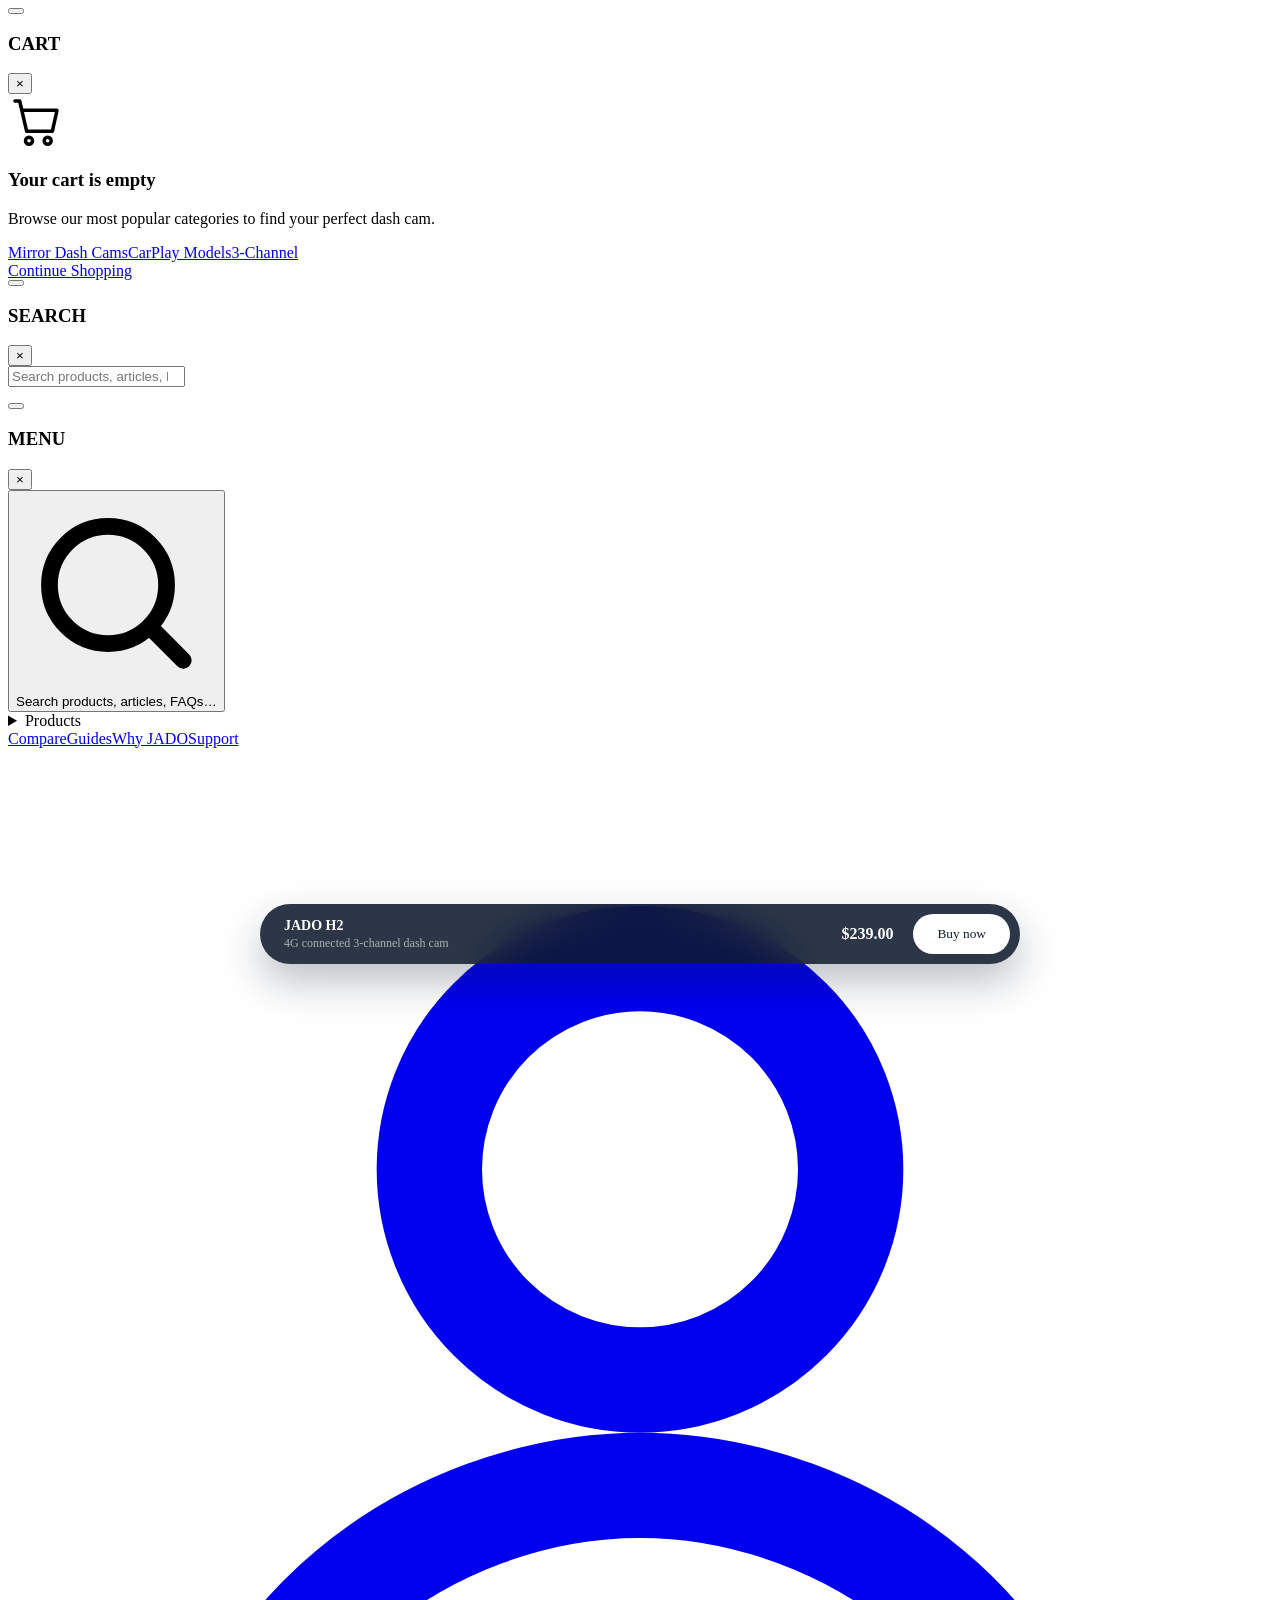
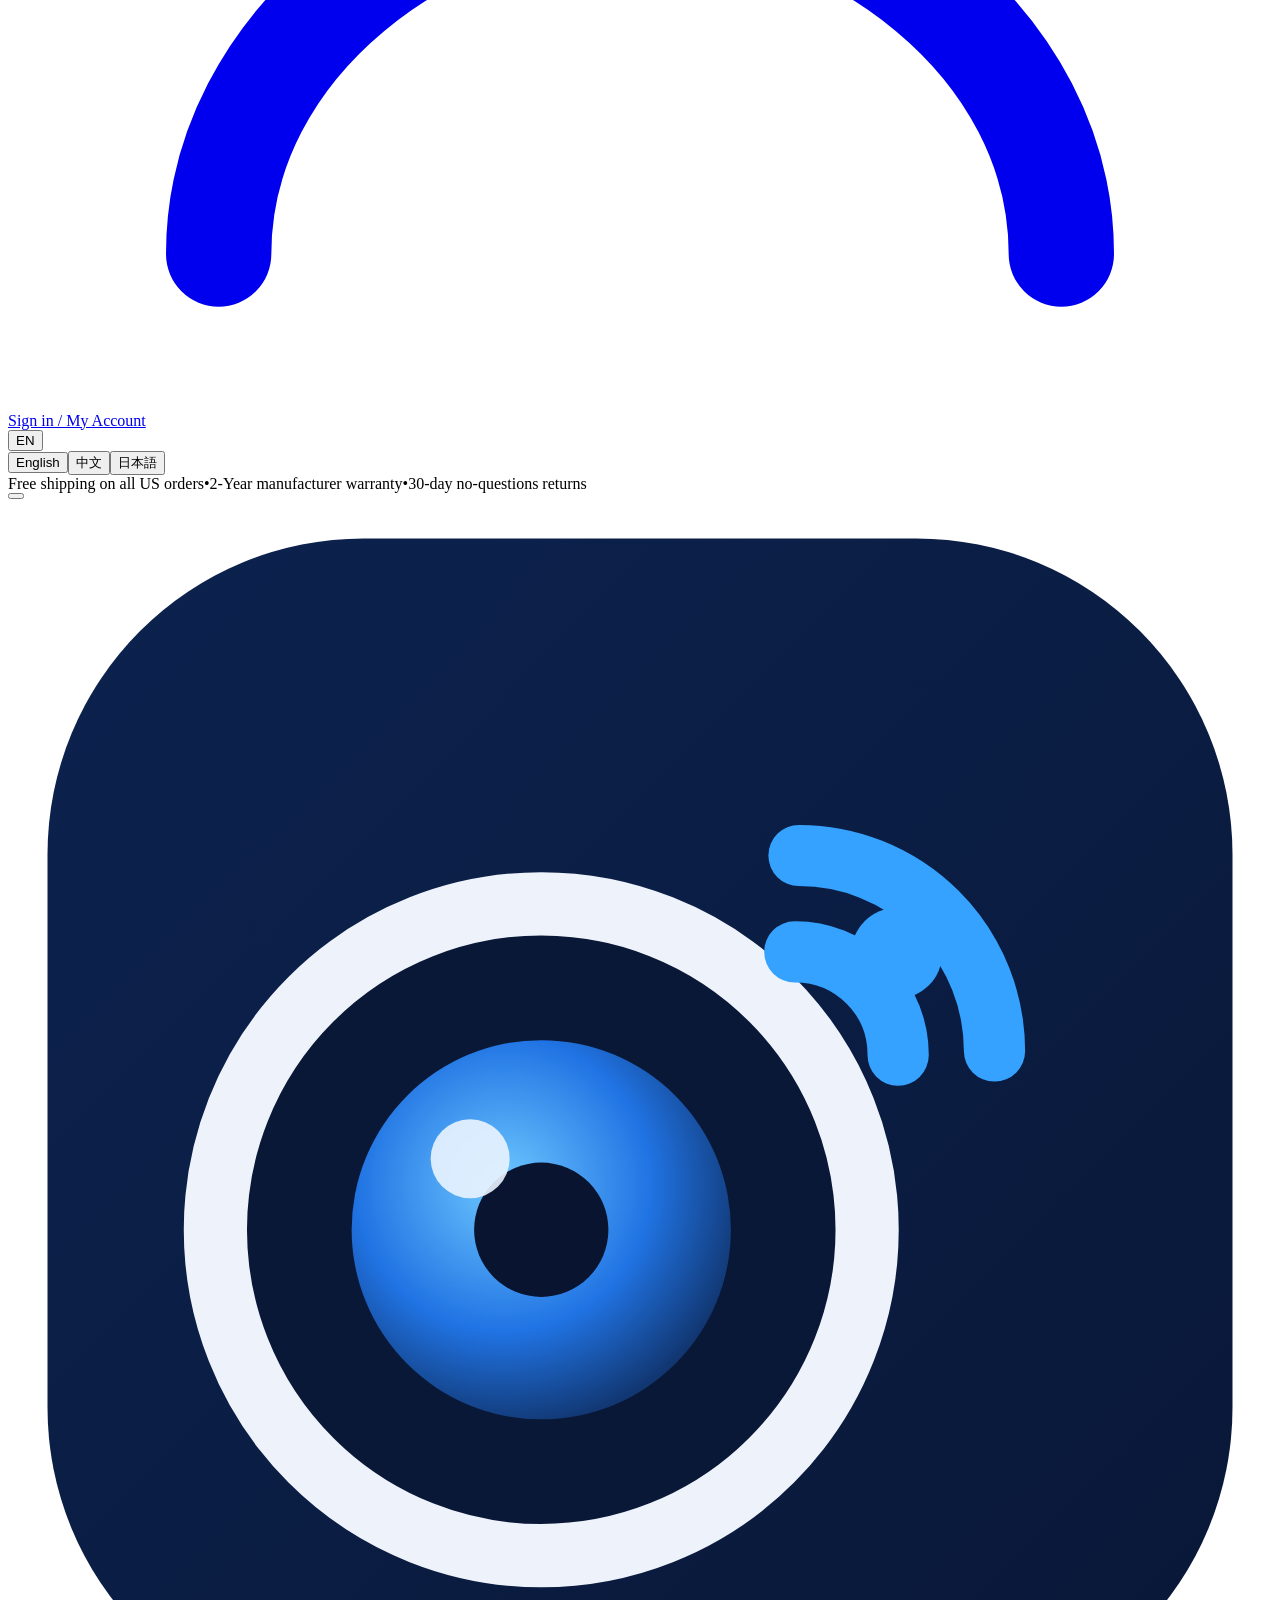
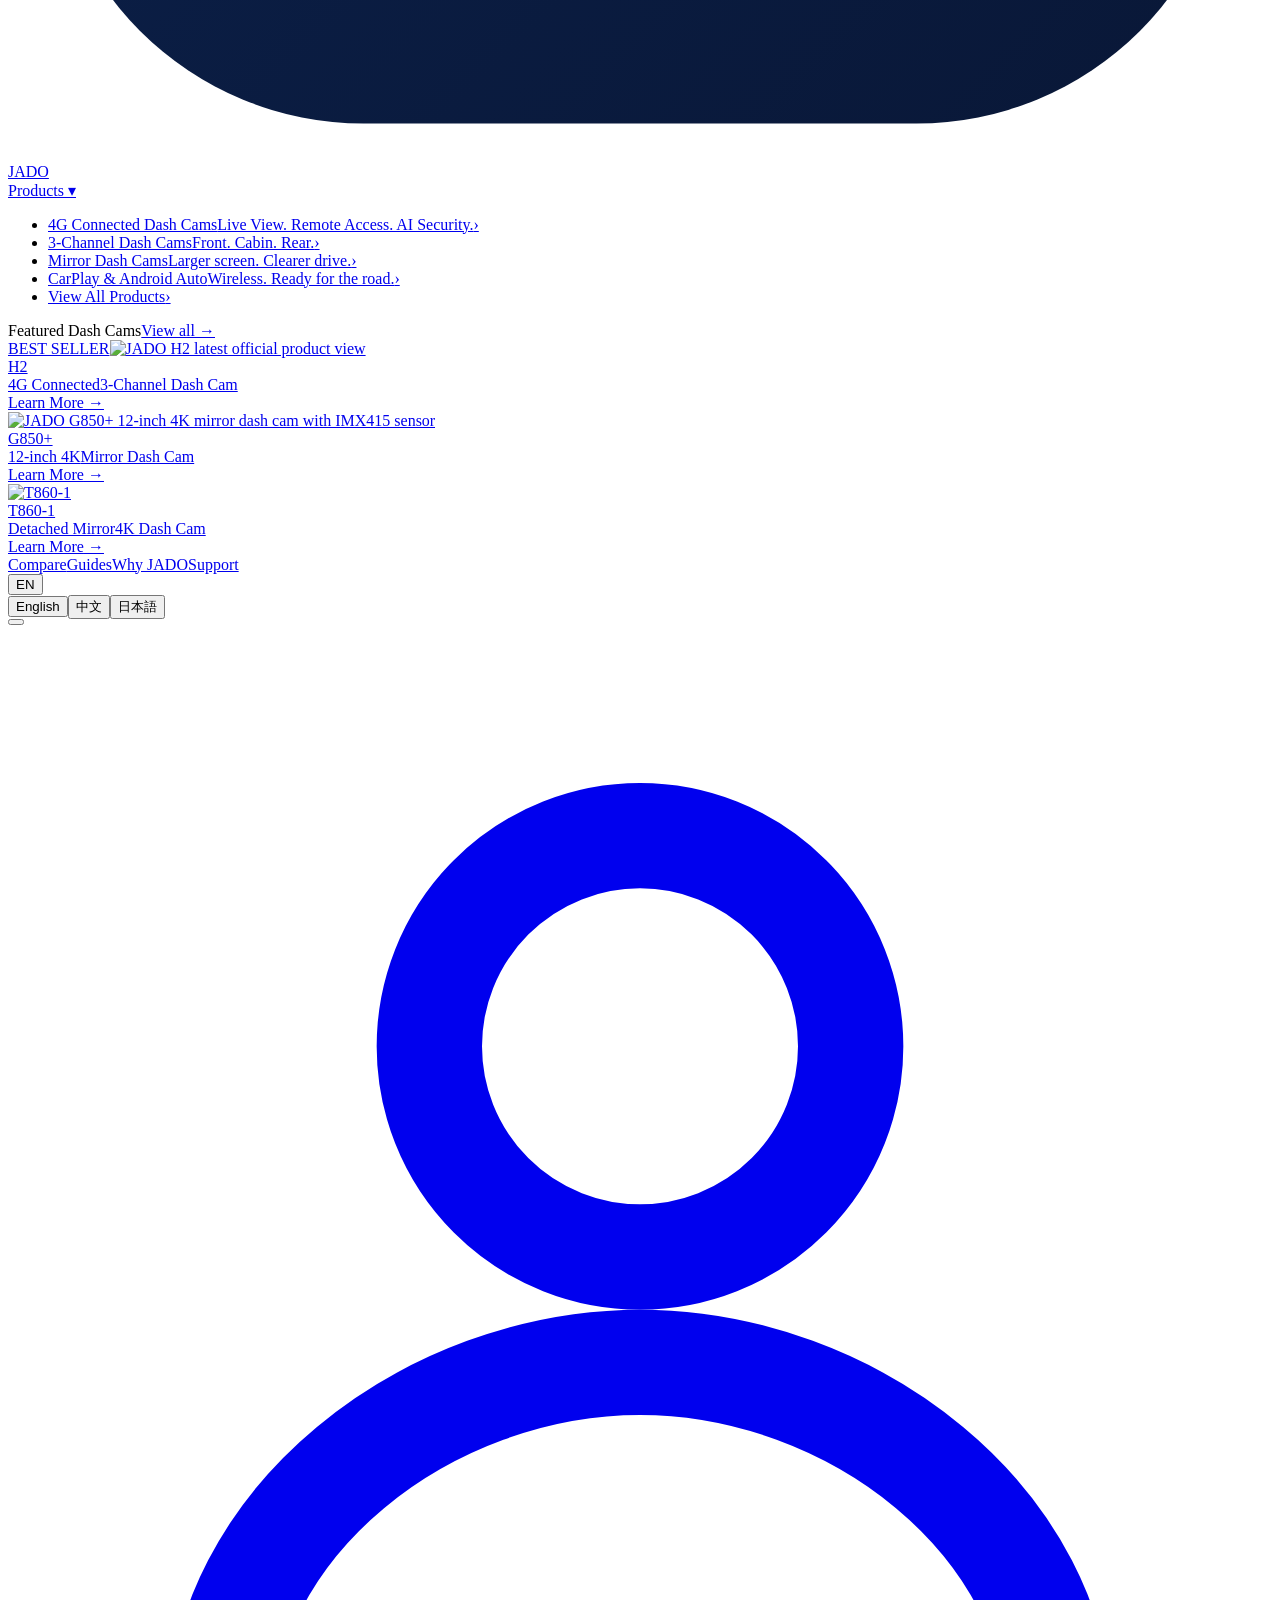
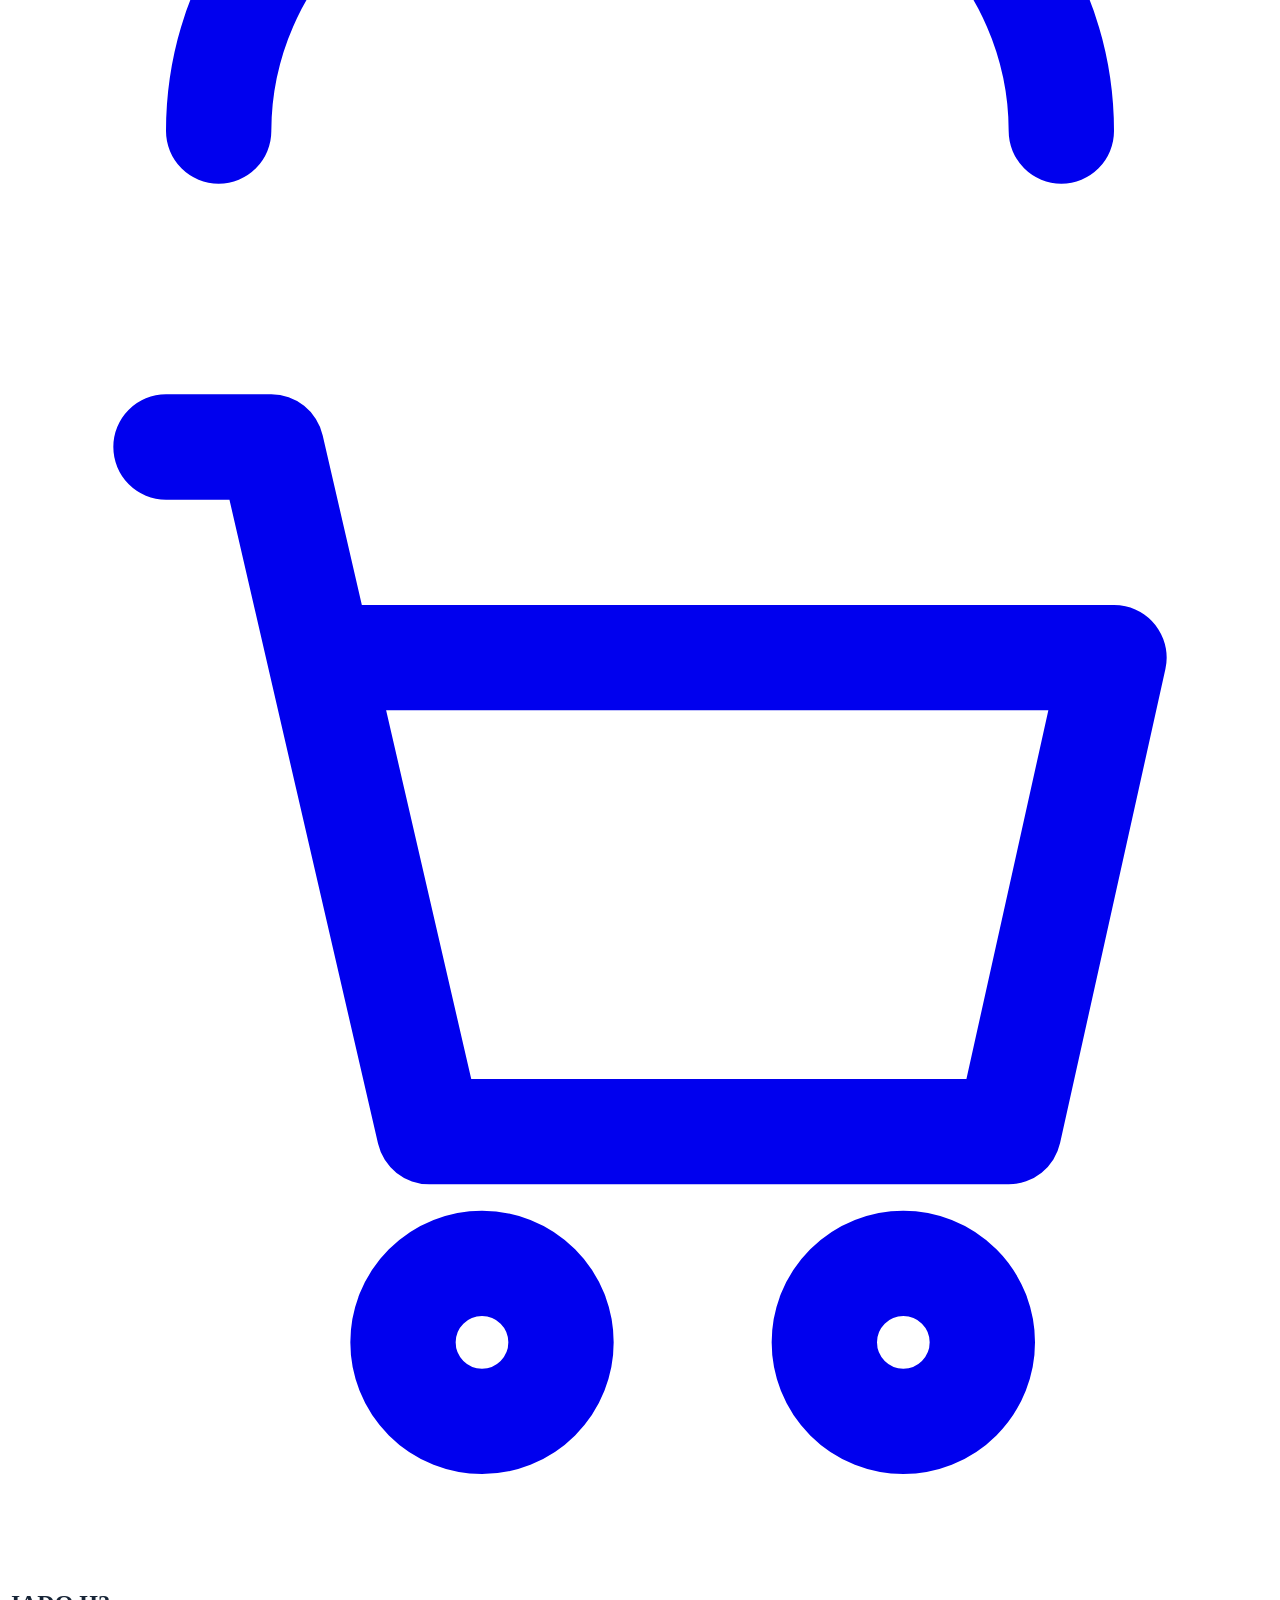
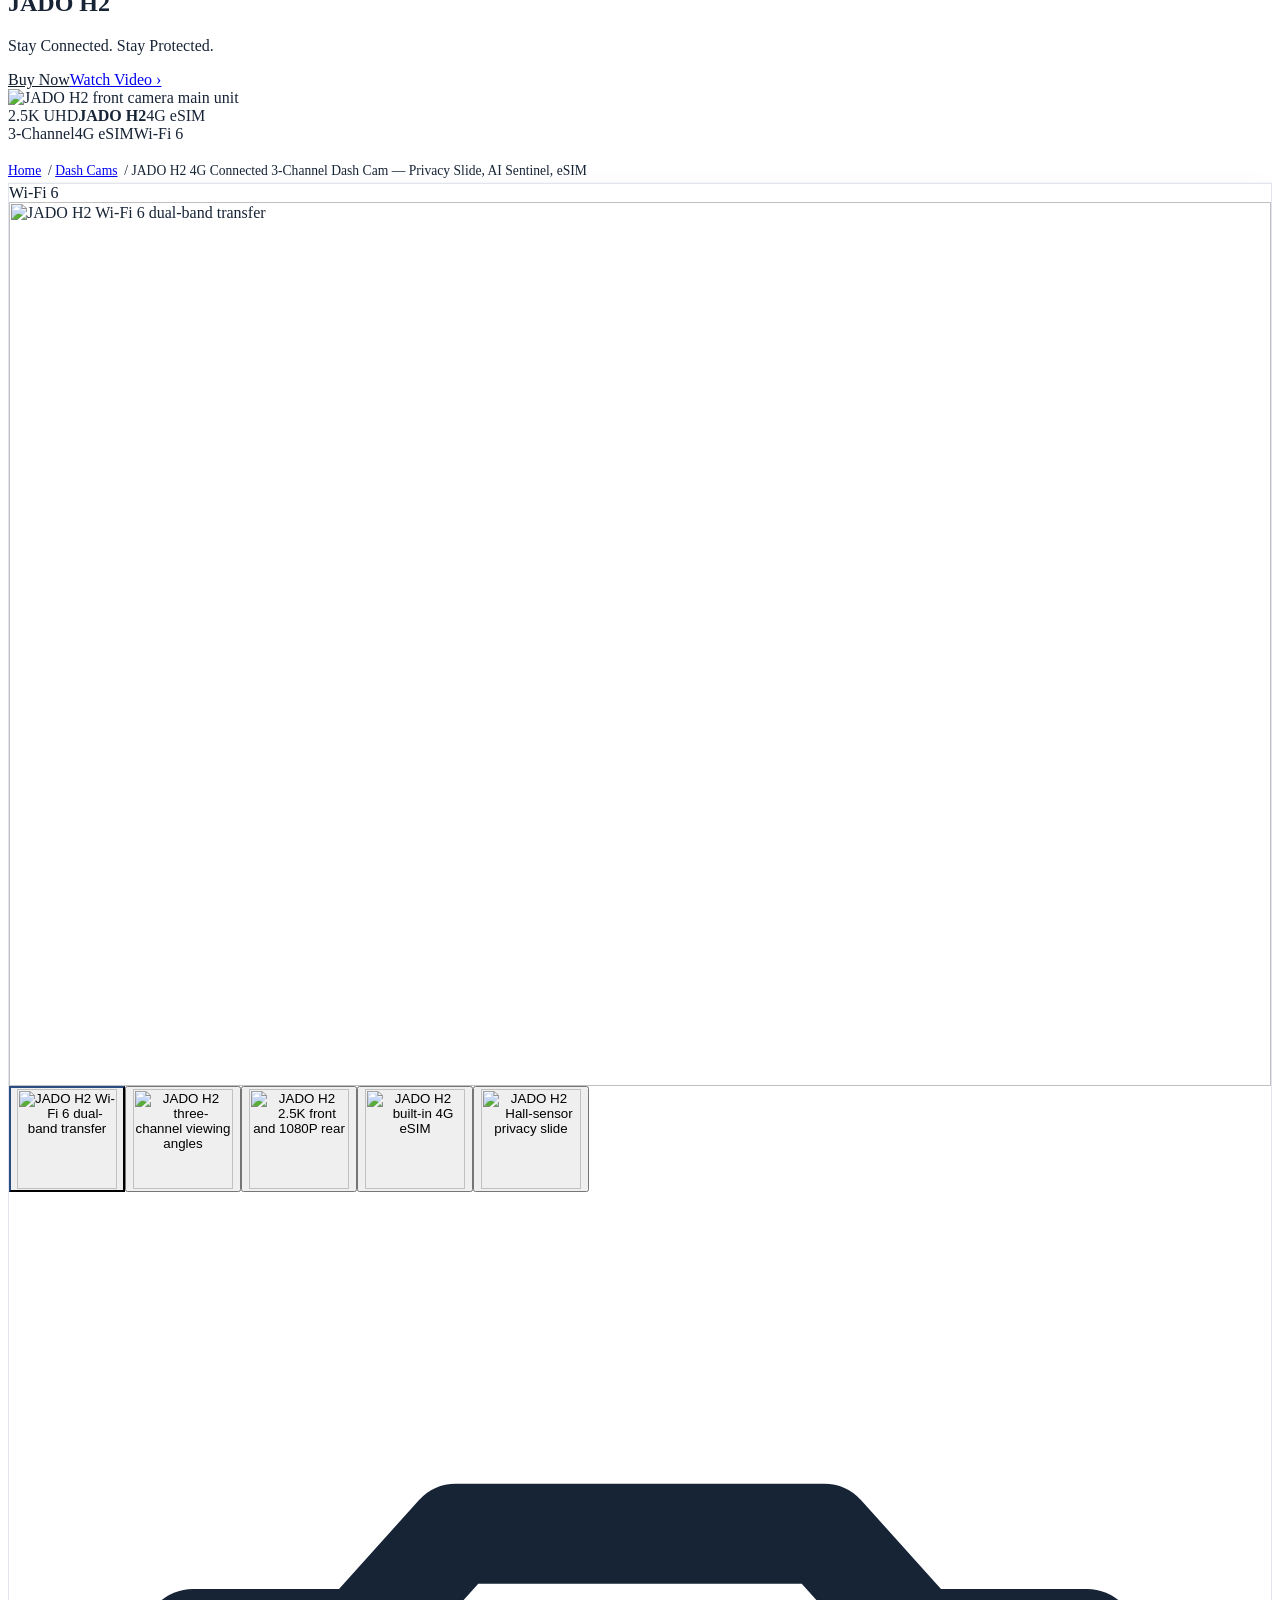
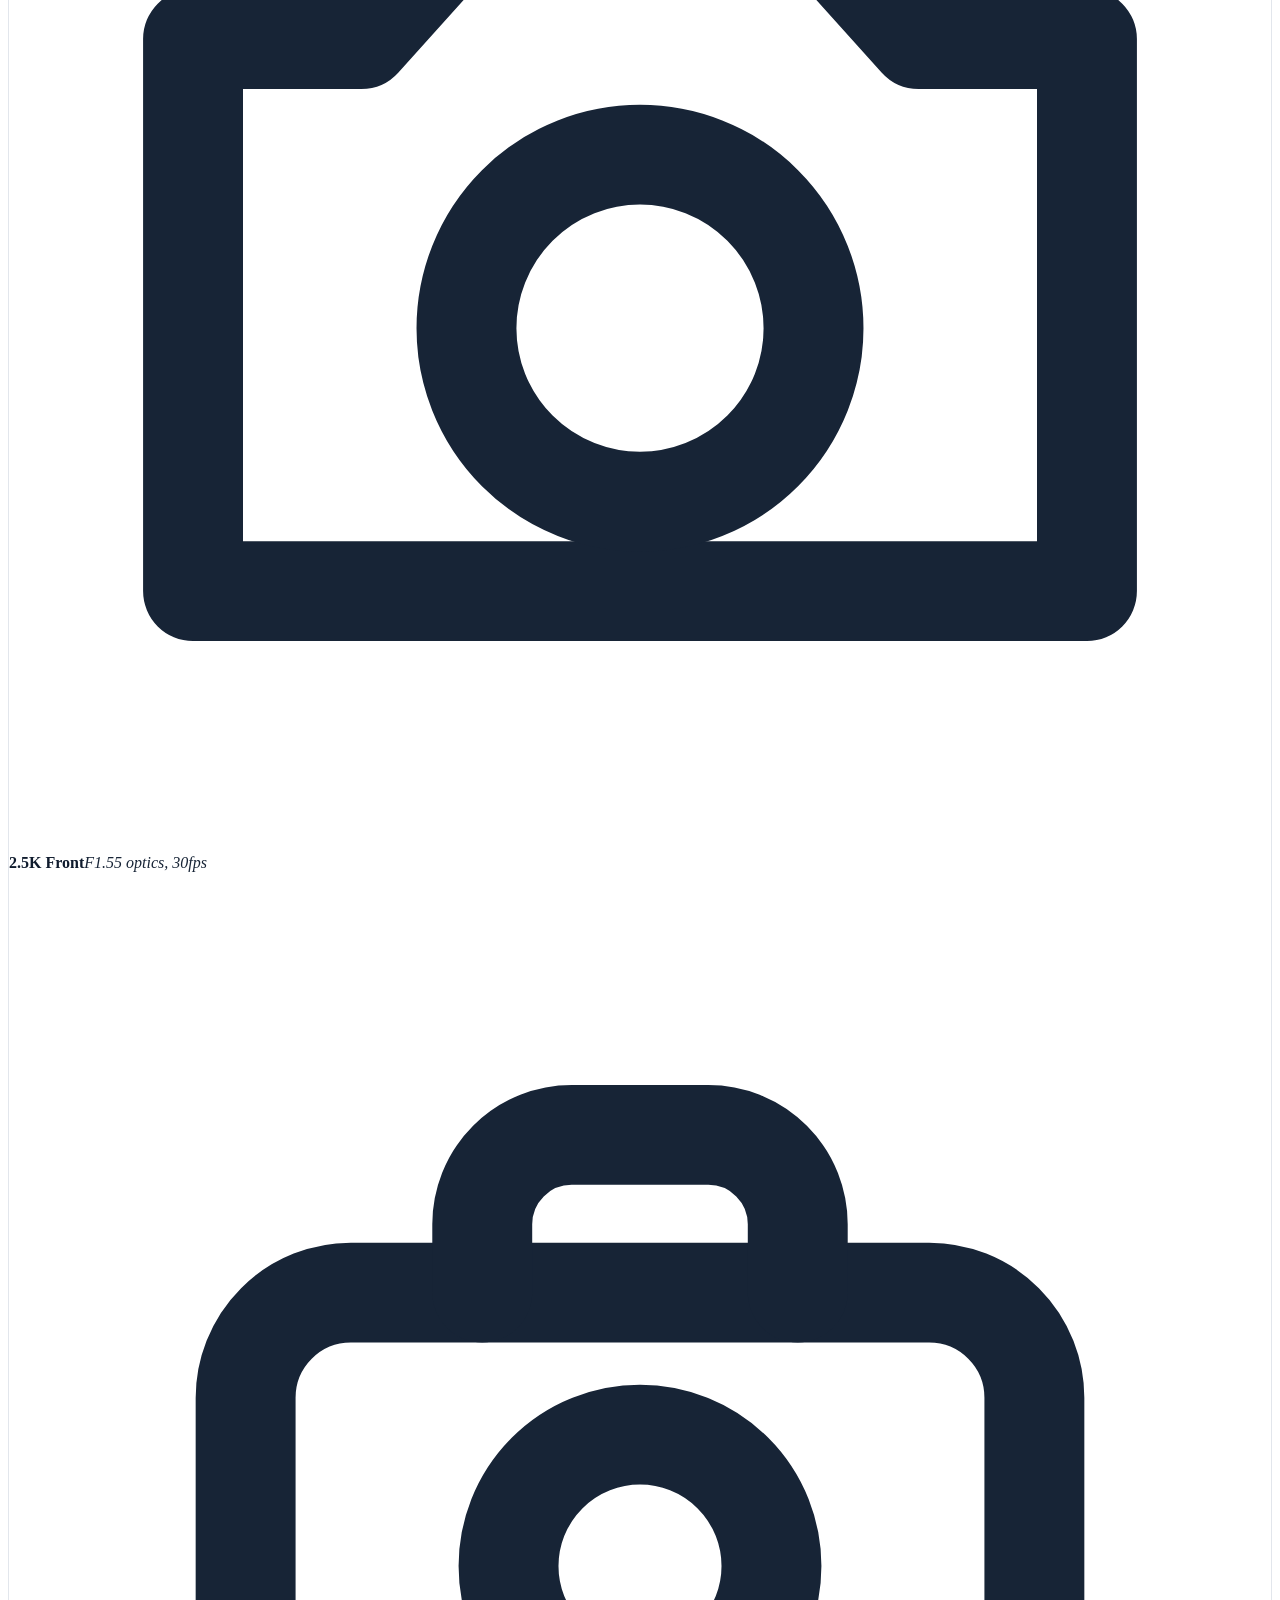
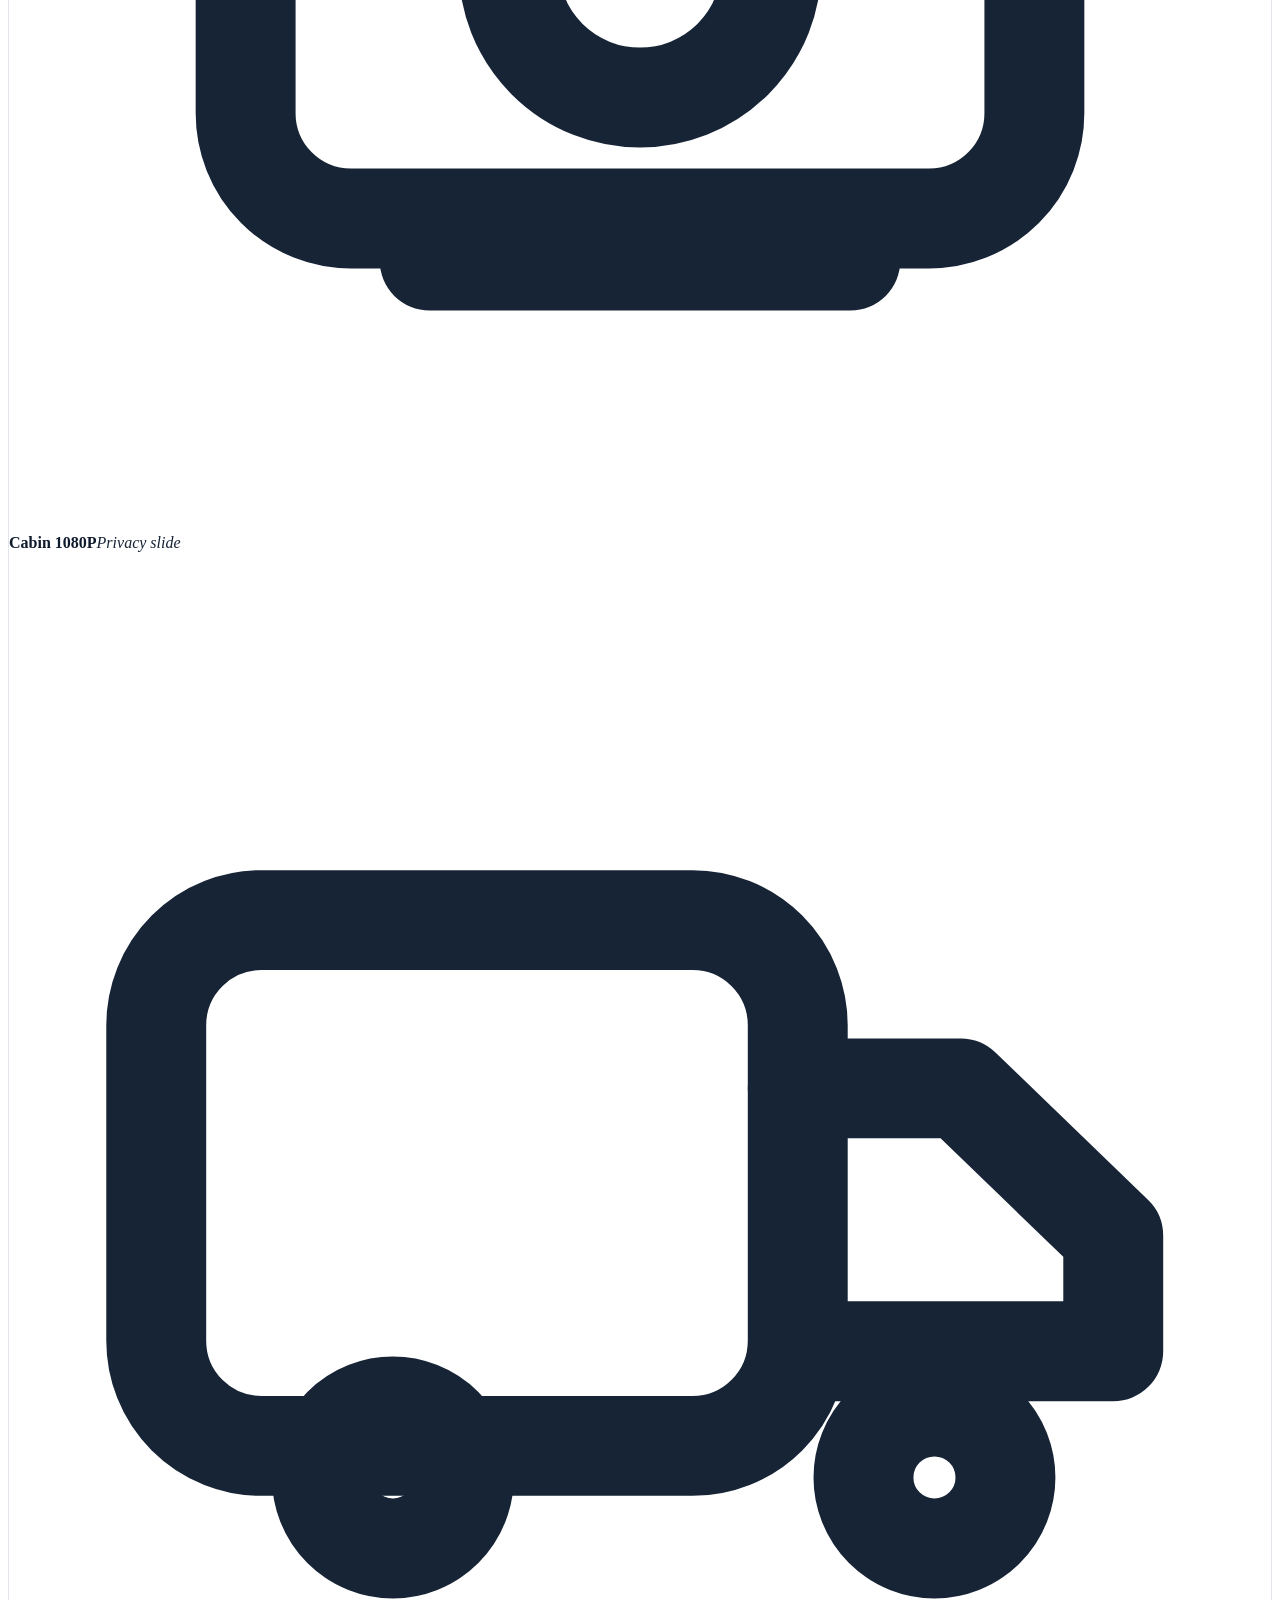
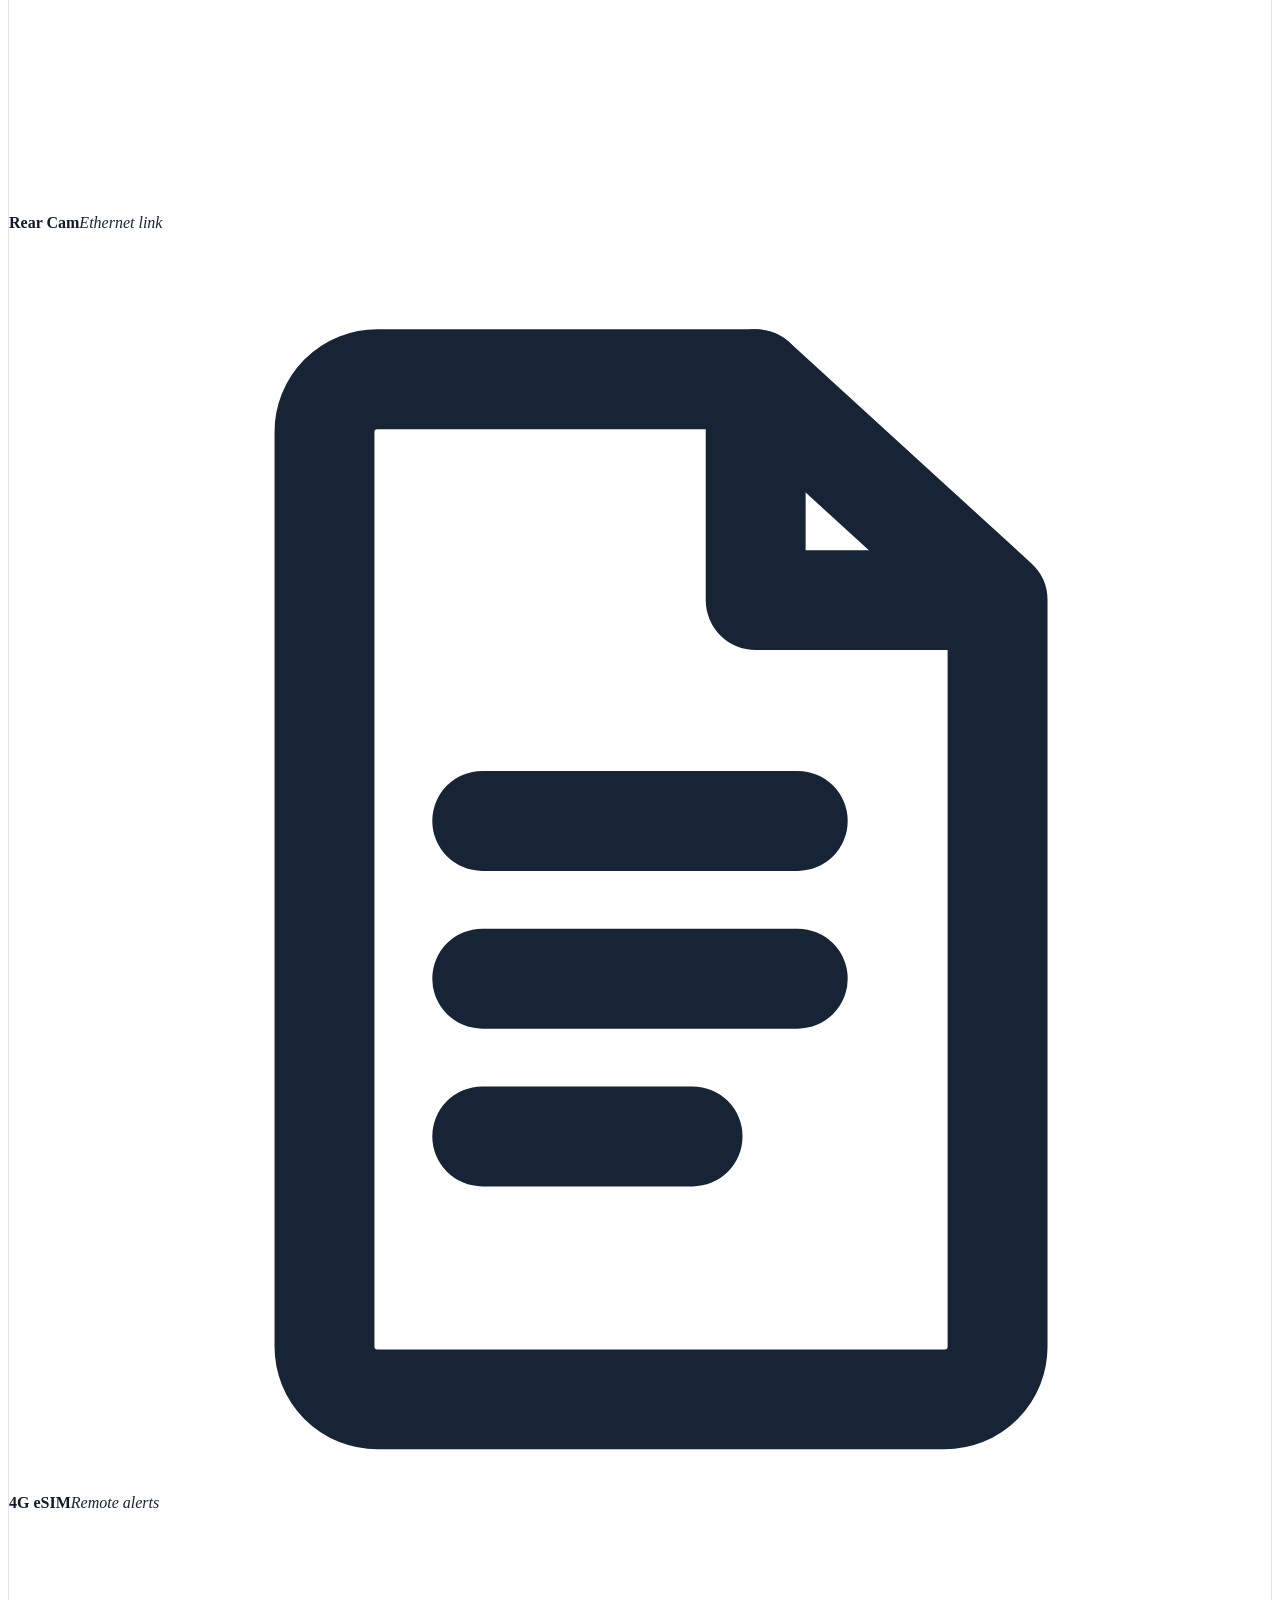
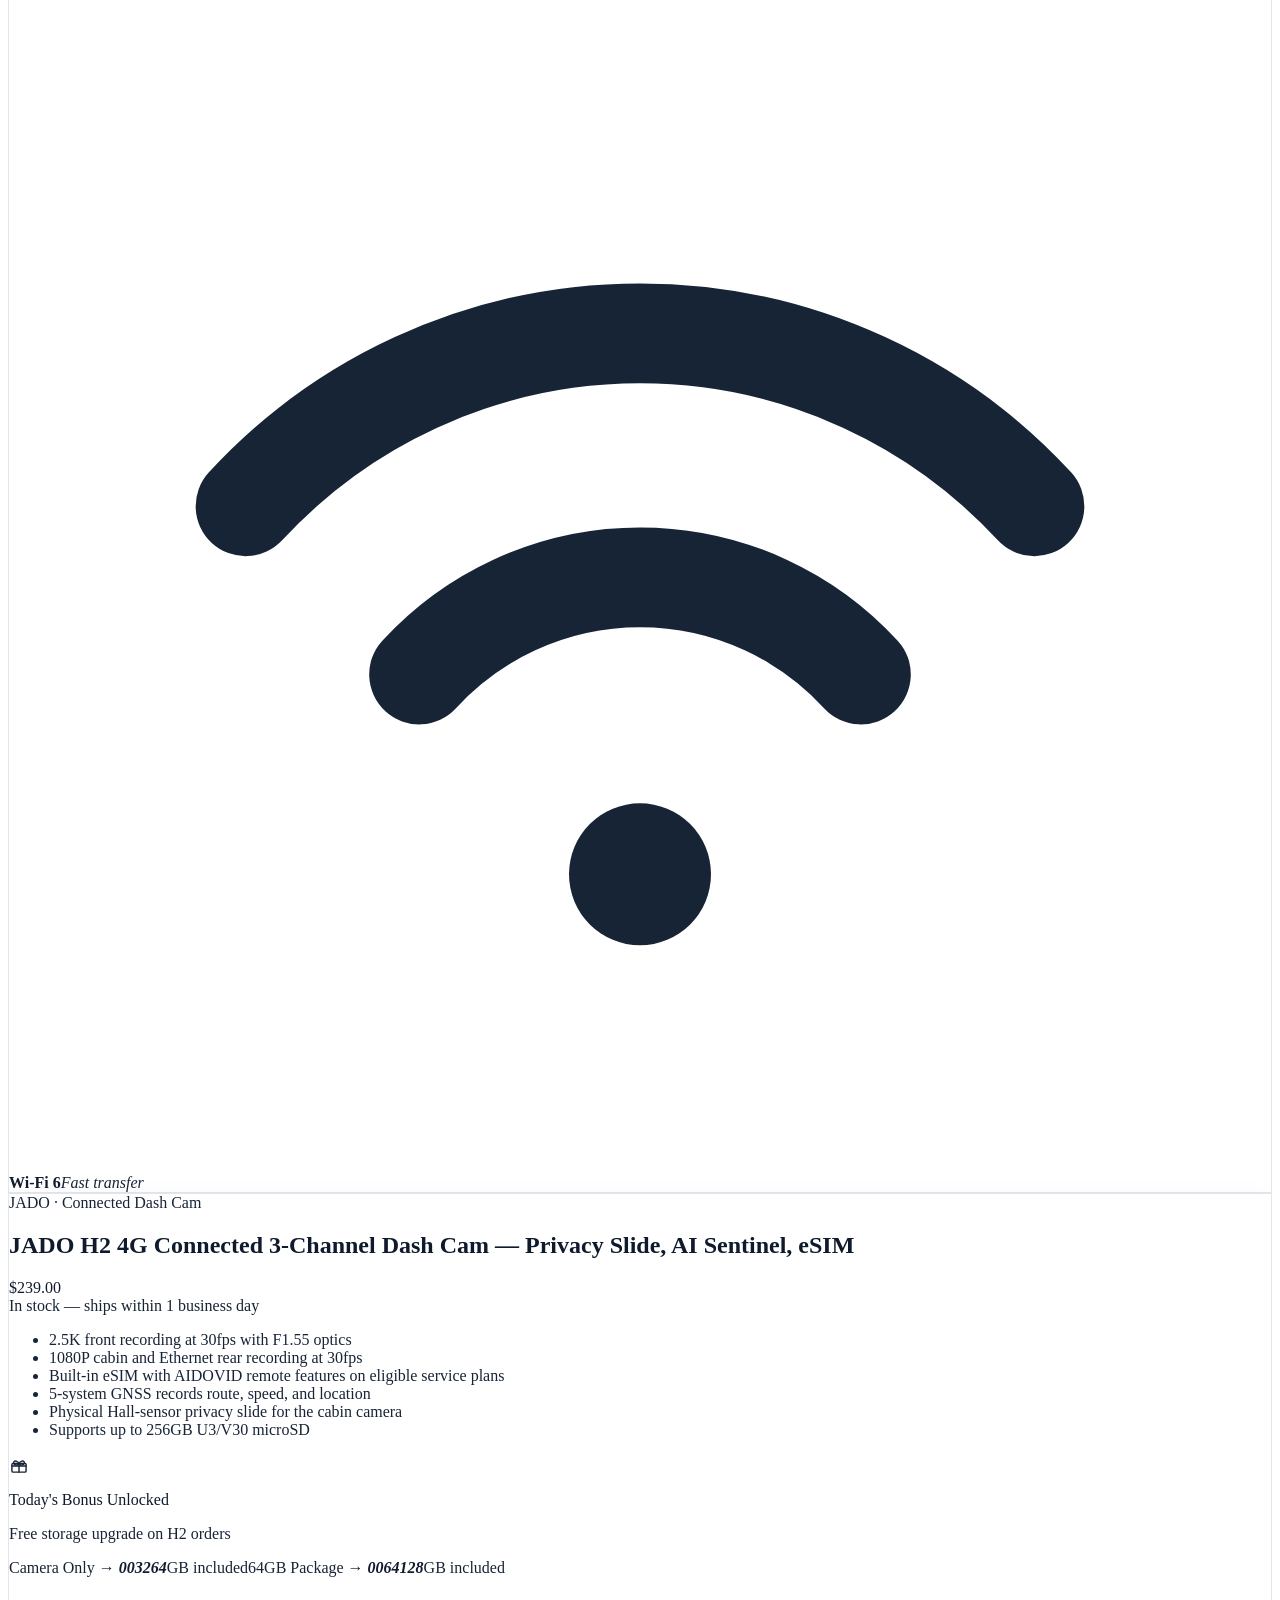
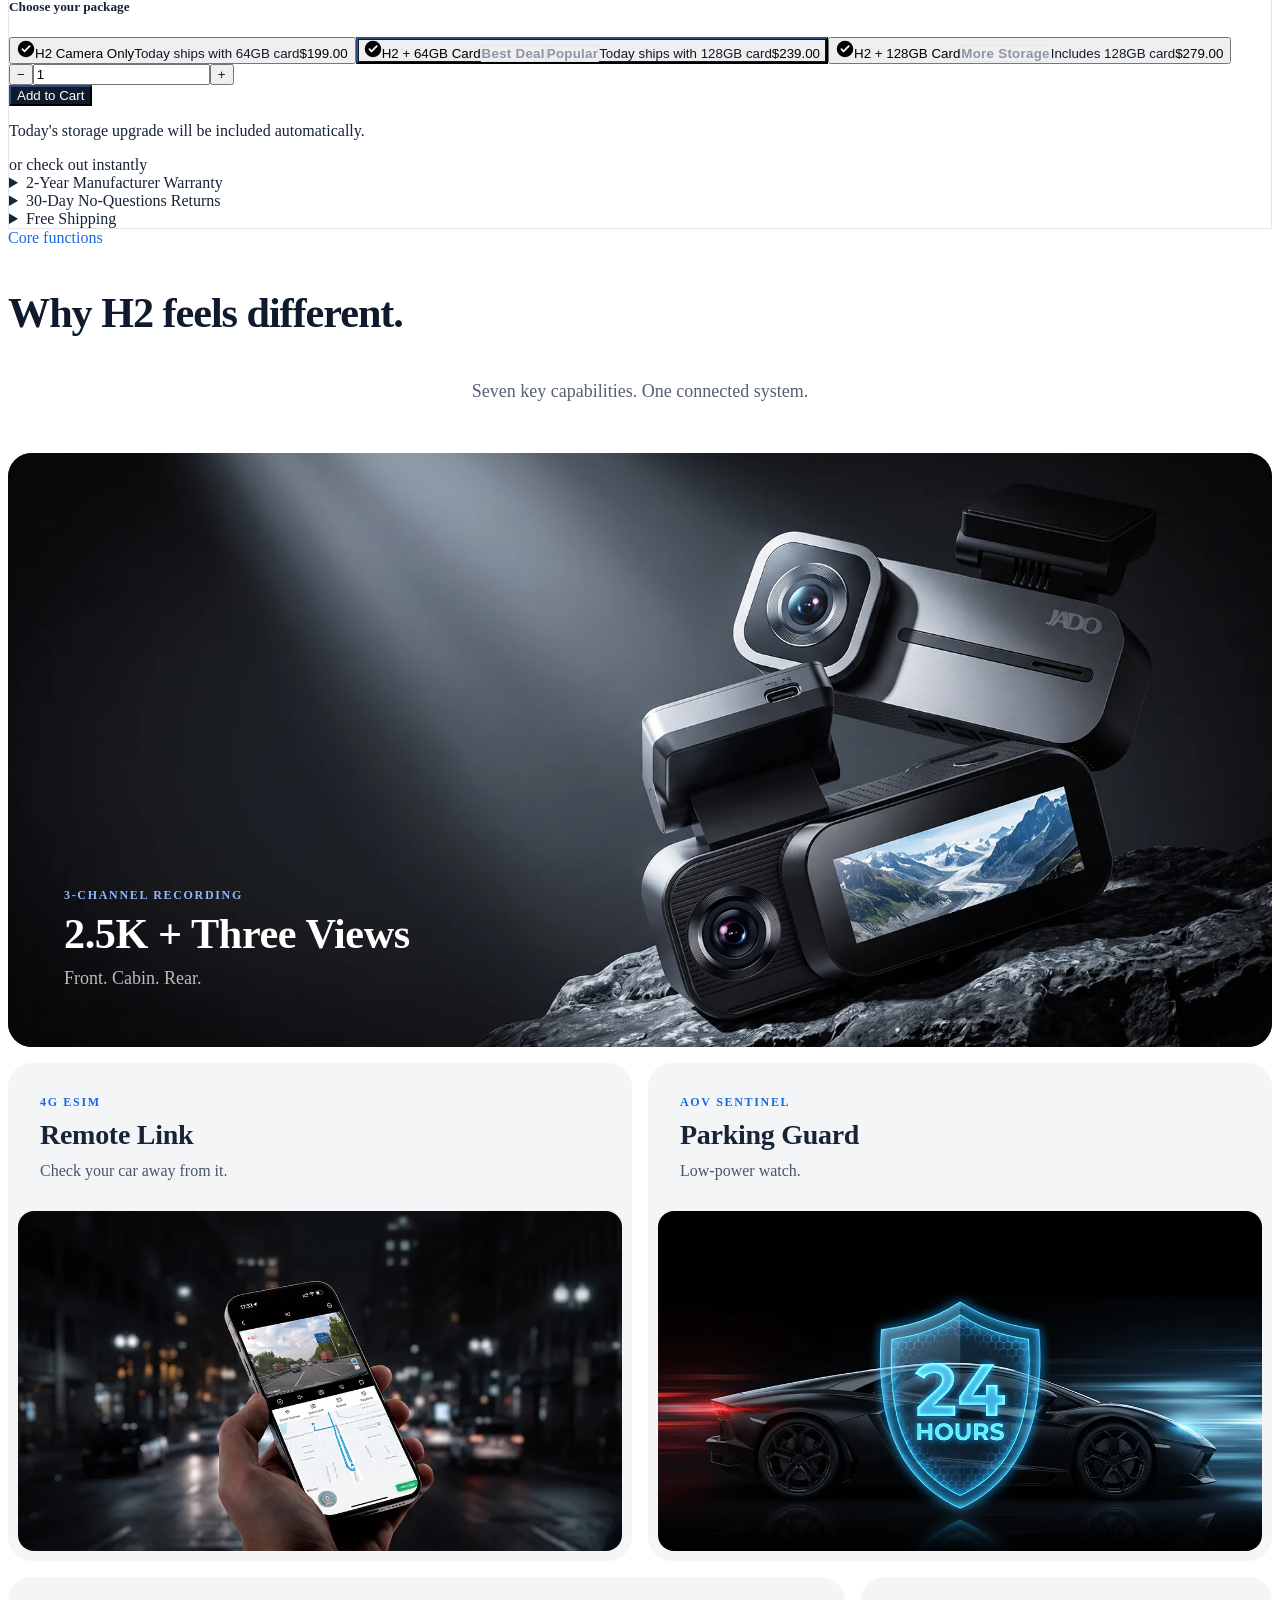
==== commit c3b12b7c: "H2 light preview: Buy is reachable from every section and never leaves the page. - The closing "/pro" ====
--- a/preview/h2-light-theme/index.html
+++ b/preview/h2-light-theme/index.html
@@ -11,7 +11,7 @@
   gtag('js', new Date());
 
   void('config', 'G-EY4NJY89H7');
-</script><link rel="stylesheet" href="/assets/preview-h2-privacy.css?v=20260818p14"/><link rel="stylesheet" href="/assets/preview-h2-reach.css?v=20260829r1"/><link rel="stylesheet" href="/assets/preview-h2-night.css?v=20260819n5"/><link rel="stylesheet" href="/assets/preview-h2-rhythm.css?v=20260903p2"/><link rel="stylesheet" href="/assets/preview-h2-quality.css?v=20260819q4"/><link rel="stylesheet" href="/assets/preview-sunday-nav.css?v=20260824n1"/><link rel="stylesheet" href="/assets/live-friday-motion.css?v=20260825r1"/><link rel="stylesheet" href="/assets/premium-mega-menu-polish.css?v=20260907nav1"/><style id="h2-gallery-fill-20260910">.h2-product-page>.pdp .pdp-gallery-main{padding:0!important;overflow:hidden!important}.h2-product-page>.pdp .pdp-gallery-main img{width:100%!important;height:100%!important;max-width:none!important;max-height:none!important;object-fit:cover!important;object-position:center!important;aspect-ratio:1/1!important;display:block!important}</style><link rel="alternate" hreflang="en-US" href="https://www.jadocam.com/products/h2-4g-connected-3-channel-dash-cam-esim-privacy" /><link rel="alternate" hreflang="en-150" href="https://www.jadocam.com/eu/products/h2-4g-connected-3-channel-dash-cam-esim-privacy" /><link rel="alternate" hreflang="de-DE" href="https://www.jadocam.com/de-de/products/h2-4g-connected-3-channel-dash-cam-esim-privacy" /><link rel="alternate" hreflang="fr-FR" href="https://www.jadocam.com/fr-fr/products/h2-4g-connected-3-channel-dash-cam-esim-privacy" /><link rel="alternate" hreflang="ja-JP" href="https://www.jadocam.com/ja-jp/products/h2-4g-connected-3-channel-dash-cam-esim-privacy" /><link rel="alternate" hreflang="x-default" href="https://www.jadocam.com/products/h2-4g-connected-3-channel-dash-cam-esim-privacy" /><link rel="stylesheet" href="https://jadomoto.github.io/h2-v2-preview/preview/h2-light-theme/h2-light-theme.css?v=20261104l12"/><link rel="stylesheet" href="https://jadomoto.github.io/h2-v2-preview/preview/h2-light-theme/lens/h2-light-lens.css?v=20261104s4"/><link rel="stylesheet" href="https://jadomoto.github.io/h2-v2-preview/preview/h2-light-theme/remote/h2-light-remote.css?v=20261104r11"/><link rel="stylesheet" href="https://jadomoto.github.io/h2-v2-preview/preview/h2-light-theme/remote/h2-light-polish.css?v=20261104p3"/></head><body><div aria-modal="true" class="overlay " role="dialog" aria-labelledby="_r_0_"><button class="close-outside"></button><aside><header><h3 id="_r_0_">CART</h3><button class="close reset" aria-label="Close">×</button></header><main><section class="cart-main cart-layout-aside" aria-label="Cart drawer"><div class="cart-empty"><div class="cart-empty-icon" aria-hidden="true"><svg viewBox="0 0 24 24" fill="none" stroke="currentColor" stroke-width="1.5" stroke-linecap="round" stroke-linejoin="round" width="56" height="56"><path d="M3 3h2l3 13h11l2-9H6"></path><circle cx="9" cy="20" r="1.5"></circle><circle cx="17" cy="20" r="1.5"></circle></svg></div><h3>Your cart is empty</h3><p>Browse our most popular categories to find your perfect dash cam.</p><div class="cart-empty-cats"><a class="btn btn-outline btn-sm" href="/collections/mirror-dash-cams" data-discover="true">Mirror Dash Cams</a><a class="btn btn-outline btn-sm" href="/collections/carplay-dash-cams" data-discover="true">CarPlay Models</a><a class="btn btn-outline btn-sm" href="/collections/3-channel-dash-cams" data-discover="true">3-Channel</a></div><a class="btn btn-primary btn-lg" href="/collections/all" data-discover="true" style="margin-top: 16px;">Continue Shopping</a></div></section></main></aside></div><div aria-modal="true" class="overlay " role="dialog" aria-labelledby="_r_2_"><button class="close-outside"></button><aside><header><h3 id="_r_2_">SEARCH</h3><button class="close reset" aria-label="Close">×</button></header><main><div class="predictive-search"><form method="get" action="/" class="predictive-search-form" data-discover="true"><form class="predictive-search-form" action="/search" method="get"><span class="predictive-search-icon" aria-hidden="true"></span><input placeholder="Search products, articles, FAQs…" list="_r_1_" autocomplete="off" type="search" name="q"></form></form></div></main></aside></div><div aria-modal="true" class="overlay " role="dialog" aria-labelledby="_r_5_"><button class="close-outside"></button><aside><header><h3 id="_r_5_">MENU</h3><button class="close reset" aria-label="Close">×</button></header><main><nav class="mobile-menu mobile-menu-premium" role="navigation"><button type="button" class="mobile-search-trigger"><svg viewBox="0 0 24 24" fill="none" stroke="currentColor" stroke-width="2" stroke-linecap="round" stroke-linejoin="round"><circle cx="11" cy="11" r="7"></circle><path d="m20 20-3.5-3.5"></path></svg><span>Search products, articles, FAQs…</span></button><details class="mobile-acc mobile-acc-products"><summary><span>Products</span><span class="acc-chev" aria-hidden="true"></span></summary><ul><li><a href="/collections/3-channel-dash-cams" data-discover="true">4G Connected Dash Cams</a></li><li><a href="/collections/3-channel-dash-cams" data-discover="true">3-Channel Dash Cams</a></li><li><a href="/collections/mirror-dash-cams" data-discover="true">Mirror Dash Cams</a></li><li><a href="/collections/carplay-dash-cams" data-discover="true">CarPlay &amp; Android Auto</a></li><li><a href="/collections/all" data-discover="true">View All Products</a></li></ul></details><a class="mobile-mega-link" href="/compare" data-discover="true">Compare</a><a class="mobile-mega-link" href="/blogs/guides" data-discover="true">Guides</a><a class="mobile-mega-link" href="/pages/why-jadocam" data-discover="true">Why JADO</a><a class="mobile-mega-link" href="/pages/support" data-discover="true">Support</a><div class="mobile-menu-footer"><a class="mobile-account-link" href="/account" data-discover="true"><svg viewBox="0 0 24 24" fill="none" stroke="currentColor" stroke-width="2" stroke-linecap="round" stroke-linejoin="round"><circle cx="12" cy="8" r="4"></circle><path d="M4 21c0-4 4-7 8-7s8 3 8 7"></path></svg><span>Sign in / My Account</span></a><div class="lang-switcher" role="navigation" aria-label="Language"><button type="button" class="lang-switcher-toggle" aria-haspopup="listbox" aria-expanded="false" aria-label="Language"><span class="lang-switcher-current">EN</span><span class="lang-switcher-caret" aria-hidden="true"></span></button><div class="lang-switcher-menu" role="listbox" aria-label="Language"><button type="button" role="option" class="lang-switcher-option is-active" data-jado-set-lang="en" aria-selected="true">English</button><button type="button" role="option" class="lang-switcher-option" data-jado-set-lang="zh" aria-selected="false">中文</button><button type="button" role="option" class="lang-switcher-option" data-jado-set-lang="ja" aria-selected="false">日本語</button></div></div></div></nav></main></aside></div><div class="promo-bar"><span class="promo-item">Free shipping on all US orders</span><span class="dot">•</span><span class="promo-item">2-Year manufacturer warranty</span><span class="dot">•</span><span class="promo-item">30-day no-questions returns</span></div><header class="header"><div class="header-inner"><button class="header-menu-mobile-toggle reset" aria-label="Open menu"><svg viewBox="0 0 24 24" fill="none" stroke="currentColor" stroke-width="2" stroke-linecap="round"><path d="M3 6h18M3 12h18M3 18h18"></path></svg></button><a class="brand" aria-label="JADO home" href="/" data-discover="true"><svg class="brand-mark" viewBox="0 0 64 64" fill="none" aria-hidden="true" focusable="false"><defs><linearGradient id="bmBg" x1="0" y1="0" x2="64" y2="64" gradientUnits="userSpaceOnUse"><stop offset="0" stop-color="#0c2350"></stop><stop offset="1" stop-color="#091736"></stop></linearGradient><radialGradient id="bmIris" cx="0.4" cy="0.38" r="0.78"><stop offset="0" stop-color="#6ec8ff"></stop><stop offset="0.5" stop-color="#2073e3"></stop><stop offset="1" stop-color="#0a1838"></stop></radialGradient></defs><rect x="2" y="2" width="60" height="60" rx="16" fill="url(#bmBg)"></rect><circle cx="27" cy="37" r="16.5" fill="#0a1838"></circle><circle cx="27" cy="37" r="16.5" stroke="#eef3fb" stroke-width="3.2"></circle><circle cx="27" cy="37" r="9.6" fill="url(#bmIris)"></circle><circle cx="27" cy="37" r="3.4" fill="#091530"></circle><circle cx="23.4" cy="33.4" r="2" fill="#eaf4ff" opacity="0.9"></circle><g transform="rotate(45 45 23)" stroke="#36a2ff" stroke-linecap="round" stroke-width="3.1" fill="none"><path d="M38 23a9.9 9.9 0 0 1 14 0"></path><path d="M41.3 26.6a5.2 5.2 0 0 1 7.4 0"></path></g><circle cx="45" cy="23" r="2.3" fill="#36a2ff"></circle></svg><span class="brand-word">JADO</span></a><nav class="nav-primary" role="navigation" aria-label="Primary"><div class="nav-item nav-shop"><a class="nav-link" href="/collections/all" data-discover="true">Products<!-- --> <span class="chev">▾</span></a><div class="mega-hover-bridge" aria-hidden="true"></div><div class="megamenu mega-shop mega-shop-premium" role="menu" data-active-key="4gConnected"><ul class="mega-cats" role="menu" aria-label="Product collections"><li data-mega-key="4gConnected"><a class="mega-cat is-active" href="/collections/3-channel-dash-cams" data-discover="true"><span class="mega-cat-icon mega-cat-icon-4gConnected" aria-hidden="true"></span><span class="mega-cat-copy"><span class="mega-cat-label">4G Connected Dash Cams</span><span class="mega-cat-desc">Live View. Remote Access. AI Security.</span></span><span class="mega-cat-arrow" aria-hidden="true">›</span></a></li><li data-mega-key="threeChannel"><a class="mega-cat" href="/collections/3-channel-dash-cams" data-discover="true"><span class="mega-cat-icon mega-cat-icon-threeChannel" aria-hidden="true"></span><span class="mega-cat-copy"><span class="mega-cat-label">3-Channel Dash Cams</span><span class="mega-cat-desc">Front. Cabin. Rear.</span></span><span class="mega-cat-arrow" aria-hidden="true">›</span></a></li><li data-mega-key="mirrorDashCams"><a class="mega-cat" href="/collections/mirror-dash-cams" data-discover="true"><span class="mega-cat-icon mega-cat-icon-mirrorDashCams" aria-hidden="true"></span><span class="mega-cat-copy"><span class="mega-cat-label">Mirror Dash Cams</span><span class="mega-cat-desc">Larger screen. Clearer drive.</span></span><span class="mega-cat-arrow" aria-hidden="true">›</span></a></li><li data-mega-key="carplayDashCams"><a class="mega-cat" href="/collections/carplay-dash-cams" data-discover="true"><span class="mega-cat-icon mega-cat-icon-carplayDashCams" aria-hidden="true"></span><span class="mega-cat-copy"><span class="mega-cat-label">CarPlay &amp; Android Auto</span><span class="mega-cat-desc">Wireless. Ready for the road.</span></span><span class="mega-cat-arrow" aria-hidden="true">›</span></a></li><li><a class="mega-cat mega-cat-all" href="/collections/all" data-discover="true"><span class="mega-cat-copy"><span class="mega-cat-label">View All Products</span></span><span class="mega-cat-arrow" aria-hidden="true">›</span></a></li></ul><div class="mega-panel"><div class="mega-panel-head"><span>Featured Dash Cams</span><a class="mega-panel-all" href="/collections/all" data-discover="true">View all<!-- --> →</a></div><div class="mega-cards mega-cards-3"><a class="mega-card mega-card-featured" href="/products/h2-4g-connected-3-channel-dash-cam-esim-privacy" data-discover="true"><div class="mega-card-img"><span class="mega-card-badge">BEST SELLER</span><img src="/assets/nav-white-h2.jpg?v=20260827nav" alt="JADO H2 latest official product view" loading="lazy"/></div><div class="mega-card-body"><div class="mega-card-title">H2</div><div class="mega-card-sub"><span>4G Connected</span><span>3-Channel Dash Cam</span></div><span class="mega-card-cta">Learn More<!-- --> →</span></div></a><a class="mega-card" href="/products/g850-plus-12-inch-4k-mirror-dash-cam-imx415" data-discover="true"><div class="mega-card-img"><img src="/assets/nav-white-g850-plus.jpg?v=20260813" alt="JADO G850+ 12-inch 4K mirror dash cam with IMX415 sensor" loading="lazy"/></div><div class="mega-card-body"><div class="mega-card-title">G850+</div><div class="mega-card-sub"><span>12-inch 4K</span><span>Mirror Dash Cam</span></div><span class="mega-card-cta">Learn More<!-- --> →</span></div></a><a class="mega-card" href="/products/t860-plus-detached-mirror-dash-cam-4k" data-discover="true"><div class="mega-card-img"><img src="/assets/nav-white-t860-plus.jpg?v=20260813" alt="T860-1" loading="lazy"/></div><div class="mega-card-body"><div class="mega-card-title">T860-1</div><div class="mega-card-sub"><span>Detached Mirror</span><span>4K Dash Cam</span></div><span class="mega-card-cta">Learn More<!-- --> →</span></div></a></div></div></div></div><a class="nav-link" href="/compare" data-discover="true">Compare</a><a class="nav-link" href="/blogs/guides" data-discover="true">Guides</a><a class="nav-link" href="/pages/why-jadocam" data-discover="true">Why JADO</a><a class="nav-link" href="/pages/support" data-discover="true">Support</a></nav><div class="header-ctas"><div class="lang-switcher header-locale" role="navigation" aria-label="Language"><button type="button" class="lang-switcher-toggle" aria-haspopup="listbox" aria-expanded="false" aria-label="Language"><span class="lang-switcher-current">EN</span><span class="lang-switcher-caret" aria-hidden="true"></span></button><div class="lang-switcher-menu" role="listbox" aria-label="Language"><button type="button" role="option" class="lang-switcher-option is-active" data-jado-set-lang="en" aria-selected="true">English</button><button type="button" role="option" class="lang-switcher-option" data-jado-set-lang="zh" aria-selected="false">中文</button><button type="button" role="option" class="lang-switcher-option" data-jado-set-lang="ja" aria-selected="false">日本語</button></div></div><button class="icon-btn reset" aria-label="Search"><svg viewBox="0 0 24 24" fill="none" stroke="currentColor" stroke-width="2" stroke-linecap="round" stroke-linejoin="round"><circle cx="11" cy="11" r="7"></circle><path d="m20 20-3.5-3.5"></path></svg></button><a aria-label="Account" class="icon-btn header-account-link" href="/account" data-discover="true"><!--$--><svg viewBox="0 0 24 24" fill="none" stroke="currentColor" stroke-width="2" stroke-linecap="round" stroke-linejoin="round"><circle cx="12" cy="8" r="4"></circle><path d="M4 21c0-4 4-7 8-7s8 3 8 7"></path></svg><!--/$--></a><!--$--><a href="/cart" class="icon-btn" aria-label="Cart (0 items)"><svg viewBox="0 0 24 24" fill="none" stroke="currentColor" stroke-width="2" stroke-linecap="round" stroke-linejoin="round"><path d="M3 3h2l3 13h11l2-9H6"></path><circle cx="9" cy="20" r="1.5"></circle><circle cx="17" cy="20" r="1.5"></circle></svg></a><!--/$--></div></div></header><main><article class="container h2-product-page"><section class="h2-redo-hero h2-hero-dji-live"><img class="h2-hero-full-poster" alt="" decoding="async" src="/assets/h2-spotlight-hero-clean-v2.jpg"><div class="h2-redo-wrap h2-redo-hero-poster"><div class="h2-redo-hero-copy"><span class="h2-redo-eyebrow">4G Connected 3-Channel Dash Cam</span><h2>JADO H2</h2><p class="h2-redo-hero-line">Stay Connected. Stay Protected.</p><div class="h2-redo-hero-actions"><a class="btn btn-accent" href="#buy">Buy Now</a><a class="btn btn-ghost-light" href="#h2-video">Watch Video ›</a></div></div><div class="h2-redo-product-stage"><div class="h2-redo-product-composition"><img class="h2-redo-main-device" alt="JADO H2 front camera main unit" loading="eager" src="/assets/h2-angle-hero-cutout-v3.png"></div></div><div class="h2-redo-hero-selector"><span>2.5K UHD</span><strong>JADO H2</strong><span>4G eSIM</span></div><div class="h2-redo-hero-micro"><span>3-Channel</span><span>4G eSIM</span><span>Wi-Fi 6</span></div></div></section><nav style="font-size: 0.85rem; color: var(--silver-500); padding: 20px 0px 4px;"><a href="/" data-discover="true">Home</a> &nbsp;/&nbsp;<a href="/collections/all" data-discover="true">Dash Cams</a> &nbsp;/&nbsp;<span>JADO H2 4G Connected 3-Channel Dash Cam — Privacy Slide, AI Sentinel, eSIM</span></nav><div class="pdp" id="buy"><div class="pdp-gallery"><div class="pdp-gallery-badge"><span class="pdp-gallery-badge-ico" aria-hidden="true"></span><span>Wi-Fi 6</span></div><div class="pdp-gallery-main"><img alt="JADO H2 Wi-Fi 6 dual-band transfer" decoding="async" height="100" loading="lazy" sizes="(min-width: 760px) 50vw, 100vw" width="100" srcset="/assets/h2-gallery-wifi6.jpg?v=20260910feat&amp;width=200&amp;height=200&amp;crop=center 200w, /assets/h2-gallery-wifi6.jpg?v=20260910feat&amp;width=400&amp;height=400&amp;crop=center 400w, /assets/h2-gallery-wifi6.jpg?v=20260910feat&amp;width=600&amp;height=600&amp;crop=center 600w, /assets/h2-gallery-wifi6.jpg?v=20260910feat&amp;width=800&amp;height=800&amp;crop=center 800w, /assets/h2-gallery-wifi6.jpg?v=20260910feat&amp;width=1000&amp;height=1000&amp;crop=center 1000w, /assets/h2-gallery-wifi6.jpg?v=20260910feat&amp;width=1200&amp;height=1200&amp;crop=center 1200w, /assets/h2-gallery-wifi6.jpg?v=20260910feat&amp;width=1400&amp;height=1400&amp;crop=center 1400w, /assets/h2-gallery-wifi6.jpg?v=20260910feat&amp;width=1600&amp;height=1600&amp;crop=center 1600w, /assets/h2-gallery-wifi6.jpg?v=20260910feat&amp;width=1800&amp;height=1800&amp;crop=center 1800w, /assets/h2-gallery-wifi6.jpg?v=20260910feat&amp;width=2000&amp;height=2000&amp;crop=center 2000w" src="/assets/h2-gallery-wifi6.jpg?v=20260910feat&amp;width=100&amp;height=100&amp;crop=center" style="width: 100%; aspect-ratio: 1024 / 1024;"></div><div class="pdp-gallery-thumbs"><button type="button" class="active" aria-label="View image 1" data-gallery-badge="Wi-Fi 6"><img alt="JADO H2 Wi-Fi 6 dual-band transfer" decoding="async" height="100" loading="lazy" sizes="80px" width="100" srcset="/assets/h2-gallery-wifi6.jpg?v=20260910feat&amp;width=200&amp;height=200&amp;crop=center 200w, /assets/h2-gallery-wifi6.jpg?v=20260910feat&amp;width=400&amp;height=400&amp;crop=center 400w, /assets/h2-gallery-wifi6.jpg?v=20260910feat&amp;width=600&amp;height=600&amp;crop=center 600w, /assets/h2-gallery-wifi6.jpg?v=20260910feat&amp;width=800&amp;height=800&amp;crop=center 800w, /assets/h2-gallery-wifi6.jpg?v=20260910feat&amp;width=1000&amp;height=1000&amp;crop=center 1000w, /assets/h2-gallery-wifi6.jpg?v=20260910feat&amp;width=1200&amp;height=1200&amp;crop=center 1200w, /assets/h2-gallery-wifi6.jpg?v=20260910feat&amp;width=1400&amp;height=1400&amp;crop=center 1400w, /assets/h2-gallery-wifi6.jpg?v=20260910feat&amp;width=1600&amp;height=1600&amp;crop=center 1600w, /assets/h2-gallery-wifi6.jpg?v=20260910feat&amp;width=1800&amp;height=1800&amp;crop=center 1800w, /assets/h2-gallery-wifi6.jpg?v=20260910feat&amp;width=2000&amp;height=2000&amp;crop=center 2000w" src="/assets/h2-gallery-wifi6.jpg?v=20260910feat&amp;width=100&amp;height=100&amp;crop=center" style="width: 100%; aspect-ratio: 1024 / 1024;"></button><button type="button" class="" aria-label="View image 2" data-gallery-badge="Three-channel view"><img alt="JADO H2 three-channel viewing angles" decoding="async" height="100" loading="lazy" sizes="80px" width="100" srcset="/assets/h2-gallery-angle.jpg?v=20260910feat&amp;width=200&amp;height=200&amp;crop=center 200w, /assets/h2-gallery-angle.jpg?v=20260910feat&amp;width=400&amp;height=400&amp;crop=center 400w, /assets/h2-gallery-angle.jpg?v=20260910feat&amp;width=600&amp;height=600&amp;crop=center 600w, /assets/h2-gallery-angle.jpg?v=20260910feat&amp;width=800&amp;height=800&amp;crop=center 800w, /assets/h2-gallery-angle.jpg?v=20260910feat&amp;width=1000&amp;height=1000&amp;crop=center 1000w, /assets/h2-gallery-angle.jpg?v=20260910feat&amp;width=1200&amp;height=1200&amp;crop=center 1200w, /assets/h2-gallery-angle.jpg?v=20260910feat&amp;width=1400&amp;height=1400&amp;crop=center 1400w, /assets/h2-gallery-angle.jpg?v=20260910feat&amp;width=1600&amp;height=1600&amp;crop=center 1600w, /assets/h2-gallery-angle.jpg?v=20260910feat&amp;width=1800&amp;height=1800&amp;crop=center 1800w, /assets/h2-gallery-angle.jpg?v=20260910feat&amp;width=2000&amp;height=2000&amp;crop=center 2000w" src="/assets/h2-gallery-angle.jpg?v=20260910feat&amp;width=100&amp;height=100&amp;crop=center" style="width: 100%; aspect-ratio: 1024 / 1024;"></button><button type="button" class="" aria-label="View image 3" data-gallery-badge="2.5K Front"><img alt="JADO H2 2.5K front and 1080P rear" decoding="async" height="100" loading="lazy" sizes="80px" width="100" srcset="/assets/h2-gallery-25k.jpg?v=20260910feat&amp;width=200&amp;height=200&amp;crop=center 200w, /assets/h2-gallery-25k.jpg?v=20260910feat&amp;width=400&amp;height=400&amp;crop=center 400w, /assets/h2-gallery-25k.jpg?v=20260910feat&amp;width=600&amp;height=600&amp;crop=center 600w, /assets/h2-gallery-25k.jpg?v=20260910feat&amp;width=800&amp;height=800&amp;crop=center 800w, /assets/h2-gallery-25k.jpg?v=20260910feat&amp;width=1000&amp;height=1000&amp;crop=center 1000w, /assets/h2-gallery-25k.jpg?v=20260910feat&amp;width=1200&amp;height=1200&amp;crop=center 1200w, /assets/h2-gallery-25k.jpg?v=20260910feat&amp;width=1400&amp;height=1400&amp;crop=center 1400w, /assets/h2-gallery-25k.jpg?v=20260910feat&amp;width=1600&amp;height=1600&amp;crop=center 1600w, /assets/h2-gallery-25k.jpg?v=20260910feat&amp;width=1800&amp;height=1800&amp;crop=center 1800w, /assets/h2-gallery-25k.jpg?v=20260910feat&amp;width=2000&amp;height=2000&amp;crop=center 2000w" src="/assets/h2-gallery-25k.jpg?v=20260910feat&amp;width=100&amp;height=100&amp;crop=center" style="width: 100%; aspect-ratio: 1024 / 1024;"></button><button type="button" class="" aria-label="View image 4" data-gallery-badge="eSIM Built-in"><img alt="JADO H2 built-in 4G eSIM" decoding="async" height="100" loading="lazy" sizes="80px" width="100" srcset="/assets/h2-gallery-esim.jpg?v=20260910feat&amp;width=200&amp;height=200&amp;crop=center 200w, /assets/h2-gallery-esim.jpg?v=20260910feat&amp;width=400&amp;height=400&amp;crop=center 400w, /assets/h2-gallery-esim.jpg?v=20260910feat&amp;width=600&amp;height=600&amp;crop=center 600w, /assets/h2-gallery-esim.jpg?v=20260910feat&amp;width=800&amp;height=800&amp;crop=center 800w, /assets/h2-gallery-esim.jpg?v=20260910feat&amp;width=1000&amp;height=1000&amp;crop=center 1000w, /assets/h2-gallery-esim.jpg?v=20260910feat&amp;width=1200&amp;height=1200&amp;crop=center 1200w, /assets/h2-gallery-esim.jpg?v=20260910feat&amp;width=1400&amp;height=1400&amp;crop=center 1400w, /assets/h2-gallery-esim.jpg?v=20260910feat&amp;width=1600&amp;height=1600&amp;crop=center 1600w, /assets/h2-gallery-esim.jpg?v=20260910feat&amp;width=1800&amp;height=1800&amp;crop=center 1800w, /assets/h2-gallery-esim.jpg?v=20260910feat&amp;width=2000&amp;height=2000&amp;crop=center 2000w" src="/assets/h2-gallery-esim.jpg?v=20260910feat&amp;width=100&amp;height=100&amp;crop=center" style="width: 100%; aspect-ratio: 1024 / 1024;"></button><button type="button" class="" aria-label="View image 5" data-gallery-badge="Hall privacy switch"><img alt="JADO H2 Hall-sensor privacy slide" decoding="async" height="100" loading="lazy" sizes="80px" width="100" srcset="/assets/h2-gallery-hall.jpg?v=20260910feat&amp;width=200&amp;height=200&amp;crop=center 200w, /assets/h2-gallery-hall.jpg?v=20260910feat&amp;width=400&amp;height=400&amp;crop=center 400w, /assets/h2-gallery-hall.jpg?v=20260910feat&amp;width=600&amp;height=600&amp;crop=center 600w, /assets/h2-gallery-hall.jpg?v=20260910feat&amp;width=800&amp;height=800&amp;crop=center 800w, /assets/h2-gallery-hall.jpg?v=20260910feat&amp;width=1000&amp;height=1000&amp;crop=center 1000w, /assets/h2-gallery-hall.jpg?v=20260910feat&amp;width=1200&amp;height=1200&amp;crop=center 1200w, /assets/h2-gallery-hall.jpg?v=20260910feat&amp;width=1400&amp;height=1400&amp;crop=center 1400w, /assets/h2-gallery-hall.jpg?v=20260910feat&amp;width=1600&amp;height=1600&amp;crop=center 1600w, /assets/h2-gallery-hall.jpg?v=20260910feat&amp;width=1800&amp;height=1800&amp;crop=center 1800w, /assets/h2-gallery-hall.jpg?v=20260910feat&amp;width=2000&amp;height=2000&amp;crop=center 2000w" src="/assets/h2-gallery-hall.jpg?v=20260910feat&amp;width=100&amp;height=100&amp;crop=center" style="width: 100%; aspect-ratio: 1024 / 1024;"></button></div><div class="pdp-gallery-feats"><div class="pdp-gallery-feat"><span class="pdp-gallery-feat-ico" aria-hidden="true"><svg viewBox="0 0 24 24" fill="none" stroke="currentColor" stroke-width="1.9" stroke-linecap="round" stroke-linejoin="round"><path d="M3.5 8.5h3.2l1.8-2h7l1.8 2H20.5v10.5h-17V8.5z"></path><circle cx="12" cy="14" r="3.3"></circle></svg></span><div><strong>2.5K Front</strong><em>F1.55 optics, 30fps</em></div></div><div class="pdp-gallery-feat"><span class="pdp-gallery-feat-ico" aria-hidden="true"><svg viewBox="0 0 24 24" fill="none" stroke="currentColor" stroke-width="1.9" stroke-linecap="round" stroke-linejoin="round"><rect x="4.5" y="8" width="15" height="10" rx="2"></rect><path d="M9 8V6.7A1.7 1.7 0 0 1 10.7 5h2.6A1.7 1.7 0 0 1 15 6.7V8"></path><circle cx="12" cy="13.2" r="2.5"></circle><path d="M8 18.8h8"></path></svg></span><div><strong>Cabin 1080P</strong><em>Privacy slide</em></div></div><div class="pdp-gallery-feat"><span class="pdp-gallery-feat-ico" aria-hidden="true"><svg viewBox="0 0 24 24" fill="none" stroke="currentColor" stroke-width="1.9" stroke-linecap="round" stroke-linejoin="round"><rect x="2.8" y="7" width="12.2" height="10" rx="2"></rect><path d="M15 10.2h3.1L21 13v2.2h-6"></path><circle cx="7.3" cy="17.6" r="1.35"></circle><circle cx="17.6" cy="17.6" r="1.35"></circle></svg></span><div><strong>Rear Cam</strong><em>Ethernet link</em></div></div><div class="pdp-gallery-feat"><span class="pdp-gallery-feat-ico" aria-hidden="true"><svg viewBox="0 0 24 24" fill="none" stroke="currentColor" stroke-width="1.9" stroke-linecap="round" stroke-linejoin="round"><path d="M7 2.8h7.2L18.8 7v14.2a1 1 0 0 1-1 1H7a1 1 0 0 1-1-1V3.8a1 1 0 0 1 1-1z"></path><path d="M14.2 2.8V7H18"></path><path d="M9 11.2h6M9 14.2h6M9 17.2h4"></path></svg></span><div><strong>4G eSIM</strong><em>Remote alerts</em></div></div><div class="pdp-gallery-feat"><span class="pdp-gallery-feat-ico" aria-hidden="true"><svg viewBox="0 0 24 24" fill="none" stroke="currentColor" stroke-width="1.9" stroke-linecap="round" stroke-linejoin="round"><path d="M4.5 11.3a10.2 10.2 0 0 1 15 0"></path><path d="M7.8 14.5a5.7 5.7 0 0 1 8.4 0"></path><circle cx="12" cy="18.3" r="1.35" fill="currentColor" stroke="none"></circle></svg></span><div><strong>Wi-Fi 6</strong><em>Fast transfer</em></div></div></div></div><div class="pdp-main"><div class="pdp-vendor">JADO · Connected Dash Cam</div><h1 class="pdp-title">JADO H2 4G Connected 3-Channel Dash Cam — Privacy Slide, AI Sentinel, eSIM</h1><a class="pdp-rating" href="#reviews" id="h2-rating-summary" hidden></a><div class="pdp-price"><div>$239.00</div></div><div class="pdp-stock in-stock"><span class="dot" aria-hidden="true"></span>In stock — ships within 1 business day</div><ul class="pdp-bullets"><li>2.5K front recording at 30fps with F1.55 optics</li><li>1080P cabin and Ethernet rear recording at 30fps</li><li>Built-in eSIM with AIDOVID remote features on eligible service plans</li><li>5-system GNSS records route, speed, and location</li><li>Physical Hall-sensor privacy slide for the cabin camera</li><li>Supports up to 256GB U3/V30 microSD</li></ul><div class="h2-storage-promo" role="note" aria-label="Today's Bonus Unlocked"><span class="h2-storage-promo-icon" aria-hidden="true"><svg viewBox="0 0 24 24" width="20" height="20" fill="none"><rect x="3.5" y="10" width="17" height="10.5" rx="1.4" stroke="currentColor" stroke-width="1.7"></rect><path d="M12 10v10.5M3.5 13.2h17" stroke="currentColor" stroke-width="1.7" stroke-linecap="round"></path><path d="M12 10c-1.8-2.8-4.8-3.6-6.2-1.8-1.1 1.4.2 3.4 2.8 3.8C10.6 12.3 12 10 12 10z" stroke="currentColor" stroke-width="1.7" stroke-linejoin="round"></path><path d="M12 10c1.8-2.8 4.8-3.6 6.2-1.8 1.1 1.4-.2 3.4-2.8 3.8C13.4 12.3 12 10 12 10z" stroke="currentColor" stroke-width="1.7" stroke-linejoin="round"></path></svg></span><div class="h2-storage-promo-copy"><p class="h2-storage-promo-kicker">Today's Bonus Unlocked</p><p class="h2-storage-promo-lead">Free storage upgrade on H2 orders</p><p class="h2-storage-promo-map"><span>Camera Only → <em class="h2-storage-flip h2-storage-flip--64"><span class="h2-storage-flip-reel"><b>00</b><b>32</b><b>64</b></span></em>GB included</span><span>64GB Package → <em class="h2-storage-flip h2-storage-flip--128"><span class="h2-storage-flip-reel"><b>00</b><b>64</b><b>128</b></span></em>GB included</span></p></div></div><div class="h2-package-picker"><h5 class="h2-package-label">Choose your package</h5><div class="h2-package-list" role="radiogroup" aria-label="Choose your package"><button type="button" class="h2-package-row" role="radio" aria-checked="false" data-variant-id="gid://shopify/ProductVariant/45937767645363" data-variant-numeric="45937767645363" data-title="H2 Camera Only" data-price="199.00" data-amount="199.0"><span class="h2-package-check" aria-hidden="true"><span class="h2-package-empty"></span><svg class="h2-package-checked" viewBox="0 0 18 18" width="18" height="18"><circle cx="9" cy="9" r="8.25" fill="currentColor"></circle><path d="M5.4 9.15l2.15 2.15L12.7 6.2" fill="none" stroke="#fff" stroke-width="1.7" stroke-linecap="round" stroke-linejoin="round"></path></svg></span><span class="h2-package-copy"><span class="h2-package-name-row"><span class="h2-package-name">H2 Camera Only</span></span><span class="h2-package-desc">Today ships with 64GB card</span></span><span class="h2-package-price"><span>$199.00</span></span></button><button type="button" class="h2-package-row is-selected" role="radio" aria-checked="true" data-variant-id="gid://shopify/ProductVariant/45546997743795" data-variant-numeric="45546997743795" data-title="H2 + 64GB Card" data-price="239.00" data-amount="239.0"><span class="h2-package-check" aria-hidden="true"><span class="h2-package-empty"></span><svg class="h2-package-checked" viewBox="0 0 18 18" width="18" height="18"><circle cx="9" cy="9" r="8.25" fill="currentColor"></circle><path d="M5.4 9.15l2.15 2.15L12.7 6.2" fill="none" stroke="#fff" stroke-width="1.7" stroke-linecap="round" stroke-linejoin="round"></path></svg></span><span class="h2-package-copy"><span class="h2-package-name-row"><span class="h2-package-name">H2 + 64GB Card</span><span class="h2-package-badge h2-package-badge--deal">Best Deal</span><span class="h2-package-badge h2-package-badge--popular">Popular</span></span><span class="h2-package-desc">Today ships with 128GB card</span></span><span class="h2-package-price"><span>$239.00</span></span></button><button type="button" class="h2-package-row" role="radio" aria-checked="false" data-variant-id="gid://shopify/ProductVariant/45937767678131" data-variant-numeric="45937767678131" data-title="H2 + 128GB Card" data-price="279.00" data-amount="279.0"><span class="h2-package-check" aria-hidden="true"><span class="h2-package-empty"></span><svg class="h2-package-checked" viewBox="0 0 18 18" width="18" height="18"><circle cx="9" cy="9" r="8.25" fill="currentColor"></circle><path d="M5.4 9.15l2.15 2.15L12.7 6.2" fill="none" stroke="#fff" stroke-width="1.7" stroke-linecap="round" stroke-linejoin="round"></path></svg></span><span class="h2-package-copy"><span class="h2-package-name-row"><span class="h2-package-name">H2 + 128GB Card</span><span class="h2-package-badge h2-package-badge--storage">More Storage</span></span><span class="h2-package-desc">Includes 128GB card</span></span><span class="h2-package-price"><span>$279.00</span></span></button></div></div><div class="product-form"><div class="pdp-buy-row"><div class="pdp-qty" aria-label="Quantity"><button type="button" aria-label="Decrease quantity">−</button><input min="1" aria-label="Quantity" type="number" value="1"><button type="button" aria-label="Increase quantity">+</button></div><form method="post" action="/cart" data-discover="true"><input type="hidden" value="{&quot;action&quot;:&quot;LinesAdd&quot;,&quot;inputs&quot;:{&quot;lines&quot;:[{&quot;merchandiseId&quot;:&quot;gid://shopify/ProductVariant/45546997743795&quot;,&quot;quantity&quot;:1,&quot;selectedVariant&quot;:{&quot;availableForSale&quot;:true,&quot;compareAtPrice&quot;:null,&quot;id&quot;:&quot;gid://shopify/ProductVariant/45546997743795&quot;,&quot;image&quot;:{&quot;__typename&quot;:&quot;Image&quot;,&quot;id&quot;:&quot;gid://shopify/ProductImage/40820191428787&quot;,&quot;url&quot;:&quot;https://cdn.shopify.com/s/files/1/0750/9429/4707/files/jado-h2-main-square.png?v=1781168629&quot;,&quot;altText&quot;:&quot;JADO H2 4G connected 3-channel dash cam \u2014 main unit with privacy slide, white background&quot;,&quot;width&quot;:1600,&quot;height&quot;:1600},&quot;price&quot;:{&quot;amount&quot;:&quot;239.0&quot;,&quot;currencyCode&quot;:&quot;USD&quot;},&quot;product&quot;:{&quot;title&quot;:&quot;JADO H2 4G Connected 3-Channel Dash Cam \u2014 Privacy Slide, AI Sentinel, eSIM&quot;,&quot;handle&quot;:&quot;h2-4g-connected-3-channel-dash-cam-esim-privacy&quot;},&quot;selectedOptions&quot;:[{&quot;name&quot;:&quot;Package&quot;,&quot;value&quot;:&quot;H2 + 64GB Card&quot;}],&quot;sku&quot;:null,&quot;title&quot;:&quot;H2 + 64GB Card&quot;,&quot;unitPrice&quot;:null}}]}}" name="cartFormInput"><input type="hidden" name="analytics"><button type="submit" class="btn btn-primary btn-lg pdp-cta">Add to Cart</button></form></div><p class="h2-storage-atc-note">Today's storage upgrade will be included automatically.</p><div class="pdp-shop-pay"><div class="pdp-checkout-divider"><span>or check out instantly</span></div><div style="--shop-pay-button-width: 100%;"><shop-pay-button channel="hydrogen" store-url="jadocam.myshopify.com" variants="45546997743795:1"></shop-pay-button></div></div></div><div class="pdp-info-accordion"><details><summary><span class="acc-icon acc-icon-shield" aria-hidden="true"></span><span class="acc-title">2-Year Manufacturer Warranty</span><span class="acc-chev" aria-hidden="true"></span></summary><div class="acc-body"><p>Every JADO dash cam carries a full 24-month manufacturer warranty from the date of delivery, covering defects in materials and workmanship. We provide a prepaid return label for warranty claims; replacements ship within 2 business days.</p><p><a href="/pages/warranty" data-discover="true">Read the full warranty terms →</a></p></div></details><details><summary><span class="acc-icon acc-icon-return" aria-hidden="true"></span><span class="acc-title">30-Day No-Questions Returns</span><span class="acc-chev" aria-hidden="true"></span></summary><div class="acc-body"><p>Try your camera for 30 days. If it's not for you, email us — we send a prepaid return label and refund to the original payment method within 5 business days of receipt.</p><p><a href="/pages/returns" data-discover="true">Return policy details →</a></p></div></details><details><summary><span class="acc-icon acc-icon-truck" aria-hidden="true"></span><span class="acc-title">Free Shipping</span><span class="acc-chev" aria-hidden="true"></span></summary><div class="acc-body"><p>Free standard shipping to the lower 48 (5–8 business days), Canada (7–10 days), UK and EU (duties prepaid). Expedited and rest-of-world options at checkout. Orders placed before 2 PM UTC+8 on business days ship same-day.</p><p><a href="/pages/shipping" data-discover="true">Shipping rates &amp; timelines →</a></p></div></details></div></div></div><div class="h2pdp h2-redo"><section class="h2-redo-section h2-redo-overview"><div class="h2-redo-wrap h2-redo-overview-wrap"><div class="h2-redo-head center"><span class="h2-redo-eyebrow">Core functions</span><h3>Why H2 feels different.</h3><p>Seven key capabilities. One connected system.</p></div><div class="h2-bento-grid"><article class="h2-bento-card h2-bento-card--main"><div class="h2-bento-copy"><span>3-channel recording</span><h4>2.5K + Three Views</h4><p>Front. Cabin. Rear.</p></div><img class="h2-bento-media" alt="JADO H2 three-channel product" loading="lazy" src="https://jadomoto.github.io/h2-v2-preview/preview/h2-light-theme/bento/h2l-core-main-20261102.webp"></article><article class="h2-bento-card h2-bento-card--4g"><div class="h2-bento-copy"><span>4G eSIM</span><h4>Remote Link</h4><p>Check your car away from it.</p></div><img class="h2-bento-media" alt="AIDOVID remote monitoring on phone" loading="lazy" src="https://jadomoto.github.io/h2-v2-preview/preview/h2-light-theme/bento/h2l-core-remote-20261102.webp"></article><article class="h2-bento-card h2-bento-card--aov"><div class="h2-bento-copy"><span>AOV Sentinel</span><h4>Parking Guard</h4><p>Low-power watch.</p></div><img class="h2-bento-media" alt="H2 parking guard detection scene" loading="lazy" src="https://jadomoto.github.io/h2-v2-preview/preview/h2-light-theme/bento/h2l-core-parking-20261102.webp"></article><article class="h2-bento-card h2-bento-card--wifi"><div class="h2-bento-copy"><span>Wi-Fi 6</span><h4>Fast Transfer</h4><p>Preview and save faster.</p></div><img class="h2-bento-media" alt="Fast phone connection with dash cam" loading="lazy" src="https://jadomoto.github.io/h2-v2-preview/preview/h2-light-theme/bento/h2l-core-wifi-20261102.webp"></article><article class="h2-bento-card h2-bento-card--ai"><div class="h2-bento-copy"><span>Pre-record</span><h4>Never Miss</h4><p>Seconds before impact.</p></div><img class="h2-bento-media" alt="H2 pre-record buffer before impact scene" loading="lazy" src="https://jadomoto.github.io/h2-v2-preview/preview/h2-light-theme/bento/h2l-core-prerecord-20261102.webp"></article><article class="h2-bento-card h2-bento-card--chip"><div class="h2-bento-copy"><span>Processing</span><h4>Fast Processor</h4><p>Built for three cameras.</p></div><img class="h2-bento-media" alt="H2 processor chip visual" loading="lazy" src="https://jadomoto.github.io/h2-v2-preview/preview/h2-light-theme/bento/h2l-core-processor-20261102.webp"></article><article class="h2-bento-card h2-bento-card--gsensor"><div class="h2-bento-copy"><span>G-Sensor</span><h4>Impact Lock</h4><p>Save collision clips.</p></div><img class="h2-bento-media" alt="Driving evidence traffic scene" loading="lazy" src="https://jadomoto.github.io/h2-v2-preview/preview/h2-light-theme/bento/h2l-core-impact-20261102.webp"></article></div></div></section><section class="h2-redo-section h2-redo-remote h2-remote-connect-section"><div class="h2-redo-wrap h2-remote-connect-wrap"><div class="h2-redo-head center h2-remote-connect-head"><span class="h2-redo-eyebrow">4G Remote Monitoring</span><h3>See Your Vehicle Anytime.</h3><p>Watch a live view of your vehicle over 4G, wherever you are.</p></div><div class="h2-remote-live"><div class="h2-remote-live-stage" aria-label="H2 4G live vehicle monitoring"><video class="h2-remote-live-video" autoplay="" loop="" playsinline="" preload="metadata" poster="/assets/h2-remote-phone-poster-20260831.jpg?v=20260831h2" aria-label="H2 4G live vehicle monitoring" muted=""><source src="/assets/h2-remote-phone-20260831.mp4?v=20260831h2" type="video/mp4"></video><div class="h2-remote-live-ui" aria-hidden="true"><div class="h2-remote-live-top"><span class="h2-remote-live-dot"><i></i>LIVE</span><span>4G Connected</span></div><div class="h2-remote-live-gps"><span>GPS</span> 22.5431° N  ·  114.0579° E</div></div></div><ul class="h2-remote-live-feats" aria-label="Remote monitoring features"><li>LIVE VIEW</li><li>GPS LOCATION</li><li>EVENT ALERTS</li></ul></div><p class="h2-remote-note">H2 includes built-in eSIM hardware. Remote viewing, cloud events, and 4G alerts require an eligible 4G / cloud service plan. Data, trial, renewal pricing, and availability are shown on the activation page.</p></div></section><section class="h2-redo-section h2-redo-aov"><div class="h2-redo-wrap h2-aov-wrap"><div class="h2-aov-hero"><img alt="H2 AOV parking guard night parking lot" loading="lazy" src="/assets/day-h2-scene05-night-wide.jpg"><div class="h2-aov-hero-shade"></div><div class="h2-aov-hero-copy"><span class="h2-redo-eyebrow">AOV Parking Guard</span><h3>Protection does not stop when you park</h3><p>AOV low-power parking monitor keeps recording after you park, and switches to full recording when activity is detected.</p><div class="h2-aov-stats"><span>Ultra-low power</span><span>Always on</span><span>Instant alerts</span></div></div></div><div class="h2-aov-flow-head"><span class="h2-redo-eyebrow">How AOV works</span><h3>From engine-off to phone alert — one complete guard chain</h3><p>Each step is a clear state — so you can see how H2 stays efficient while parked, then resumes full recording when it matters.</p></div><div class="h2-redo-flow h2-aov-flow"><article><figure><img alt="Enter parking monitor" loading="lazy" src="https://jadomoto.github.io/h2-v2-preview/preview/h2-light-theme/aov/h2l-aov-01-engine-off-20261102.webp"></figure><div class="h2-aov-step-copy"><span>01 · Engine off</span><h4>Enter parking monitor</h4><p>After the engine is off, H2 enters guard mode automatically.</p></div></article><article><figure><img alt="Start time-lapse recording" loading="lazy" src="https://jadomoto.github.io/h2-v2-preview/preview/h2-light-theme/aov/h2l-aov-02-time-lapse-20261102.webp"></figure><div class="h2-aov-step-copy"><span>02 · Time-lapse</span><h4>Start time-lapse recording</h4><p>Records the surroundings continuously at a low frame rate.</p></div></article><article><figure><img alt="Low-power operation" loading="lazy" src="https://jadomoto.github.io/h2-v2-preview/preview/h2-light-theme/aov/h2l-aov-03-low-power-20261102.webp"></figure><div class="h2-aov-step-copy"><span>03 · Low power</span><h4>Low-power operation</h4><p>Lowers overall power draw to extend parking guard time.</p></div></article><article><figure><img alt="Detects human activity" loading="lazy" src="https://jadomoto.github.io/h2-v2-preview/preview/h2-light-theme/aov/h2l-aov-04-activity-20261102.webp"><div class="h2l-aov-ui" aria-hidden="true"><div class="h2l-aov-rec">REC</div><div class="h2l-aov-box"><b>Person</b></div></div></figure><div class="h2-aov-step-copy"><span>04 · Activity detected</span><h4>Detects human activity</h4><p>When activity is detected near the vehicle, recording returns to normal.</p></div></article><article><figure><img alt="Phone receives an alert" loading="lazy" src="https://jadomoto.github.io/h2-v2-preview/preview/h2-light-theme/aov/h2l-aov-05-alert-20261102.webp"><div class="h2l-aov-ui" aria-hidden="true"><div class="h2l-aov-note"><i></i><div><b>JADO H2 · 4G alert</b>Someone near your car</div></div></div></figure><div class="h2-aov-step-copy"><span>05 · 4G alert</span><h4>Phone receives an alert</h4><p>Key events can be sent to the app over 4G.</p></div></article></div></div></section><section class="h2-redo-section h2-redo-clarity h2-clarity-film-section h2-quality-evidence-section"><div class="h2-redo-wrap h2-clarity-wrap h2-quality-wrap"><div class="h2-redo-head center h2-clarity-head h2-quality-head"><span class="h2-redo-eyebrow">IMAGE QUALITY</span><h3>Clear footage before it becomes evidence.</h3><p>From bright roads to low-light conditions, H2 helps preserve the details that matter.</p></div><div class="h2-clarity-player" aria-label="H2 road test film video area"><video class="h2-clarity-video" autoplay="" loop="" playsinline="" preload="metadata" poster="/assets/h2-road-test-film-v2-poster-20260729.jpg" aria-label="H2 2.5K road test film" muted=""><source src="/assets/h2-road-test-film-v2-20260729.mp4" type="video/mp4"></video><div class="h2-clarity-rec-ui" aria-hidden="true"><span class="h2-clarity-rec"><i></i>REC</span><span>2.5K · 30FPS</span><span>10:28:44</span></div><div class="h2-clarity-gps-ui" aria-hidden="true"><span>GPS</span> 22.5431° N  ·  114.0579° E</div><div class="h2-clarity-line" aria-hidden="true"></div><div class="h2-clarity-film-label"><strong>2.5K Road Test Film</strong><span>City · Highway · Rain · Night</span></div></div><div class="h2-clarity-tags"><span>City</span><span>Highway</span><span>Rain</span><span>Night</span><span>Desert</span><span>Countryside</span></div><div class="h2-quality-night"><p class="h2-quality-night-kicker">Night Vision Comparison</p><div class="h2-night-video-grid"><article class="h2-night-video-card h2-night-video-card--standard"><figure><video class="h2-night-video-media" autoplay="" loop="" playsinline="" preload="metadata" poster="/assets/h2-night-standard-v3-poster-20260729.jpg" aria-label="H2 standard night mode driving video" muted=""><source src="/assets/h2-night-standard-v3-20260729.mp4" type="video/mp4"></video><span class="h2-night-video-badge">Standard night view</span></figure><div class="h2-night-video-copy"><strong>Standard night view</strong><span>Keeps the original low-light scene as a reference.</span></div></article><article class="h2-night-video-card h2-night-video-card--enhanced"><figure><video class="h2-night-video-media" autoplay="" loop="" playsinline="" preload="metadata" poster="/assets/h2-night-enhanced-v3-poster-20260729.jpg" aria-label="H2 enhanced night vision driving video" muted=""><source src="/assets/h2-night-enhanced-v3-20260729.mp4" type="video/mp4"></video><span class="h2-night-video-badge">Enhanced night vision</span></figure><div class="h2-night-video-copy"><strong>Enhanced night vision</strong><span>Brings out more road and vehicle detail in low light.</span></div></article></div><div class="h2-night-video-note">Same scene comparison. More visible road detail in low light.</div></div></div></section><section class="h2-redo-section h2-redo-timeline h2-prerecord-section h2-prerecord-section--cinema"><div class="h2-redo-wrap h2-prerecord-wrap"><div class="h2-redo-head center h2-prerecord-head"><span class="h2-redo-eyebrow">Accident Evidence</span><h3><span>When Accidents Happen,</span><span>Your Evidence Is Ready.</span></h3><p>When a collision occurs, H2 automatically saves the critical footage before, during and after the event. With 4G connectivity, review the recording directly from your phone.</p></div><div class="h2-prerecord-panel h2-prerecord-panel--cinema"><div class="h2-prerecord-cinema" data-scene="before"><div class="h2-prerecord-cinema-stage"><video class="h2-prerecord-cinema-video" src="/assets/h2-collision-evidence-20260815.mp4" playsinline="" loop="" autoplay="" preload="metadata" poster="/assets/h2-collision-evidence-poster-20260815.jpg" aria-label="Accident evidence driving footage" muted=""></video><div class="h2-prerecord-cinema-shade" aria-hidden="true"></div></div><div class="h2-prerecord-track" aria-label="Accident timeline" style="--progress: 0.18908615384615385;"><div class="h2-prerecord-track-top"><button type="button" class="is-active">Before Impact</button><span></span><span></span></div><div class="h2-prerecord-track-rail"><span class="h2-prerecord-cinema-line" aria-hidden="true"><span class="h2-prerecord-cinema-fill"></span></span><button type="button" aria-label="Before Impact" class="h2-prerecord-cinema-node is-active"><i></i></button><button type="button" aria-label="Impact Event" class="h2-prerecord-cinema-node h2-prerecord-cinema-node--impact"><i></i></button><button type="button" aria-label="After Impact" class="h2-prerecord-cinema-node"><i></i></button></div><div class="h2-prerecord-track-bottom"><span></span><button type="button" class="">Impact Event</button><button type="button" class="">After Impact</button></div></div><p class="h2-prerecord-cinema-save">4G Remote Playback</p></div></div></div></section><section id="h2-video" class="h2-redo-section h2-redo-angles h2-lens-section h2-lens-premium" data-camera="idle"><div class="h2-redo-wrap h2-lens-wrap h2-lens-premium-wrap"><div class="h2-redo-head center h2-lens-head h2-lens-premium-head"><span class="h2-redo-eyebrow">Three-channel view</span><h3>Three views: front, cabin, and rear</h3><p>Switch lenses to see how H2 covers the road ahead, the cabin, and the rear.</p></div><div class="h2-lens-premium-console"><div class="h2-lens-premium-stage" aria-live="polite"><video class="h2-lens-premium-video" autoplay="" loop="" playsinline="" preload="metadata" poster="/assets/h2-three-camera-coverage-v2-poster-20260729.jpg" aria-label="H2 three-camera coverage video" muted=""><source src="/assets/h2-three-camera-coverage-v2-20260729.mp4" type="video/mp4"></video><div class="h2-lens-premium-video-grade" aria-hidden="true"></div></div><div class="h2-lens-modebar" role="tablist" aria-label="Camera coverage selector"><button type="button" role="tab" aria-selected="false" class="">Front Camera</button><button type="button" role="tab" aria-selected="false" class="">Cabin Camera</button><button type="button" role="tab" aria-selected="false" class="">Rear Camera</button><button type="button" role="tab" aria-selected="false" class="">All Cameras</button></div><div class="h2-lens-premium-bottom"><div class="h2-lens-coverage-model" aria-label="Camera coverage model"><div class="h2-lens-tech-grid" aria-hidden="true"></div><div class="h2-lens-tech-orbit" aria-hidden="true"></div><div class="h2-lens-coverage-vignette" aria-hidden="true"></div><svg class="h2-lens-coverage-svg" viewBox="0 0 1525 780" aria-hidden="true" focusable="false"><defs><linearGradient id="h2LensFrontFill" x1="572" y1="405" x2="38" y2="405" gradientUnits="userSpaceOnUse"><stop offset="0" stop-color="#dffffd" stop-opacity=".46"></stop><stop offset=".36" stop-color="#3aece2" stop-opacity=".28"></stop><stop offset="1" stop-color="#3aece2" stop-opacity=".08"></stop></linearGradient><linearGradient id="h2LensRearFill" x1="1048" y1="405" x2="1486" y2="405" gradientUnits="userSpaceOnUse"><stop offset="0" stop-color="#dffffd" stop-opacity=".46"></stop><stop offset=".36" stop-color="#3aece2" stop-opacity=".28"></stop><stop offset="1" stop-color="#3aece2" stop-opacity=".08"></stop></linearGradient><linearGradient id="h2LensCabinFill" x1="572" y1="405" x2="1080" y2="405" gradientUnits="userSpaceOnUse"><stop offset="0" stop-color="#dffffd" stop-opacity=".38"></stop><stop offset=".46" stop-color="#3aece2" stop-opacity=".24"></stop><stop offset="1" stop-color="#3aece2" stop-opacity=".06"></stop></linearGradient><filter id="h2LensSoftGlow" x="-20%" y="-28%" width="140%" height="156%"><feGaussianBlur stdDeviation="7" result="blur"></feGaussianBlur><feColorMatrix in="blur" type="matrix" values="0 0 0 0 0.22 0 0 0 0 1 0 0 0 0 0.94 0 0 0 .42 0" result="glow"></feColorMatrix><feMerge><feMergeNode in="glow"></feMergeNode><feMergeNode in="SourceGraphic"></feMergeNode></feMerge></filter><filter id="h2LensLineGlow" x="-20%" y="-35%" width="140%" height="170%"><feGaussianBlur stdDeviation="2" result="blur"></feGaussianBlur><feMerge><feMergeNode in="blur"></feMergeNode><feMergeNode in="SourceGraphic"></feMergeNode></feMerge></filter></defs><g class="h2-lens-svg-zone h2-lens-svg-zone--front" filter="url(#h2LensSoftGlow)"><path class="h2-lens-svg-fill" d="M572 405 L132 80 C52 246 52 564 132 730 Z" fill="url(#h2LensFrontFill)"></path><path class="h2-lens-svg-edge" d="M572 405 L132 80 M572 405 L132 730"></path><path class="h2-lens-svg-scan" d="M552 405 L96 252"></path></g><g class="h2-lens-svg-zone h2-lens-svg-zone--cabin" filter="url(#h2LensSoftGlow)"><ellipse class="h2-lens-svg-fill" cx="762" cy="405" rx="330" ry="190" fill="url(#h2LensCabinFill)"></ellipse><ellipse class="h2-lens-svg-edge" cx="762" cy="405" rx="330" ry="190"></ellipse><path class="h2-lens-svg-scan" d="M452 405 C614 350 910 350 1072 405"></path></g><g class="h2-lens-svg-zone h2-lens-svg-zone--rear" filter="url(#h2LensSoftGlow)"><path class="h2-lens-svg-fill" d="M952 405 L1392 80 C1472 246 1472 564 1392 730 Z" fill="url(#h2LensRearFill)"></path><path class="h2-lens-svg-edge" d="M952 405 L1392 80 M952 405 L1392 730"></path><path class="h2-lens-svg-scan" d="M972 405 L1428 252"></path></g></svg><div class="h2-lens-beam h2-lens-beam--front" aria-hidden="true"><span>Front</span></div><div class="h2-lens-beam h2-lens-beam--cabin" aria-hidden="true"><span>Cabin</span></div><div class="h2-lens-beam h2-lens-beam--rear" aria-hidden="true"><span>Rear</span></div><span class="h2-lens-camera-pin h2-lens-camera-pin--front" aria-hidden="true"></span><span class="h2-lens-camera-pin h2-lens-camera-pin--cabin" aria-hidden="true"></span><span class="h2-lens-camera-pin h2-lens-camera-pin--rear" aria-hidden="true"></span><img class="h2-lens-car-model" alt="" aria-hidden="true" loading="lazy" src="/assets/h2-top-view-luxury-sedan-sharp-20260804.png"><div class="h2-lens-idle-halo" aria-hidden="true"></div></div></div></div></div></section><section class="h2-redo-section h2-redo-privacy h2l-privacy"><div class="h2-redo-wrap h2-privacy-wrap"><div class="h2-redo-head center"><span class="h2-redo-eyebrow">Physical privacy control</span><h3>Privacy, On Your Terms.</h3><p>One simple slide stops cabin recording when you need privacy.</p></div><div class="h2l-ps" data-state="camera"><div class="h2l-ps__stage"><img class="h2l-ps__on" src="https://jadomoto.github.io/h2-v2-preview/preview/h2-light-theme/h2-privacy-open-cutout-20261102.webp?v=20261104l10" width="1080" height="1080" alt="H2 with the privacy slide open" loading="lazy" decoding="async"><img class="h2l-ps__off" src="https://jadomoto.github.io/h2-v2-preview/preview/h2-light-theme/h2-privacy-closed-cutout-20261102.webp?v=20261104l10" width="1080" height="1080" alt="H2 with the privacy slide closed" loading="lazy" decoding="async" aria-hidden="true"></div><div class="h2l-ps__panel"><div class="h2l-seg" role="radiogroup" aria-label="Cabin camera"><span class="h2l-seg__thumb" aria-hidden="true"></span><button type="button" role="radio" aria-checked="true" data-state="camera">Camera On</button><button type="button" role="radio" aria-checked="false" tabindex="-1" data-state="privacy">Privacy On</button></div><p class="h2l-ps__status" aria-live="polite"><span class="h2l-ps__dot" aria-hidden="true"></span><span>Cabin recording active.</span></p><ul class="h2l-ps__pts"><li><svg viewBox="0 0 24 24" aria-hidden="true"><rect x="3" y="8" width="18" height="8" rx="4"/><circle cx="16" cy="12" r="2"/></svg><span><b>Physical control</b>A real slide on the camera. No app needed.</span></li><li><svg viewBox="0 0 24 24" aria-hidden="true"><path d="M3 8h11v8H3zM14 11l7-3v8l-7-3M3 3l18 18"/></svg><span><b>Stops cabin recording</b>Closed slide, cabin recording off.</span></li><li><svg viewBox="0 0 24 24" aria-hidden="true"><circle cx="12" cy="12" r="9"/><path d="M8 12.5l2.8 2.8L16.5 9.5"/></svg><span><b>Your call</b>Slide it back anytime.</span></li></ul></div></div></div></section><section class="h2-redo-section h2-privacy-usage"><div class="h2-redo-wrap h2-privacy-wrap"><div class="h2-redo-head center h2-privacy-usage-head"><span class="h2-redo-eyebrow">Real Usage</span><h3>Privacy control in real use.</h3></div><div class="h2-privacy-stage"><div class="h2-privacy-demo h2-privacy-demo--live"><video class="h2-privacy-demo-video" autoplay="" loop="" playsinline="" preload="metadata" poster="/assets/h2-privacy-cabin-poster-20260815.jpg" aria-label="H2 cabin privacy in real use" muted=""><source src="/assets/h2-privacy-cabin-20260815.mp4" type="video/mp4"></video><div class="h2-privacy-usage-captions" aria-hidden="true"><span>Physical slide</span><span>Cabin lens covered</span><span>Status updates instantly</span></div></div><div class="h2-privacy-moments"><span>Car service</span><span>Passengers</span><span>Personal moments</span></div></div></div></section><section class="h2-redo-section h2l-lte" id="lte-plans" aria-labelledby="h2l-lte-h"><div class="h2-redo-wrap h2l-lte-wrap"><div class="h2-redo-head center"><span class="h2-redo-eyebrow">H2 4G Connectivity</span><h3 id="h2l-lte-h">Stay Connected. Choose Your Plan.</h3><p>Unlock remote live view, smart alerts, GPS tracking, and cloud protection with flexible LTE plans.</p></div><div class="h2l-trial"><div class="h2l-trial__head"><h4>Try 4G Connectivity Free</h4><p>Includes 1GB of LTE data, 7-day cloud video retention, and up to 2 shared users.</p></div><div class="h2l-trial__offers"><div><b>30 Days Free</b><span>All H2 models</span></div><div><b>Up to 60 Days Free</b><span>H2 bundles with a 128GB memory card</span></div></div><p class="h2l-trial__renew"><b>No renewal required.</b> If you don't continue after the trial, your H2 keeps recording to the SD card and working over local Wi-Fi. Only remote and cloud features pause.</p><p class="h2l-trial__note">Contact customer support to activate your free trial. Eligibility requirements apply.</p></div><div class="h2l-plans"><article class="h2l-plan"><h4>No Subscription</h4><p class="h2l-plan__price"><b>$0.00</b><span>USD</span></p><ul><li>No monthly fee</li><li>SD card recording</li><li>Local Wi-Fi access</li><li>Local video playback</li></ul></article><article class="h2l-plan h2l-plan--standard"><h4>Standard</h4><p class="h2l-plan__price"><b>$19.99</b><span>USD / month</span></p><ul><li>5GB LTE data per month</li><li>7-day cloud video retention</li><li>Up to 5 shared users</li><li>Remote live view and GPS tracking</li></ul></article><article class="h2l-plan"><h4>Premium</h4><p class="h2l-plan__price"><b>$29.99</b><span>USD / month</span></p><ul><li>Unlimited LTE data (subject to applicable terms)</li><li>30-day cloud video retention</li><li>Unlimited shared users</li><li>Remote monitoring and cloud features</li></ul></article><article class="h2l-plan"><h4>Annual</h4><p class="h2l-plan__price"><b>$199.99</b><span>USD / year</span></p><p class="h2l-plan__eq">About $16.67 per month, billed annually</p><ul><li>60GB LTE data per year</li><li>7-day cloud video retention</li><li>Up to 10 shared users</li><li>Remote monitoring and cloud features</li></ul></article></div><p class="h2l-lte-fine">All prices are in US dollars (USD). If you pay in another currency, the amount is converted at the real-time exchange rate at the time of payment.<br>*Unlimited data is subject to the applicable carrier and service terms.</p><div class="h2l-compare"><h4 class="h2l-compare__title">Compare Plan Features</h4><div class="h2l-compare__scroll" role="region" aria-label="Plan comparison" tabindex="0"><table><thead><tr><th scope="col"><span class="h2l-sr">Feature</span></th><th scope="col">No Subscription</th><th scope="col">Free Trial</th><th scope="col">Standard</th><th scope="col">Premium</th><th scope="col">Annual</th></tr></thead><tbody><tr><th scope="row">LTE data</th><td>—</td><td>1GB</td><td>5GB / month</td><td>Unlimited*</td><td>60GB / year</td></tr><tr><th scope="row">Cloud video retention</th><td>—</td><td>7 days</td><td>7 days</td><td>30 days</td><td>7 days</td></tr><tr><th scope="row">Shared users</th><td>—</td><td>2</td><td>5</td><td>Unlimited</td><td>10</td></tr><tr><th scope="row">Remote live view</th><td><span class="h2l-no" aria-label="Not included">—</span></td><td><span class="h2l-yes" aria-label="Included">✓</span></td><td><span class="h2l-yes" aria-label="Included">✓</span></td><td><span class="h2l-yes" aria-label="Included">✓</span></td><td><span class="h2l-yes" aria-label="Included">✓</span></td></tr><tr><th scope="row">Remote GPS tracking</th><td><span class="h2l-no" aria-label="Not included">—</span></td><td><span class="h2l-yes" aria-label="Included">✓</span></td><td><span class="h2l-yes" aria-label="Included">✓</span></td><td><span class="h2l-yes" aria-label="Included">✓</span></td><td><span class="h2l-yes" aria-label="Included">✓</span></td></tr></tbody><tbody class="h2l-compare__more" id="h2l-compare-more" hidden><tr><th scope="row">Remote video playback</th><td><span class="h2l-no" aria-label="Not included">—</span></td><td><span class="h2l-yes" aria-label="Included">✓</span></td><td><span class="h2l-yes" aria-label="Included">✓</span></td><td><span class="h2l-yes" aria-label="Included">✓</span></td><td><span class="h2l-yes" aria-label="Included">✓</span></td></tr><tr><th scope="row">Manual cloud upload</th><td><span class="h2l-no" aria-label="Not included">—</span></td><td><span class="h2l-yes" aria-label="Included">✓</span></td><td><span class="h2l-yes" aria-label="Included">✓</span></td><td><span class="h2l-yes" aria-label="Included">✓</span></td><td><span class="h2l-yes" aria-label="Included">✓</span></td></tr><tr><th scope="row">Automatic event video upload</th><td><span class="h2l-no" aria-label="Not included">—</span></td><td><span class="h2l-yes" aria-label="Included">✓</span></td><td><span class="h2l-yes" aria-label="Included">✓</span></td><td><span class="h2l-yes" aria-label="Included">✓</span></td><td><span class="h2l-yes" aria-label="Included">✓</span></td></tr><tr><th scope="row">Local Wi-Fi</th><td><span class="h2l-yes" aria-label="Included">✓</span></td><td><span class="h2l-yes" aria-label="Included">✓</span></td><td><span class="h2l-yes" aria-label="Included">✓</span></td><td><span class="h2l-yes" aria-label="Included">✓</span></td><td><span class="h2l-yes" aria-label="Included">✓</span></td></tr><tr><th scope="row">App event notifications</th><td><span class="h2l-no" aria-label="Not included">—</span></td><td><span class="h2l-yes" aria-label="Included">✓</span></td><td><span class="h2l-yes" aria-label="Included">✓</span></td><td><span class="h2l-yes" aria-label="Included">✓</span></td><td><span class="h2l-yes" aria-label="Included">✓</span></td></tr><tr><th scope="row">Two-way voice call</th><td><span class="h2l-no" aria-label="Not included">—</span></td><td><span class="h2l-yes" aria-label="Included">✓</span></td><td><span class="h2l-yes" aria-label="Included">✓</span></td><td><span class="h2l-yes" aria-label="Included">✓</span></td><td><span class="h2l-yes" aria-label="Included">✓</span></td></tr><tr><th scope="row">GPS history retention</th><td>—</td><td>7 days</td><td>7 days</td><td>30 days</td><td>7 days</td></tr><tr><th scope="row">Video and map sync</th><td><span class="h2l-no" aria-label="Not included">—</span></td><td><span class="h2l-yes" aria-label="Included">✓</span></td><td><span class="h2l-yes" aria-label="Included">✓</span></td><td><span class="h2l-yes" aria-label="Included">✓</span></td><td><span class="h2l-yes" aria-label="Included">✓</span></td></tr><tr><th scope="row">Cloud dash cams per account</th><td>—</td><td>Up to 5</td><td>Up to 5</td><td>Up to 5</td><td>Up to 5</td></tr><tr><th scope="row">Devices covered per plan</th><td>—</td><td>1</td><td>1</td><td>1</td><td>1</td></tr><tr><th scope="row">Extra data package</th><td>—</td><td>2GB · $9.99 USD</td><td>2GB · $9.99 USD</td><td>2GB · $9.99 USD</td><td>2GB · $9.99 USD</td></tr></tbody></table></div><button type="button" class="h2l-compare__toggle" aria-expanded="false" aria-controls="h2l-compare-more">View All Features</button><p class="h2l-lte-fine">The Free Trial is a limited-time offer, not a permanent free plan. Extra data packages add 2GB for $9.99 USD and are valid during the current service period.</p></div><div class="h2l-nosub"><div class="h2l-nosub__head"><h4>No Subscription? No Problem.</h4><p>Your H2 continues recording locally even without an active LTE plan. The same applies when a free trial or plan ends and you choose not to renew.</p></div><div class="h2l-nosub__cols"><div><h5>Still Available</h5><ul class="is-yes"><li>SD card recording</li><li>Local Wi-Fi connection</li><li>Local video playback</li></ul></div><div><h5>Requires an LTE Plan</h5><ul class="is-plan"><li>Remote live view</li><li>Remote video playback</li><li>Cloud storage</li><li>Remote GPS tracking</li><li>Remote event notifications</li></ul></div></div></div></div></section><section class="h2-redo-section h2-redo-craft h2-craft-section h2-craft-engineer js-craft"><div class="h2-redo-wrap h2-craft-wrap"><div class="h2-craft-copy"><span class="h2-redo-eyebrow">Internal Engineering</span><h3><span>Stable</span><span>performance</span><span>starts inside.</span></h3><p>Built for long runtimes, hot cabins, and continuous parking protection — H2 is engineered from the inside for stable operation.</p><p class="h2-craft-purpose">Engineered for the conditions inside a real car.</p></div><div class="h2-craft-stage" aria-label="H2 internal exploded engineering view"><div class="h2-craft-exploded-frame"><img class="h2-craft-exploded-image" alt="JADO H2 exploded internal engineering view" loading="lazy" src="/assets/h2-internal-exploded-cutout-20260813.webp"></div><article class="h2-craft-callout h2-craft-callout--cap"><span>01</span><strong>Supercapacitor</strong><p>Built for high cabin temperatures.</p></article><article class="h2-craft-callout h2-craft-callout--cell"><span>02</span><strong>Button cell</strong><p>Maintains system time and basic state.</p></article><article class="h2-craft-callout h2-craft-callout--cool"><span>03</span><strong>Dual cooling</strong><p>Helps keep temperatures stable during long runs.</p></article></div></div></section><section class="h2-redo-section h2-buy-section"><div class="h2-redo-wrap h2-buy-wrap"><span class="h2-redo-eyebrow">JADO H2</span><h3>Always connected. Three-channel protection.</h3><p>2.5K UHD · 4G Connected · AOV Parking Guard</p><div class="h2-buy-actions"><a class="btn btn-accent" href="/products/h2-4g-connected-3-channel-dash-cam-esim-privacy#buy" data-discover="true">Buy Now</a><a class="btn btn-ghost-light" href="/products/h2-4g-connected-3-channel-dash-cam-esim-privacy#specifications" data-discover="true">View specs</a></div></div></section></div><section class="pdp-section"><h2 id="specifications">Specifications</h2><div class="pdp-specs"><div class="row"><span class="k">Vendor</span><span class="v">JADO</span></div><div class="row"><span class="k">Product type</span><span class="v">Connected Dash Cam</span></div><div class="row"><span class="k">Display</span><span class="v">3-inch IPS</span></div><div class="row"><span class="k">Front resolution</span><span class="v">2.5K (2560×1440 @ 30fps), F1.55</span></div><div class="row"><span class="k">Cabin resolution</span><span class="v">1080P (1920×1080 @ 30fps), F2.0</span></div><div class="row"><span class="k">Rear resolution</span><span class="v">1080P (1920×1080 @ 30fps), F2.0, Ethernet</span></div><div class="row"><span class="k">Channels</span><span class="v">3 (front + cabin + rear)</span></div><div class="row"><span class="k">Connectivity</span><span class="v">Built-in eSIM · 4G · Wi-Fi 6 · BLE</span></div><div class="row"><span class="k">Positioning</span><span class="v">GPS + GLONASS + GALILEO + BDS + QZSS, A-GPS</span></div><div class="row"><span class="k">Storage</span><span class="v">32GB minimum, up to 256GB U3/V30 microSD</span></div><div class="row"><span class="k">Power input</span><span class="v">Vehicle 12-24V via Type-C hardwire; device DC 5V 3A</span></div><div class="row"><span class="k">Operating temperature</span><span class="v">-20°C to 60°C</span></div><div class="row"><span class="k">Storage temperature</span><span class="v">-30°C to 70°C</span></div><div class="row"><span class="k">App</span><span class="v">AIDOVID</span></div></div></section><section class="pdp-section"><details class="pdp-full-desc"><summary>View the original product description from the manufacturer</summary><div class="pdp-full-desc-body"><p><strong>Meet H2 — the connected dash cam with a privacy you can feel.</strong> A compact 3-channel flagship that records the road, the cabin and the rear, stays on guard 24/7 over 4G, and gives you a physical privacy slide you control with one finger.</p>
+</script><link rel="stylesheet" href="/assets/preview-h2-privacy.css?v=20260818p14"/><link rel="stylesheet" href="/assets/preview-h2-reach.css?v=20260829r1"/><link rel="stylesheet" href="/assets/preview-h2-night.css?v=20260819n5"/><link rel="stylesheet" href="/assets/preview-h2-rhythm.css?v=20260903p2"/><link rel="stylesheet" href="/assets/preview-h2-quality.css?v=20260819q4"/><link rel="stylesheet" href="/assets/preview-sunday-nav.css?v=20260824n1"/><link rel="stylesheet" href="/assets/live-friday-motion.css?v=20260825r1"/><link rel="stylesheet" href="/assets/premium-mega-menu-polish.css?v=20260907nav1"/><style id="h2-gallery-fill-20260910">.h2-product-page>.pdp .pdp-gallery-main{padding:0!important;overflow:hidden!important}.h2-product-page>.pdp .pdp-gallery-main img{width:100%!important;height:100%!important;max-width:none!important;max-height:none!important;object-fit:cover!important;object-position:center!important;aspect-ratio:1/1!important;display:block!important}</style><link rel="alternate" hreflang="en-US" href="https://www.jadocam.com/products/h2-4g-connected-3-channel-dash-cam-esim-privacy" /><link rel="alternate" hreflang="en-150" href="https://www.jadocam.com/eu/products/h2-4g-connected-3-channel-dash-cam-esim-privacy" /><link rel="alternate" hreflang="de-DE" href="https://www.jadocam.com/de-de/products/h2-4g-connected-3-channel-dash-cam-esim-privacy" /><link rel="alternate" hreflang="fr-FR" href="https://www.jadocam.com/fr-fr/products/h2-4g-connected-3-channel-dash-cam-esim-privacy" /><link rel="alternate" hreflang="ja-JP" href="https://www.jadocam.com/ja-jp/products/h2-4g-connected-3-channel-dash-cam-esim-privacy" /><link rel="alternate" hreflang="x-default" href="https://www.jadocam.com/products/h2-4g-connected-3-channel-dash-cam-esim-privacy" /><link rel="stylesheet" href="https://jadomoto.github.io/h2-v2-preview/preview/h2-light-theme/h2-light-theme.css?v=20261104l12"/><link rel="stylesheet" href="https://jadomoto.github.io/h2-v2-preview/preview/h2-light-theme/lens/h2-light-lens.css?v=20261104s4"/><link rel="stylesheet" href="https://jadomoto.github.io/h2-v2-preview/preview/h2-light-theme/remote/h2-light-remote.css?v=20261106buy2"/><link rel="stylesheet" href="https://jadomoto.github.io/h2-v2-preview/preview/h2-light-theme/remote/h2-light-polish.css?v=20261104p3"/></head><body><div aria-modal="true" class="overlay " role="dialog" aria-labelledby="_r_0_"><button class="close-outside"></button><aside><header><h3 id="_r_0_">CART</h3><button class="close reset" aria-label="Close">×</button></header><main><section class="cart-main cart-layout-aside" aria-label="Cart drawer"><div class="cart-empty"><div class="cart-empty-icon" aria-hidden="true"><svg viewBox="0 0 24 24" fill="none" stroke="currentColor" stroke-width="1.5" stroke-linecap="round" stroke-linejoin="round" width="56" height="56"><path d="M3 3h2l3 13h11l2-9H6"></path><circle cx="9" cy="20" r="1.5"></circle><circle cx="17" cy="20" r="1.5"></circle></svg></div><h3>Your cart is empty</h3><p>Browse our most popular categories to find your perfect dash cam.</p><div class="cart-empty-cats"><a class="btn btn-outline btn-sm" href="/collections/mirror-dash-cams" data-discover="true">Mirror Dash Cams</a><a class="btn btn-outline btn-sm" href="/collections/carplay-dash-cams" data-discover="true">CarPlay Models</a><a class="btn btn-outline btn-sm" href="/collections/3-channel-dash-cams" data-discover="true">3-Channel</a></div><a class="btn btn-primary btn-lg" href="/collections/all" data-discover="true" style="margin-top: 16px;">Continue Shopping</a></div></section></main></aside></div><div aria-modal="true" class="overlay " role="dialog" aria-labelledby="_r_2_"><button class="close-outside"></button><aside><header><h3 id="_r_2_">SEARCH</h3><button class="close reset" aria-label="Close">×</button></header><main><div class="predictive-search"><form method="get" action="/" class="predictive-search-form" data-discover="true"><form class="predictive-search-form" action="/search" method="get"><span class="predictive-search-icon" aria-hidden="true"></span><input placeholder="Search products, articles, FAQs…" list="_r_1_" autocomplete="off" type="search" name="q"></form></form></div></main></aside></div><div aria-modal="true" class="overlay " role="dialog" aria-labelledby="_r_5_"><button class="close-outside"></button><aside><header><h3 id="_r_5_">MENU</h3><button class="close reset" aria-label="Close">×</button></header><main><nav class="mobile-menu mobile-menu-premium" role="navigation"><button type="button" class="mobile-search-trigger"><svg viewBox="0 0 24 24" fill="none" stroke="currentColor" stroke-width="2" stroke-linecap="round" stroke-linejoin="round"><circle cx="11" cy="11" r="7"></circle><path d="m20 20-3.5-3.5"></path></svg><span>Search products, articles, FAQs…</span></button><details class="mobile-acc mobile-acc-products"><summary><span>Products</span><span class="acc-chev" aria-hidden="true"></span></summary><ul><li><a href="/collections/3-channel-dash-cams" data-discover="true">4G Connected Dash Cams</a></li><li><a href="/collections/3-channel-dash-cams" data-discover="true">3-Channel Dash Cams</a></li><li><a href="/collections/mirror-dash-cams" data-discover="true">Mirror Dash Cams</a></li><li><a href="/collections/carplay-dash-cams" data-discover="true">CarPlay &amp; Android Auto</a></li><li><a href="/collections/all" data-discover="true">View All Products</a></li></ul></details><a class="mobile-mega-link" href="/compare" data-discover="true">Compare</a><a class="mobile-mega-link" href="/blogs/guides" data-discover="true">Guides</a><a class="mobile-mega-link" href="/pages/why-jadocam" data-discover="true">Why JADO</a><a class="mobile-mega-link" href="/pages/support" data-discover="true">Support</a><div class="mobile-menu-footer"><a class="mobile-account-link" href="/account" data-discover="true"><svg viewBox="0 0 24 24" fill="none" stroke="currentColor" stroke-width="2" stroke-linecap="round" stroke-linejoin="round"><circle cx="12" cy="8" r="4"></circle><path d="M4 21c0-4 4-7 8-7s8 3 8 7"></path></svg><span>Sign in / My Account</span></a><div class="lang-switcher" role="navigation" aria-label="Language"><button type="button" class="lang-switcher-toggle" aria-haspopup="listbox" aria-expanded="false" aria-label="Language"><span class="lang-switcher-current">EN</span><span class="lang-switcher-caret" aria-hidden="true"></span></button><div class="lang-switcher-menu" role="listbox" aria-label="Language"><button type="button" role="option" class="lang-switcher-option is-active" data-jado-set-lang="en" aria-selected="true">English</button><button type="button" role="option" class="lang-switcher-option" data-jado-set-lang="zh" aria-selected="false">中文</button><button type="button" role="option" class="lang-switcher-option" data-jado-set-lang="ja" aria-selected="false">日本語</button></div></div></div></nav></main></aside></div><div class="promo-bar"><span class="promo-item">Free shipping on all US orders</span><span class="dot">•</span><span class="promo-item">2-Year manufacturer warranty</span><span class="dot">•</span><span class="promo-item">30-day no-questions returns</span></div><header class="header"><div class="header-inner"><button class="header-menu-mobile-toggle reset" aria-label="Open menu"><svg viewBox="0 0 24 24" fill="none" stroke="currentColor" stroke-width="2" stroke-linecap="round"><path d="M3 6h18M3 12h18M3 18h18"></path></svg></button><a class="brand" aria-label="JADO home" href="/" data-discover="true"><svg class="brand-mark" viewBox="0 0 64 64" fill="none" aria-hidden="true" focusable="false"><defs><linearGradient id="bmBg" x1="0" y1="0" x2="64" y2="64" gradientUnits="userSpaceOnUse"><stop offset="0" stop-color="#0c2350"></stop><stop offset="1" stop-color="#091736"></stop></linearGradient><radialGradient id="bmIris" cx="0.4" cy="0.38" r="0.78"><stop offset="0" stop-color="#6ec8ff"></stop><stop offset="0.5" stop-color="#2073e3"></stop><stop offset="1" stop-color="#0a1838"></stop></radialGradient></defs><rect x="2" y="2" width="60" height="60" rx="16" fill="url(#bmBg)"></rect><circle cx="27" cy="37" r="16.5" fill="#0a1838"></circle><circle cx="27" cy="37" r="16.5" stroke="#eef3fb" stroke-width="3.2"></circle><circle cx="27" cy="37" r="9.6" fill="url(#bmIris)"></circle><circle cx="27" cy="37" r="3.4" fill="#091530"></circle><circle cx="23.4" cy="33.4" r="2" fill="#eaf4ff" opacity="0.9"></circle><g transform="rotate(45 45 23)" stroke="#36a2ff" stroke-linecap="round" stroke-width="3.1" fill="none"><path d="M38 23a9.9 9.9 0 0 1 14 0"></path><path d="M41.3 26.6a5.2 5.2 0 0 1 7.4 0"></path></g><circle cx="45" cy="23" r="2.3" fill="#36a2ff"></circle></svg><span class="brand-word">JADO</span></a><nav class="nav-primary" role="navigation" aria-label="Primary"><div class="nav-item nav-shop"><a class="nav-link" href="/collections/all" data-discover="true">Products<!-- --> <span class="chev">▾</span></a><div class="mega-hover-bridge" aria-hidden="true"></div><div class="megamenu mega-shop mega-shop-premium" role="menu" data-active-key="4gConnected"><ul class="mega-cats" role="menu" aria-label="Product collections"><li data-mega-key="4gConnected"><a class="mega-cat is-active" href="/collections/3-channel-dash-cams" data-discover="true"><span class="mega-cat-icon mega-cat-icon-4gConnected" aria-hidden="true"></span><span class="mega-cat-copy"><span class="mega-cat-label">4G Connected Dash Cams</span><span class="mega-cat-desc">Live View. Remote Access. AI Security.</span></span><span class="mega-cat-arrow" aria-hidden="true">›</span></a></li><li data-mega-key="threeChannel"><a class="mega-cat" href="/collections/3-channel-dash-cams" data-discover="true"><span class="mega-cat-icon mega-cat-icon-threeChannel" aria-hidden="true"></span><span class="mega-cat-copy"><span class="mega-cat-label">3-Channel Dash Cams</span><span class="mega-cat-desc">Front. Cabin. Rear.</span></span><span class="mega-cat-arrow" aria-hidden="true">›</span></a></li><li data-mega-key="mirrorDashCams"><a class="mega-cat" href="/collections/mirror-dash-cams" data-discover="true"><span class="mega-cat-icon mega-cat-icon-mirrorDashCams" aria-hidden="true"></span><span class="mega-cat-copy"><span class="mega-cat-label">Mirror Dash Cams</span><span class="mega-cat-desc">Larger screen. Clearer drive.</span></span><span class="mega-cat-arrow" aria-hidden="true">›</span></a></li><li data-mega-key="carplayDashCams"><a class="mega-cat" href="/collections/carplay-dash-cams" data-discover="true"><span class="mega-cat-icon mega-cat-icon-carplayDashCams" aria-hidden="true"></span><span class="mega-cat-copy"><span class="mega-cat-label">CarPlay &amp; Android Auto</span><span class="mega-cat-desc">Wireless. Ready for the road.</span></span><span class="mega-cat-arrow" aria-hidden="true">›</span></a></li><li><a class="mega-cat mega-cat-all" href="/collections/all" data-discover="true"><span class="mega-cat-copy"><span class="mega-cat-label">View All Products</span></span><span class="mega-cat-arrow" aria-hidden="true">›</span></a></li></ul><div class="mega-panel"><div class="mega-panel-head"><span>Featured Dash Cams</span><a class="mega-panel-all" href="/collections/all" data-discover="true">View all<!-- --> →</a></div><div class="mega-cards mega-cards-3"><a class="mega-card mega-card-featured" href="/products/h2-4g-connected-3-channel-dash-cam-esim-privacy" data-discover="true"><div class="mega-card-img"><span class="mega-card-badge">BEST SELLER</span><img src="/assets/nav-white-h2.jpg?v=20260827nav" alt="JADO H2 latest official product view" loading="lazy"/></div><div class="mega-card-body"><div class="mega-card-title">H2</div><div class="mega-card-sub"><span>4G Connected</span><span>3-Channel Dash Cam</span></div><span class="mega-card-cta">Learn More<!-- --> →</span></div></a><a class="mega-card" href="/products/g850-plus-12-inch-4k-mirror-dash-cam-imx415" data-discover="true"><div class="mega-card-img"><img src="/assets/nav-white-g850-plus.jpg?v=20260813" alt="JADO G850+ 12-inch 4K mirror dash cam with IMX415 sensor" loading="lazy"/></div><div class="mega-card-body"><div class="mega-card-title">G850+</div><div class="mega-card-sub"><span>12-inch 4K</span><span>Mirror Dash Cam</span></div><span class="mega-card-cta">Learn More<!-- --> →</span></div></a><a class="mega-card" href="/products/t860-plus-detached-mirror-dash-cam-4k" data-discover="true"><div class="mega-card-img"><img src="/assets/nav-white-t860-plus.jpg?v=20260813" alt="T860-1" loading="lazy"/></div><div class="mega-card-body"><div class="mega-card-title">T860-1</div><div class="mega-card-sub"><span>Detached Mirror</span><span>4K Dash Cam</span></div><span class="mega-card-cta">Learn More<!-- --> →</span></div></a></div></div></div></div><a class="nav-link" href="/compare" data-discover="true">Compare</a><a class="nav-link" href="/blogs/guides" data-discover="true">Guides</a><a class="nav-link" href="/pages/why-jadocam" data-discover="true">Why JADO</a><a class="nav-link" href="/pages/support" data-discover="true">Support</a></nav><div class="header-ctas"><div class="lang-switcher header-locale" role="navigation" aria-label="Language"><button type="button" class="lang-switcher-toggle" aria-haspopup="listbox" aria-expanded="false" aria-label="Language"><span class="lang-switcher-current">EN</span><span class="lang-switcher-caret" aria-hidden="true"></span></button><div class="lang-switcher-menu" role="listbox" aria-label="Language"><button type="button" role="option" class="lang-switcher-option is-active" data-jado-set-lang="en" aria-selected="true">English</button><button type="button" role="option" class="lang-switcher-option" data-jado-set-lang="zh" aria-selected="false">中文</button><button type="button" role="option" class="lang-switcher-option" data-jado-set-lang="ja" aria-selected="false">日本語</button></div></div><button class="icon-btn reset" aria-label="Search"><svg viewBox="0 0 24 24" fill="none" stroke="currentColor" stroke-width="2" stroke-linecap="round" stroke-linejoin="round"><circle cx="11" cy="11" r="7"></circle><path d="m20 20-3.5-3.5"></path></svg></button><a aria-label="Account" class="icon-btn header-account-link" href="/account" data-discover="true"><!--$--><svg viewBox="0 0 24 24" fill="none" stroke="currentColor" stroke-width="2" stroke-linecap="round" stroke-linejoin="round"><circle cx="12" cy="8" r="4"></circle><path d="M4 21c0-4 4-7 8-7s8 3 8 7"></path></svg><!--/$--></a><!--$--><a href="/cart" class="icon-btn" aria-label="Cart (0 items)"><svg viewBox="0 0 24 24" fill="none" stroke="currentColor" stroke-width="2" stroke-linecap="round" stroke-linejoin="round"><path d="M3 3h2l3 13h11l2-9H6"></path><circle cx="9" cy="20" r="1.5"></circle><circle cx="17" cy="20" r="1.5"></circle></svg></a><!--/$--></div></div></header><main><article class="container h2-product-page"><section class="h2-redo-hero h2-hero-dji-live"><img class="h2-hero-full-poster" alt="" decoding="async" src="/assets/h2-spotlight-hero-clean-v2.jpg"><div class="h2-redo-wrap h2-redo-hero-poster"><div class="h2-redo-hero-copy"><span class="h2-redo-eyebrow">4G Connected 3-Channel Dash Cam</span><h2>JADO H2</h2><p class="h2-redo-hero-line">Stay Connected. Stay Protected.</p><div class="h2-redo-hero-actions"><a class="btn btn-accent" href="#buy">Buy Now</a><a class="btn btn-ghost-light" href="#h2-video">Watch Video ›</a></div></div><div class="h2-redo-product-stage"><div class="h2-redo-product-composition"><img class="h2-redo-main-device" alt="JADO H2 front camera main unit" loading="eager" src="/assets/h2-angle-hero-cutout-v3.png"></div></div><div class="h2-redo-hero-selector"><span>2.5K UHD</span><strong>JADO H2</strong><span>4G eSIM</span></div><div class="h2-redo-hero-micro"><span>3-Channel</span><span>4G eSIM</span><span>Wi-Fi 6</span></div></div></section><nav style="font-size: 0.85rem; color: var(--silver-500); padding: 20px 0px 4px;"><a href="/" data-discover="true">Home</a> &nbsp;/&nbsp;<a href="/collections/all" data-discover="true">Dash Cams</a> &nbsp;/&nbsp;<span>JADO H2 4G Connected 3-Channel Dash Cam — Privacy Slide, AI Sentinel, eSIM</span></nav><div class="pdp" id="buy"><div class="pdp-gallery"><div class="pdp-gallery-badge"><span class="pdp-gallery-badge-ico" aria-hidden="true"></span><span>Wi-Fi 6</span></div><div class="pdp-gallery-main"><img alt="JADO H2 Wi-Fi 6 dual-band transfer" decoding="async" height="100" loading="lazy" sizes="(min-width: 760px) 50vw, 100vw" width="100" srcset="/assets/h2-gallery-wifi6.jpg?v=20260910feat&amp;width=200&amp;height=200&amp;crop=center 200w, /assets/h2-gallery-wifi6.jpg?v=20260910feat&amp;width=400&amp;height=400&amp;crop=center 400w, /assets/h2-gallery-wifi6.jpg?v=20260910feat&amp;width=600&amp;height=600&amp;crop=center 600w, /assets/h2-gallery-wifi6.jpg?v=20260910feat&amp;width=800&amp;height=800&amp;crop=center 800w, /assets/h2-gallery-wifi6.jpg?v=20260910feat&amp;width=1000&amp;height=1000&amp;crop=center 1000w, /assets/h2-gallery-wifi6.jpg?v=20260910feat&amp;width=1200&amp;height=1200&amp;crop=center 1200w, /assets/h2-gallery-wifi6.jpg?v=20260910feat&amp;width=1400&amp;height=1400&amp;crop=center 1400w, /assets/h2-gallery-wifi6.jpg?v=20260910feat&amp;width=1600&amp;height=1600&amp;crop=center 1600w, /assets/h2-gallery-wifi6.jpg?v=20260910feat&amp;width=1800&amp;height=1800&amp;crop=center 1800w, /assets/h2-gallery-wifi6.jpg?v=20260910feat&amp;width=2000&amp;height=2000&amp;crop=center 2000w" src="/assets/h2-gallery-wifi6.jpg?v=20260910feat&amp;width=100&amp;height=100&amp;crop=center" style="width: 100%; aspect-ratio: 1024 / 1024;"></div><div class="pdp-gallery-thumbs"><button type="button" class="active" aria-label="View image 1" data-gallery-badge="Wi-Fi 6"><img alt="JADO H2 Wi-Fi 6 dual-band transfer" decoding="async" height="100" loading="lazy" sizes="80px" width="100" srcset="/assets/h2-gallery-wifi6.jpg?v=20260910feat&amp;width=200&amp;height=200&amp;crop=center 200w, /assets/h2-gallery-wifi6.jpg?v=20260910feat&amp;width=400&amp;height=400&amp;crop=center 400w, /assets/h2-gallery-wifi6.jpg?v=20260910feat&amp;width=600&amp;height=600&amp;crop=center 600w, /assets/h2-gallery-wifi6.jpg?v=20260910feat&amp;width=800&amp;height=800&amp;crop=center 800w, /assets/h2-gallery-wifi6.jpg?v=20260910feat&amp;width=1000&amp;height=1000&amp;crop=center 1000w, /assets/h2-gallery-wifi6.jpg?v=20260910feat&amp;width=1200&amp;height=1200&amp;crop=center 1200w, /assets/h2-gallery-wifi6.jpg?v=20260910feat&amp;width=1400&amp;height=1400&amp;crop=center 1400w, /assets/h2-gallery-wifi6.jpg?v=20260910feat&amp;width=1600&amp;height=1600&amp;crop=center 1600w, /assets/h2-gallery-wifi6.jpg?v=20260910feat&amp;width=1800&amp;height=1800&amp;crop=center 1800w, /assets/h2-gallery-wifi6.jpg?v=20260910feat&amp;width=2000&amp;height=2000&amp;crop=center 2000w" src="/assets/h2-gallery-wifi6.jpg?v=20260910feat&amp;width=100&amp;height=100&amp;crop=center" style="width: 100%; aspect-ratio: 1024 / 1024;"></button><button type="button" class="" aria-label="View image 2" data-gallery-badge="Three-channel view"><img alt="JADO H2 three-channel viewing angles" decoding="async" height="100" loading="lazy" sizes="80px" width="100" srcset="/assets/h2-gallery-angle.jpg?v=20260910feat&amp;width=200&amp;height=200&amp;crop=center 200w, /assets/h2-gallery-angle.jpg?v=20260910feat&amp;width=400&amp;height=400&amp;crop=center 400w, /assets/h2-gallery-angle.jpg?v=20260910feat&amp;width=600&amp;height=600&amp;crop=center 600w, /assets/h2-gallery-angle.jpg?v=20260910feat&amp;width=800&amp;height=800&amp;crop=center 800w, /assets/h2-gallery-angle.jpg?v=20260910feat&amp;width=1000&amp;height=1000&amp;crop=center 1000w, /assets/h2-gallery-angle.jpg?v=20260910feat&amp;width=1200&amp;height=1200&amp;crop=center 1200w, /assets/h2-gallery-angle.jpg?v=20260910feat&amp;width=1400&amp;height=1400&amp;crop=center 1400w, /assets/h2-gallery-angle.jpg?v=20260910feat&amp;width=1600&amp;height=1600&amp;crop=center 1600w, /assets/h2-gallery-angle.jpg?v=20260910feat&amp;width=1800&amp;height=1800&amp;crop=center 1800w, /assets/h2-gallery-angle.jpg?v=20260910feat&amp;width=2000&amp;height=2000&amp;crop=center 2000w" src="/assets/h2-gallery-angle.jpg?v=20260910feat&amp;width=100&amp;height=100&amp;crop=center" style="width: 100%; aspect-ratio: 1024 / 1024;"></button><button type="button" class="" aria-label="View image 3" data-gallery-badge="2.5K Front"><img alt="JADO H2 2.5K front and 1080P rear" decoding="async" height="100" loading="lazy" sizes="80px" width="100" srcset="/assets/h2-gallery-25k.jpg?v=20260910feat&amp;width=200&amp;height=200&amp;crop=center 200w, /assets/h2-gallery-25k.jpg?v=20260910feat&amp;width=400&amp;height=400&amp;crop=center 400w, /assets/h2-gallery-25k.jpg?v=20260910feat&amp;width=600&amp;height=600&amp;crop=center 600w, /assets/h2-gallery-25k.jpg?v=20260910feat&amp;width=800&amp;height=800&amp;crop=center 800w, /assets/h2-gallery-25k.jpg?v=20260910feat&amp;width=1000&amp;height=1000&amp;crop=center 1000w, /assets/h2-gallery-25k.jpg?v=20260910feat&amp;width=1200&amp;height=1200&amp;crop=center 1200w, /assets/h2-gallery-25k.jpg?v=20260910feat&amp;width=1400&amp;height=1400&amp;crop=center 1400w, /assets/h2-gallery-25k.jpg?v=20260910feat&amp;width=1600&amp;height=1600&amp;crop=center 1600w, /assets/h2-gallery-25k.jpg?v=20260910feat&amp;width=1800&amp;height=1800&amp;crop=center 1800w, /assets/h2-gallery-25k.jpg?v=20260910feat&amp;width=2000&amp;height=2000&amp;crop=center 2000w" src="/assets/h2-gallery-25k.jpg?v=20260910feat&amp;width=100&amp;height=100&amp;crop=center" style="width: 100%; aspect-ratio: 1024 / 1024;"></button><button type="button" class="" aria-label="View image 4" data-gallery-badge="eSIM Built-in"><img alt="JADO H2 built-in 4G eSIM" decoding="async" height="100" loading="lazy" sizes="80px" width="100" srcset="/assets/h2-gallery-esim.jpg?v=20260910feat&amp;width=200&amp;height=200&amp;crop=center 200w, /assets/h2-gallery-esim.jpg?v=20260910feat&amp;width=400&amp;height=400&amp;crop=center 400w, /assets/h2-gallery-esim.jpg?v=20260910feat&amp;width=600&amp;height=600&amp;crop=center 600w, /assets/h2-gallery-esim.jpg?v=20260910feat&amp;width=800&amp;height=800&amp;crop=center 800w, /assets/h2-gallery-esim.jpg?v=20260910feat&amp;width=1000&amp;height=1000&amp;crop=center 1000w, /assets/h2-gallery-esim.jpg?v=20260910feat&amp;width=1200&amp;height=1200&amp;crop=center 1200w, /assets/h2-gallery-esim.jpg?v=20260910feat&amp;width=1400&amp;height=1400&amp;crop=center 1400w, /assets/h2-gallery-esim.jpg?v=20260910feat&amp;width=1600&amp;height=1600&amp;crop=center 1600w, /assets/h2-gallery-esim.jpg?v=20260910feat&amp;width=1800&amp;height=1800&amp;crop=center 1800w, /assets/h2-gallery-esim.jpg?v=20260910feat&amp;width=2000&amp;height=2000&amp;crop=center 2000w" src="/assets/h2-gallery-esim.jpg?v=20260910feat&amp;width=100&amp;height=100&amp;crop=center" style="width: 100%; aspect-ratio: 1024 / 1024;"></button><button type="button" class="" aria-label="View image 5" data-gallery-badge="Hall privacy switch"><img alt="JADO H2 Hall-sensor privacy slide" decoding="async" height="100" loading="lazy" sizes="80px" width="100" srcset="/assets/h2-gallery-hall.jpg?v=20260910feat&amp;width=200&amp;height=200&amp;crop=center 200w, /assets/h2-gallery-hall.jpg?v=20260910feat&amp;width=400&amp;height=400&amp;crop=center 400w, /assets/h2-gallery-hall.jpg?v=20260910feat&amp;width=600&amp;height=600&amp;crop=center 600w, /assets/h2-gallery-hall.jpg?v=20260910feat&amp;width=800&amp;height=800&amp;crop=center 800w, /assets/h2-gallery-hall.jpg?v=20260910feat&amp;width=1000&amp;height=1000&amp;crop=center 1000w, /assets/h2-gallery-hall.jpg?v=20260910feat&amp;width=1200&amp;height=1200&amp;crop=center 1200w, /assets/h2-gallery-hall.jpg?v=20260910feat&amp;width=1400&amp;height=1400&amp;crop=center 1400w, /assets/h2-gallery-hall.jpg?v=20260910feat&amp;width=1600&amp;height=1600&amp;crop=center 1600w, /assets/h2-gallery-hall.jpg?v=20260910feat&amp;width=1800&amp;height=1800&amp;crop=center 1800w, /assets/h2-gallery-hall.jpg?v=20260910feat&amp;width=2000&amp;height=2000&amp;crop=center 2000w" src="/assets/h2-gallery-hall.jpg?v=20260910feat&amp;width=100&amp;height=100&amp;crop=center" style="width: 100%; aspect-ratio: 1024 / 1024;"></button></div><div class="pdp-gallery-feats"><div class="pdp-gallery-feat"><span class="pdp-gallery-feat-ico" aria-hidden="true"><svg viewBox="0 0 24 24" fill="none" stroke="currentColor" stroke-width="1.9" stroke-linecap="round" stroke-linejoin="round"><path d="M3.5 8.5h3.2l1.8-2h7l1.8 2H20.5v10.5h-17V8.5z"></path><circle cx="12" cy="14" r="3.3"></circle></svg></span><div><strong>2.5K Front</strong><em>F1.55 optics, 30fps</em></div></div><div class="pdp-gallery-feat"><span class="pdp-gallery-feat-ico" aria-hidden="true"><svg viewBox="0 0 24 24" fill="none" stroke="currentColor" stroke-width="1.9" stroke-linecap="round" stroke-linejoin="round"><rect x="4.5" y="8" width="15" height="10" rx="2"></rect><path d="M9 8V6.7A1.7 1.7 0 0 1 10.7 5h2.6A1.7 1.7 0 0 1 15 6.7V8"></path><circle cx="12" cy="13.2" r="2.5"></circle><path d="M8 18.8h8"></path></svg></span><div><strong>Cabin 1080P</strong><em>Privacy slide</em></div></div><div class="pdp-gallery-feat"><span class="pdp-gallery-feat-ico" aria-hidden="true"><svg viewBox="0 0 24 24" fill="none" stroke="currentColor" stroke-width="1.9" stroke-linecap="round" stroke-linejoin="round"><rect x="2.8" y="7" width="12.2" height="10" rx="2"></rect><path d="M15 10.2h3.1L21 13v2.2h-6"></path><circle cx="7.3" cy="17.6" r="1.35"></circle><circle cx="17.6" cy="17.6" r="1.35"></circle></svg></span><div><strong>Rear Cam</strong><em>Ethernet link</em></div></div><div class="pdp-gallery-feat"><span class="pdp-gallery-feat-ico" aria-hidden="true"><svg viewBox="0 0 24 24" fill="none" stroke="currentColor" stroke-width="1.9" stroke-linecap="round" stroke-linejoin="round"><path d="M7 2.8h7.2L18.8 7v14.2a1 1 0 0 1-1 1H7a1 1 0 0 1-1-1V3.8a1 1 0 0 1 1-1z"></path><path d="M14.2 2.8V7H18"></path><path d="M9 11.2h6M9 14.2h6M9 17.2h4"></path></svg></span><div><strong>4G eSIM</strong><em>Remote alerts</em></div></div><div class="pdp-gallery-feat"><span class="pdp-gallery-feat-ico" aria-hidden="true"><svg viewBox="0 0 24 24" fill="none" stroke="currentColor" stroke-width="1.9" stroke-linecap="round" stroke-linejoin="round"><path d="M4.5 11.3a10.2 10.2 0 0 1 15 0"></path><path d="M7.8 14.5a5.7 5.7 0 0 1 8.4 0"></path><circle cx="12" cy="18.3" r="1.35" fill="currentColor" stroke="none"></circle></svg></span><div><strong>Wi-Fi 6</strong><em>Fast transfer</em></div></div></div></div><div class="pdp-main"><div class="pdp-vendor">JADO · Connected Dash Cam</div><h1 class="pdp-title">JADO H2 4G Connected 3-Channel Dash Cam — Privacy Slide, AI Sentinel, eSIM</h1><a class="pdp-rating" href="#reviews" id="h2-rating-summary" hidden></a><div class="pdp-price"><div>$239.00</div></div><div class="pdp-stock in-stock"><span class="dot" aria-hidden="true"></span>In stock — ships within 1 business day</div><ul class="pdp-bullets"><li>2.5K front recording at 30fps with F1.55 optics</li><li>1080P cabin and Ethernet rear recording at 30fps</li><li>Built-in eSIM with AIDOVID remote features on eligible service plans</li><li>5-system GNSS records route, speed, and location</li><li>Physical Hall-sensor privacy slide for the cabin camera</li><li>Supports up to 256GB U3/V30 microSD</li></ul><div class="h2-storage-promo" role="note" aria-label="Today's Bonus Unlocked"><span class="h2-storage-promo-icon" aria-hidden="true"><svg viewBox="0 0 24 24" width="20" height="20" fill="none"><rect x="3.5" y="10" width="17" height="10.5" rx="1.4" stroke="currentColor" stroke-width="1.7"></rect><path d="M12 10v10.5M3.5 13.2h17" stroke="currentColor" stroke-width="1.7" stroke-linecap="round"></path><path d="M12 10c-1.8-2.8-4.8-3.6-6.2-1.8-1.1 1.4.2 3.4 2.8 3.8C10.6 12.3 12 10 12 10z" stroke="currentColor" stroke-width="1.7" stroke-linejoin="round"></path><path d="M12 10c1.8-2.8 4.8-3.6 6.2-1.8 1.1 1.4-.2 3.4-2.8 3.8C13.4 12.3 12 10 12 10z" stroke="currentColor" stroke-width="1.7" stroke-linejoin="round"></path></svg></span><div class="h2-storage-promo-copy"><p class="h2-storage-promo-kicker">Today's Bonus Unlocked</p><p class="h2-storage-promo-lead">Free storage upgrade on H2 orders</p><p class="h2-storage-promo-map"><span>Camera Only → <em class="h2-storage-flip h2-storage-flip--64"><span class="h2-storage-flip-reel"><b>00</b><b>32</b><b>64</b></span></em>GB included</span><span>64GB Package → <em class="h2-storage-flip h2-storage-flip--128"><span class="h2-storage-flip-reel"><b>00</b><b>64</b><b>128</b></span></em>GB included</span></p></div></div><div class="h2-package-picker"><h5 class="h2-package-label">Choose your package</h5><div class="h2-package-list" role="radiogroup" aria-label="Choose your package"><button type="button" class="h2-package-row" role="radio" aria-checked="false" data-variant-id="gid://shopify/ProductVariant/45937767645363" data-variant-numeric="45937767645363" data-title="H2 Camera Only" data-price="199.00" data-amount="199.0"><span class="h2-package-check" aria-hidden="true"><span class="h2-package-empty"></span><svg class="h2-package-checked" viewBox="0 0 18 18" width="18" height="18"><circle cx="9" cy="9" r="8.25" fill="currentColor"></circle><path d="M5.4 9.15l2.15 2.15L12.7 6.2" fill="none" stroke="#fff" stroke-width="1.7" stroke-linecap="round" stroke-linejoin="round"></path></svg></span><span class="h2-package-copy"><span class="h2-package-name-row"><span class="h2-package-name">H2 Camera Only</span></span><span class="h2-package-desc">Today ships with 64GB card</span></span><span class="h2-package-price"><span>$199.00</span></span></button><button type="button" class="h2-package-row is-selected" role="radio" aria-checked="true" data-variant-id="gid://shopify/ProductVariant/45546997743795" data-variant-numeric="45546997743795" data-title="H2 + 64GB Card" data-price="239.00" data-amount="239.0"><span class="h2-package-check" aria-hidden="true"><span class="h2-package-empty"></span><svg class="h2-package-checked" viewBox="0 0 18 18" width="18" height="18"><circle cx="9" cy="9" r="8.25" fill="currentColor"></circle><path d="M5.4 9.15l2.15 2.15L12.7 6.2" fill="none" stroke="#fff" stroke-width="1.7" stroke-linecap="round" stroke-linejoin="round"></path></svg></span><span class="h2-package-copy"><span class="h2-package-name-row"><span class="h2-package-name">H2 + 64GB Card</span><span class="h2-package-badge h2-package-badge--deal">Best Deal</span><span class="h2-package-badge h2-package-badge--popular">Popular</span></span><span class="h2-package-desc">Today ships with 128GB card</span></span><span class="h2-package-price"><span>$239.00</span></span></button><button type="button" class="h2-package-row" role="radio" aria-checked="false" data-variant-id="gid://shopify/ProductVariant/45937767678131" data-variant-numeric="45937767678131" data-title="H2 + 128GB Card" data-price="279.00" data-amount="279.0"><span class="h2-package-check" aria-hidden="true"><span class="h2-package-empty"></span><svg class="h2-package-checked" viewBox="0 0 18 18" width="18" height="18"><circle cx="9" cy="9" r="8.25" fill="currentColor"></circle><path d="M5.4 9.15l2.15 2.15L12.7 6.2" fill="none" stroke="#fff" stroke-width="1.7" stroke-linecap="round" stroke-linejoin="round"></path></svg></span><span class="h2-package-copy"><span class="h2-package-name-row"><span class="h2-package-name">H2 + 128GB Card</span><span class="h2-package-badge h2-package-badge--storage">More Storage</span></span><span class="h2-package-desc">Includes 128GB card</span></span><span class="h2-package-price"><span>$279.00</span></span></button></div></div><div class="product-form"><div class="pdp-buy-row"><div class="pdp-qty" aria-label="Quantity"><button type="button" aria-label="Decrease quantity">−</button><input min="1" aria-label="Quantity" type="number" value="1"><button type="button" aria-label="Increase quantity">+</button></div><form method="post" action="/cart" data-discover="true"><input type="hidden" value="{&quot;action&quot;:&quot;LinesAdd&quot;,&quot;inputs&quot;:{&quot;lines&quot;:[{&quot;merchandiseId&quot;:&quot;gid://shopify/ProductVariant/45546997743795&quot;,&quot;quantity&quot;:1,&quot;selectedVariant&quot;:{&quot;availableForSale&quot;:true,&quot;compareAtPrice&quot;:null,&quot;id&quot;:&quot;gid://shopify/ProductVariant/45546997743795&quot;,&quot;image&quot;:{&quot;__typename&quot;:&quot;Image&quot;,&quot;id&quot;:&quot;gid://shopify/ProductImage/40820191428787&quot;,&quot;url&quot;:&quot;https://cdn.shopify.com/s/files/1/0750/9429/4707/files/jado-h2-main-square.png?v=1781168629&quot;,&quot;altText&quot;:&quot;JADO H2 4G connected 3-channel dash cam \u2014 main unit with privacy slide, white background&quot;,&quot;width&quot;:1600,&quot;height&quot;:1600},&quot;price&quot;:{&quot;amount&quot;:&quot;239.0&quot;,&quot;currencyCode&quot;:&quot;USD&quot;},&quot;product&quot;:{&quot;title&quot;:&quot;JADO H2 4G Connected 3-Channel Dash Cam \u2014 Privacy Slide, AI Sentinel, eSIM&quot;,&quot;handle&quot;:&quot;h2-4g-connected-3-channel-dash-cam-esim-privacy&quot;},&quot;selectedOptions&quot;:[{&quot;name&quot;:&quot;Package&quot;,&quot;value&quot;:&quot;H2 + 64GB Card&quot;}],&quot;sku&quot;:null,&quot;title&quot;:&quot;H2 + 64GB Card&quot;,&quot;unitPrice&quot;:null}}]}}" name="cartFormInput"><input type="hidden" name="analytics"><button type="submit" class="btn btn-primary btn-lg pdp-cta">Add to Cart</button></form></div><p class="h2-storage-atc-note">Today's storage upgrade will be included automatically.</p><div class="pdp-shop-pay"><div class="pdp-checkout-divider"><span>or check out instantly</span></div><div style="--shop-pay-button-width: 100%;"><shop-pay-button channel="hydrogen" store-url="jadocam.myshopify.com" variants="45546997743795:1"></shop-pay-button></div></div></div><div class="pdp-info-accordion"><details><summary><span class="acc-icon acc-icon-shield" aria-hidden="true"></span><span class="acc-title">2-Year Manufacturer Warranty</span><span class="acc-chev" aria-hidden="true"></span></summary><div class="acc-body"><p>Every JADO dash cam carries a full 24-month manufacturer warranty from the date of delivery, covering defects in materials and workmanship. We provide a prepaid return label for warranty claims; replacements ship within 2 business days.</p><p><a href="/pages/warranty" data-discover="true">Read the full warranty terms →</a></p></div></details><details><summary><span class="acc-icon acc-icon-return" aria-hidden="true"></span><span class="acc-title">30-Day No-Questions Returns</span><span class="acc-chev" aria-hidden="true"></span></summary><div class="acc-body"><p>Try your camera for 30 days. If it's not for you, email us — we send a prepaid return label and refund to the original payment method within 5 business days of receipt.</p><p><a href="/pages/returns" data-discover="true">Return policy details →</a></p></div></details><details><summary><span class="acc-icon acc-icon-truck" aria-hidden="true"></span><span class="acc-title">Free Shipping</span><span class="acc-chev" aria-hidden="true"></span></summary><div class="acc-body"><p>Free standard shipping to the lower 48 (5–8 business days), Canada (7–10 days), UK and EU (duties prepaid). Expedited and rest-of-world options at checkout. Orders placed before 2 PM UTC+8 on business days ship same-day.</p><p><a href="/pages/shipping" data-discover="true">Shipping rates &amp; timelines →</a></p></div></details></div></div></div><div class="h2pdp h2-redo"><section class="h2-redo-section h2-redo-overview"><div class="h2-redo-wrap h2-redo-overview-wrap"><div class="h2-redo-head center"><span class="h2-redo-eyebrow">Core functions</span><h3>Why H2 feels different.</h3><p>Seven key capabilities. One connected system.</p></div><div class="h2-bento-grid"><article class="h2-bento-card h2-bento-card--main"><div class="h2-bento-copy"><span>3-channel recording</span><h4>2.5K + Three Views</h4><p>Front. Cabin. Rear.</p></div><img class="h2-bento-media" alt="JADO H2 three-channel product" loading="lazy" src="https://jadomoto.github.io/h2-v2-preview/preview/h2-light-theme/bento/h2l-core-main-20261102.webp"></article><article class="h2-bento-card h2-bento-card--4g"><div class="h2-bento-copy"><span>4G eSIM</span><h4>Remote Link</h4><p>Check your car away from it.</p></div><img class="h2-bento-media" alt="AIDOVID remote monitoring on phone" loading="lazy" src="https://jadomoto.github.io/h2-v2-preview/preview/h2-light-theme/bento/h2l-core-remote-20261102.webp"></article><article class="h2-bento-card h2-bento-card--aov"><div class="h2-bento-copy"><span>AOV Sentinel</span><h4>Parking Guard</h4><p>Low-power watch.</p></div><img class="h2-bento-media" alt="H2 parking guard detection scene" loading="lazy" src="https://jadomoto.github.io/h2-v2-preview/preview/h2-light-theme/bento/h2l-core-parking-20261102.webp"></article><article class="h2-bento-card h2-bento-card--wifi"><div class="h2-bento-copy"><span>Wi-Fi 6</span><h4>Fast Transfer</h4><p>Preview and save faster.</p></div><img class="h2-bento-media" alt="Fast phone connection with dash cam" loading="lazy" src="https://jadomoto.github.io/h2-v2-preview/preview/h2-light-theme/bento/h2l-core-wifi-20261102.webp"></article><article class="h2-bento-card h2-bento-card--ai"><div class="h2-bento-copy"><span>Pre-record</span><h4>Never Miss</h4><p>Seconds before impact.</p></div><img class="h2-bento-media" alt="H2 pre-record buffer before impact scene" loading="lazy" src="https://jadomoto.github.io/h2-v2-preview/preview/h2-light-theme/bento/h2l-core-prerecord-20261102.webp"></article><article class="h2-bento-card h2-bento-card--chip"><div class="h2-bento-copy"><span>Processing</span><h4>Fast Processor</h4><p>Built for three cameras.</p></div><img class="h2-bento-media" alt="H2 processor chip visual" loading="lazy" src="https://jadomoto.github.io/h2-v2-preview/preview/h2-light-theme/bento/h2l-core-processor-20261102.webp"></article><article class="h2-bento-card h2-bento-card--gsensor"><div class="h2-bento-copy"><span>G-Sensor</span><h4>Impact Lock</h4><p>Save collision clips.</p></div><img class="h2-bento-media" alt="Driving evidence traffic scene" loading="lazy" src="https://jadomoto.github.io/h2-v2-preview/preview/h2-light-theme/bento/h2l-core-impact-20261102.webp"></article></div></div></section><section class="h2-redo-section h2-redo-remote h2-remote-connect-section"><div class="h2-redo-wrap h2-remote-connect-wrap"><div class="h2-redo-head center h2-remote-connect-head"><span class="h2-redo-eyebrow">4G Remote Monitoring</span><h3>See Your Vehicle Anytime.</h3><p>Watch a live view of your vehicle over 4G, wherever you are.</p></div><div class="h2-remote-live"><div class="h2-remote-live-stage" aria-label="H2 4G live vehicle monitoring"><video class="h2-remote-live-video" autoplay="" loop="" playsinline="" preload="metadata" poster="/assets/h2-remote-phone-poster-20260831.jpg?v=20260831h2" aria-label="H2 4G live vehicle monitoring" muted=""><source src="/assets/h2-remote-phone-20260831.mp4?v=20260831h2" type="video/mp4"></video><div class="h2-remote-live-ui" aria-hidden="true"><div class="h2-remote-live-top"><span class="h2-remote-live-dot"><i></i>LIVE</span><span>4G Connected</span></div><div class="h2-remote-live-gps"><span>GPS</span> 22.5431° N  ·  114.0579° E</div></div></div><ul class="h2-remote-live-feats" aria-label="Remote monitoring features"><li>LIVE VIEW</li><li>GPS LOCATION</li><li>EVENT ALERTS</li></ul></div><p class="h2-remote-note">H2 includes built-in eSIM hardware. Remote viewing, cloud events, and 4G alerts require an eligible 4G / cloud service plan. Data, trial, renewal pricing, and availability are shown on the activation page.</p></div></section><section class="h2-redo-section h2-redo-aov"><div class="h2-redo-wrap h2-aov-wrap"><div class="h2-aov-hero"><img alt="H2 AOV parking guard night parking lot" loading="lazy" src="/assets/day-h2-scene05-night-wide.jpg"><div class="h2-aov-hero-shade"></div><div class="h2-aov-hero-copy"><span class="h2-redo-eyebrow">AOV Parking Guard</span><h3>Protection does not stop when you park</h3><p>AOV low-power parking monitor keeps recording after you park, and switches to full recording when activity is detected.</p><div class="h2-aov-stats"><span>Ultra-low power</span><span>Always on</span><span>Instant alerts</span></div></div></div><div class="h2-aov-flow-head"><span class="h2-redo-eyebrow">How AOV works</span><h3>From engine-off to phone alert — one complete guard chain</h3><p>Each step is a clear state — so you can see how H2 stays efficient while parked, then resumes full recording when it matters.</p></div><div class="h2-redo-flow h2-aov-flow"><article><figure><img alt="Enter parking monitor" loading="lazy" src="https://jadomoto.github.io/h2-v2-preview/preview/h2-light-theme/aov/h2l-aov-01-engine-off-20261102.webp"></figure><div class="h2-aov-step-copy"><span>01 · Engine off</span><h4>Enter parking monitor</h4><p>After the engine is off, H2 enters guard mode automatically.</p></div></article><article><figure><img alt="Start time-lapse recording" loading="lazy" src="https://jadomoto.github.io/h2-v2-preview/preview/h2-light-theme/aov/h2l-aov-02-time-lapse-20261102.webp"></figure><div class="h2-aov-step-copy"><span>02 · Time-lapse</span><h4>Start time-lapse recording</h4><p>Records the surroundings continuously at a low frame rate.</p></div></article><article><figure><img alt="Low-power operation" loading="lazy" src="https://jadomoto.github.io/h2-v2-preview/preview/h2-light-theme/aov/h2l-aov-03-low-power-20261102.webp"></figure><div class="h2-aov-step-copy"><span>03 · Low power</span><h4>Low-power operation</h4><p>Lowers overall power draw to extend parking guard time.</p></div></article><article><figure><img alt="Detects human activity" loading="lazy" src="https://jadomoto.github.io/h2-v2-preview/preview/h2-light-theme/aov/h2l-aov-04-activity-20261102.webp"><div class="h2l-aov-ui" aria-hidden="true"><div class="h2l-aov-rec">REC</div><div class="h2l-aov-box"><b>Person</b></div></div></figure><div class="h2-aov-step-copy"><span>04 · Activity detected</span><h4>Detects human activity</h4><p>When activity is detected near the vehicle, recording returns to normal.</p></div></article><article><figure><img alt="Phone receives an alert" loading="lazy" src="https://jadomoto.github.io/h2-v2-preview/preview/h2-light-theme/aov/h2l-aov-05-alert-20261102.webp"><div class="h2l-aov-ui" aria-hidden="true"><div class="h2l-aov-note"><i></i><div><b>JADO H2 · 4G alert</b>Someone near your car</div></div></div></figure><div class="h2-aov-step-copy"><span>05 · 4G alert</span><h4>Phone receives an alert</h4><p>Key events can be sent to the app over 4G.</p></div></article></div></div></section><section class="h2-redo-section h2-redo-clarity h2-clarity-film-section h2-quality-evidence-section"><div class="h2-redo-wrap h2-clarity-wrap h2-quality-wrap"><div class="h2-redo-head center h2-clarity-head h2-quality-head"><span class="h2-redo-eyebrow">IMAGE QUALITY</span><h3>Clear footage before it becomes evidence.</h3><p>From bright roads to low-light conditions, H2 helps preserve the details that matter.</p></div><div class="h2-clarity-player" aria-label="H2 road test film video area"><video class="h2-clarity-video" autoplay="" loop="" playsinline="" preload="metadata" poster="/assets/h2-road-test-film-v2-poster-20260729.jpg" aria-label="H2 2.5K road test film" muted=""><source src="/assets/h2-road-test-film-v2-20260729.mp4" type="video/mp4"></video><div class="h2-clarity-rec-ui" aria-hidden="true"><span class="h2-clarity-rec"><i></i>REC</span><span>2.5K · 30FPS</span><span>10:28:44</span></div><div class="h2-clarity-gps-ui" aria-hidden="true"><span>GPS</span> 22.5431° N  ·  114.0579° E</div><div class="h2-clarity-line" aria-hidden="true"></div><div class="h2-clarity-film-label"><strong>2.5K Road Test Film</strong><span>City · Highway · Rain · Night</span></div></div><div class="h2-clarity-tags"><span>City</span><span>Highway</span><span>Rain</span><span>Night</span><span>Desert</span><span>Countryside</span></div><div class="h2-quality-night"><p class="h2-quality-night-kicker">Night Vision Comparison</p><div class="h2-night-video-grid"><article class="h2-night-video-card h2-night-video-card--standard"><figure><video class="h2-night-video-media" autoplay="" loop="" playsinline="" preload="metadata" poster="/assets/h2-night-standard-v3-poster-20260729.jpg" aria-label="H2 standard night mode driving video" muted=""><source src="/assets/h2-night-standard-v3-20260729.mp4" type="video/mp4"></video><span class="h2-night-video-badge">Standard night view</span></figure><div class="h2-night-video-copy"><strong>Standard night view</strong><span>Keeps the original low-light scene as a reference.</span></div></article><article class="h2-night-video-card h2-night-video-card--enhanced"><figure><video class="h2-night-video-media" autoplay="" loop="" playsinline="" preload="metadata" poster="/assets/h2-night-enhanced-v3-poster-20260729.jpg" aria-label="H2 enhanced night vision driving video" muted=""><source src="/assets/h2-night-enhanced-v3-20260729.mp4" type="video/mp4"></video><span class="h2-night-video-badge">Enhanced night vision</span></figure><div class="h2-night-video-copy"><strong>Enhanced night vision</strong><span>Brings out more road and vehicle detail in low light.</span></div></article></div><div class="h2-night-video-note">Same scene comparison. More visible road detail in low light.</div></div></div></section><section class="h2-redo-section h2-redo-timeline h2-prerecord-section h2-prerecord-section--cinema"><div class="h2-redo-wrap h2-prerecord-wrap"><div class="h2-redo-head center h2-prerecord-head"><span class="h2-redo-eyebrow">Accident Evidence</span><h3><span>When Accidents Happen,</span><span>Your Evidence Is Ready.</span></h3><p>When a collision occurs, H2 automatically saves the critical footage before, during and after the event. With 4G connectivity, review the recording directly from your phone.</p></div><div class="h2-prerecord-panel h2-prerecord-panel--cinema"><div class="h2-prerecord-cinema" data-scene="before"><div class="h2-prerecord-cinema-stage"><video class="h2-prerecord-cinema-video" src="/assets/h2-collision-evidence-20260815.mp4" playsinline="" loop="" autoplay="" preload="metadata" poster="/assets/h2-collision-evidence-poster-20260815.jpg" aria-label="Accident evidence driving footage" muted=""></video><div class="h2-prerecord-cinema-shade" aria-hidden="true"></div></div><div class="h2-prerecord-track" aria-label="Accident timeline" style="--progress: 0.18908615384615385;"><div class="h2-prerecord-track-top"><button type="button" class="is-active">Before Impact</button><span></span><span></span></div><div class="h2-prerecord-track-rail"><span class="h2-prerecord-cinema-line" aria-hidden="true"><span class="h2-prerecord-cinema-fill"></span></span><button type="button" aria-label="Before Impact" class="h2-prerecord-cinema-node is-active"><i></i></button><button type="button" aria-label="Impact Event" class="h2-prerecord-cinema-node h2-prerecord-cinema-node--impact"><i></i></button><button type="button" aria-label="After Impact" class="h2-prerecord-cinema-node"><i></i></button></div><div class="h2-prerecord-track-bottom"><span></span><button type="button" class="">Impact Event</button><button type="button" class="">After Impact</button></div></div><p class="h2-prerecord-cinema-save">4G Remote Playback</p></div></div></div></section><section id="h2-video" class="h2-redo-section h2-redo-angles h2-lens-section h2-lens-premium" data-camera="idle"><div class="h2-redo-wrap h2-lens-wrap h2-lens-premium-wrap"><div class="h2-redo-head center h2-lens-head h2-lens-premium-head"><span class="h2-redo-eyebrow">Three-channel view</span><h3>Three views: front, cabin, and rear</h3><p>Switch lenses to see how H2 covers the road ahead, the cabin, and the rear.</p></div><div class="h2-lens-premium-console"><div class="h2-lens-premium-stage" aria-live="polite"><video class="h2-lens-premium-video" autoplay="" loop="" playsinline="" preload="metadata" poster="/assets/h2-three-camera-coverage-v2-poster-20260729.jpg" aria-label="H2 three-camera coverage video" muted=""><source src="/assets/h2-three-camera-coverage-v2-20260729.mp4" type="video/mp4"></video><div class="h2-lens-premium-video-grade" aria-hidden="true"></div></div><div class="h2-lens-modebar" role="tablist" aria-label="Camera coverage selector"><button type="button" role="tab" aria-selected="false" class="">Front Camera</button><button type="button" role="tab" aria-selected="false" class="">Cabin Camera</button><button type="button" role="tab" aria-selected="false" class="">Rear Camera</button><button type="button" role="tab" aria-selected="false" class="">All Cameras</button></div><div class="h2-lens-premium-bottom"><div class="h2-lens-coverage-model" aria-label="Camera coverage model"><div class="h2-lens-tech-grid" aria-hidden="true"></div><div class="h2-lens-tech-orbit" aria-hidden="true"></div><div class="h2-lens-coverage-vignette" aria-hidden="true"></div><svg class="h2-lens-coverage-svg" viewBox="0 0 1525 780" aria-hidden="true" focusable="false"><defs><linearGradient id="h2LensFrontFill" x1="572" y1="405" x2="38" y2="405" gradientUnits="userSpaceOnUse"><stop offset="0" stop-color="#dffffd" stop-opacity=".46"></stop><stop offset=".36" stop-color="#3aece2" stop-opacity=".28"></stop><stop offset="1" stop-color="#3aece2" stop-opacity=".08"></stop></linearGradient><linearGradient id="h2LensRearFill" x1="1048" y1="405" x2="1486" y2="405" gradientUnits="userSpaceOnUse"><stop offset="0" stop-color="#dffffd" stop-opacity=".46"></stop><stop offset=".36" stop-color="#3aece2" stop-opacity=".28"></stop><stop offset="1" stop-color="#3aece2" stop-opacity=".08"></stop></linearGradient><linearGradient id="h2LensCabinFill" x1="572" y1="405" x2="1080" y2="405" gradientUnits="userSpaceOnUse"><stop offset="0" stop-color="#dffffd" stop-opacity=".38"></stop><stop offset=".46" stop-color="#3aece2" stop-opacity=".24"></stop><stop offset="1" stop-color="#3aece2" stop-opacity=".06"></stop></linearGradient><filter id="h2LensSoftGlow" x="-20%" y="-28%" width="140%" height="156%"><feGaussianBlur stdDeviation="7" result="blur"></feGaussianBlur><feColorMatrix in="blur" type="matrix" values="0 0 0 0 0.22 0 0 0 0 1 0 0 0 0 0.94 0 0 0 .42 0" result="glow"></feColorMatrix><feMerge><feMergeNode in="glow"></feMergeNode><feMergeNode in="SourceGraphic"></feMergeNode></feMerge></filter><filter id="h2LensLineGlow" x="-20%" y="-35%" width="140%" height="170%"><feGaussianBlur stdDeviation="2" result="blur"></feGaussianBlur><feMerge><feMergeNode in="blur"></feMergeNode><feMergeNode in="SourceGraphic"></feMergeNode></feMerge></filter></defs><g class="h2-lens-svg-zone h2-lens-svg-zone--front" filter="url(#h2LensSoftGlow)"><path class="h2-lens-svg-fill" d="M572 405 L132 80 C52 246 52 564 132 730 Z" fill="url(#h2LensFrontFill)"></path><path class="h2-lens-svg-edge" d="M572 405 L132 80 M572 405 L132 730"></path><path class="h2-lens-svg-scan" d="M552 405 L96 252"></path></g><g class="h2-lens-svg-zone h2-lens-svg-zone--cabin" filter="url(#h2LensSoftGlow)"><ellipse class="h2-lens-svg-fill" cx="762" cy="405" rx="330" ry="190" fill="url(#h2LensCabinFill)"></ellipse><ellipse class="h2-lens-svg-edge" cx="762" cy="405" rx="330" ry="190"></ellipse><path class="h2-lens-svg-scan" d="M452 405 C614 350 910 350 1072 405"></path></g><g class="h2-lens-svg-zone h2-lens-svg-zone--rear" filter="url(#h2LensSoftGlow)"><path class="h2-lens-svg-fill" d="M952 405 L1392 80 C1472 246 1472 564 1392 730 Z" fill="url(#h2LensRearFill)"></path><path class="h2-lens-svg-edge" d="M952 405 L1392 80 M952 405 L1392 730"></path><path class="h2-lens-svg-scan" d="M972 405 L1428 252"></path></g></svg><div class="h2-lens-beam h2-lens-beam--front" aria-hidden="true"><span>Front</span></div><div class="h2-lens-beam h2-lens-beam--cabin" aria-hidden="true"><span>Cabin</span></div><div class="h2-lens-beam h2-lens-beam--rear" aria-hidden="true"><span>Rear</span></div><span class="h2-lens-camera-pin h2-lens-camera-pin--front" aria-hidden="true"></span><span class="h2-lens-camera-pin h2-lens-camera-pin--cabin" aria-hidden="true"></span><span class="h2-lens-camera-pin h2-lens-camera-pin--rear" aria-hidden="true"></span><img class="h2-lens-car-model" alt="" aria-hidden="true" loading="lazy" src="/assets/h2-top-view-luxury-sedan-sharp-20260804.png"><div class="h2-lens-idle-halo" aria-hidden="true"></div></div></div></div></div></section><section class="h2-redo-section h2-redo-privacy h2l-privacy"><div class="h2-redo-wrap h2-privacy-wrap"><div class="h2-redo-head center"><span class="h2-redo-eyebrow">Physical privacy control</span><h3>Privacy, On Your Terms.</h3><p>One simple slide stops cabin recording when you need privacy.</p></div><div class="h2l-ps" data-state="camera"><div class="h2l-ps__stage"><img class="h2l-ps__on" src="https://jadomoto.github.io/h2-v2-preview/preview/h2-light-theme/h2-privacy-open-cutout-20261102.webp?v=20261104l10" width="1080" height="1080" alt="H2 with the privacy slide open" loading="lazy" decoding="async"><img class="h2l-ps__off" src="https://jadomoto.github.io/h2-v2-preview/preview/h2-light-theme/h2-privacy-closed-cutout-20261102.webp?v=20261104l10" width="1080" height="1080" alt="H2 with the privacy slide closed" loading="lazy" decoding="async" aria-hidden="true"></div><div class="h2l-ps__panel"><div class="h2l-seg" role="radiogroup" aria-label="Cabin camera"><span class="h2l-seg__thumb" aria-hidden="true"></span><button type="button" role="radio" aria-checked="true" data-state="camera">Camera On</button><button type="button" role="radio" aria-checked="false" tabindex="-1" data-state="privacy">Privacy On</button></div><p class="h2l-ps__status" aria-live="polite"><span class="h2l-ps__dot" aria-hidden="true"></span><span>Cabin recording active.</span></p><ul class="h2l-ps__pts"><li><svg viewBox="0 0 24 24" aria-hidden="true"><rect x="3" y="8" width="18" height="8" rx="4"/><circle cx="16" cy="12" r="2"/></svg><span><b>Physical control</b>A real slide on the camera. No app needed.</span></li><li><svg viewBox="0 0 24 24" aria-hidden="true"><path d="M3 8h11v8H3zM14 11l7-3v8l-7-3M3 3l18 18"/></svg><span><b>Stops cabin recording</b>Closed slide, cabin recording off.</span></li><li><svg viewBox="0 0 24 24" aria-hidden="true"><circle cx="12" cy="12" r="9"/><path d="M8 12.5l2.8 2.8L16.5 9.5"/></svg><span><b>Your call</b>Slide it back anytime.</span></li></ul></div></div></div></section><section class="h2-redo-section h2-privacy-usage"><div class="h2-redo-wrap h2-privacy-wrap"><div class="h2-redo-head center h2-privacy-usage-head"><span class="h2-redo-eyebrow">Real Usage</span><h3>Privacy control in real use.</h3></div><div class="h2-privacy-stage"><div class="h2-privacy-demo h2-privacy-demo--live"><video class="h2-privacy-demo-video" autoplay="" loop="" playsinline="" preload="metadata" poster="/assets/h2-privacy-cabin-poster-20260815.jpg" aria-label="H2 cabin privacy in real use" muted=""><source src="/assets/h2-privacy-cabin-20260815.mp4" type="video/mp4"></video><div class="h2-privacy-usage-captions" aria-hidden="true"><span>Physical slide</span><span>Cabin lens covered</span><span>Status updates instantly</span></div></div><div class="h2-privacy-moments"><span>Car service</span><span>Passengers</span><span>Personal moments</span></div></div></div></section><section class="h2-redo-section h2l-lte" id="lte-plans" aria-labelledby="h2l-lte-h"><div class="h2-redo-wrap h2l-lte-wrap"><div class="h2-redo-head center"><span class="h2-redo-eyebrow">H2 4G Connectivity</span><h3 id="h2l-lte-h">Stay Connected. Choose Your Plan.</h3><p>Unlock remote live view, smart alerts, GPS tracking, and cloud protection with flexible LTE plans.</p></div><div class="h2l-trial"><div class="h2l-trial__head"><h4>Try 4G Connectivity Free</h4><p>Includes 1GB of LTE data, 7-day cloud video retention, and up to 2 shared users.</p></div><div class="h2l-trial__offers"><div><b>30 Days Free</b><span>All H2 models</span></div><div><b>Up to 60 Days Free</b><span>H2 bundles with a 128GB memory card</span></div></div><p class="h2l-trial__renew"><b>No renewal required.</b> If you don't continue after the trial, your H2 keeps recording to the SD card and working over local Wi-Fi. Only remote and cloud features pause.</p><p class="h2l-trial__note">Contact customer support to activate your free trial. Eligibility requirements apply.</p></div><div class="h2l-plans"><article class="h2l-plan"><h4>No Subscription</h4><p class="h2l-plan__price"><b>$0.00</b><span>USD</span></p><ul><li>No monthly fee</li><li>SD card recording</li><li>Local Wi-Fi access</li><li>Local video playback</li></ul></article><article class="h2l-plan h2l-plan--standard"><h4>Standard</h4><p class="h2l-plan__price"><b>$19.99</b><span>USD / month</span></p><ul><li>5GB LTE data per month</li><li>7-day cloud video retention</li><li>Up to 5 shared users</li><li>Remote live view and GPS tracking</li></ul></article><article class="h2l-plan"><h4>Premium</h4><p class="h2l-plan__price"><b>$29.99</b><span>USD / month</span></p><ul><li>Unlimited LTE data (subject to applicable terms)</li><li>30-day cloud video retention</li><li>Unlimited shared users</li><li>Remote monitoring and cloud features</li></ul></article><article class="h2l-plan"><h4>Annual</h4><p class="h2l-plan__price"><b>$199.99</b><span>USD / year</span></p><p class="h2l-plan__eq">About $16.67 per month, billed annually</p><ul><li>60GB LTE data per year</li><li>7-day cloud video retention</li><li>Up to 10 shared users</li><li>Remote monitoring and cloud features</li></ul></article></div><p class="h2l-lte-fine">All prices are in US dollars (USD). If you pay in another currency, the amount is converted at the real-time exchange rate at the time of payment.<br>*Unlimited data is subject to the applicable carrier and service terms.</p><div class="h2l-compare"><h4 class="h2l-compare__title">Compare Plan Features</h4><div class="h2l-compare__scroll" role="region" aria-label="Plan comparison" tabindex="0"><table><thead><tr><th scope="col"><span class="h2l-sr">Feature</span></th><th scope="col">No Subscription</th><th scope="col">Free Trial</th><th scope="col">Standard</th><th scope="col">Premium</th><th scope="col">Annual</th></tr></thead><tbody><tr><th scope="row">LTE data</th><td>—</td><td>1GB</td><td>5GB / month</td><td>Unlimited*</td><td>60GB / year</td></tr><tr><th scope="row">Cloud video retention</th><td>—</td><td>7 days</td><td>7 days</td><td>30 days</td><td>7 days</td></tr><tr><th scope="row">Shared users</th><td>—</td><td>2</td><td>5</td><td>Unlimited</td><td>10</td></tr><tr><th scope="row">Remote live view</th><td><span class="h2l-no" aria-label="Not included">—</span></td><td><span class="h2l-yes" aria-label="Included">✓</span></td><td><span class="h2l-yes" aria-label="Included">✓</span></td><td><span class="h2l-yes" aria-label="Included">✓</span></td><td><span class="h2l-yes" aria-label="Included">✓</span></td></tr><tr><th scope="row">Remote GPS tracking</th><td><span class="h2l-no" aria-label="Not included">—</span></td><td><span class="h2l-yes" aria-label="Included">✓</span></td><td><span class="h2l-yes" aria-label="Included">✓</span></td><td><span class="h2l-yes" aria-label="Included">✓</span></td><td><span class="h2l-yes" aria-label="Included">✓</span></td></tr></tbody><tbody class="h2l-compare__more" id="h2l-compare-more" hidden><tr><th scope="row">Remote video playback</th><td><span class="h2l-no" aria-label="Not included">—</span></td><td><span class="h2l-yes" aria-label="Included">✓</span></td><td><span class="h2l-yes" aria-label="Included">✓</span></td><td><span class="h2l-yes" aria-label="Included">✓</span></td><td><span class="h2l-yes" aria-label="Included">✓</span></td></tr><tr><th scope="row">Manual cloud upload</th><td><span class="h2l-no" aria-label="Not included">—</span></td><td><span class="h2l-yes" aria-label="Included">✓</span></td><td><span class="h2l-yes" aria-label="Included">✓</span></td><td><span class="h2l-yes" aria-label="Included">✓</span></td><td><span class="h2l-yes" aria-label="Included">✓</span></td></tr><tr><th scope="row">Automatic event video upload</th><td><span class="h2l-no" aria-label="Not included">—</span></td><td><span class="h2l-yes" aria-label="Included">✓</span></td><td><span class="h2l-yes" aria-label="Included">✓</span></td><td><span class="h2l-yes" aria-label="Included">✓</span></td><td><span class="h2l-yes" aria-label="Included">✓</span></td></tr><tr><th scope="row">Local Wi-Fi</th><td><span class="h2l-yes" aria-label="Included">✓</span></td><td><span class="h2l-yes" aria-label="Included">✓</span></td><td><span class="h2l-yes" aria-label="Included">✓</span></td><td><span class="h2l-yes" aria-label="Included">✓</span></td><td><span class="h2l-yes" aria-label="Included">✓</span></td></tr><tr><th scope="row">App event notifications</th><td><span class="h2l-no" aria-label="Not included">—</span></td><td><span class="h2l-yes" aria-label="Included">✓</span></td><td><span class="h2l-yes" aria-label="Included">✓</span></td><td><span class="h2l-yes" aria-label="Included">✓</span></td><td><span class="h2l-yes" aria-label="Included">✓</span></td></tr><tr><th scope="row">Two-way voice call</th><td><span class="h2l-no" aria-label="Not included">—</span></td><td><span class="h2l-yes" aria-label="Included">✓</span></td><td><span class="h2l-yes" aria-label="Included">✓</span></td><td><span class="h2l-yes" aria-label="Included">✓</span></td><td><span class="h2l-yes" aria-label="Included">✓</span></td></tr><tr><th scope="row">GPS history retention</th><td>—</td><td>7 days</td><td>7 days</td><td>30 days</td><td>7 days</td></tr><tr><th scope="row">Video and map sync</th><td><span class="h2l-no" aria-label="Not included">—</span></td><td><span class="h2l-yes" aria-label="Included">✓</span></td><td><span class="h2l-yes" aria-label="Included">✓</span></td><td><span class="h2l-yes" aria-label="Included">✓</span></td><td><span class="h2l-yes" aria-label="Included">✓</span></td></tr><tr><th scope="row">Cloud dash cams per account</th><td>—</td><td>Up to 5</td><td>Up to 5</td><td>Up to 5</td><td>Up to 5</td></tr><tr><th scope="row">Devices covered per plan</th><td>—</td><td>1</td><td>1</td><td>1</td><td>1</td></tr><tr><th scope="row">Extra data package</th><td>—</td><td>2GB · $9.99 USD</td><td>2GB · $9.99 USD</td><td>2GB · $9.99 USD</td><td>2GB · $9.99 USD</td></tr></tbody></table></div><button type="button" class="h2l-compare__toggle" aria-expanded="false" aria-controls="h2l-compare-more">View All Features</button><p class="h2l-lte-fine">The Free Trial is a limited-time offer, not a permanent free plan. Extra data packages add 2GB for $9.99 USD and are valid during the current service period.</p></div><div class="h2l-nosub"><div class="h2l-nosub__head"><h4>No Subscription? No Problem.</h4><p>Your H2 continues recording locally even without an active LTE plan. The same applies when a free trial or plan ends and you choose not to renew.</p></div><div class="h2l-nosub__cols"><div><h5>Still Available</h5><ul class="is-yes"><li>SD card recording</li><li>Local Wi-Fi connection</li><li>Local video playback</li></ul></div><div><h5>Requires an LTE Plan</h5><ul class="is-plan"><li>Remote live view</li><li>Remote video playback</li><li>Cloud storage</li><li>Remote GPS tracking</li><li>Remote event notifications</li></ul></div></div></div></div></section><section class="h2-redo-section h2-redo-craft h2-craft-section h2-craft-engineer js-craft"><div class="h2-redo-wrap h2-craft-wrap"><div class="h2-craft-copy"><span class="h2-redo-eyebrow">Internal Engineering</span><h3><span>Stable</span><span>performance</span><span>starts inside.</span></h3><p>Built for long runtimes, hot cabins, and continuous parking protection — H2 is engineered from the inside for stable operation.</p><p class="h2-craft-purpose">Engineered for the conditions inside a real car.</p></div><div class="h2-craft-stage" aria-label="H2 internal exploded engineering view"><div class="h2-craft-exploded-frame"><img class="h2-craft-exploded-image" alt="JADO H2 exploded internal engineering view" loading="lazy" src="/assets/h2-internal-exploded-cutout-20260813.webp"></div><article class="h2-craft-callout h2-craft-callout--cap"><span>01</span><strong>Supercapacitor</strong><p>Built for high cabin temperatures.</p></article><article class="h2-craft-callout h2-craft-callout--cell"><span>02</span><strong>Button cell</strong><p>Maintains system time and basic state.</p></article><article class="h2-craft-callout h2-craft-callout--cool"><span>03</span><strong>Dual cooling</strong><p>Helps keep temperatures stable during long runs.</p></article></div></div></section><section class="h2-redo-section h2-buy-section"><div class="h2-redo-wrap h2-buy-wrap"><span class="h2-redo-eyebrow">JADO H2</span><h3>Always connected. Three-channel protection.</h3><p>2.5K UHD · 4G Connected · AOV Parking Guard</p><div class="h2-buy-actions"><a class="btn btn-accent" href="/products/h2-4g-connected-3-channel-dash-cam-esim-privacy#buy" data-discover="true">Buy Now</a><a class="btn btn-ghost-light" href="/products/h2-4g-connected-3-channel-dash-cam-esim-privacy#specifications" data-discover="true">View specs</a></div></div></section></div><section class="pdp-section"><h2 id="specifications">Specifications</h2><div class="pdp-specs"><div class="row"><span class="k">Vendor</span><span class="v">JADO</span></div><div class="row"><span class="k">Product type</span><span class="v">Connected Dash Cam</span></div><div class="row"><span class="k">Display</span><span class="v">3-inch IPS</span></div><div class="row"><span class="k">Front resolution</span><span class="v">2.5K (2560×1440 @ 30fps), F1.55</span></div><div class="row"><span class="k">Cabin resolution</span><span class="v">1080P (1920×1080 @ 30fps), F2.0</span></div><div class="row"><span class="k">Rear resolution</span><span class="v">1080P (1920×1080 @ 30fps), F2.0, Ethernet</span></div><div class="row"><span class="k">Channels</span><span class="v">3 (front + cabin + rear)</span></div><div class="row"><span class="k">Connectivity</span><span class="v">Built-in eSIM · 4G · Wi-Fi 6 · BLE</span></div><div class="row"><span class="k">Positioning</span><span class="v">GPS + GLONASS + GALILEO + BDS + QZSS, A-GPS</span></div><div class="row"><span class="k">Storage</span><span class="v">32GB minimum, up to 256GB U3/V30 microSD</span></div><div class="row"><span class="k">Power input</span><span class="v">Vehicle 12-24V via Type-C hardwire; device DC 5V 3A</span></div><div class="row"><span class="k">Operating temperature</span><span class="v">-20°C to 60°C</span></div><div class="row"><span class="k">Storage temperature</span><span class="v">-30°C to 70°C</span></div><div class="row"><span class="k">App</span><span class="v">AIDOVID</span></div></div></section><section class="pdp-section"><details class="pdp-full-desc"><summary>View the original product description from the manufacturer</summary><div class="pdp-full-desc-body"><p><strong>Meet H2 — the connected dash cam with a privacy you can feel.</strong> A compact 3-channel flagship that records the road, the cabin and the rear, stays on guard 24/7 over 4G, and gives you a physical privacy slide you control with one finger.</p>
 <h3>A privacy switch you can actually feel</h3>
 <p>One slide of the Hall-sensor cover physically blocks the lens <em>and</em> stops recording at the same time — no menus, no doubt. Choose <strong>On</strong>, <strong>Off</strong>, or <strong>Auto-Privacy</strong> (the cabin camera switches off by itself while parked). No mechanical wear, sensitive after tens of thousands of slides.</p>
 <h3>Always-on 4G sentinel</h3>
@@ -337,4 +337,4 @@
   history.replaceState=function(){var r=replace.apply(this,arguments);apply();return r;};
   window.addEventListener('popstate',apply);
 })();
-</script><script defer src="https://jadomoto.github.io/h2-v2-preview/preview/h2-light-theme/h2-light-privacy.js?v=20261104l10"></script><script defer src="https://jadomoto.github.io/h2-v2-preview/preview/h2-light-theme/lens/h2-light-lens.js?v=20261104s4"></script><script defer src="https://jadomoto.github.io/h2-v2-preview/preview/h2-light-theme/remote/h2-light-remote.js?v=20261104r11"></script></body></html>+</script><script defer src="https://jadomoto.github.io/h2-v2-preview/preview/h2-light-theme/h2-light-privacy.js?v=20261104l10"></script><script defer src="https://jadomoto.github.io/h2-v2-preview/preview/h2-light-theme/lens/h2-light-lens.js?v=20261104s4"></script><script defer src="https://jadomoto.github.io/h2-v2-preview/preview/h2-light-theme/remote/h2-light-remote.js?v=20261106buy2"></script></body></html>
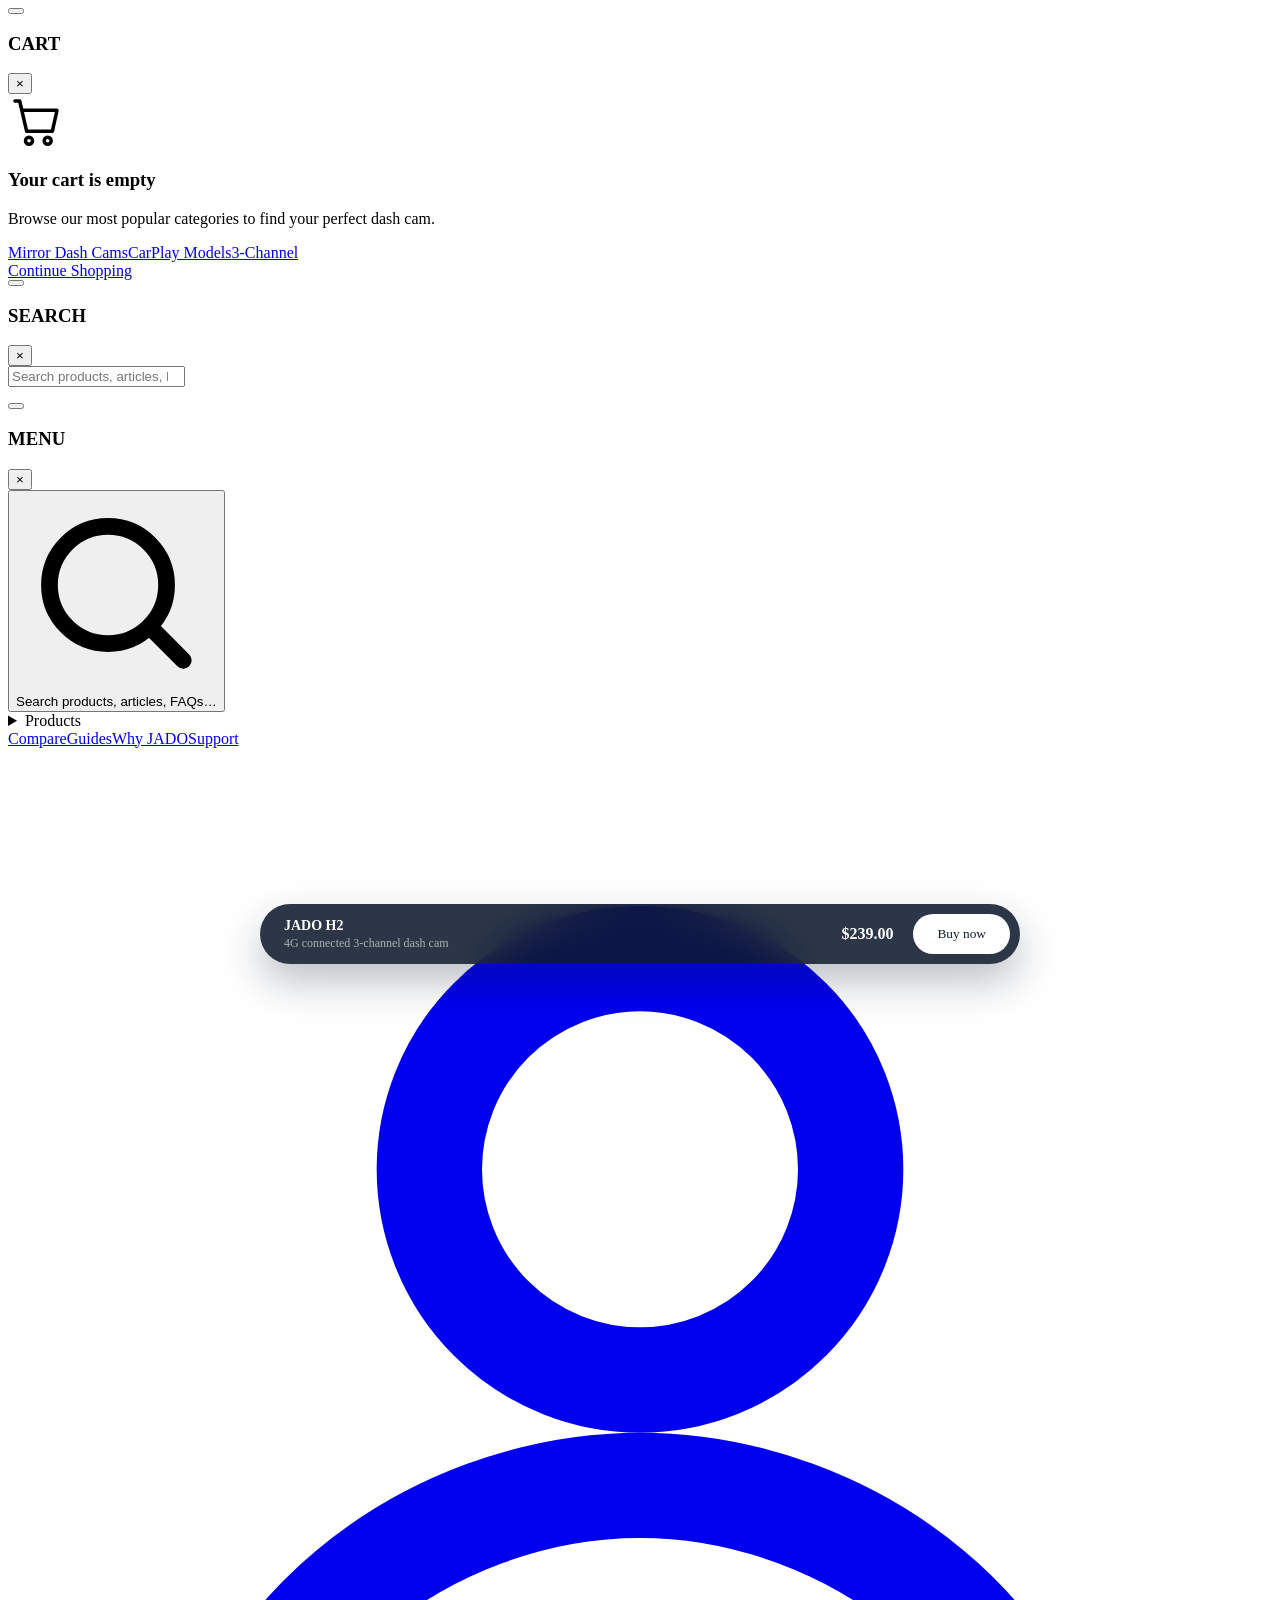
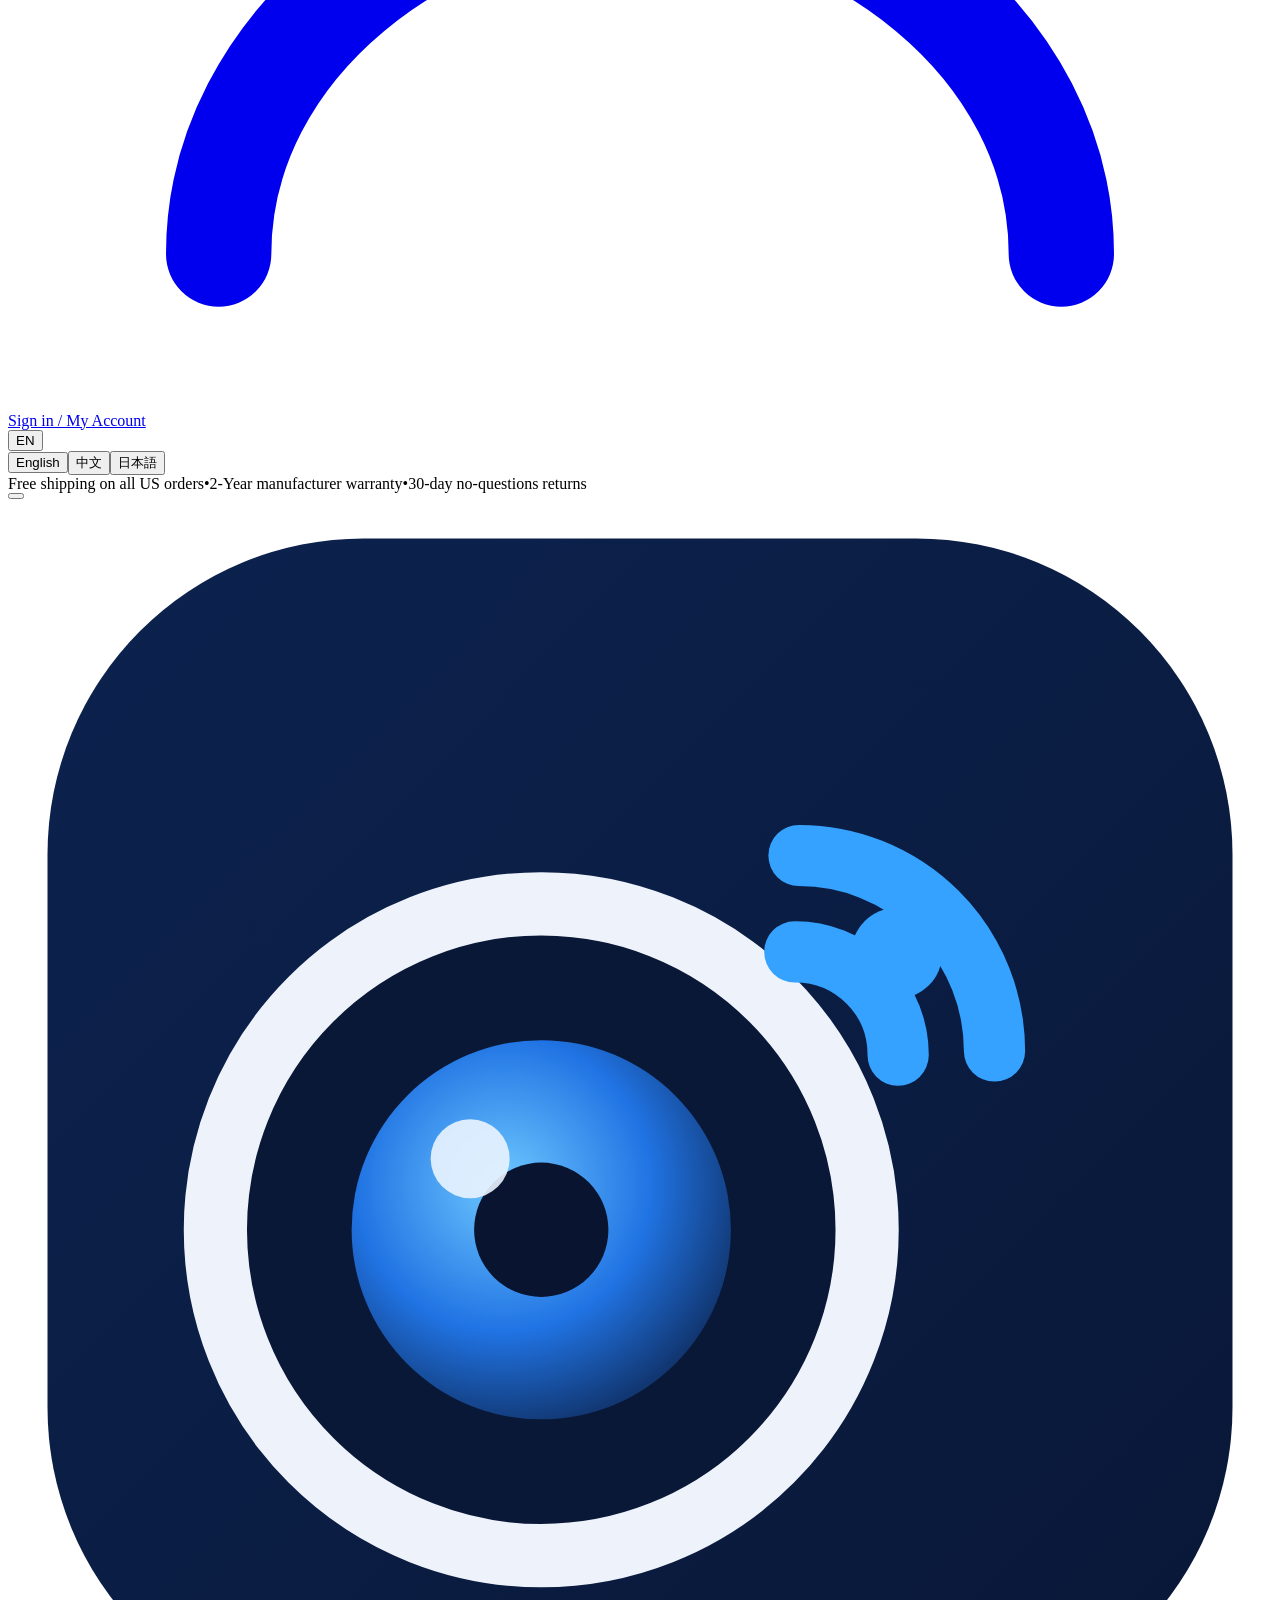
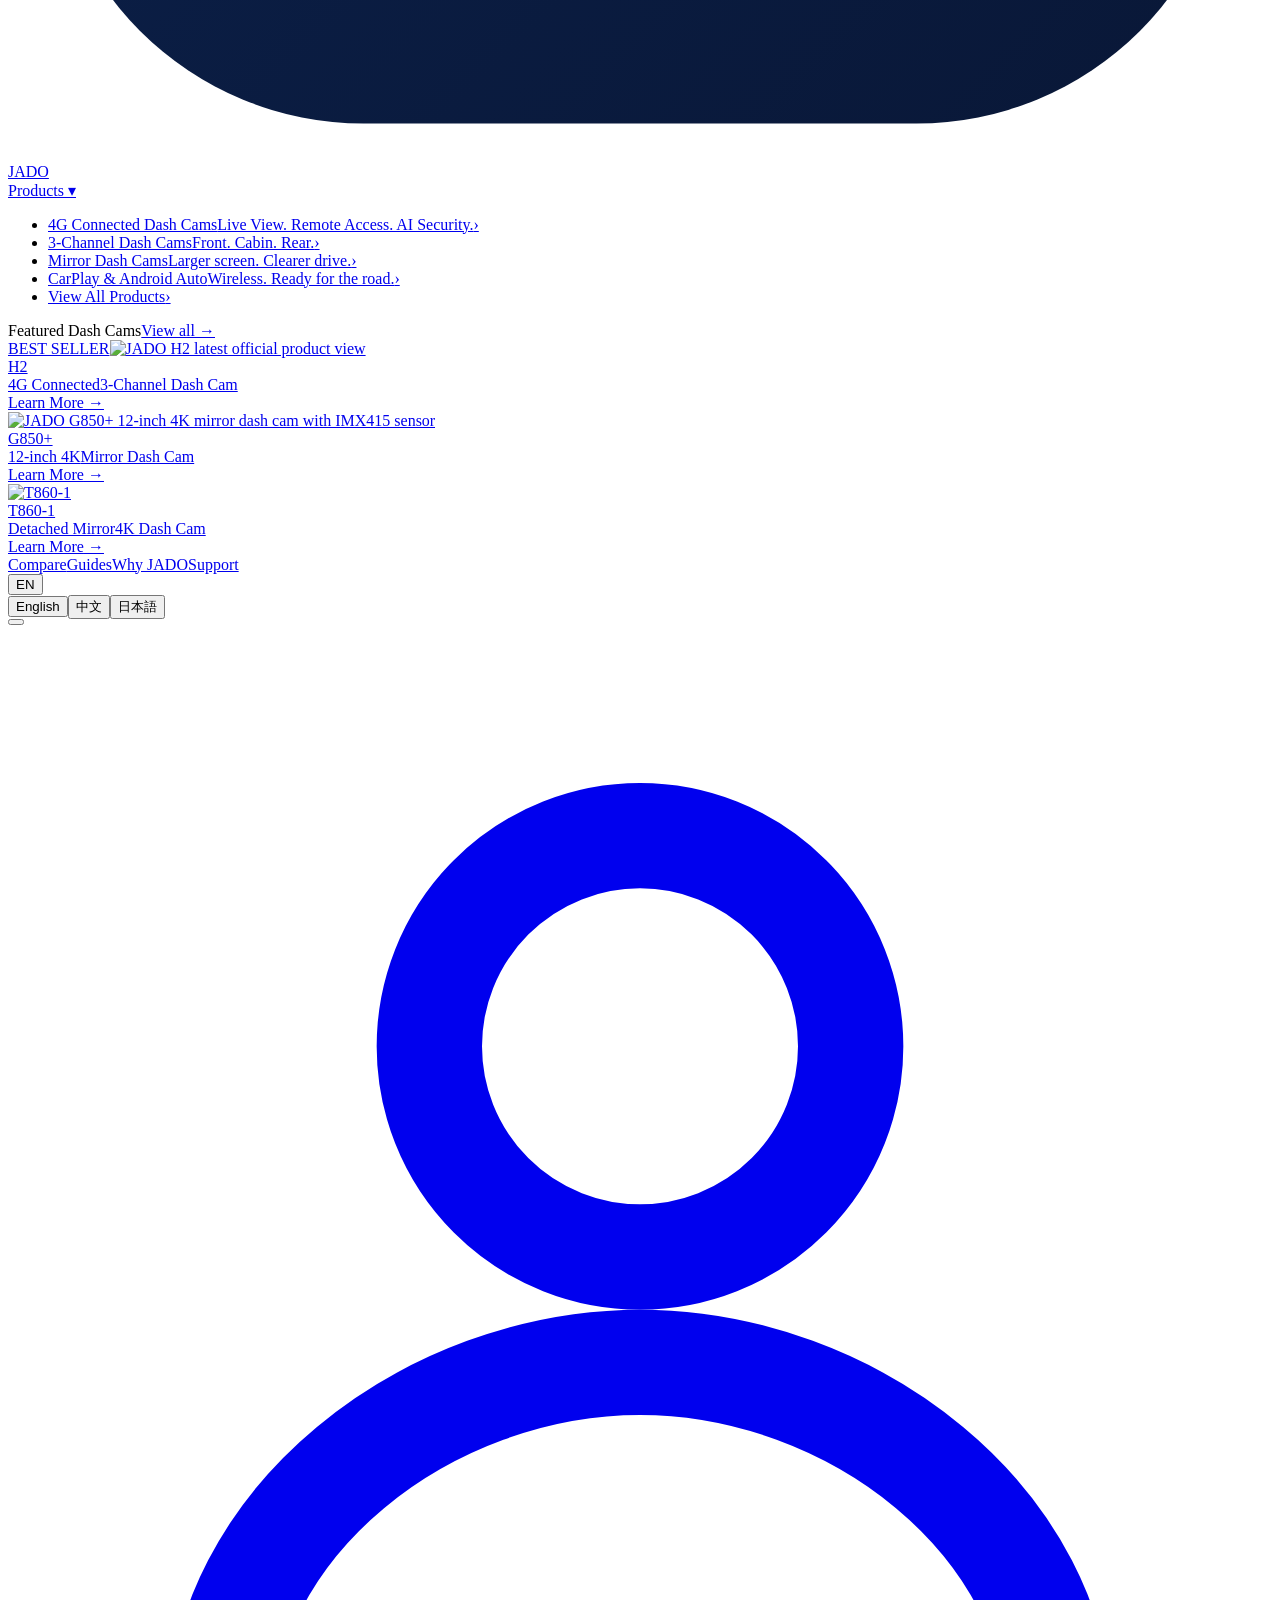
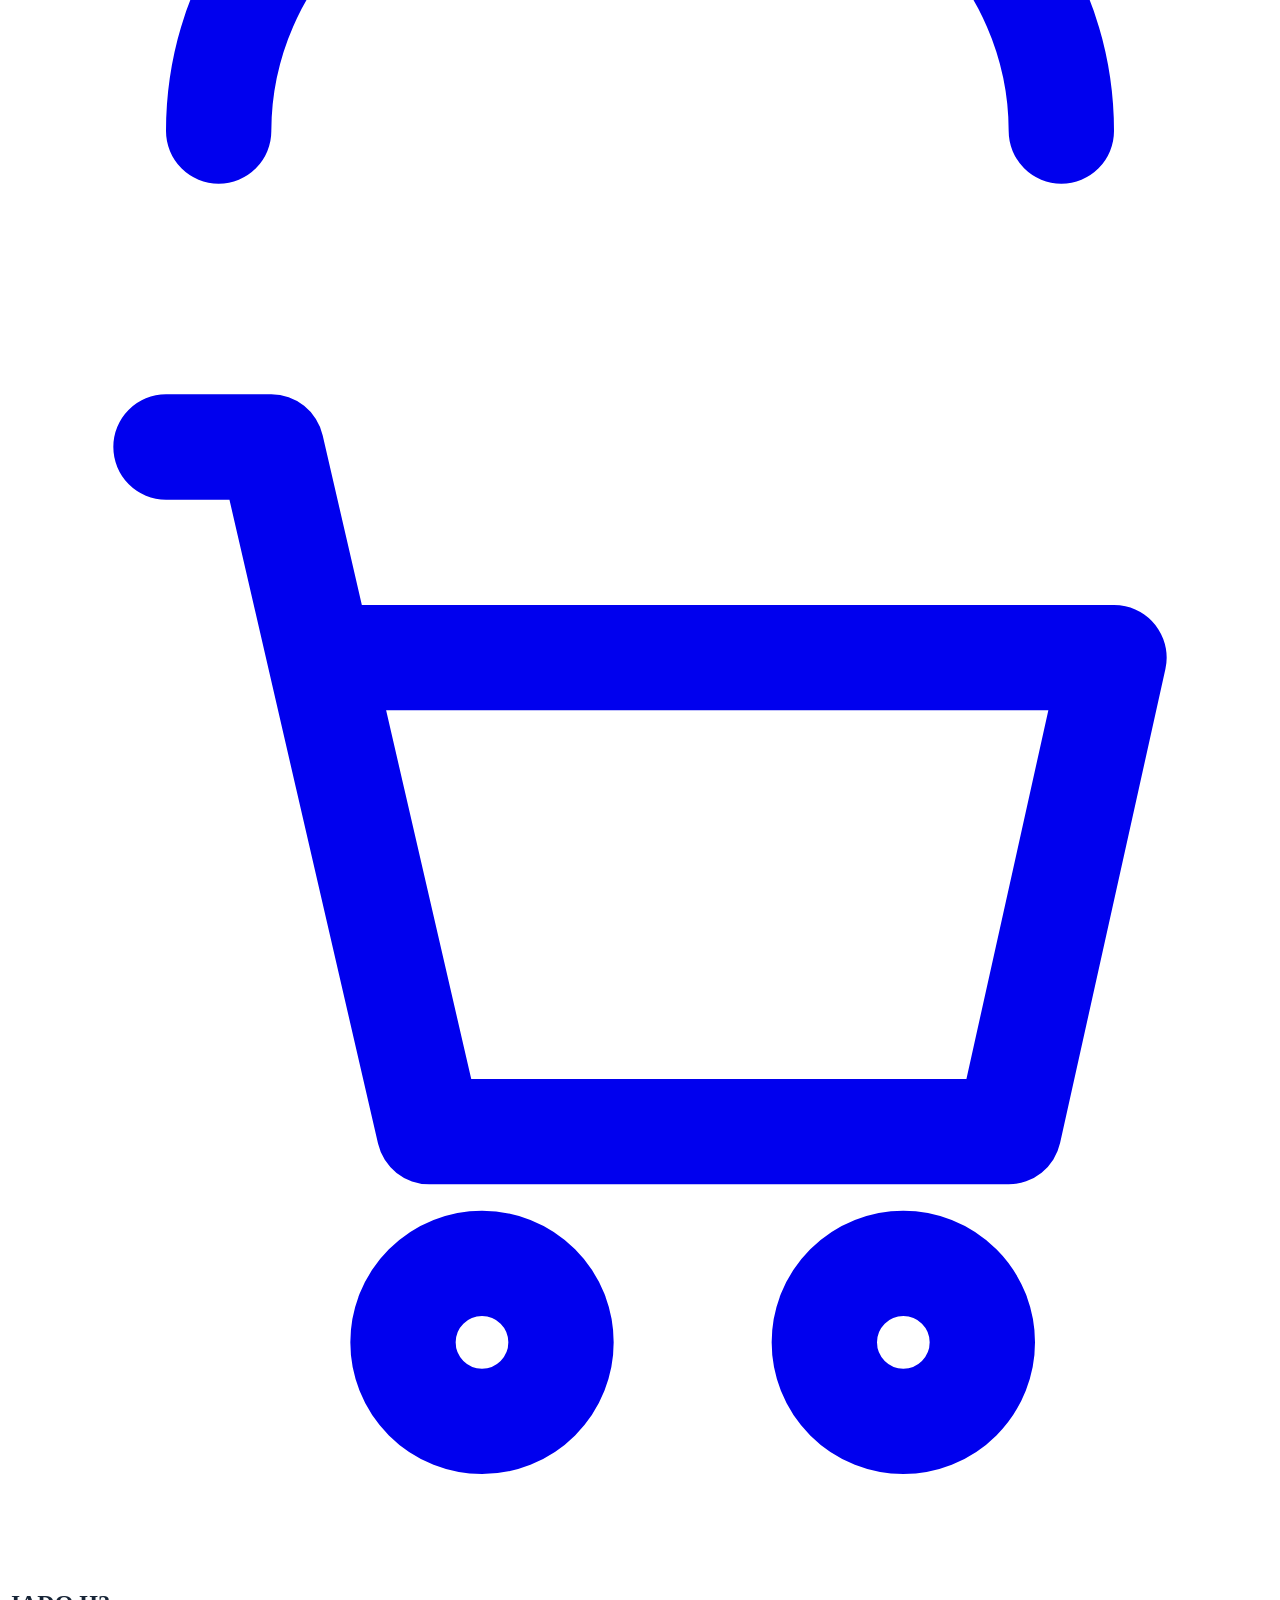
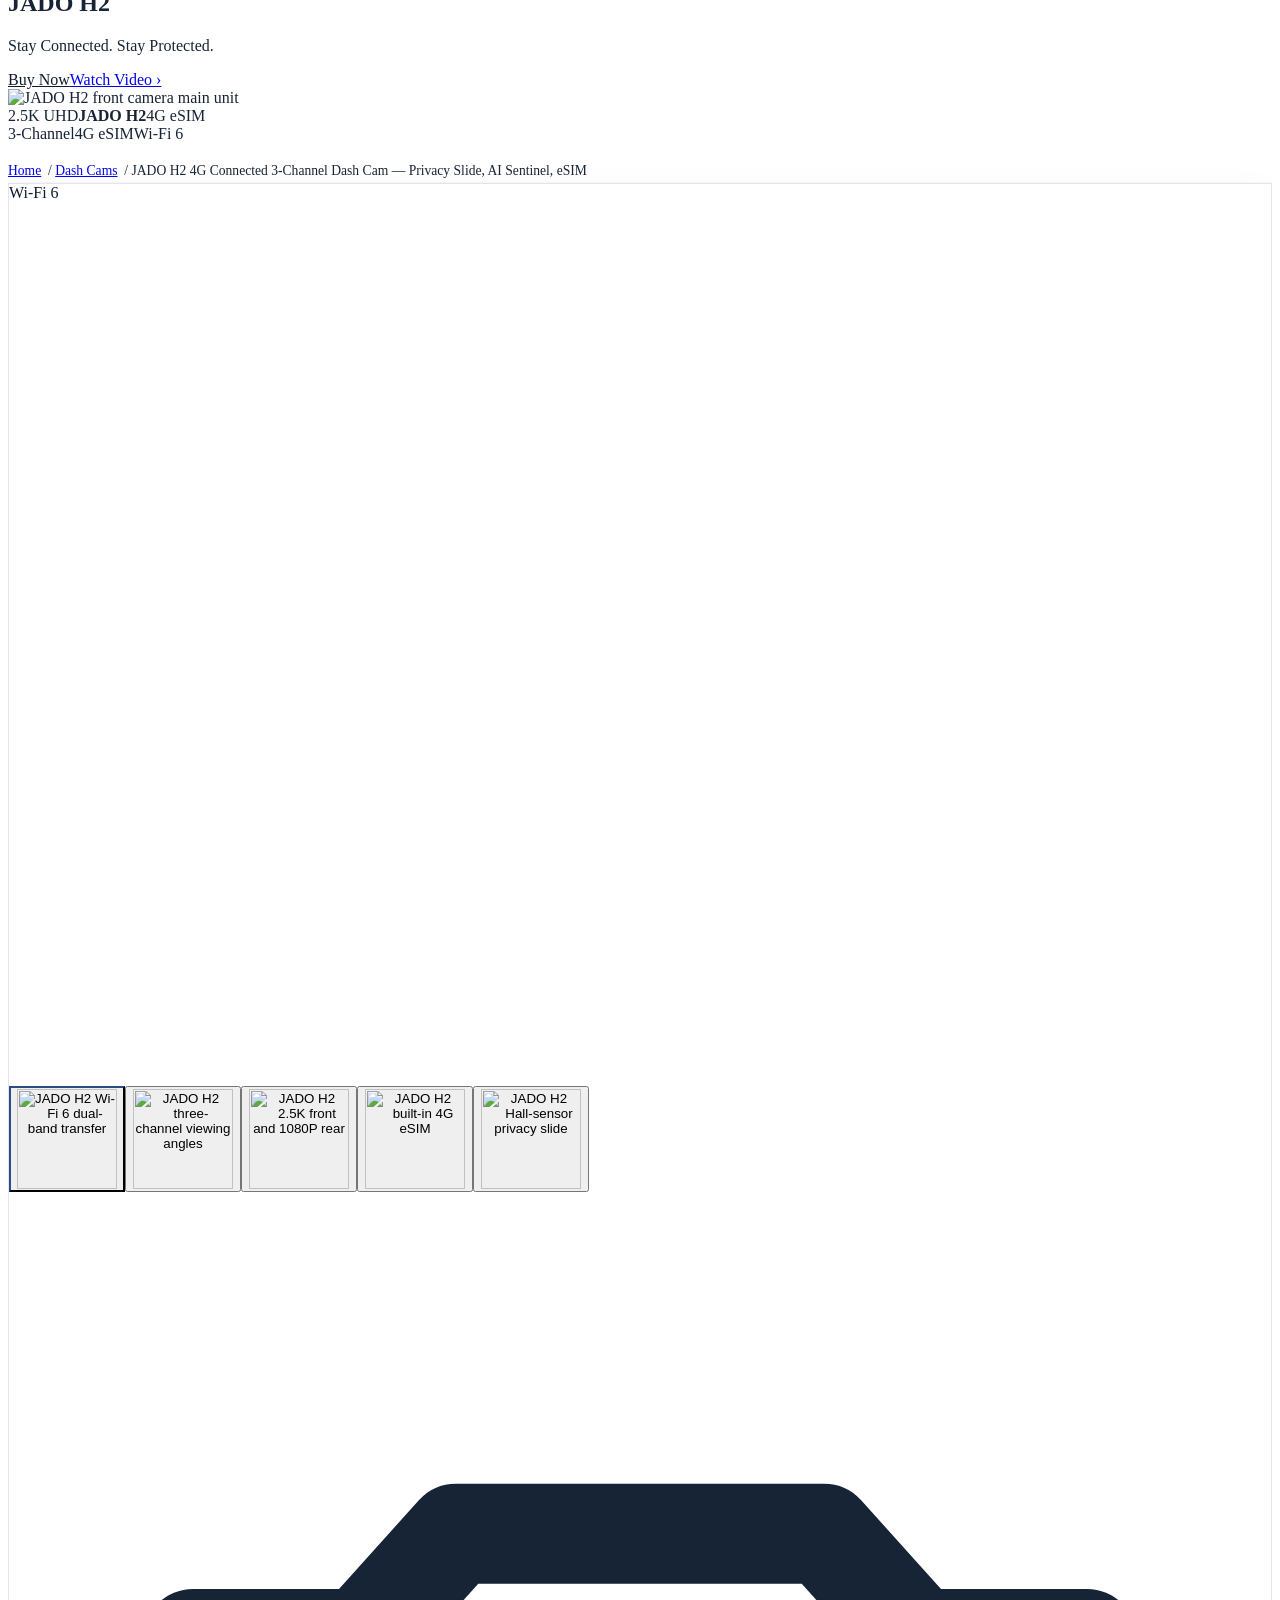
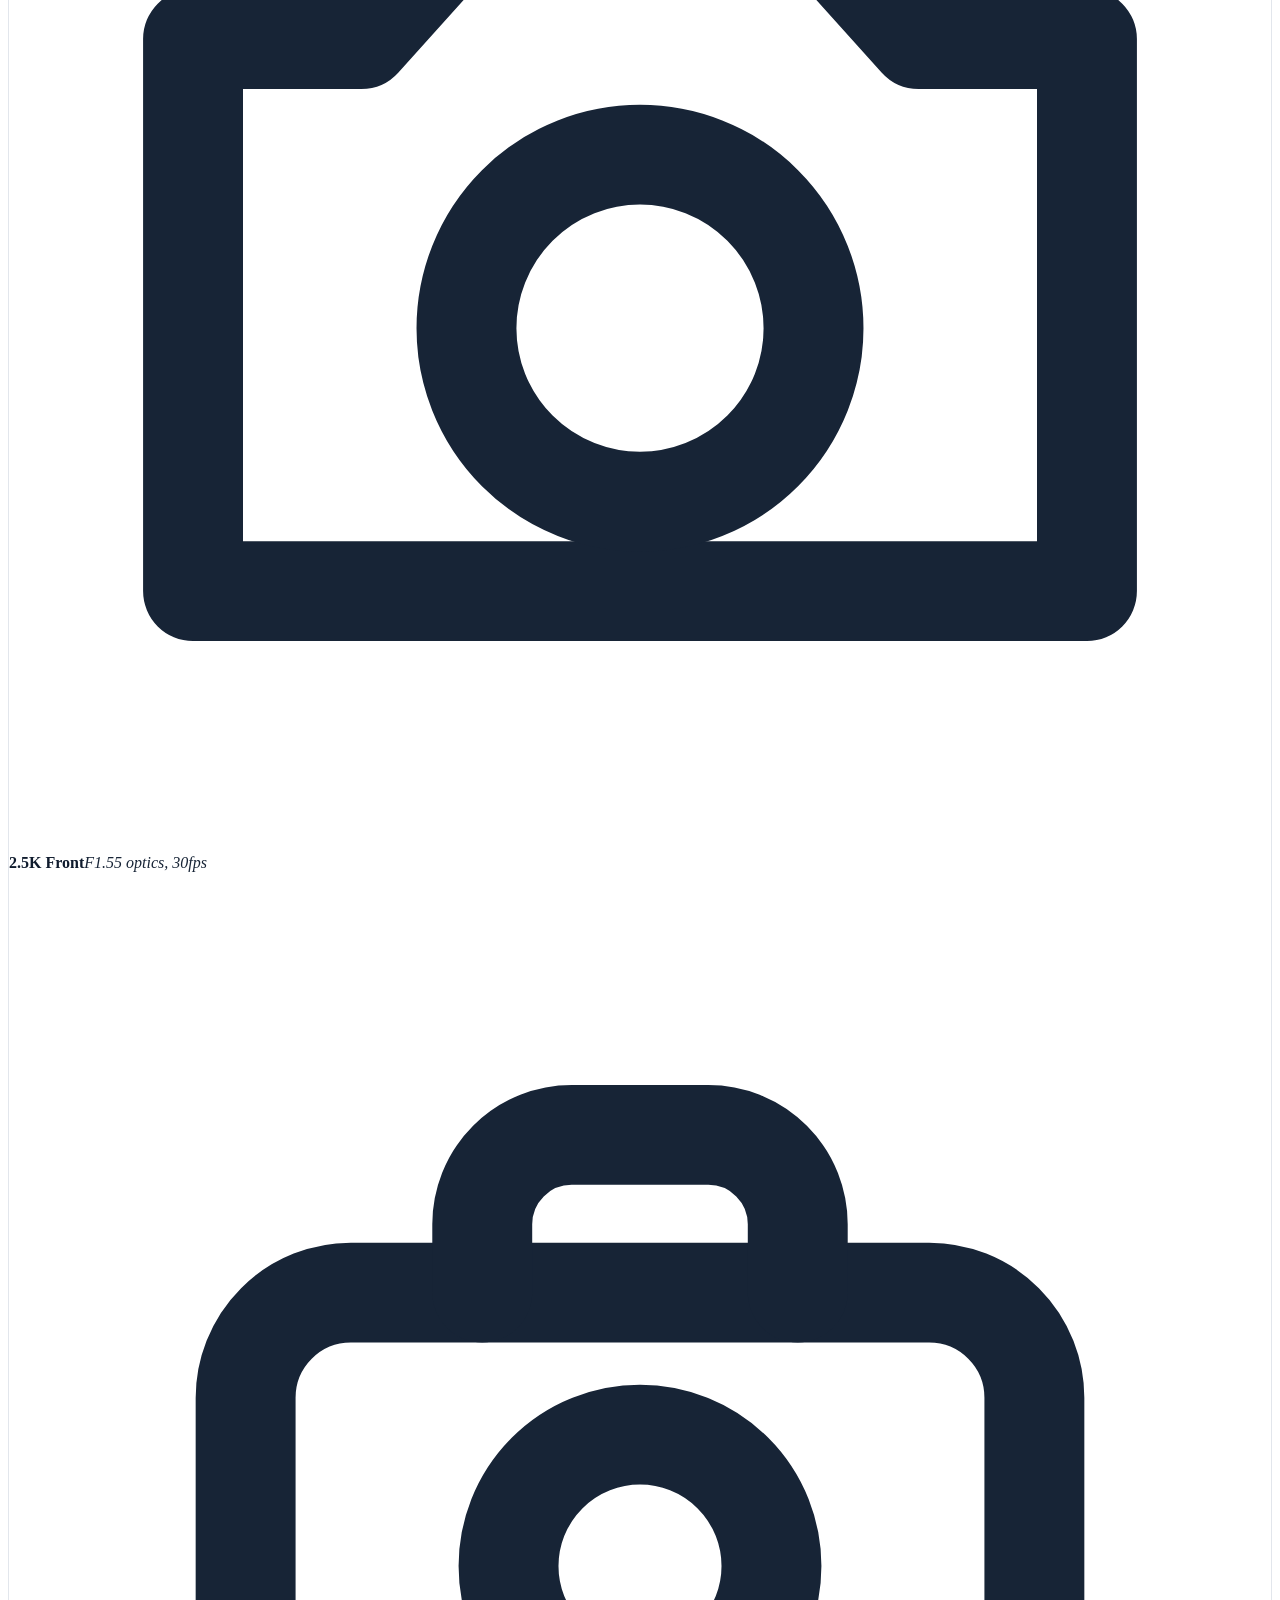
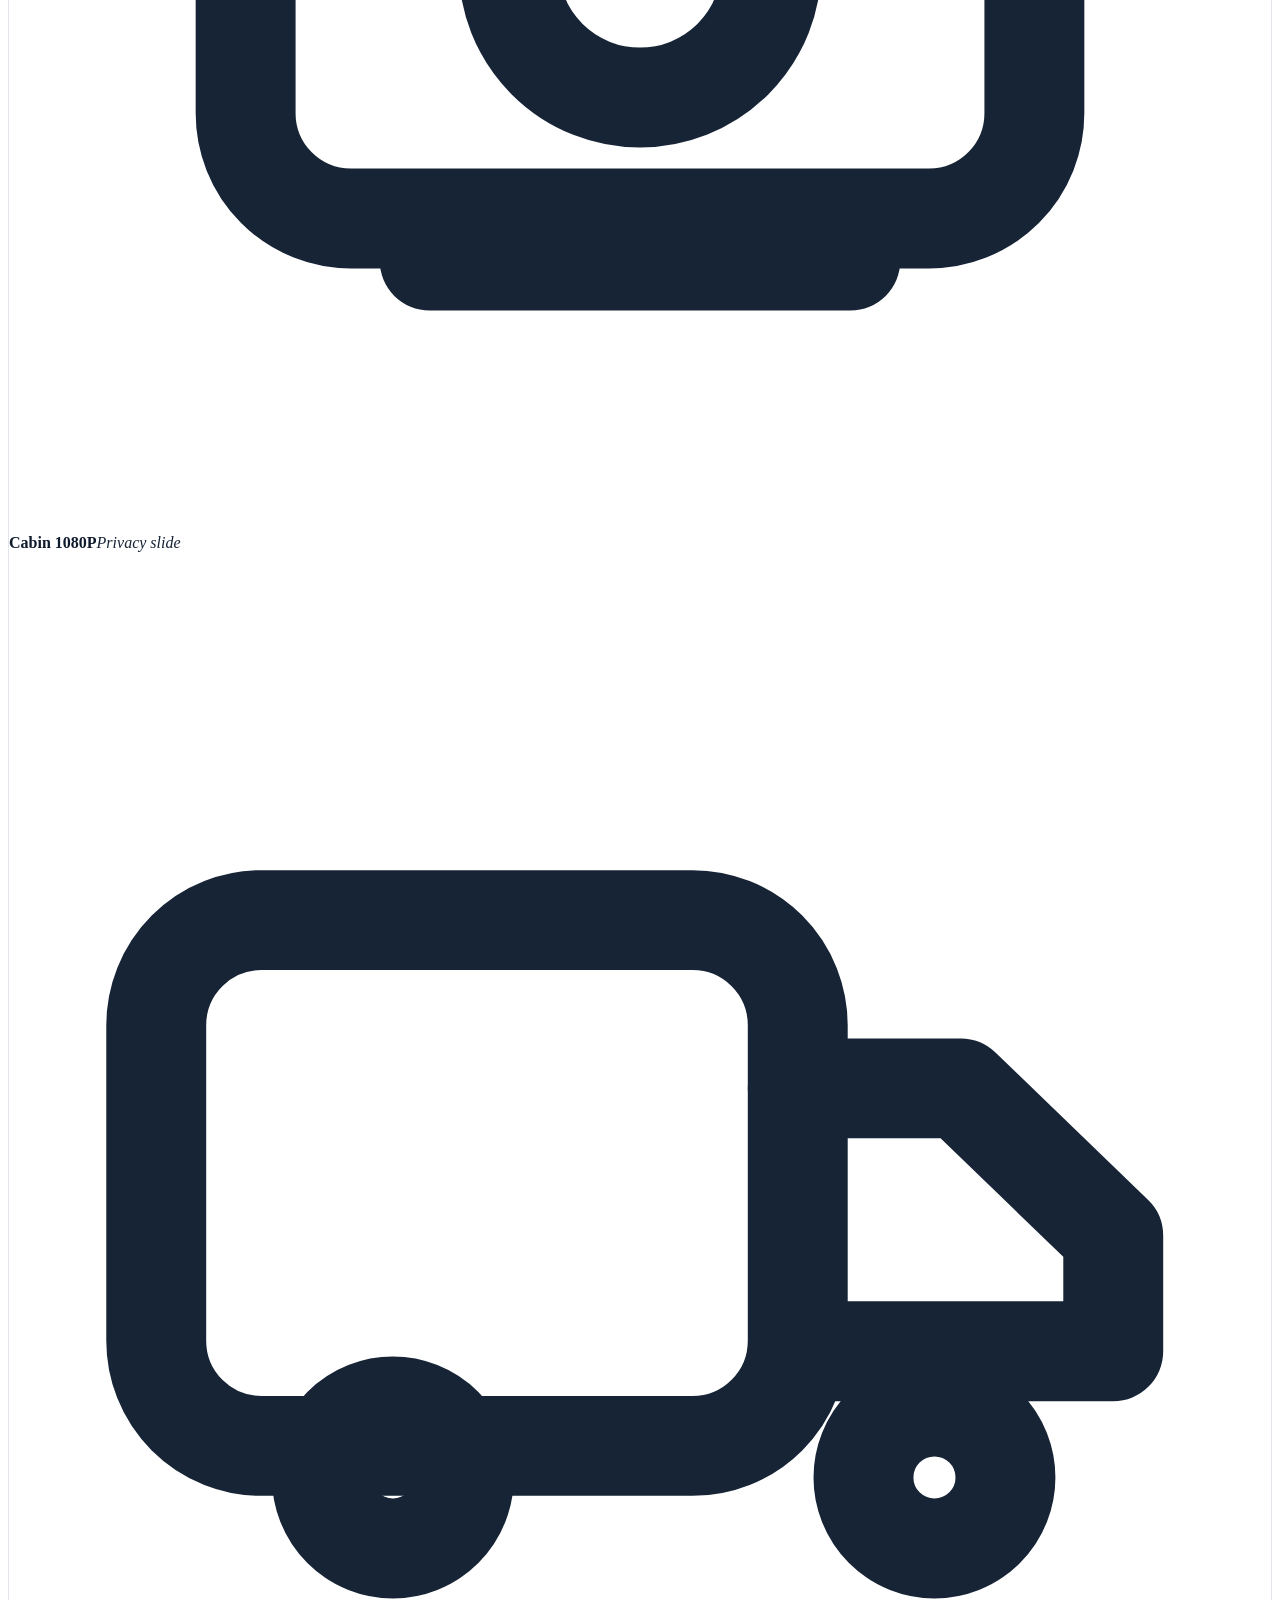
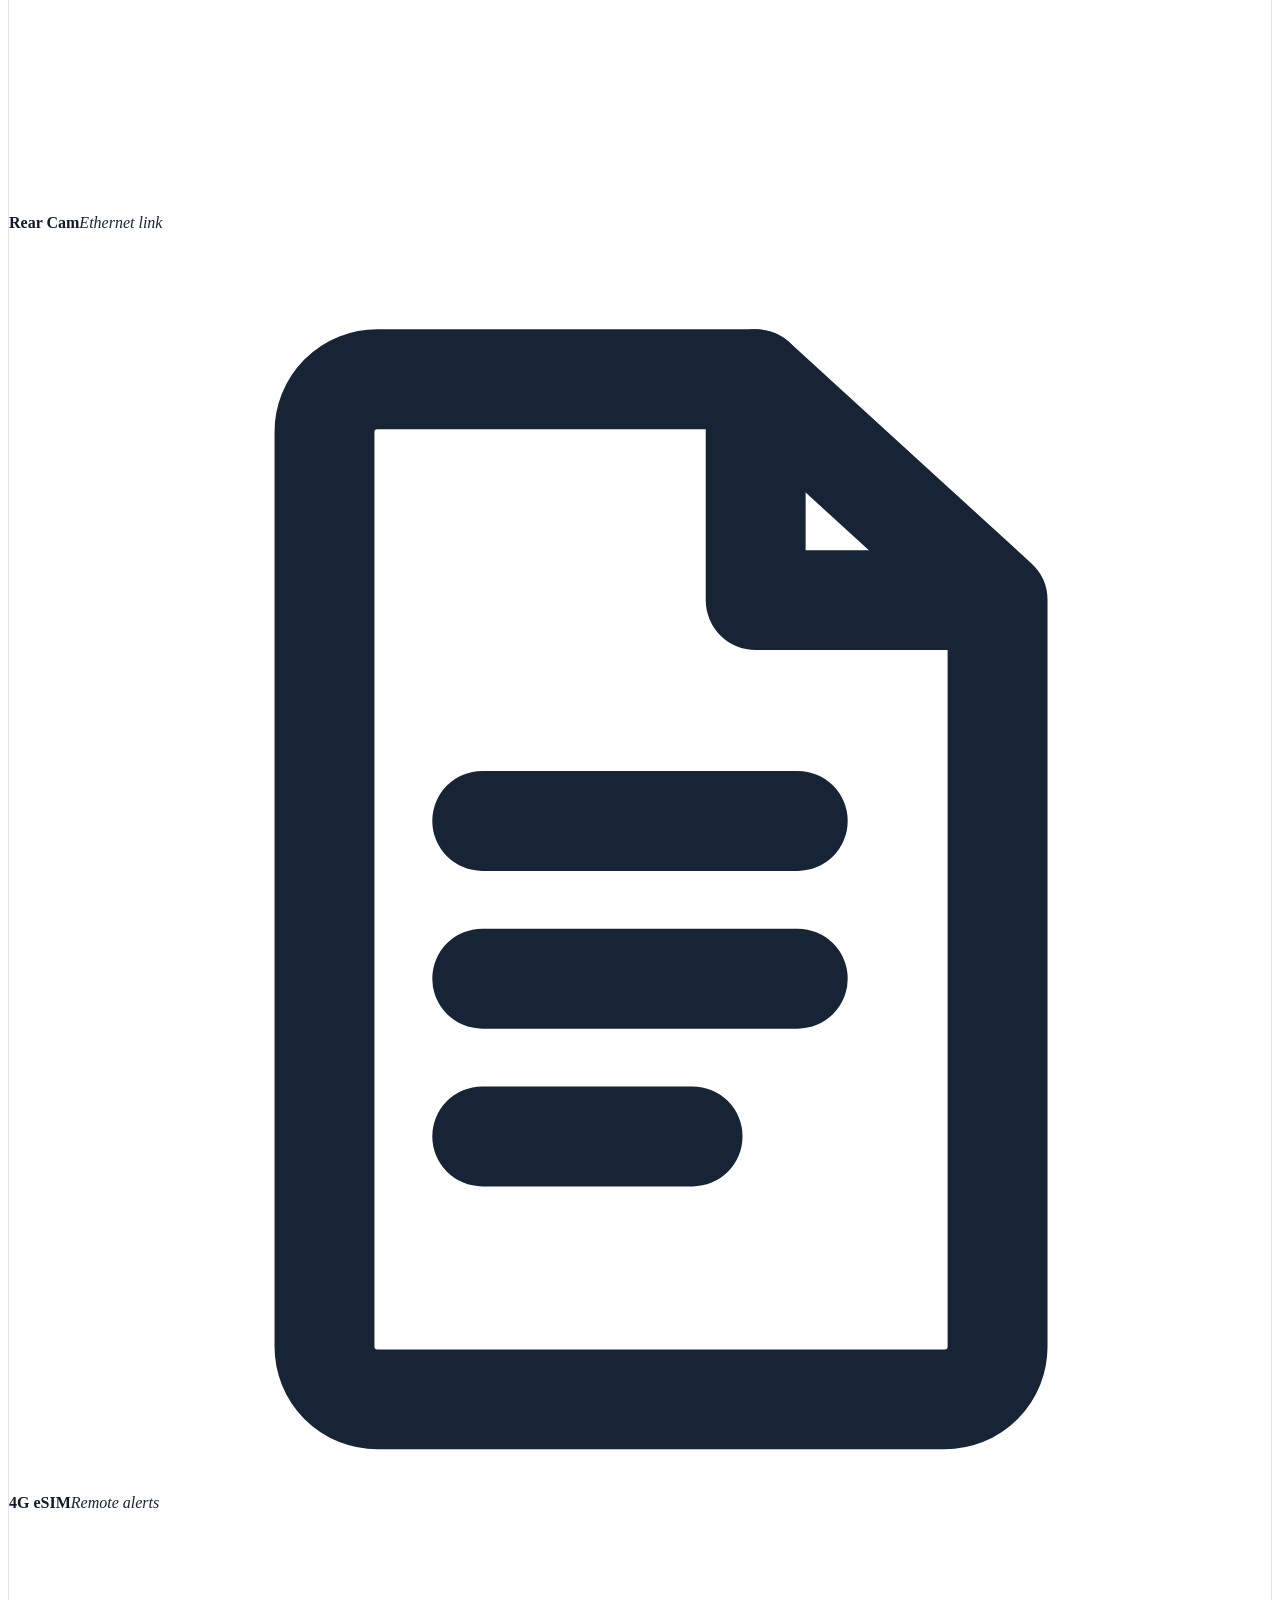
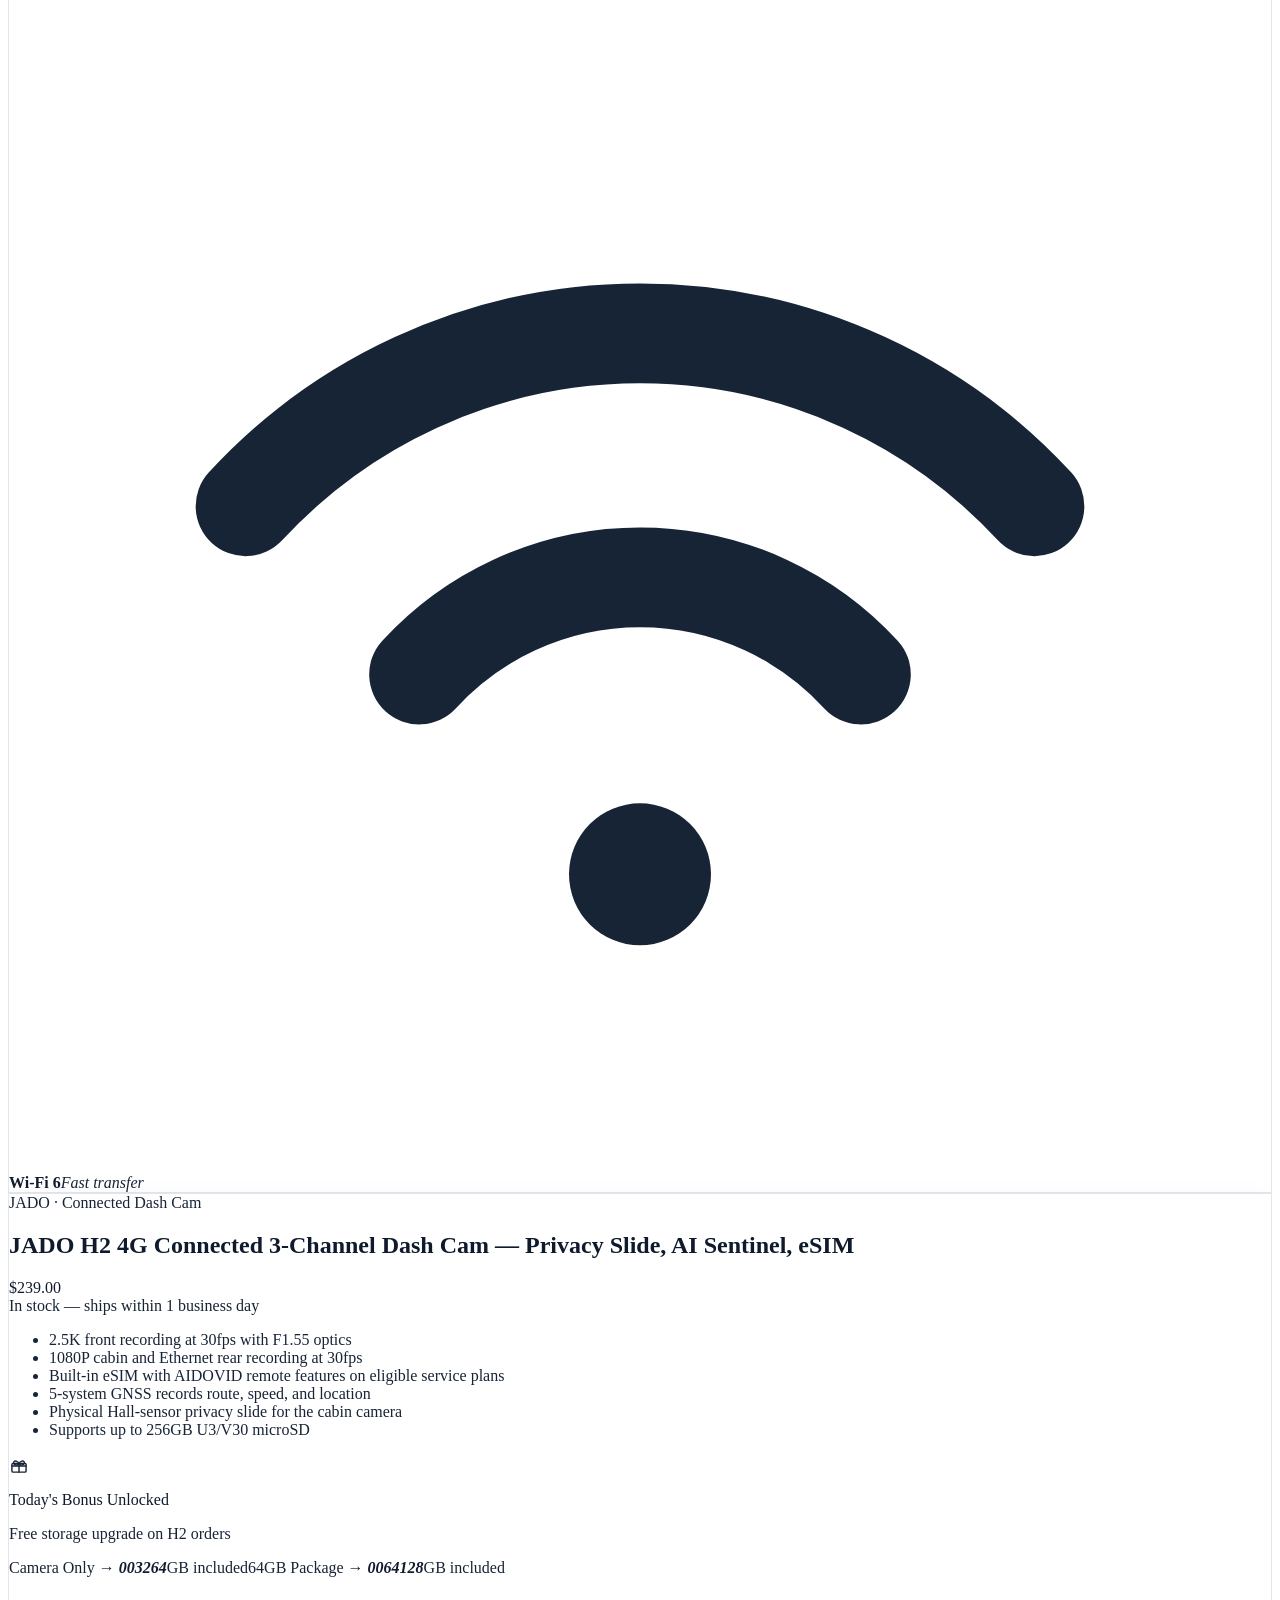
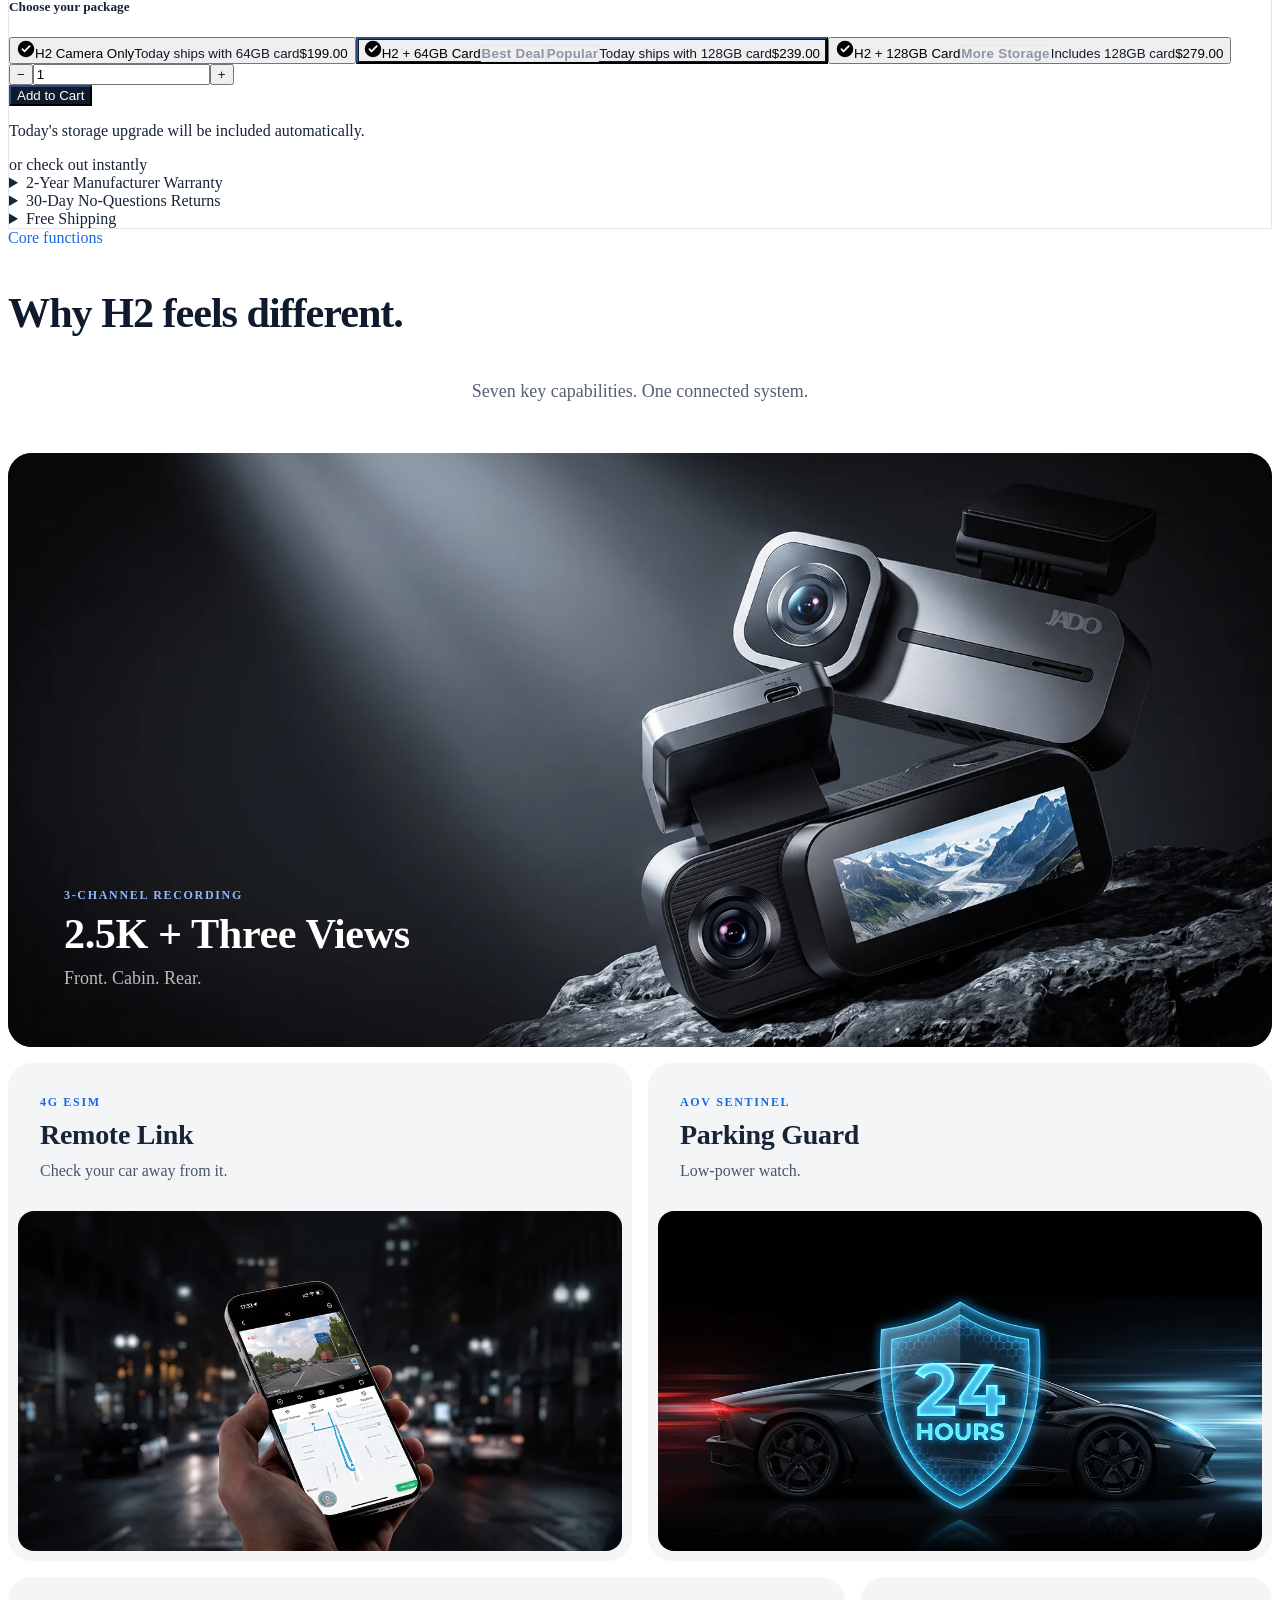
==== commit 86b3db05: "H2 light preview: Buy lands with the package picker and Add to Cart in view. Land so .pdp-cta sits 2" ====
--- a/preview/h2-light-theme/index.html
+++ b/preview/h2-light-theme/index.html
@@ -337,4 +337,4 @@
   history.replaceState=function(){var r=replace.apply(this,arguments);apply();return r;};
   window.addEventListener('popstate',apply);
 })();
-</script><script defer src="https://jadomoto.github.io/h2-v2-preview/preview/h2-light-theme/h2-light-privacy.js?v=20261104l10"></script><script defer src="https://jadomoto.github.io/h2-v2-preview/preview/h2-light-theme/lens/h2-light-lens.js?v=20261104s4"></script><script defer src="https://jadomoto.github.io/h2-v2-preview/preview/h2-light-theme/remote/h2-light-remote.js?v=20261106buy2"></script></body></html>+</script><script defer src="https://jadomoto.github.io/h2-v2-preview/preview/h2-light-theme/h2-light-privacy.js?v=20261104l10"></script><script defer src="https://jadomoto.github.io/h2-v2-preview/preview/h2-light-theme/lens/h2-light-lens.js?v=20261104s4"></script><script defer src="https://jadomoto.github.io/h2-v2-preview/preview/h2-light-theme/remote/h2-light-remote.js?v=20261106buy3"></script></body></html>
